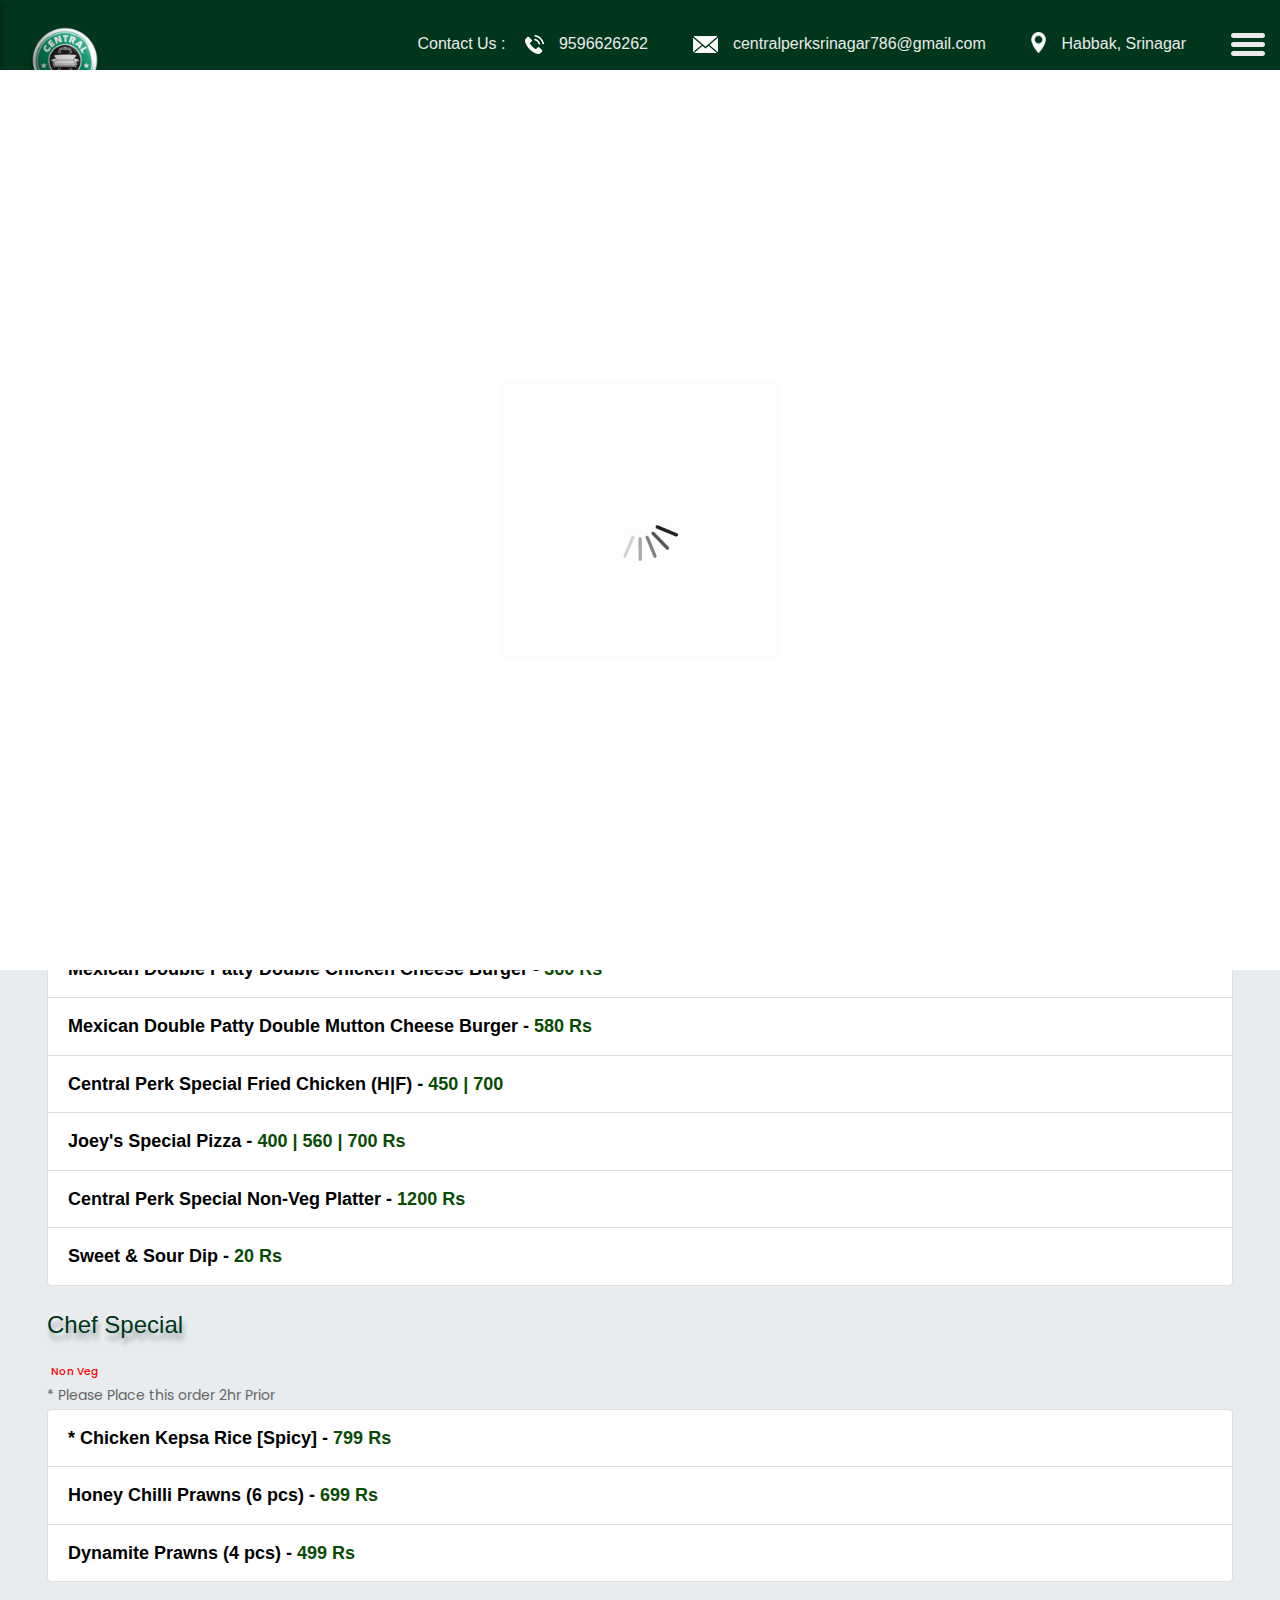
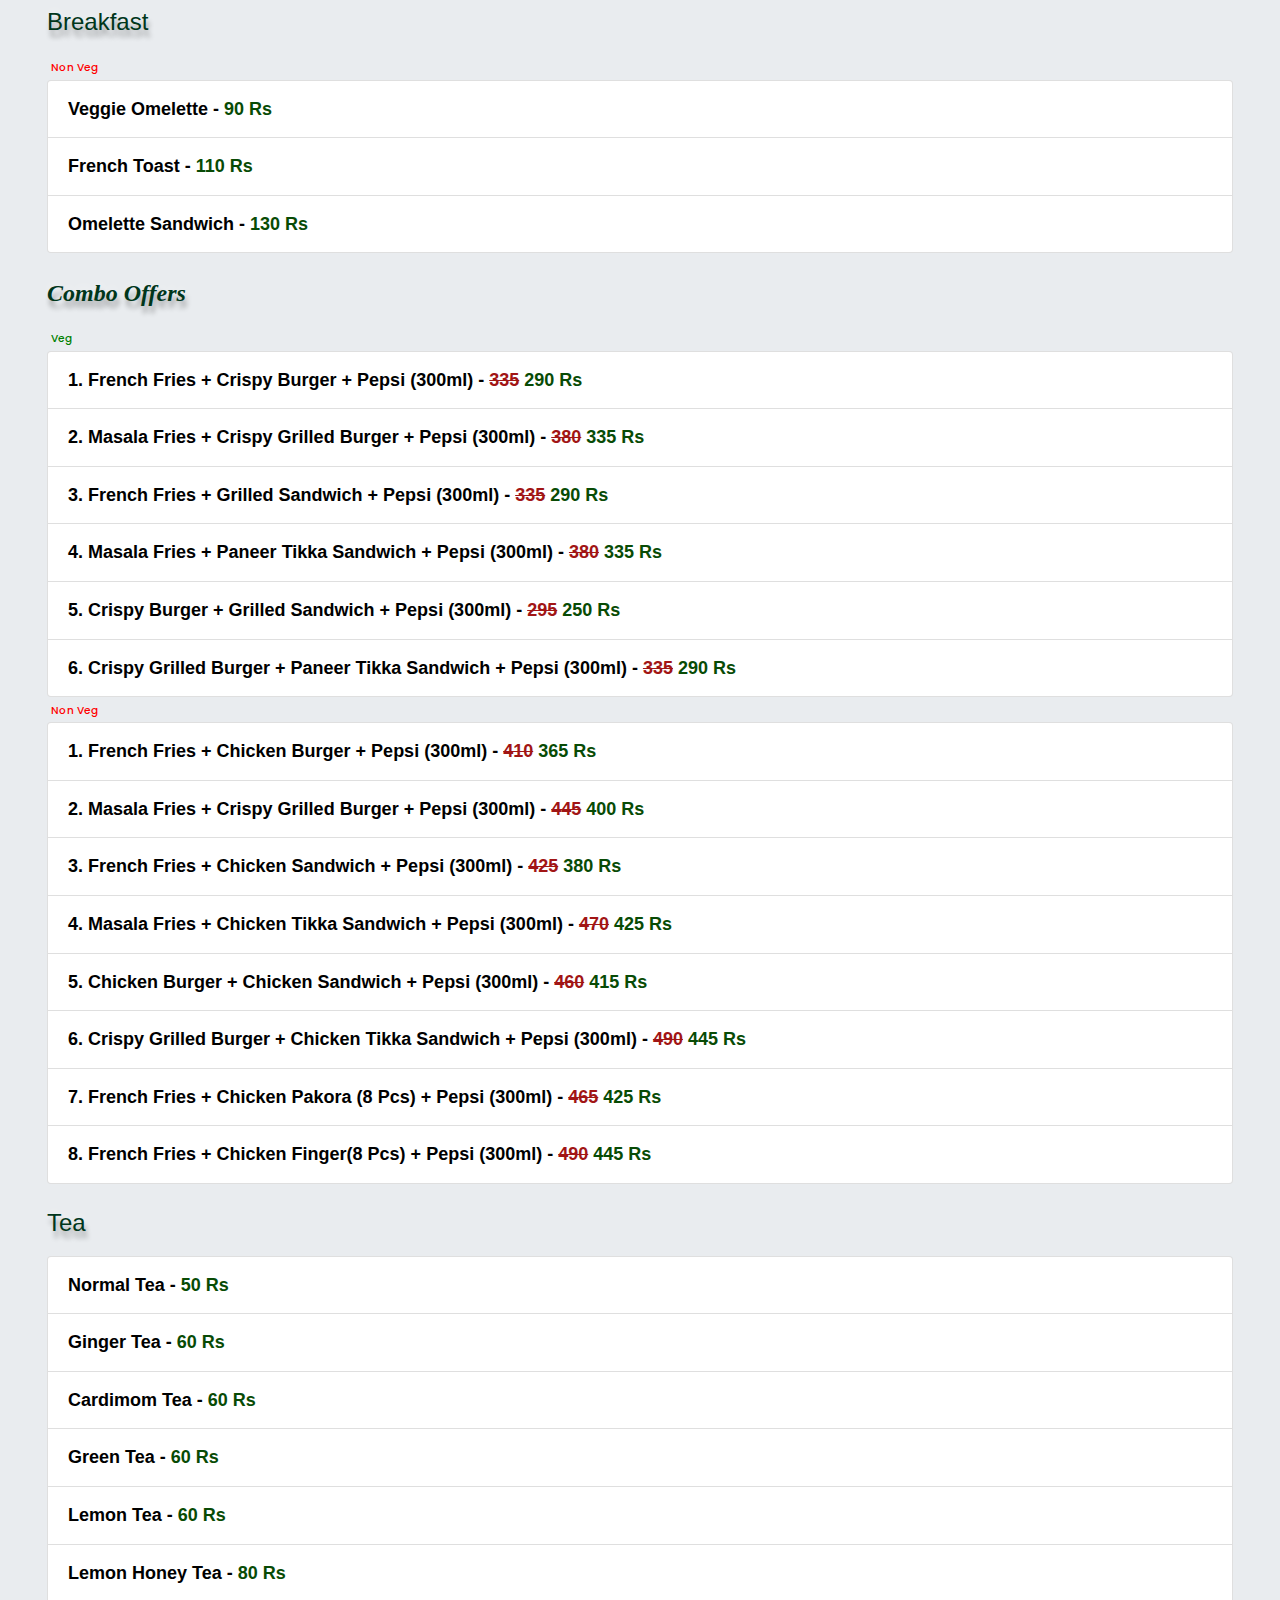
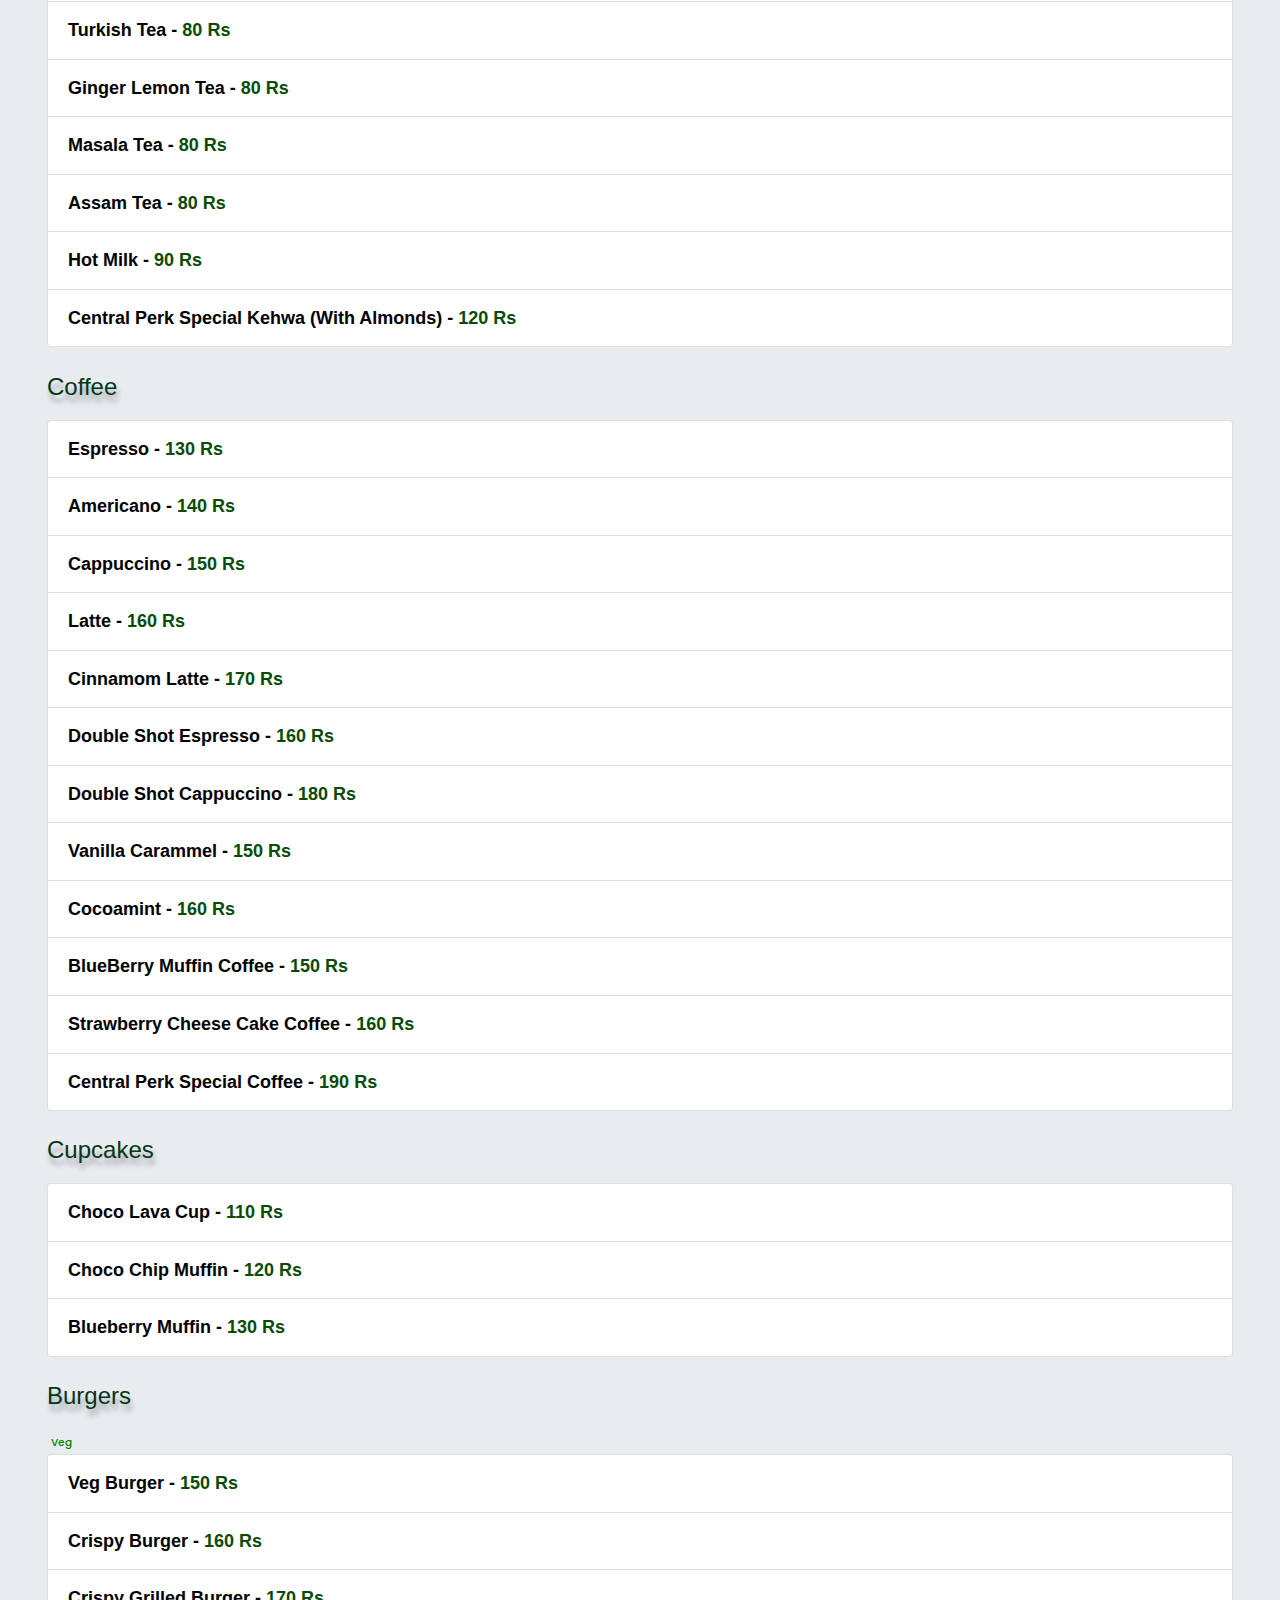
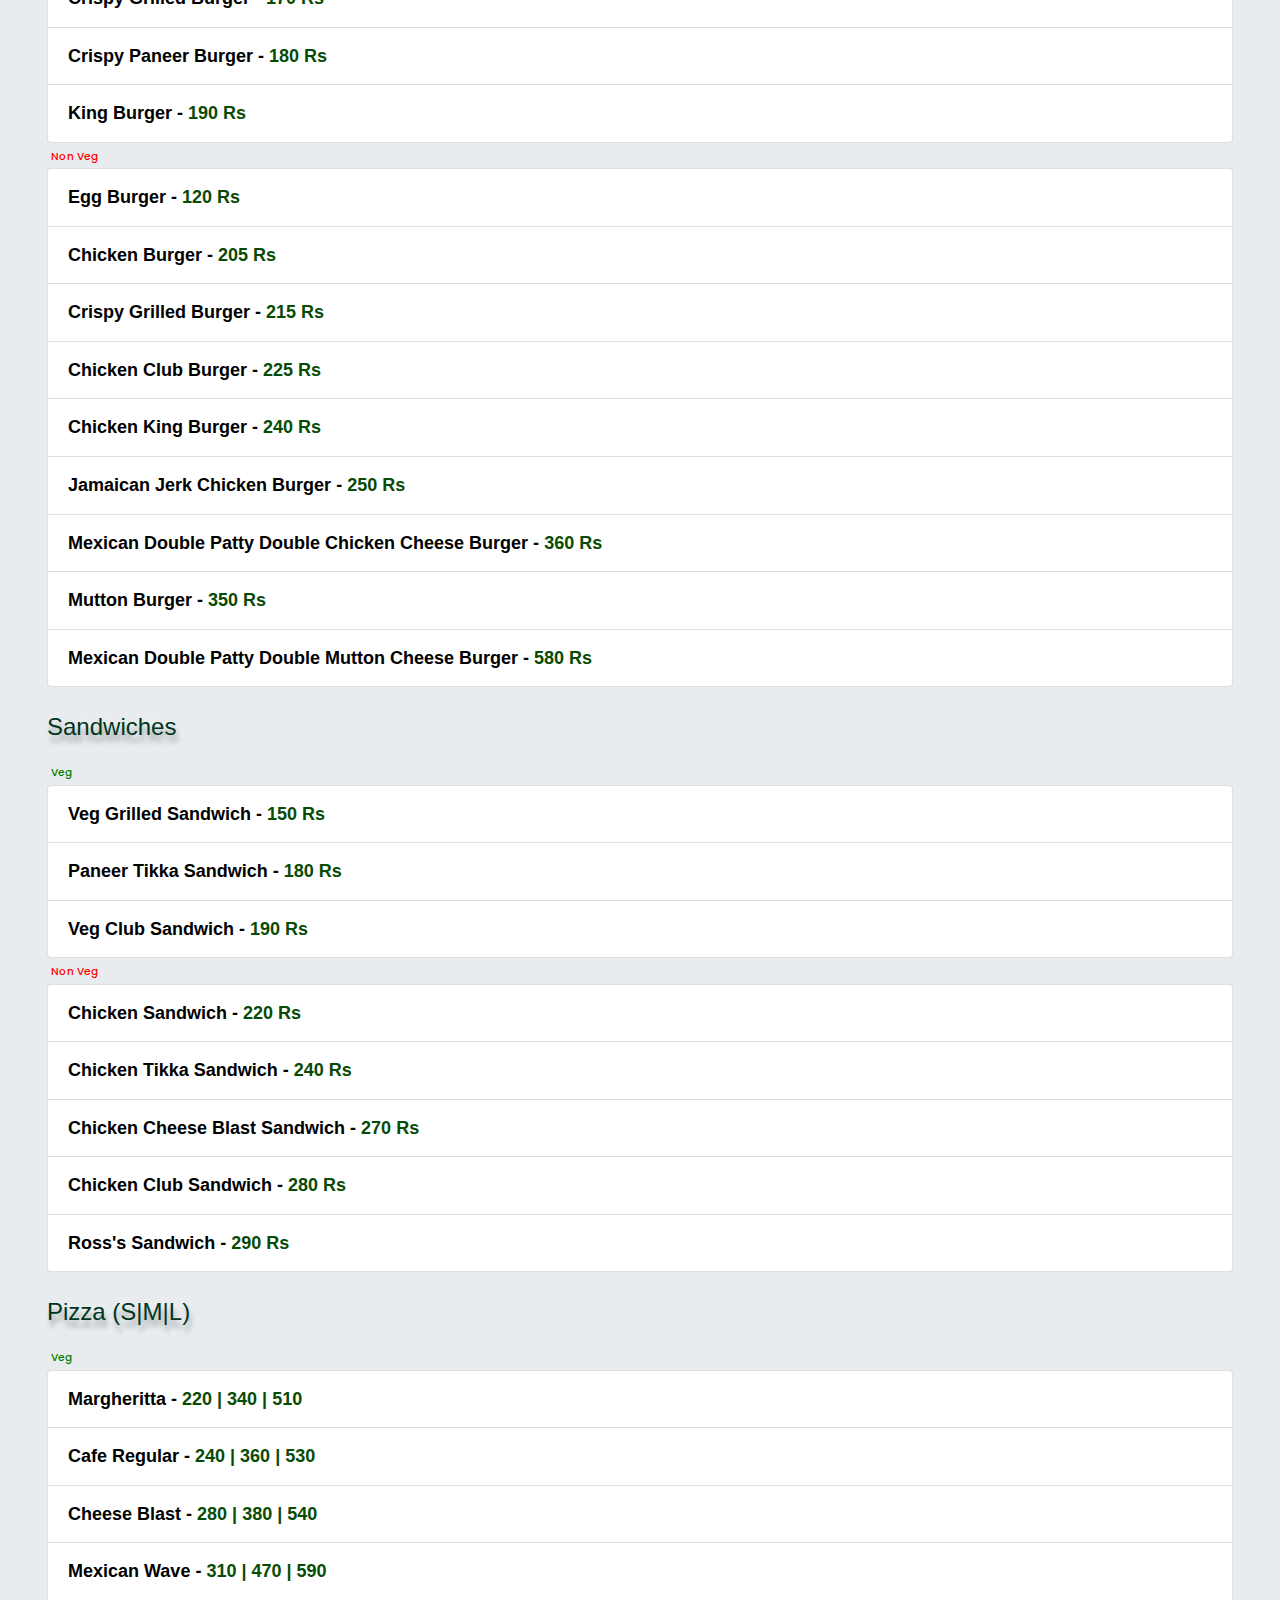
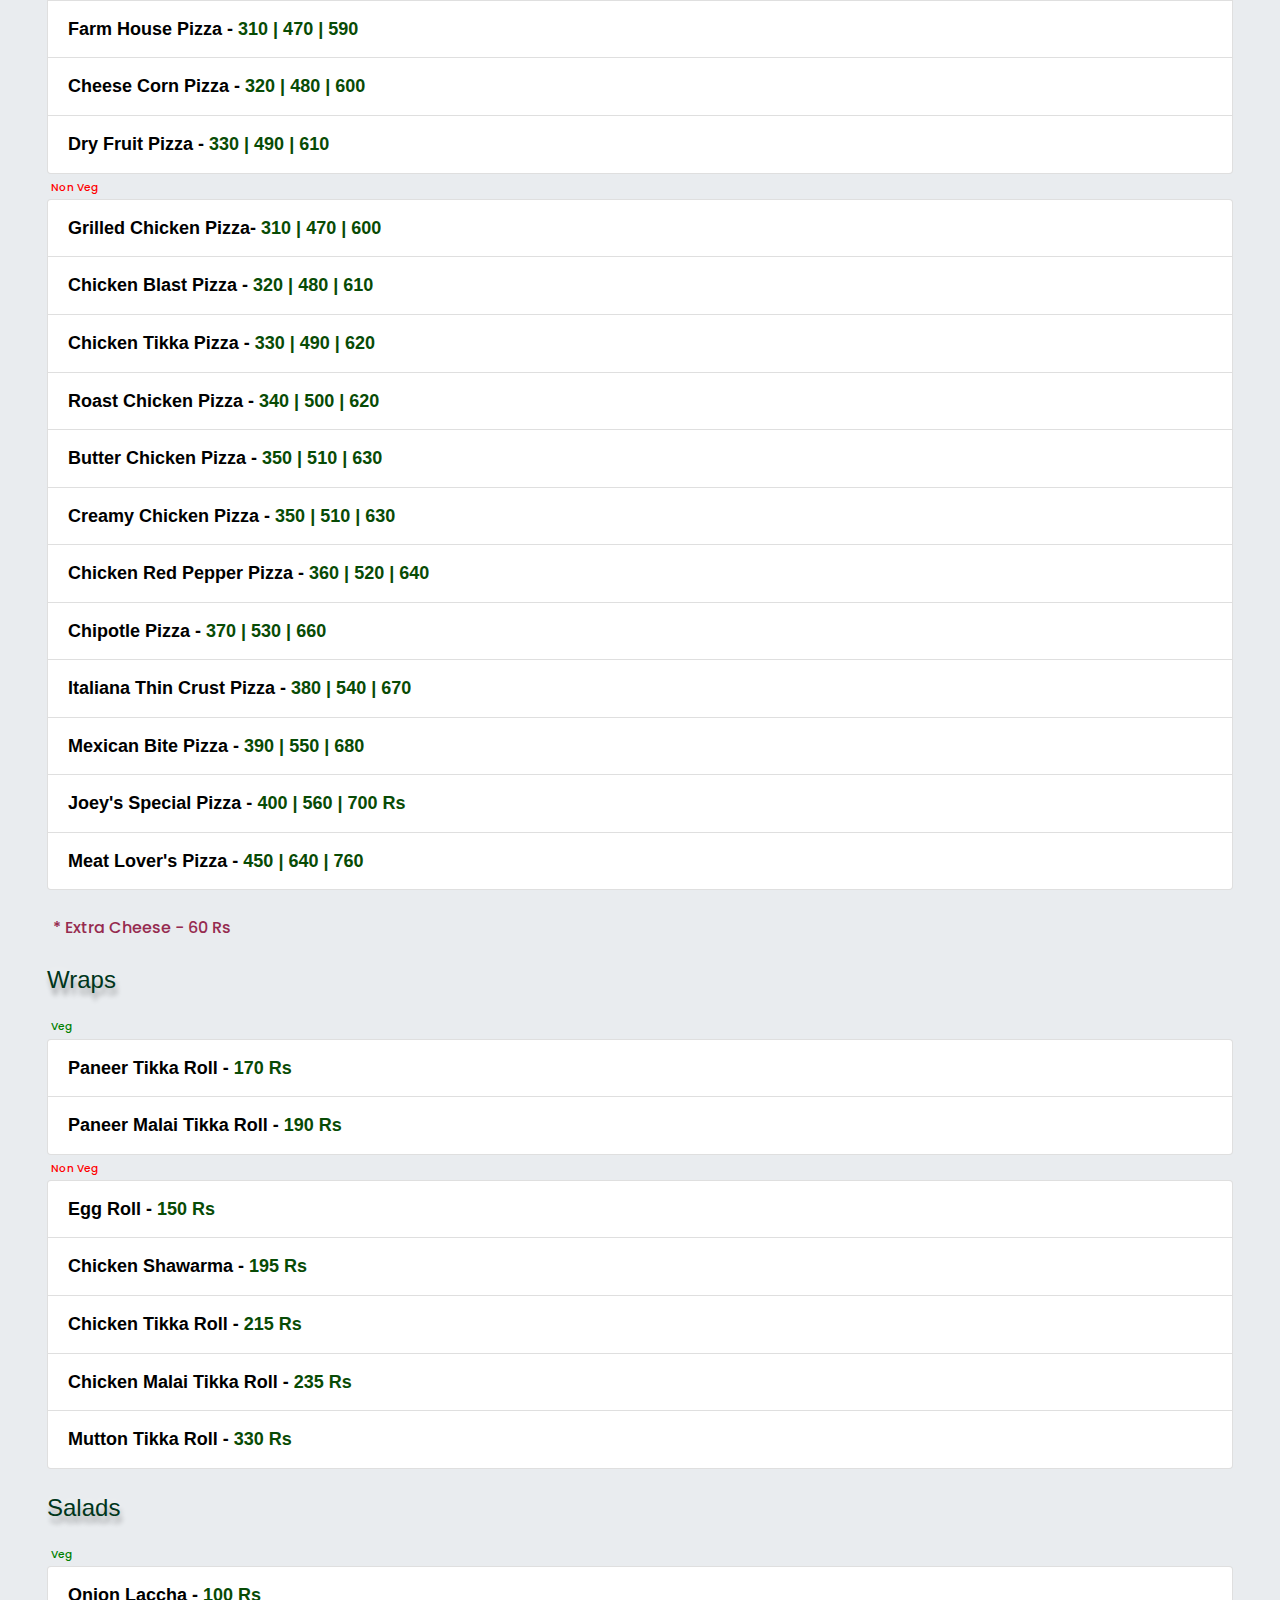
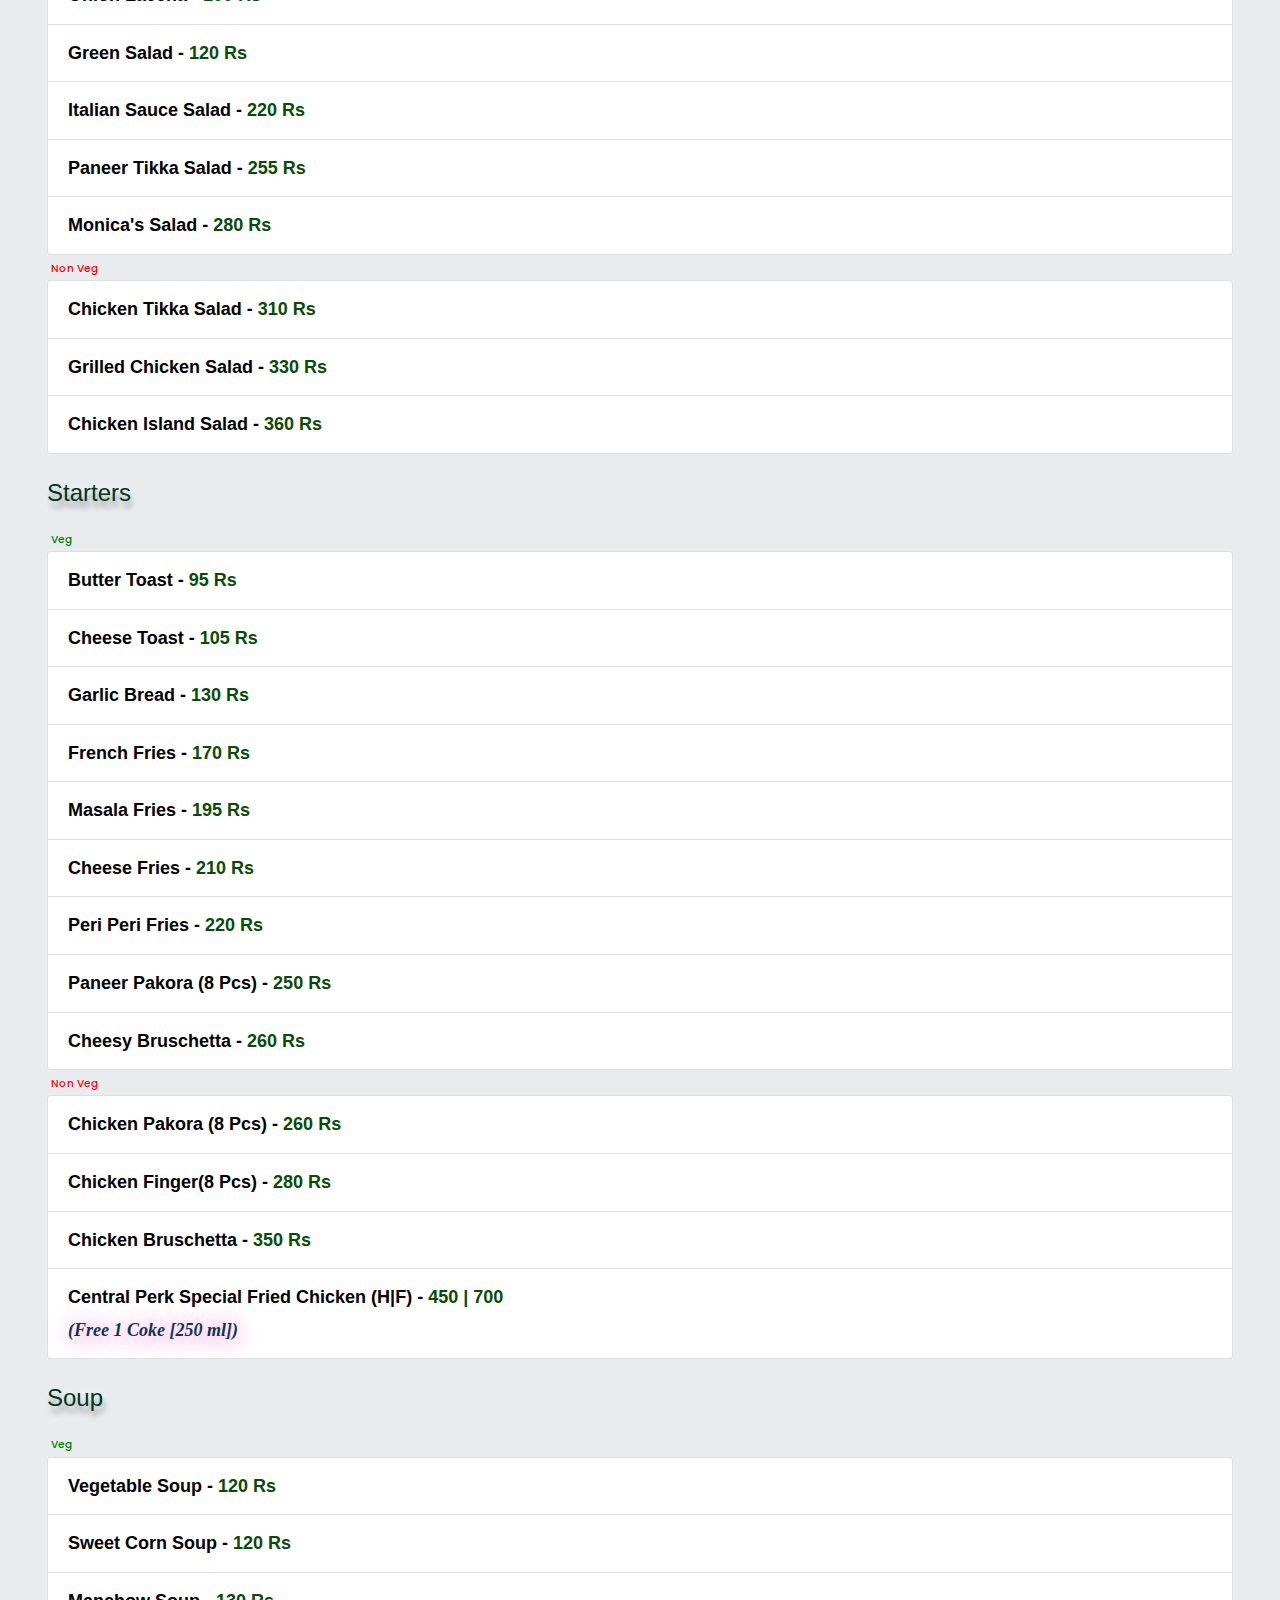
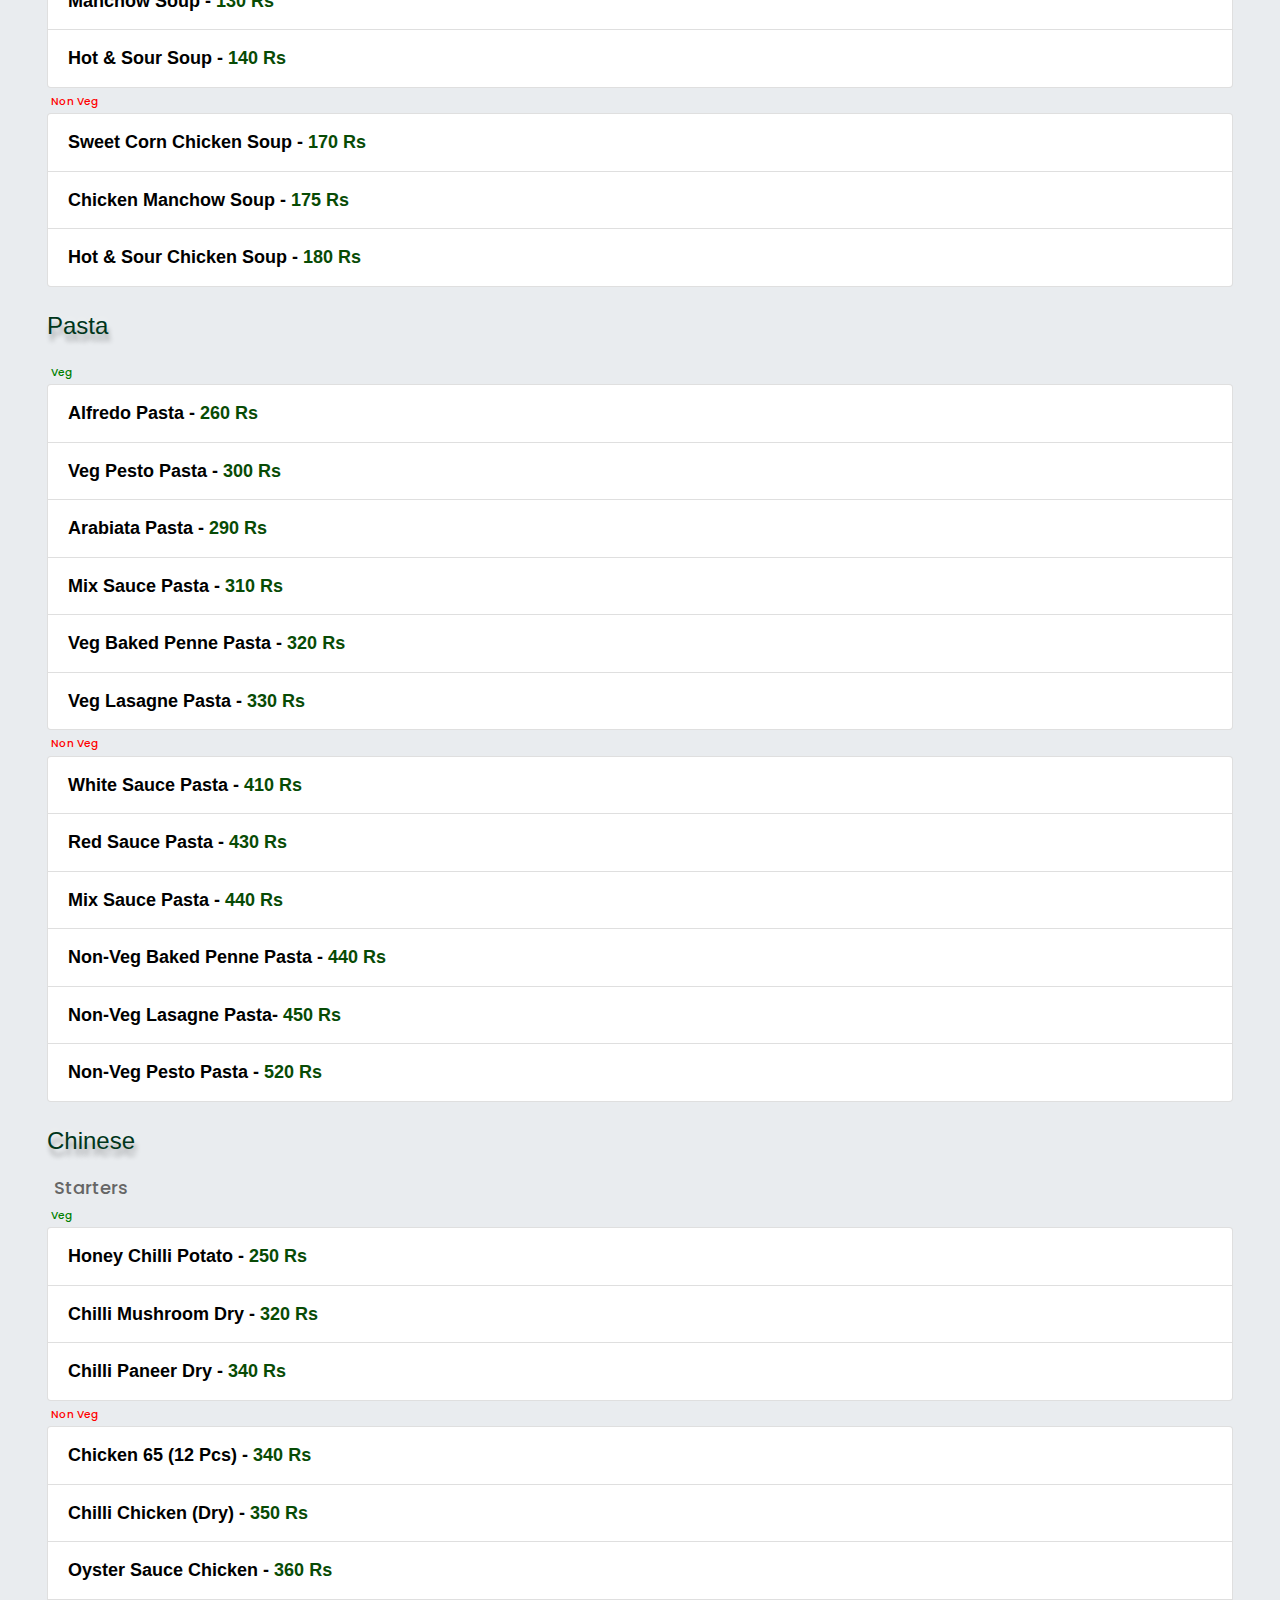
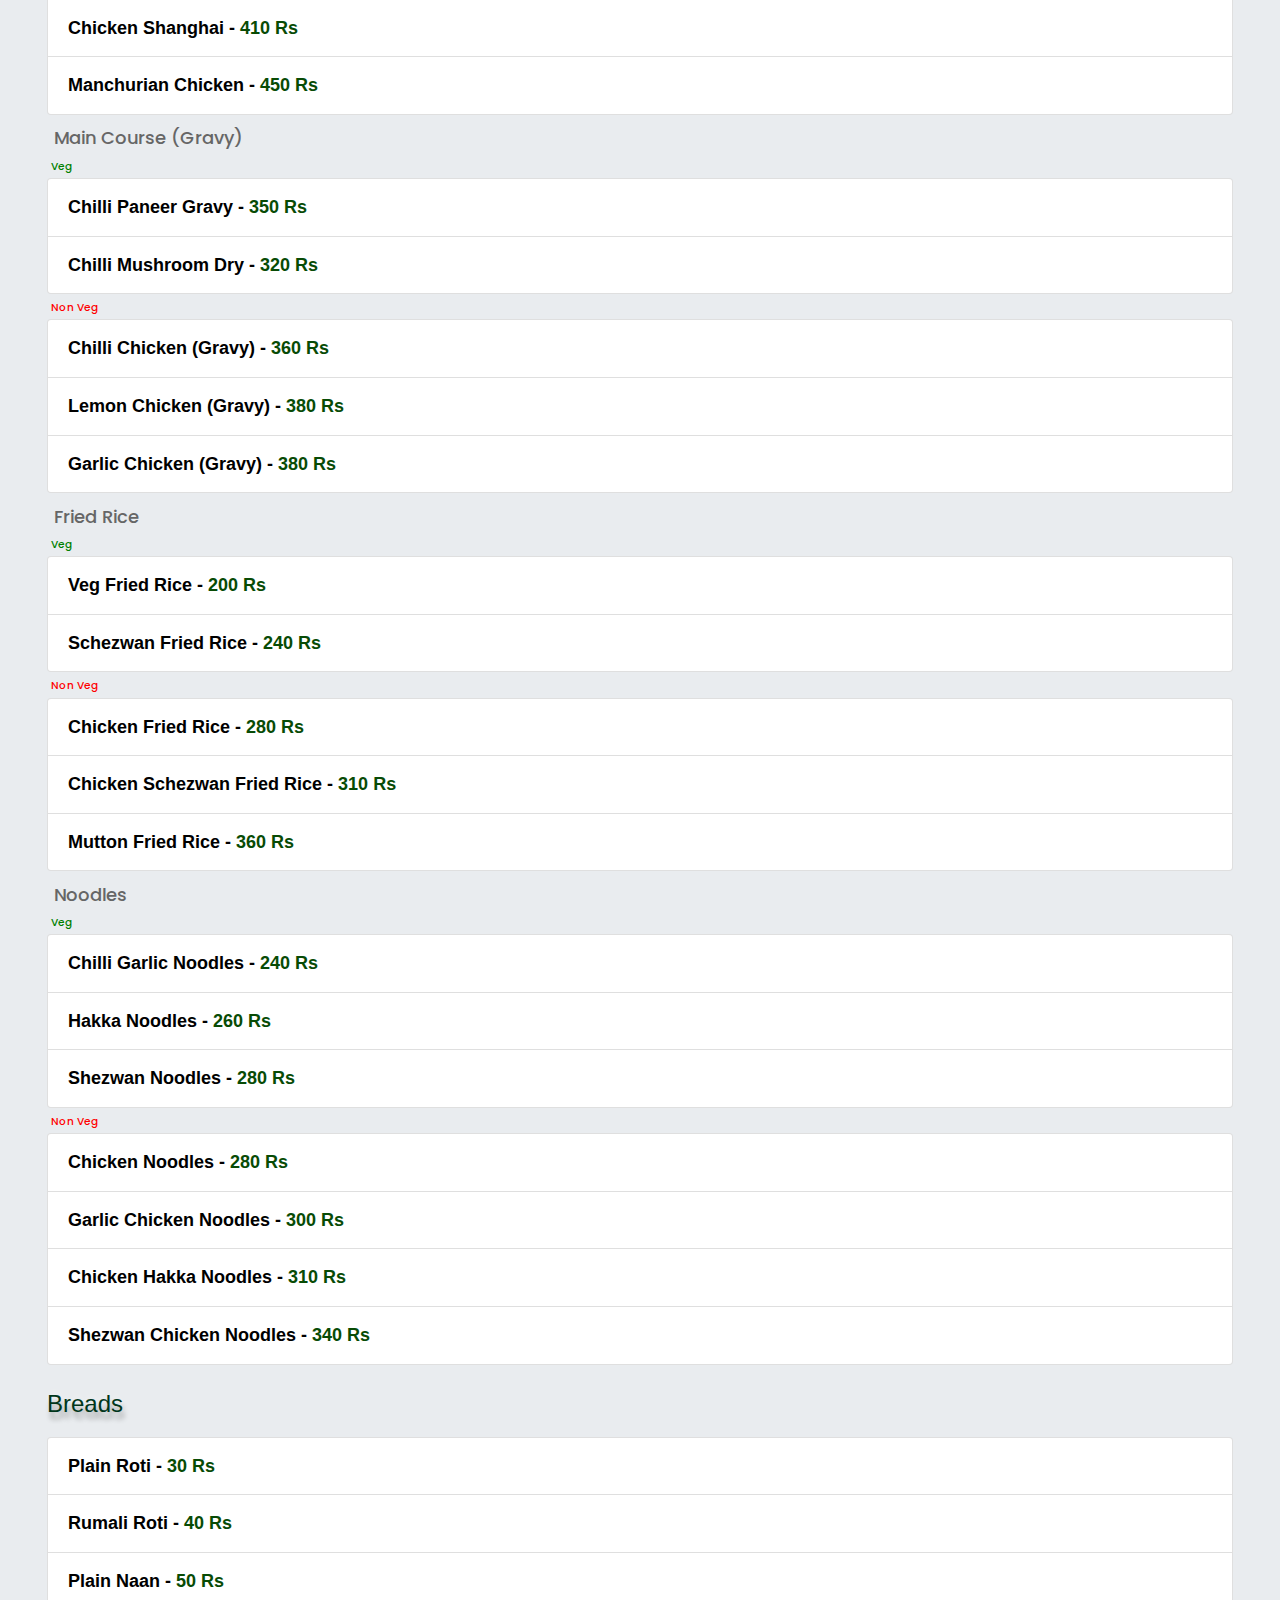
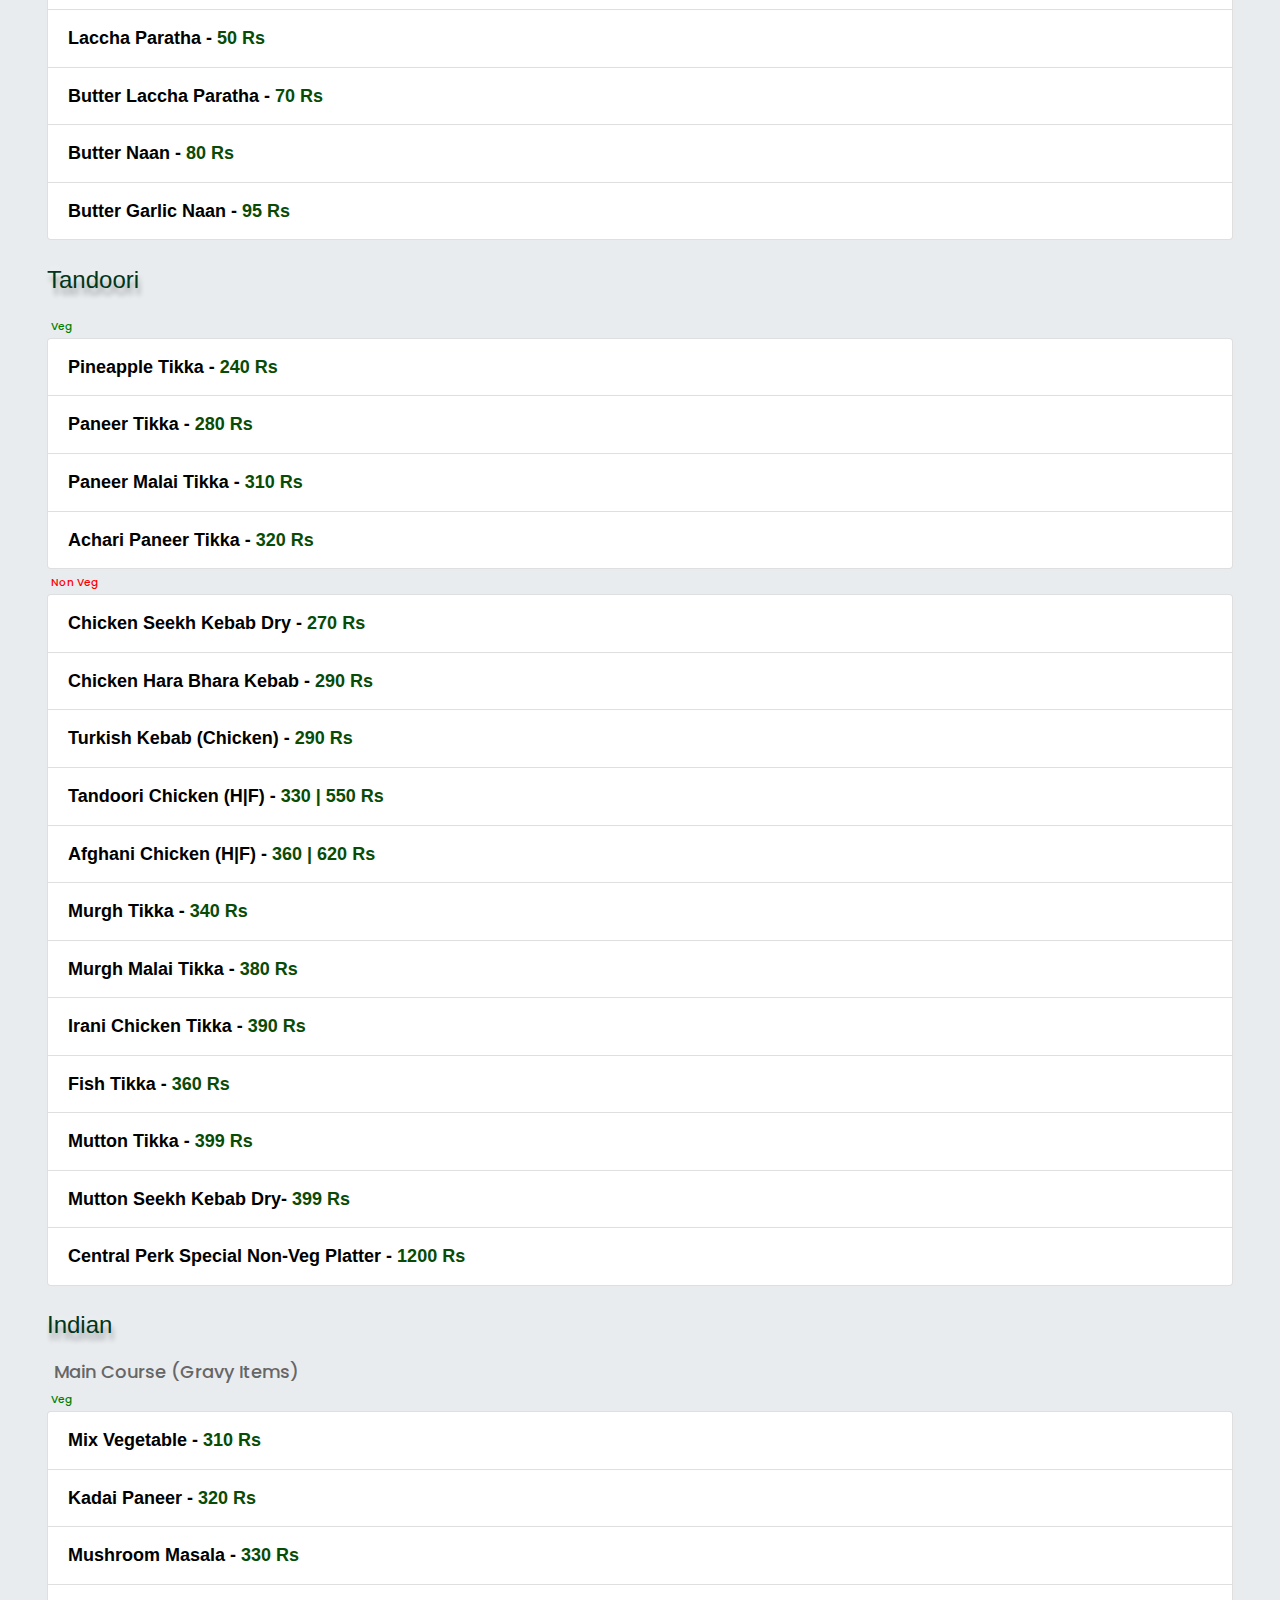
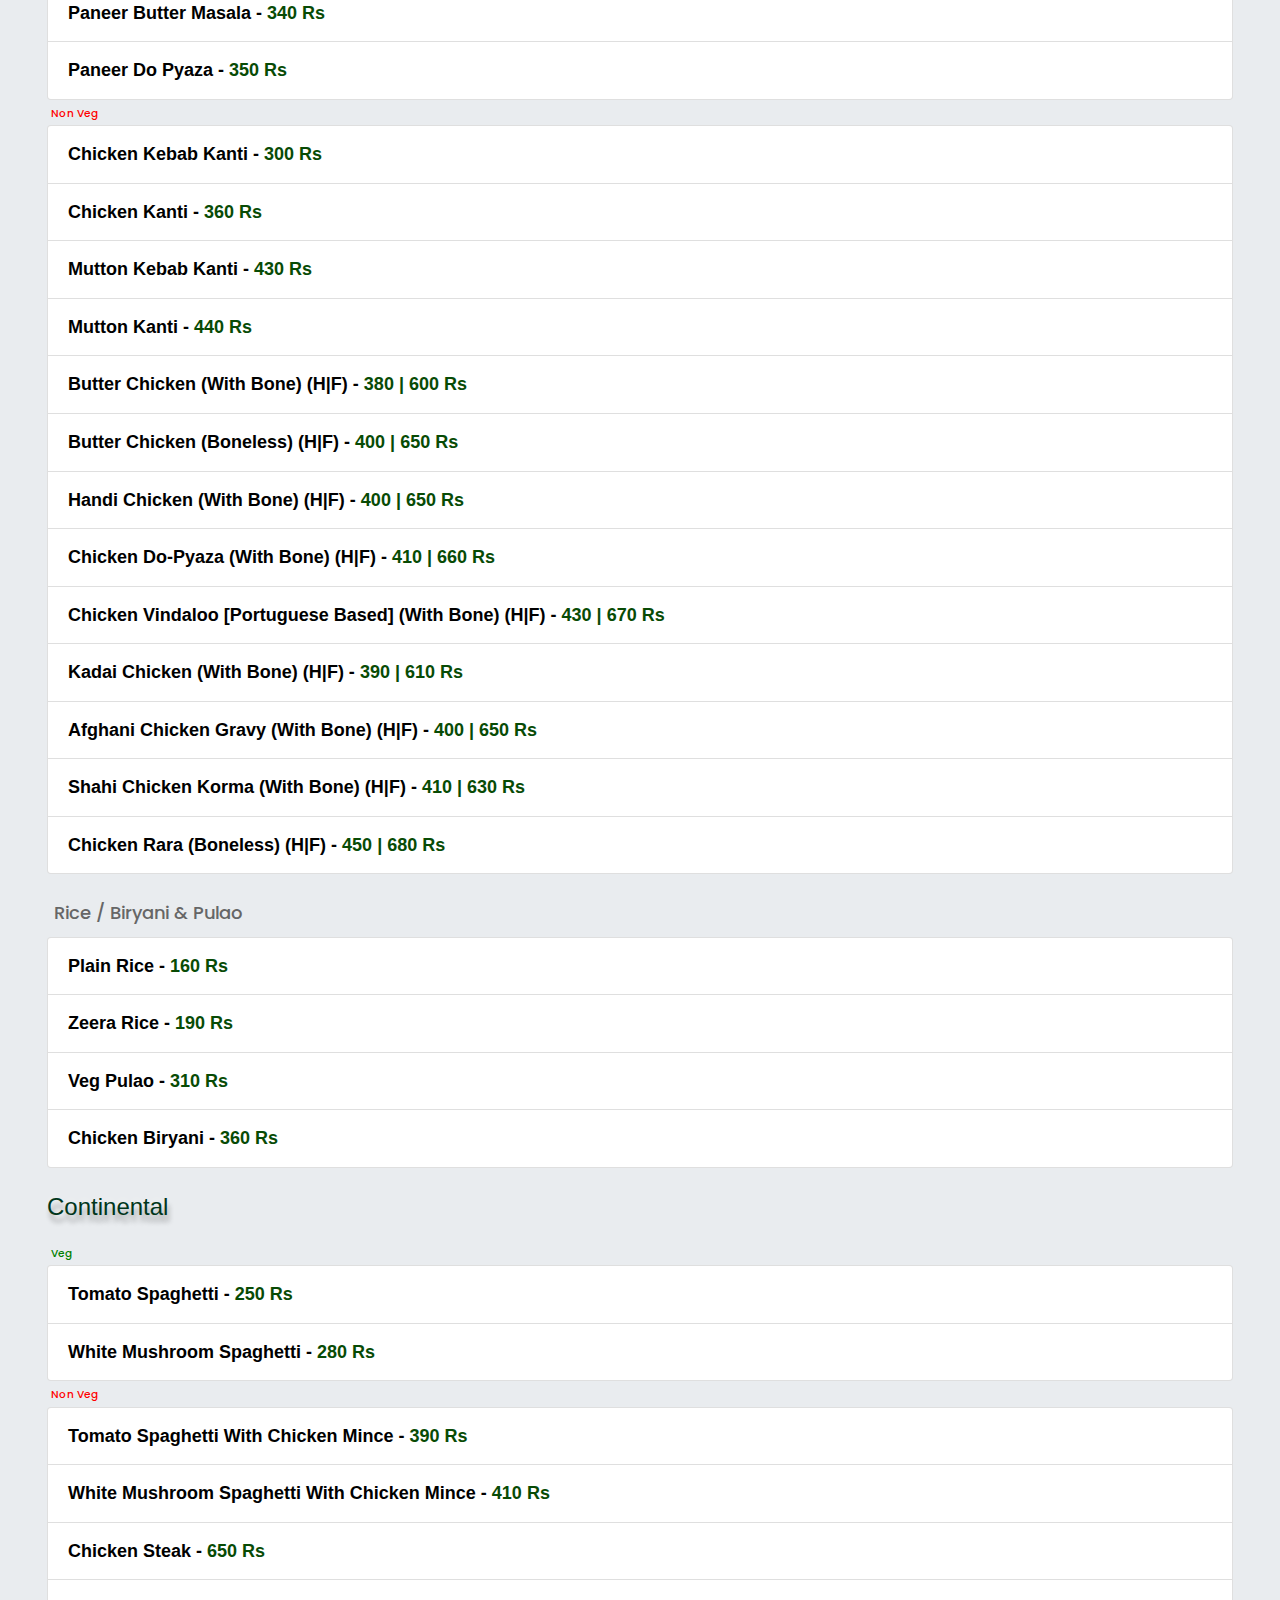
==== menu.html @ bce7906b "updated coffee prices" ====
<!DOCTYPE html>
<html lang="en">

<head>
    <!-- basic -->
    <meta charset="utf-8">
    <meta http-equiv="X-UA-Compatible" content="IE=edge">
    <!-- mobile metas -->
    <meta name="viewport" content="width=device-width, initial-scale=1">
    <meta name="viewport" content="initial-scale=1, maximum-scale=1">
    <!-- site metas -->
    <title>Central Perk</title>
    <meta name="keywords" content="">
    <meta name="description" content="">
    <meta name="author" content="">
    <!-- bootstrap css -->
    <link rel="stylesheet" href="css/bootstrap.min.css">
    <!-- owl css -->
    <link rel="stylesheet" href="css/owl.carousel.min.css">
    <!-- responsive-->
    <link rel="stylesheet" href="css/responsive.css">
    <!-- awesome fontfamily -->
    <link rel="stylesheet" href="https://cdnjs.cloudflare.com/ajax/libs/font-awesome/4.7.0/css/font-awesome.min.css">
    <!--[if lt IE 9]>
      <script src="https://oss.maxcdn.com/html5shiv/3.7.3/html5shiv.min.js"></script>
      <script src="https://oss.maxcdn.com/respond/1.4.2/respond.min.js"></script><![endif]-->
    <!-- style css -->
    <link rel="stylesheet" href="css/style.css">
</head>
<!-- body -->
<body class="main-layout Recipes_page">
    <!-- loader  -->
    <div class="loader_bg">
        <div class="loader"><img src="images/loading.gif" alt="" /></div>
    </div>

    <div class="wrapper">
    <!-- end loader -->

     <div class="sidebar">
            <!-- Sidebar  -->
            <nav id="sidebar">

                <div id="dismiss">
                    <i class="fa fa-arrow-left"></i>
                </div>

                <ul class="list-unstyled components">

                    <li >
                        <a href="index.html">Home</a>
                    </li>
                    
                    <li class="active">
                        <a href="menu.html">Menu</a>
                    </li>
                    <li>
                        <a href="#about">About</a>
                    </li>
                    <li>
                        <a href="#contact">Contact Us</a>
                    </li>
                </ul>

            </nav>
        </div>

    <div id="content">
    <!-- header -->
    <header>
        <div class="container-fluid">
            <div class="row">
                <div class="col-md-3">
                    <div class="full">
                        <a class="logo" href="index.html"><img src="images/logo2.jpg" alt="#" width="100" height="100"/></a>
                    </div>
                </div>
                <div class="col-md-9">
                    <div class="full">
                        <div class="right_header_info">
                            <ul>
                                <li class="dinone">Contact Us : <img style="margin-right: 15px;margin-left: 15px;" src="images/phone_icon.png" alt="#"><a href="#">9596626262</a></li>
                                <li class="dinone"><img style="margin-right: 15px;" src="images/mail_icon.png" alt="#"><a href="#">centralperksrinagar786@gmail.com</a></li>
                                <li class="dinone"><img style="margin-right: 15px;height: 21px;position: relative;top: -2px;" src="images/location_icon.png" alt="#"><a href="#">Habbak, Srinagar</a></li>
                                <li>
                                    <button type="button" id="sidebarCollapse">
                                        <img src="images/menu_icon.png" alt="#">
                                    </button>
                                </li>
                            </ul>
                        </div>
                    </div>
                </div>
            </div>
        </div>
    </header> 
    <!-- end header -->

    <main class="footer">  
        <h2 id="menu">Menu</h2>
        <div class="jumbotron">
            <li id="note">For Order Call On : <img style="margin-right: 15px;margin-left: 15px;" src="images/phone_icon.png" alt="#"><span>9596626262</span></li>
            <h3 id="note">Note: Please tap on the headings to navigate back to top</h3> 
            <div class=" col-md-12">
                <!-- <button type="button" class="tabs btn btn-light"><a href="#new_year"><h4 id="h4">New Year Offers <sup><i>Upto 10 Jan</i></sup></h4></a></button> -->
                <!-- <button type="button" class="tabs btn btn-light"><a href="#bubble"><h4 id="h4">Bubble Tea <sup><i>New</i></sup></h4></a></button> -->
                <button type="button" class="tabs btn btn-light"><a href="#cp_special"><h4 id="h4">Central Perk Special</h4></a></button>
                <!-- <button type="button" class="tabs btn btn-light"><a href="#meal_special"><h4 id="h4">Meal Special <sup><i>New</i></sup></h4></a></button> -->
                <button type="button" class="tabs btn btn-light"><a href="#chef_special"><h4 id="h4">Chef Special</h4></a></button>
                <!-- <button type="button" class="tabs btn btn-light"><a href="#winter_special"><h4 id="h4">Winter Special <sup><i>New</i></sup></h4></a></button> -->
                <button type="button" class="tabs btn btn-light"><a href="#breakfast"><h4 id="h4">Breakfast</h4></a></button>
                <!-- <button type="button" class="tabs btn btn-light"><a href="#combos"><h4 id="h4">Combos <sup></sup></h4></a></button> -->
                <button type="button" class="tabs btn btn-light"><a href="#combos"><h4 id="h4">Combos</h4></a></button>
                <button type="button" class="tabs btn btn-light"><a href="#tea"><h4 id="h4">Tea</h4></a></button>
                <button type="button" class="tabs btn btn-light"><a href="#coffee"><h4 id="h4">Coffee</h4></a></button>
                <button type="button" class="tabs btn btn-light"><a href="#cup_cakes"><h4 id="h4">Cupcakes</h4></a></button>
                <button type="button" class="tabs btn btn-light"><a href="#sandwich"><h4 id="h4">Sandwiches</h4></a></button>
                <button type="button" class="tabs btn btn-light"><a href="#burgers"><h4 id="h4">Burgers</h4></a></button>
                <button type="button" class="tabs btn btn-light"><a href="#pizza"><h4 id="h4">Pizza</h4></a></button>
                <button type="button" class="tabs btn btn-light"><a href="#wraps"><h4 id="h4">Wraps</h4></a></button>
                <button type="button" class="tabs btn btn-light"><a href="#salads"><h4 id="h4">Salads</h4></a></button>
                <button type="button" class="tabs btn btn-light"><a href="#starter"><h4 id="h4">Starters</h4></a></button>
                <button type="button" class="tabs btn btn-light"><a href="#soup"><h4 id="h4">Soup</h4></a></button>
                <button type="button" class="tabs btn btn-light"><a href="#pasta"><h4 id="h4">Pasta</h4></a></button>
                <button type="button" class="tabs btn btn-light"><a href="#cafe_china"><h4 id="h4">Chinese</h4></a></button>
                <button type="button" class="tabs btn btn-light"><a href="#breads"><h4 id="h4">Breads</h4></a></button>
                <button type="button" class="tabs btn btn-light"><a href="#tandoori"><h4 id="h4">Tandoori</h4></a></button>
                <button type="button" class="tabs btn btn-light"><a href="#indian"><h4 id="h4">Indian</h4></a></button>
                <!-- <button type="button" class="tabs btn btn-light"><a href="#thai_food"><h4 id="h4">Thai Food</h4></a></button> -->
                <button type="button" class="tabs btn btn-light"><a href="#continental"><h4 id="h4">Continental</h4></a></button>
                <button type="button" class="tabs btn btn-light"><a href="#mocktail"><h4 id="h4">Mocktails</h4></a></button>
                <button type="button" class="tabs btn btn-light"><a href="#shakes"><h4 id="h4">Shakes</h4></a></button>
                <button type="button" class="tabs btn btn-light"><a href="#drinks"><h4 id="h4">Drinks</h4></a></button>
                <button type="button" class="tabs btn btn-light"><a href="#deserts"><h4 id="h4">Desserts</h4></a></button>
            </div>
            <hr>
                <!-- <div class=" col-md-12">
                    <a href="#menu"><h3 id="new_year" class="h3">New Year Offers</h3></a>
                    <span class="rounded-pill text-bg-danger"  id="nonveg">| (OR) Choose between the given options</span>
                    <ul class="list-group">
                        <li class="list-group-item"><b>Order Upto Rs 299 - </b> <i>Free (Central Perk Special Kehwa | Any Tea)</i></li>
                        <li class="list-group-item"><b>Order Upto Rs 399 - </b> <i>Free (1 Cappuccino  | 1 Latte) </i></li>
                        <li class="list-group-item"><b>Order Upto Rs 499 - </b> <i>Free (Any Soup | Any Mocktail)  </i></li>
                        <li class="list-group-item"><b>Order Upto Rs 799 - </b> <i>Free (Any Chicken Burger | Any Chicken Sandwich)  </i></li>
                        <li class="list-group-item"><b>Order Upto Rs 999 - </b> <i>Free [1 Full] (Chicken Biryani | Chicken Fried Rice) </i></li>
                        <li class="list-group-item"><b>Order Upto Rs 1499 - </b> <i>Free (Any Large Sized Pizza)   </i></li>
                        <li class="list-group-item"><b>Order Upto Rs 2499 - </b> <i>Free [1 Full] (Tandoori Chicken | Afghani Chicken)  </i></li>
                </ul>
                </div><br> -->
                <!-- <div class=" col-md-12">
                <a href="#menu"><h3 id="bubble" class="h3">Bubble Tea / Boba Tea <sup><i>New</i></sup></h3></a>
                    <ul class="list-group">
                        <li class="list-group-item">French Vanilla- <b>180 Rs</b></li>
                        <li class="list-group-item">Thai Tea - <b>180 Rs</b></li>
                        <li class="list-group-item">Hong Kong Milk - <b>190 Rs</b></li>
                        <li class="list-group-item">Taro Base - <b>190 Rs</b></li>
                        <li class="list-group-item">Coconut - <b>200 Rs</b></li>
                        <li class="list-group-item">Blueberry - <b>200 Rs</b></li>
                </ul>
                </div><br> -->


                <div class=" col-md-12">
                    <a href="#menu"><h3 id="cp_special" class="h3">Central Perk Special</h3></a>
                        <ul class="list-group">
                            <li class="list-group-item">Central Perk Special Kehwa (With Almonds) - <b>120 Rs</b></li>
                            <li class="list-group-item">Strawberry Cheese Cake Coffee - <b>150 Rs</b></li>
                            <li class="list-group-item">Central Perk Special Coffee - <b>160 Rs</b></li>
                            <!-- <li class="list-group-item">Rachel's Trifle - <b>160 Rs</b></li> -->
                            <li class="list-group-item">Friends Fried Ice Cream - <b>190 Rs</b></li>
                            <li class="list-group-item">Monica's Salad - <b>280 Rs</b></li>
                            <li class="list-group-item">Ross's Sandwich - <b>290 Rs</b></li>
                            <li class="list-group-item">Mexican Double Patty Double Chicken Cheese Burger - <b>360 Rs</b></li>
                            <li class="list-group-item">Mexican Double Patty Double Mutton Cheese Burger - <b>580 Rs</b></li>
                            <li class="list-group-item">Central Perk Special Fried Chicken (H|F) - <b>450 | 700</b><br></li>
                            <li class="list-group-item">Joey's Special Pizza - <b>400 | 560 | 700 Rs</b></li>
                            <li class="list-group-item">Central Perk Special Non-Veg Platter - <b>1200 Rs</b></li>
                            <li class="list-group-item">Sweet & Sour Dip - <b>20 Rs</b></li>
                            
                    </ul>   
                </div><br>
                <!-- <div class=" col-md-12">
                    <a href="#menu"><h3 id="meal_special" class="h3">Meal Special <sup><i>New</i></sup></h3></a>
                       <span class="badge rounded-pill text-bg-danger"  id="add_on">* Portion</span><br>
                       <ul class="list-group">
                        <li class="list-group-item">Plain Rice - 2 Plain Naan - <span id="portion">*</span> Butter Chicken - <span id="portion">*</span> Kadai Paneer - 1 Lassi - <b>399 Rs</b></li>
                   </ul>
                </div><br> -->
                <div class=" col-md-12">
                    <a href="#menu"><h3 id="chef_special" class="h3">Chef Special</h3></a>

                       <span class="badge rounded-pill text-bg-danger"  id="nonveg">Non Veg</span>
                       <ul class="list-group">
                        * Please Place this order 2hr Prior
                        <li class="list-group-item">* Chicken Kepsa Rice [Spicy] - <b>799 Rs</b></li> 
                        <li class="list-group-item">Honey Chilli Prawns (6 pcs) - <b>699 Rs</b></li>
                        <li class="list-group-item">Dynamite Prawns (4 pcs) - <b>499 Rs</b></li>
                   </ul>
                </div><br>
                <!-- <div class=" col-md-12">
                    <a href="#menu"><h3 id="winter_special" class="h3">Winter Special <sup><i>New</i></sup></h3></a>
                        <ul class="list-group">
                            <li class="list-group-item">Mutton Harissa (1 Plate) - <b>300 Rs</b></li>
                    </ul>
                </div><br> -->
                <div class=" col-md-12 " id="breakfast">
                    <a href="#menu"><h3 class="h3">Breakfast</h3></a>
                    <!-- <span class="badge text-bg-success" id="veg">Veg</span>
                        <ul class="list-group">
                            <li class="list-group-item">Fruit Blast Oats - <b>90 Rs</b></li>
                        </ul> -->
                    <span class="badge rounded-pill text-bg-danger" id="nonveg">Non Veg</span>
                        <ul class="list-group">    
                            <li class="list-group-item">Veggie Omelette - <b>90 Rs</b></li>
                            <li class="list-group-item">French Toast - <b>110 Rs</b></li>
                            <li class="list-group-item">Omelette Sandwich - <b>130 Rs</b></li>
                       </ul>
                </div><br>
                <div class=" col-md-12 " id="combos">
                    <a href="#menu"><h3 class="h3 special">Combo Offers</h3></a>
                    <span class="badge text-bg-success" id="veg">Veg</span>
                        <ul class="list-group">
                            <li class="list-group-item">1. French Fries + Crispy Burger + Pepsi (300ml) - <s>335</s> <b>290 Rs</b></li>
                            <li class="list-group-item">2. Masala Fries + Crispy Grilled Burger + Pepsi (300ml) - <s>380</s>  <b>335 Rs</b></li>
                            <li class="list-group-item">3. French Fries + Grilled Sandwich + Pepsi (300ml) - <s>335</s>  <b>290 Rs</b></li>
                            <li class="list-group-item">4. Masala Fries + Paneer Tikka Sandwich + Pepsi (300ml) - <s>380</s>  <b>335 Rs</b></li>
                            <li class="list-group-item">5. Crispy Burger + Grilled Sandwich + Pepsi (300ml) - <s>295</s>  <b>250 Rs</b></li>
                            <li class="list-group-item">6. Crispy Grilled Burger + Paneer Tikka Sandwich + Pepsi (300ml) - <s>335</s>  <b>290 Rs</b></li>
                        </ul>
                    <span class="badge rounded-pill text-bg-danger" id="nonveg">Non Veg</span>
                        <ul class="list-group">    
                            <li class="list-group-item">1. French Fries + Chicken Burger + Pepsi (300ml) - <s>410</s> <b>365 Rs</b></li>
                            <li class="list-group-item">2. Masala Fries + Crispy Grilled Burger + Pepsi (300ml) - <s>445</s>  <b>400 Rs</b></li>
                            <li class="list-group-item">3. French Fries + Chicken Sandwich + Pepsi (300ml) - <s>425</s>  <b>380 Rs</b></li>
                            <li class="list-group-item">4. Masala Fries + Chicken Tikka Sandwich + Pepsi (300ml) - <s>470</s>  <b>425 Rs</b></li>
                            <li class="list-group-item">5. Chicken Burger + Chicken Sandwich + Pepsi (300ml) - <s>460</s>  <b>415 Rs</b></li>
                            <li class="list-group-item">6. Crispy Grilled Burger + Chicken Tikka Sandwich + Pepsi (300ml) - <s>490</s>  <b>445 Rs</b></li>
                            <li class="list-group-item">7. French Fries + Chicken Pakora (8 Pcs) + Pepsi (300ml) - <s>465</s>  <b>425 Rs</b></li>
                            <li class="list-group-item">8. French Fries + Chicken Finger(8 Pcs) + Pepsi (300ml) - <s>490</s>  <b>445 Rs</b></li>
                       </ul>
                </div><br>
                <div class=" col-md-12">
                    <a href="#menu"><h3 id="tea" class="h3">Tea</h3></a>
                        <ul class="list-group">
                            <li class="list-group-item">Normal Tea - <b>50 Rs</b></li>
                            <li class="list-group-item">Ginger Tea - <b>60 Rs</b></li>
                            <li class="list-group-item">Cardimom Tea - <b>60 Rs</b></li>
                            <li class="list-group-item">Green Tea - <b>60 Rs</b></li>
                            <li class="list-group-item">Lemon Tea - <b>60 Rs</b></li>
                            <li class="list-group-item">Lemon Honey Tea - <b>80 Rs</b></li>
                            <li class="list-group-item">Turkish Tea - <b>80 Rs</b></li>
                            <li class="list-group-item">Ginger Lemon Tea - <b>80 Rs</b></li>
                            <li class="list-group-item">Masala Tea - <b>80 Rs</b></li>
                            <li class="list-group-item">Assam Tea - <b>80 Rs</b></li>
                            <li class="list-group-item">Hot Milk - <b>90 Rs</b></li>
                            <li class="list-group-item">Central Perk Special Kehwa (With Almonds) - <b>120 Rs</b></li>
                       </ul>
                </div><br>
                <div class=" col-md-12">
                    <a href="#menu"><h3 id="coffee" class="h3">Coffee</h3></a>
                        <ul class="list-group">
                            <li class="list-group-item">Espresso - <b>130 Rs</b></li>
                            <li class="list-group-item">Americano - <b>140 Rs</b></li>
                            <li class="list-group-item">Cappuccino - <b>150 Rs</b></li>
                            <li class="list-group-item">Latte - <b>160 Rs</b></li>
                            <li class="list-group-item">Cinnamom Latte - <b>170 Rs</b></li>
                            <li class="list-group-item">Double Shot Espresso - <b>160 Rs</b></li>
                            <li class="list-group-item">Double Shot Cappuccino - <b>180 Rs</b></li>
                            <li class="list-group-item">Vanilla Carammel - <b>150 Rs</b></li>
                            <li class="list-group-item">Cocoamint - <b>160 Rs</b></li>
                            <li class="list-group-item">BlueBerry Muffin Coffee - <b>150 Rs</b></li>
                            <li class="list-group-item">Strawberry Cheese Cake Coffee - <b>160 Rs</b></li>
                            <li class="list-group-item">Central Perk Special Coffee - <b>190 Rs</b></li>
                       </ul>
                </div><br>
                <div class=" col-md-12">
                    <a href="#menu"><h3 id="cup_cakes" class="h3">Cupcakes</h3></a>
                        <ul class="list-group">
                            <li class="list-group-item">Choco Lava Cup - <b>110 Rs</b></li>
                            <li class="list-group-item">Choco Chip Muffin  - <b>120 Rs</b></li>
                            <li class="list-group-item">Blueberry Muffin - <b>130 Rs</b></li>
                       </ul>
                </div><br>
                <div class=" col-md-12">
                    <a href="#menu"><h3 id="burgers" class="h3">Burgers</h3></a>
                        <span class="badge text-bg-success" id="veg">Veg</span>
                        <ul class="list-group">
                            <li class="list-group-item">Veg Burger - <b>150 Rs</b></li>
                            <li class="list-group-item">Crispy Burger - <b>160 Rs</b></li>
                            <li class="list-group-item">Crispy Grilled Burger - <b>170 Rs</b></li>
                            <li class="list-group-item">Crispy Paneer Burger - <b>180 Rs</b></li>
                            <li class="list-group-item">King Burger - <b>190 Rs</b></li>
                       </ul>
                       <span class="badge rounded-pill text-bg-danger" id="nonveg">Non Veg</span>
                       <ul class="list-group">
                           <li class="list-group-item">Egg Burger - <b>120 Rs</b></li>
                           <li class="list-group-item">Chicken Burger - <b>205 Rs</b></li>
                           <li class="list-group-item">Crispy Grilled Burger - <b>215 Rs</b></li>
                           <li class="list-group-item">Chicken Club Burger - <b>225 Rs</b></li>
                           <li class="list-group-item">Chicken King Burger - <b>240 Rs</b></li>
                           <li class="list-group-item">Jamaican Jerk Chicken Burger - <b>250 Rs</b></li>
                           <li class="list-group-item">Mexican Double Patty Double Chicken Cheese Burger - <b>360 Rs</b></li>
                           <li class="list-group-item">Mutton Burger - <b>350 Rs</b></li>
                           <li class="list-group-item">Mexican Double Patty Double Mutton Cheese Burger - <b>580 Rs</b></li>
                        </ul>
                </div><br>
                <div class=" col-md-12">
                    <a href="#menu"><h3 id="sandwich" class="h3">Sandwiches</h3></a>
                    <span class="badge text-bg-success" id="veg">Veg</span>
                        <ul class="list-group">
                            <li class="list-group-item">Veg Grilled Sandwich - <b>150 Rs</b></li>
                            <li class="list-group-item">Paneer Tikka Sandwich - <b>180 Rs</b></li>
                            <li class="list-group-item">Veg Club Sandwich - <b>190 Rs</b></li>
                       </ul>
                       <span class="badge rounded-pill text-bg-danger"  id="nonveg">Non Veg</span>
                       <ul class="list-group">
                        <li class="list-group-item">Chicken Sandwich - <b>220 Rs</b></li>
                        <li class="list-group-item">Chicken Tikka Sandwich - <b>240 Rs</b></li>
                        <li class="list-group-item">Chicken Cheese Blast Sandwich - <b>270 Rs</b></li>
                        <li class="list-group-item">Chicken Club Sandwich - <b>280 Rs</b></li>
                        <li class="list-group-item">Ross's Sandwich - <b>290 Rs</b></li>
                        
                   </ul>
                </div><br>
                <div class=" col-md-12">
                    <a href="#menu"><h3 id="pizza" class="h3">Pizza (S|M|L) </h3></a>
                        <span class="badge text-bg-success" id="veg">Veg</span>
                        <ul class="list-group">
                            <li class="list-group-item">Margheritta - <b>220 | 340 | 510 </b></li>
                            <li class="list-group-item">Cafe Regular - <b>240 | 360 | 530</b></li>
                            <li class="list-group-item">Cheese Blast - <b>280 | 380 | 540</b></li>
                            <li class="list-group-item">Mexican Wave - <b>310 | 470 | 590</b></li>
                            <li class="list-group-item">Farm House Pizza - <b>310 | 470 | 590</b></li>
                            <li class="list-group-item">Cheese Corn Pizza <sup></sup> - <b>320 | 480 | 600</b></li>
                            <li class="list-group-item">Dry Fruit Pizza - <b>330 | 490 | 610</b></li>
                       </ul>
                       <span class="badge rounded-pill text-bg-danger"  id="nonveg">Non Veg</span>
                       <ul class="list-group">
                        <li class="list-group-item">Grilled Chicken Pizza- <b>310 | 470 | 600</b></li>
                        <li class="list-group-item">Chicken Blast Pizza - <b>320 | 480 | 610</b></li>
                        <li class="list-group-item">Chicken Tikka Pizza - <b>330 | 490 | 620</b></li>
                        <li class="list-group-item">Roast Chicken Pizza - <b>340 | 500 | 620</b></li>
                        <li class="list-group-item">Butter Chicken Pizza - <b>350 | 510 | 630</b></li>
                        <li class="list-group-item">Creamy Chicken Pizza - <b>350 | 510 | 630</b></li>
                        <li class="list-group-item">Chicken Red Pepper Pizza - <b>360 | 520 | 640</b></li>
                        <li class="list-group-item">Chipotle Pizza <sup></sup> - <b>370 | 530 | 660</b></li>
                        <li class="list-group-item">Italiana Thin Crust Pizza <sup></sup> - <b>380 | 540 | 670</b></li>
                        <li class="list-group-item">Mexican Bite Pizza <sup></sup> - <b>390 | 550 | 680</b></li>
                        <li class="list-group-item">Joey's Special Pizza - <b>400 | 560 | 700 Rs</b></li>
                        <li class="list-group-item">Meat Lover's Pizza - <b>450 | 640 | 760</b></li>
                        </ul>
                        <br>
                        <span class="badge rounded-pill text-bg-danger"  id="add_on">* Extra Cheese - 60 Rs</span><br>
                </div><br>
                <div class=" col-md-12">
                    <a href="#menu"><h3 id="wraps" class="h3">Wraps</h3></a>
                        <span class="badge text-bg-success" id="veg">Veg</span>
                        <ul class="list-group">
                            <li class="list-group-item">Paneer Tikka Roll - <b>170 Rs </b></li>
                            <li class="list-group-item">Paneer Malai Tikka Roll - <b>190 Rs</b></li>
                       </ul>
                       <span class="badge rounded-pill text-bg-danger"  id="nonveg">Non Veg</span>
                       <ul class="list-group">
                        <li class="list-group-item">Egg Roll - <b> 150 Rs</b></li>
                        <li class="list-group-item">Chicken Shawarma - <b> 195 Rs</b></li>
                        <li class="list-group-item">Chicken Tikka Roll - <b>215 Rs</b></li>
                        <li class="list-group-item">Chicken Malai Tikka Roll - <b>235 Rs</b></li>
                        <li class="list-group-item">Mutton Tikka Roll - <b>330 Rs</b></li>
                   </ul>
                </div><br>
                <div class=" col-md-12">
                    <a href="#menu"><h3 id="salads" class="h3">Salads</h3></a>
                        <span class="badge text-bg-success" id="veg">Veg</span>
                        <ul class="list-group">
                            <li class="list-group-item">Onion Laccha - <b>100 Rs</b></li>
                            <li class="list-group-item">Green Salad - <b>120 Rs</b></li>
                            <li class="list-group-item">Italian Sauce Salad - <b>220 Rs </b></li>
                            <li class="list-group-item">Paneer Tikka Salad - <b>255 Rs</b></li>
                            <li class="list-group-item">Monica's Salad - <b>280 Rs</b></li>
                       </ul>
                       <span class="badge rounded-pill text-bg-danger"  id="nonveg">Non Veg</span>
                       <ul class="list-group">
                        <li class="list-group-item">Chicken Tikka Salad - <b>310 Rs</b></li>
                        <li class="list-group-item">Grilled Chicken Salad - <b>330 Rs</b></li>
                        <li class="list-group-item">Chicken Island Salad - <b>360 Rs</b></li>
                   </ul>
                </div><br>
                <div class=" col-md-12">
                    <a href="#menu"><h3 id="starter" class="h3">Starters</h3></a>
                        <span class="badge text-bg-success" id="veg">Veg</span>
                        <ul class="list-group">
                            <li class="list-group-item">Butter Toast - <b>95 Rs</b></li>
                            <li class="list-group-item">Cheese Toast - <b>105 Rs</b></li>
                            <li class="list-group-item">Garlic Bread - <b>130 Rs</b></li>
                            <li class="list-group-item">French Fries - <b>170 Rs</b></li>
                            <li class="list-group-item">Masala Fries - <b>195 Rs</b></li>
                            <li class="list-group-item">Cheese Fries - <b>210 Rs</b></li>
                            <li class="list-group-item">Peri Peri Fries - <b>220 Rs</b></li>
                            <li class="list-group-item">Paneer Pakora (8 Pcs) - <b>250 Rs</b></li>
                            <li class="list-group-item">Cheesy Bruschetta - <b>260 Rs</b></li>
                       </ul>
                       <span class="badge rounded-pill text-bg-danger"  id="nonveg">Non Veg</span>
                       <ul class="list-group">
                            <li class="list-group-item">Chicken Pakora (8 Pcs) - <b>260 Rs</b></li>    
                            <li class="list-group-item">Chicken Finger(8 Pcs) - <b>280 Rs</b></li>
                            <li class="list-group-item">Chicken Bruschetta - <b>350 Rs</b></li>
                            <li class="list-group-item">Central Perk Special Fried Chicken (H|F) - <b>450 | 700</b><br>
                                <i>(Free 1 Coke [250 ml])</i>
                            </li>
                            
                       </ul>
                </div><br>
                <div class=" col-md-12">
                    <a href="#menu"><h3 id="soup" class="h3">Soup</h3></a>
                    <span class="badge text-bg-success" id="veg">Veg</span>
                        <ul class="list-group">
                            <li class="list-group-item">Vegetable Soup - <b>120 Rs</b></li>
                            <li class="list-group-item">Sweet Corn Soup - <b>120 Rs</b></li>
                            <li class="list-group-item">Manchow Soup - <b>130 Rs</b></li>
                            <li class="list-group-item">Hot & Sour Soup - <b>140 Rs</b></li>
                        </ul>
                    <span class="badge rounded-pill text-bg-danger"  id="nonveg">Non Veg</span>
                        <ul class="list-group">
                            <li class="list-group-item">Sweet Corn Chicken Soup - <b>170 Rs</b></li>
                            <li class="list-group-item">Chicken Manchow Soup - <b>175 Rs</b></li>
                            <li class="list-group-item">Hot & Sour Chicken Soup - <b>180 Rs</b></li>
                        </ul>
                </div><br>
                <div class=" col-md-12">
                    <a href="#menu"><h3 id="pasta" class="h3">Pasta</h3></a>
                    <span class="badge text-bg-success" id="veg">Veg</span>
                        <ul class="list-group">
                            <li class="list-group-item">Alfredo Pasta - <b>260 Rs</b></li>
                            <li class="list-group-item">Veg Pesto Pasta <sup></sup> - <b>300 Rs</b></li>
                            <li class="list-group-item">Arabiata Pasta - <b>290 Rs</b></li>
                            <li class="list-group-item">Mix Sauce Pasta - <b>310 Rs</b></li>
                            <li class="list-group-item">Veg Baked Penne Pasta - <b>320 Rs</b></li>
                            <li class="list-group-item">Veg Lasagne Pasta - <b>330 Rs</b></li>
                            <!-- <li class="list-group-item">Veg Jamaican Rasta Pasta - <b>350 Rs</b></li> -->
                            
                        </ul>
                    <span class="badge rounded-pill text-bg-danger"  id="nonveg">Non Veg</span>
                        <ul class="list-group">
                            <li class="list-group-item">White Sauce Pasta - <b>410 Rs</b></li>
                            <li class="list-group-item">Red Sauce Pasta - <b>430 Rs</b></li>
                            <li class="list-group-item">Mix Sauce Pasta - <b>440 Rs</b></li>
                            <li class="list-group-item">Non-Veg Baked Penne Pasta - <b>440 Rs</b></li>
                            <li class="list-group-item">Non-Veg Lasagne Pasta- <b>450 Rs</b></li>
                            <!-- <li class="list-group-item">Non-Veg Jamaican Rasta Pasta - <b>480 Rs</b></li> -->
                            <li class="list-group-item">Non-Veg Pesto Pasta  <sup></sup> - <b>520 Rs</b></li>  
                        </ul>
                </div><br>
                <div class=" col-md-12">
                    <a href="#menu"><h3 id="cafe_china" class="h3">Chinese</h3></a>
                    <span class="badge text-bg-secondary">Starters</span><br>
                    <div>
                    <span class="badge text-bg-success" id="veg">Veg</span>
                        <ul class="list-group">
                            <li class="list-group-item">Honey Chilli Potato - <b>250 Rs</b></li>
                            <li class="list-group-item">Chilli Mushroom Dry - <b>320 Rs</b></li>
                            <li class="list-group-item">Chilli Paneer Dry - <b>340 Rs</b></li>
                        </ul>
                    <span class="badge rounded-pill text-bg-danger"  id="nonveg">Non Veg</span>
                        <ul class="list-group">
                            <li class="list-group-item">Chicken 65 (12 Pcs) - <b>340 Rs</b></li>
                            <li class="list-group-item">Chilli Chicken (Dry) - <b> 350  Rs</b></li>
                            <li class="list-group-item">Oyster Sauce Chicken - <b>360 Rs</b></li>  
                            <li class="list-group-item">Chicken Shanghai - <b>410 Rs</b></li>
                            <li class="list-group-item">Manchurian Chicken - <b>450 Rs</b></li>  
                        </ul>
                    </div>
                    <span class="badge text-bg-secondary margin10">Main Course (Gravy)</span><br>
                    <div>
                    <span class="badge text-bg-success" id="veg">Veg</span>
                        <ul class="list-group">
                            <li class="list-group-item">Chilli Paneer Gravy - <b>350 Rs</b></li>
                            <li class="list-group-item">Chilli Mushroom Dry - <b>320 Rs</b></li>
                        </ul>
                    <span class="badge rounded-pill text-bg-danger"  id="nonveg">Non Veg</span>
                        <ul class="list-group">
                            <li class="list-group-item">Chilli Chicken (Gravy) - <b> 360  Rs</b></li>
                            <li class="list-group-item">Lemon Chicken (Gravy) - <b>380 Rs</b></li>
                            <li class="list-group-item">Garlic Chicken (Gravy) - <b>380 Rs</b></li>
                        </ul>
                    </div>
                    <span class="badge text-bg-secondary margin10">Fried Rice</span><br>
                    <div>
                        <span class="badge text-bg-success" id="veg">Veg</span>
                        <ul class="list-group">
                            <li class="list-group-item">Veg Fried Rice - <b>200 Rs</b></li>
                            <li class="list-group-item">Schezwan Fried Rice - <b>240 Rs</b></li>
                        </ul>
                        <span class="badge rounded-pill text-bg-danger"  id="nonveg">Non Veg</span>
                        <ul class="list-group">
                            <li class="list-group-item">Chicken Fried Rice - <b>280 Rs</b></li>
                            <li class="list-group-item">Chicken Schezwan Fried Rice - <b>310 Rs</b></li>
                            <li class="list-group-item">Mutton Fried Rice - <b>360 Rs</b></li>
                        </ul>
                    </div>
                    <span class="badge text-bg-secondary margin10">Noodles</span><br>
                    <div>
                        <span class="badge text-bg-success" id="veg">Veg</span>
                        <ul class="list-group">
                            <li class="list-group-item">Chilli Garlic Noodles - <b>240 Rs</b></li>
                            <li class="list-group-item">Hakka Noodles - <b>260 Rs</b></li>
                            <li class="list-group-item">Shezwan Noodles - <b>280 Rs</b></li>
                        </ul>
                        <span class="badge rounded-pill text-bg-danger"  id="nonveg">Non Veg</span>
                        <ul class="list-group">
                            <li class="list-group-item">Chicken Noodles - <b>280 Rs</b></li>
                            <li class="list-group-item">Garlic Chicken Noodles - <b>300 Rs</b></li>
                            <li class="list-group-item">Chicken Hakka Noodles - <b>310 Rs</b></li>
                            <li class="list-group-item">Shezwan Chicken Noodles - <b>340 Rs</b></li>
                        </ul>
                    </div>
                    
                </div><br>
                <div class=" col-md-12">
                    <a href="#menu"><h3 id="breads" class="h3">Breads</h3></a>
                        <ul class="list-group">
                            <li class="list-group-item">Plain Roti - <b>30 Rs</b></li>
                            <li class="list-group-item">Rumali Roti - <b>40 Rs</b></li>
                            <li class="list-group-item">Plain Naan - <b>50 Rs</b></li>
                            <li class="list-group-item">Laccha Paratha - <b>50 Rs</b></li>
                            <li class="list-group-item">Butter Laccha Paratha - <b>70 Rs</b></li>
                            <li class="list-group-item">Butter Naan - <b>80 Rs</b></li>
                            <li class="list-group-item">Butter Garlic Naan - <b>95 Rs</b></li>
                       </ul>
                </div><br>
                <div class=" col-md-12">
                    <a href="#menu"><h3 id="tandoori" class="h3">Tandoori</h3></a>
                    <span class="badge text-bg-success" id="veg">Veg</span>
                        <ul class="list-group">
                            <li class="list-group-item">Pineapple Tikka - <b>240 Rs</b></li>
                            <li class="list-group-item">Paneer Tikka - <b>280 Rs</b></li>
                            <li class="list-group-item">Paneer Malai Tikka - <b>310 Rs</b></li>
                            <li class="list-group-item">Achari Paneer Tikka - <b>320 Rs</b></li>
                        </ul>
                    <span class="badge rounded-pill text-bg-danger"  id="nonveg">Non Veg</span>
                        <ul class="list-group">
                            <li class="list-group-item">Chicken Seekh Kebab Dry - <b>270 Rs</b></li>
                            <!-- <li class="list-group-item">Kalmi Kebab (Chicken) - <b>290 Rs</b></li> -->
                            <li class="list-group-item">Chicken Hara Bhara Kebab - <b>290 Rs</b></li>
                            <li class="list-group-item">Turkish Kebab (Chicken) - <b>290 Rs</b></li>
                            <li class="list-group-item">Tandoori Chicken (H|F) - <b>330 | 550 Rs</b></li>
                            <li class="list-group-item">Afghani Chicken (H|F) - <b>360 | 620 Rs</b></li>
                            <li class="list-group-item">Murgh Tikka - <b>340 Rs</b></li>
                            <li class="list-group-item">Murgh Malai Tikka - <b>380 Rs</b></li>
                            <li class="list-group-item">Irani Chicken Tikka - <b>390 Rs</b></li>
                            <li class="list-group-item">Fish Tikka - <b>360 Rs</b></li>
                            <!-- <li class="list-group-item">Murgh Lababdar - <b>399 Rs</b></li> -->
                            <li class="list-group-item">Mutton Tikka - <b>399 Rs</b></li>
                            <li class="list-group-item">Mutton Seekh Kebab Dry- <b>399 Rs</b></li>
                            <li class="list-group-item">Central Perk Special Non-Veg Platter - <b>1200 Rs</b></li>
                        </ul>
                </div><br>
                <div class=" col-md-12">
                    <a href="#menu"><h3 id="indian" class="h3">Indian</h3></a>
                    <span class="badge text-bg-secondary">Main Course (Gravy Items)</span><br>
                        <div>
                            <span class="badge rounded-pill text-bg-danger"  id="veg">Veg</span>
                                <ul class="list-group">
                                    <li class="list-group-item">Mix Vegetable - <b>310 Rs</b></li>
                                    <li class="list-group-item">Kadai Paneer - <b>320 Rs</b></li>
                                    <li class="list-group-item">Mushroom Masala - <b>330 Rs</b></li>
                                    <li class="list-group-item">Paneer Butter Masala - <b>340 Rs</b></li>
                                    <li class="list-group-item">Paneer Do Pyaza - <b>350 Rs</b></li>
                                </ul>
                            <span class="badge text-bg-success" id="nonveg">Non Veg</span>
                                <ul class="list-group">
                                    <li class="list-group-item">Chicken Kebab Kanti - <b>300 Rs</b></li>
                                    <li class="list-group-item">Chicken Kanti - <b>360 Rs</b></li>
                                    <li class="list-group-item">Mutton Kebab Kanti - <b>430 Rs</b></li>
                                    <li class="list-group-item">Mutton Kanti - <b>440 Rs</b></li>
                                    
                                    <li class="list-group-item">Butter Chicken (With Bone) (H|F) - <b> 380 | 600  Rs</b></li>
                                    <li class="list-group-item">Butter Chicken (Boneless) (H|F) - <b> 400 | 650  Rs</b></li>
                                    <li class="list-group-item">Handi Chicken (With Bone) (H|F) - <b> 400 | 650 Rs</b></li>
                                    <li class="list-group-item">Chicken Do-Pyaza  (With Bone) (H|F) - <b> 410 | 660 Rs</b></li>
                                    <li class="list-group-item">Chicken Vindaloo [Portuguese Based] (With Bone) (H|F) - <b>430 | 670 Rs</b></li>
                                    <!-- <li class="list-group-item">Chicken Changezi (With Bone) (H|F) - <b> 430 | 670 Rs</b></li> -->
                                    <li class="list-group-item">Kadai Chicken (With Bone) (H|F) - <b> 390 | 610  Rs</b></li>
                                    <li class="list-group-item">Afghani Chicken Gravy (With Bone) (H|F) - <b> 400 | 650 Rs</b></li>
                                    <li class="list-group-item">Shahi Chicken Korma (With Bone) (H|F) - <b> 410 | 630 Rs</b></li>
                                    <li class="list-group-item">Chicken Rara (Boneless) (H|F) - <b>  450 | 680 Rs</b></li>
                                </ul>
                        </div><br>
                    <span class="badge text-bg-secondary mb10">Rice / Biryani & Pulao</span>
                        <ul class="list-group">
                            <li class="list-group-item">Plain Rice  - <b>160 Rs</b></li>
                            <li class="list-group-item">Zeera Rice  - <b>190 Rs</b></li>
                            <li class="list-group-item">Veg Pulao  - <b>310 Rs</b></li>
                            <li class="list-group-item">Chicken Biryani - <b>360 Rs</b></li>
                        </ul>
                </div><br>
                <!-- <div class=" col-md-12">
                    <a href="#menu"><h3 id="thai_food" class="h3">Thai Food</h3></a>
                    <span class="badge text-bg-secondary">Thai Food</span><br>
                        <ul class="list-group">
                            <li class="list-group-item">Red Thai Curry - <b>620 Rs</b></li>
                            <li class="list-group-item">Green Thai Cury - <b>650 Rs</b></li>
                        </ul>
                </div><br> -->
                <div class=" col-md-12">
                    <a href="#menu"><h3 id="continental" class="h3">Continental</h3></a>
                    <span class="badge text-bg-success" id="veg">Veg</span>
                        <ul class="list-group">
                            <li class="list-group-item">Tomato Spaghetti - <b>250 Rs</b></li>
                            <li class="list-group-item">White Mushroom Spaghetti - <b>280 Rs</b></li>
                        </ul>
                    <span class="badge rounded-pill text-bg-danger"  id="nonveg">Non Veg</span>
                        <ul class="list-group">
                            <li class="list-group-item">Tomato Spaghetti With Chicken Mince - <b>390 Rs</b></li>
                            <li class="list-group-item">White Mushroom Spaghetti With Chicken Mince - <b>410 Rs</b></li>
                            <li class="list-group-item">Chicken Steak - <b>650 Rs</b></li>
                            <li class="list-group-item">Mutton Steak - <b>800 Rs</b></li>
                        </ul>
                </div><br>
                <div class=" col-md-12">
                    <a href="#menu"><h3 id="mocktail" class="h3">Mocktails</h3></a>
                        <ul class="list-group">
                            <!-- <li class="list-group-item">PopCorn Mojito - <b>10 Rs</b></li> -->
                            <li class="list-group-item">Lemon Iced Tea - <b>130 Rs</b></li>
                            <li class="list-group-item">Peach Iced Tea - <b>130 Rs</b></li>
                            <li class="list-group-item">Virgin Mojito - <b>150 Rs</b></li>
                            <li class="list-group-item">Dark Mojito - <b>150 Rs</b></li>
                            <li class="list-group-item">Water Melon Mojito - <b>150 Rs</b></li>
                            <li class="list-group-item">Green Apple Mojito - <b>150 Rs</b></li>
                            <li class="list-group-item">Strawberry Mojito - <b>150 Rs</b></li>
                            <li class="list-group-item">Blue Caracao Mojito - <b>160 Rs</b></li>
                            <li class="list-group-item">Peach Mojito - <b>160 Rs</b></li>
                            <li class="list-group-item">Blueberry Mojito - <b>160 Rs</b></li>
                            <li class="list-group-item">Passionfruit Mojito - <b>170 Rs</b></li>
                            <li class="list-group-item">Pink Grapefruit Mojito - <b>170 Rs</b></li>
                       </ul>
                </div><br>
                <div class=" col-md-12">
                    <a href="#menu"><h3 id="shakes" class="h3">Shakes</h3></a>
                    <span class="badge rounded-pill text-bg-danger"  id="add_on">* Add on ice cream - 40 Rs</span>
                        <ul class="list-group">
                            <li class="list-group-item">Cold Coffee - <b>130 Rs</b></li>
                            <li class="list-group-item">Vanilla Shake - <b>130 Rs</b></li>
                            <li class="list-group-item">Banana Caramel - <b>140 Rs</b></li>
                            <li class="list-group-item">Strawberry Shake - <b>160 Rs</b></li>
                            <li class="list-group-item">Chocolate Shake - <b>160 Rs</b></li>
                            <li class="list-group-item">Butterscotch Shake - <b>160 Rs</b></li>
                            <li class="list-group-item">Oreo Shake - <b>170 Rs</b></li>
                            <li class="list-group-item">Kit Kat Shake - <b>170 Rs</b></li>
                            <li class="list-group-item">Mango Shake - <b>170 Rs</b></li>
                            <li class="list-group-item">Blueberry Shake - <b>180 Rs</b></li>
                            <li class="list-group-item">Bounty Shake - <b>190 Rs</b></li>
                            <!-- <li class="list-group-item">Redberry Shake - <b>180 Rs</b></li> -->
                            <!-- <li class="list-group-item">Bubble Gum Shake - <b>180 Rs</b></li> -->
                            <!-- <li class="list-group-item">Popcorn Shake - <b>180 Rs</b></li> -->
                            <!-- <li class="list-group-item">Hazelnut Shake - <b>190 Rs</b></li> -->
                       </ul>
                </div><br>
                <div class=" col-md-12">
                    <a href="#menu"><h3 id="drinks" class="h3">Drinks</h3></a>
                        <ul class="list-group">
                            <li class="list-group-item">Pepsi - <b>35 Rs</b></li>
                            <li class="list-group-item">Diet Pepsi - <b>40 Rs</b></li>
                            <li class="list-group-item">7UP - <b>35 Rs</b></li>
                            <li class="list-group-item">Sweet Lassi - <b>60 Rs</b></li>
                            <li class="list-group-item">Salted Lassi - <b>60 Rs</b></li>
                            <li class="list-group-item">Fresh Lime Soda - <b>100 Rs</b></li>
                       </ul>
                </div><br>
                <div class=" col-md-12">
                    <a href="#menu"><h3 id="deserts" class="h3">Desserts</h3></a>
                        <ul class="list-group">
                            <li class="list-group-item">Vanila Ice Cream (1 Scoop) - <b>50 Rs</b></li>
                            <li class="list-group-item">Chocolate Ice Cream (1 Scoop) - <b>60 Rs</b></li>
                            <li class="list-group-item">Mango Ice Cream (1 Scoop) - <b>60 Rs</b></li>
                            <li class="list-group-item">Strawberry Ice Cream (1 Scoop) - <b>60 Rs</b></li>
                            <li class="list-group-item">Butterscotch Ice Cream (1 Scoop) - <b>70 Rs</b></li>
                            <li class="list-group-item">Brownie - <b>130 Rs</b></li>
                            <li class="list-group-item">Hot Chocolate - <b>150 Rs</b></li>
                            <li class="list-group-item">Brownie with Ice Cream - <b>180 Rs</b></li>
                            <li class="list-group-item">Friends Fried Ice Cream - <b>190 Rs</b></li>
                       </ul>
                </div><br>

        </div>
    </main>
        
    <!-- footer -->
    <footer id="contact">
        <div class="footer">
            <div class="container-fluid">
                <div class="row">
                  <div class=" col-md-12">
                    <h2>Request  A<strong class="white"> Call  Back</strong></h2>
                  </div>
                    <div class="col-xl-6 col-lg-6 col-md-6 col-sm-12">
                      
                        <form class="main_form">
                            <div class="row">
                             
                                <div class="col-xl-12 col-lg-12 col-md-12 col-sm-12">
                                    <input class="form-control" placeholder="Name" type="text" name="Name">
                                </div>
                                <div class="col-xl-12 col-lg-12 col-md-12 col-sm-12">
                                    <input class="form-control" placeholder="Email" type="text" name="Email">
                                </div>
                                <div class="col-xl-12 col-lg-12 col-md-12 col-sm-12">
                                    <input class="form-control" placeholder="Phone" type="text" name="Phone">
                                </div>
                                <div class="col-xl-12 col-lg-12 col-md-12 col-sm-12">
                                    <textarea class="textarea" placeholder="Message" type="text" name="Message"></textarea>
                                </div>
                                <div class="col-xl-12 col-lg-12 col-md-12 col-sm-12">
                                    <button class="send">Send</button>
                                </div>
                            </div>
                        </form>
                    </div>
                    <div class="col-xl-6 col-lg-6 col-md-6 col-sm-12">
                        <div class="img-box">
                            <figure><img src="images/img.jpg" alt="img" /></figure>
                        </div>
                    </div>
                </div>
                <div class="row">
                    <div class="col-md-12">
                        <div class="footer_logo">
                          <a href="index.html"><img src="images/logo.jpg" alt="logo" /></a>
                        </div>
                    </div>
                    <div class="col-md-12">
                        <ul class="lik">
                            <li > <a href="index.html">Home</a></li>
                            <li class="active"> <a href="Menu.html">Menu</a></li>
                            <li> <a href="#about">About</a></li>
                            <li> <a href="#contact">Contact us</a></li>
                        </ul>
                    </div>
                    <div class="col-md-12">
                        <div >
                            <h3>Newsletter</h3>
                            <form class="newtetter">
                                <input class="tetter" placeholder="Your email" type="text" name="Your email">
                                <button class="submit">Subscribe</button>
                            </form>
                        </div>
                    </div>
                </div>
            </div>
            <div class="copyright">
                <div class="container">
                    <p>© 2019 All Rights Reserved.</p>
                </div>
            </div>
        </div>
    </fooetr>
    <!-- end footer -->

    </div>
    </div>
    <div class="overlay"></div>
    <!-- Javascript files-->
    <script src="js/jquery.min.js"></script>
    <script src="js/popper.min.js"></script>
    <script src="js/bootstrap.bundle.min.js"></script>
    <script src="js/owl.carousel.min.js"></script>
    <script src="js/custom.js"></script>
     <script src="js/jquery.mCustomScrollbar.concat.min.js"></script>
    
     <script src="js/jquery-3.0.0.min.js"></script>
   <script type="text/javascript">
        $(document).ready(function() {
            $("#sidebar").mCustomScrollbar({
                theme: "minimal"
            });

            $('#dismiss, .overlay').on('click', function() {
                $('#sidebar').removeClass('active');
                $('.overlay').removeClass('active');
            });

            $('#sidebarCollapse').on('click', function() {
                $('#sidebar').addClass('active');
                $('.overlay').addClass('active');
                $('.collapse.in').toggleClass('in');
                $('a[aria-expanded=true]').attr('aria-expanded', 'false');
            });
        });
    </script>

<script>
         $(document).ready(function() {
           var owl = $('.owl-carousel');
           owl.owlCarousel({
             margin: 10,
             nav: true,
             loop: true,
             responsive: {
               0: {
                 items: 1
               },
               600: {
                 items: 2
               },
               1000: {
                 items: 5
               }
             }
           })
         })
      </script>

</body>

</html>
---- css/responsive.css ----
/*--------------------------------------------------------------------- File Name: responsive.css ---------------------------------------------------------------------*/
 @media (min-width: 1200px) and (max-width: 1500px) {
     .right_header_info ul li {
        font-size: 14px;
         margin-left: 12px;
    }
     .slider_cont h3 {
        font-size: 36px;
         line-height: 45px;
    }
     .slider_cont p {
        margin-top: 10px;
         margin-bottom: 5px
    }
     .slider_section {
        min-height: auto;
    }
     .carousel-control-prev {
         width: 50px;
         height:50px;
         left: -20px;
         top: 95%;
    }
     .carousel-control-next {
         width: 50px;
         height:50px;
         right: -20px;
         top: 95%;
    }
}
 @media (min-width: 992px) and (max-width: 1199px) {
     .slider_section {
        min-height: auto;
    }
     .slider_cont {
        padding-left: 128px;
         margin: 0;
    }
     .slider_cont h3 {
        font-size: 36px;
         line-height: 45px;
    }
     .slider_cont p {
        margin-top: 10px;
         margin-bottom: 5px
    }
     #main_slider .carousel-control-prev, #main_slider .carousel-control-next {
        width: 54px;
         height: 54px;
    }
     .carousel-control-prev {
         width: 50px;
         height:50px;
         left: -20px;
         top: 95%;
    }
     .carousel-control-next {
         width: 50px;
         height:50px;
         right: -20px;
         top: 95%;
    }
     .about .about_img figure {
        padding: 155px 0px 0px 60px;
    }
     .footer h2 {
        padding-left: 17px;
    }
     .main_form {
        padding-left: 17px;
    }
}
 @media (min-width: 768px) and (max-width: 991px) {
  .slider_cont {
        display: none;
    }  
  
     .slider_section {
        min-height: auto;
    }
     .slider_image img {
        height: 250px;
    }
     .slider_image.full.text_align_center img {
        height: 250px;
    }
     #main_slider a.carousel-control-prev {
        top: 31%;
    }
     .carousel-control-prev {
         left: -2px;
         width: 50px;
         height:50px;
         top: 95%;
    }
     .carousel-control-next {
         right: -2px;
         width: 50px;
         height:50px;
         top: 95%;
    }
     .blog {
         padding-top: 120px;
    }
     .about_page .footer {
        margin-top: 120px;
    }
     .about .about_img {
         margin-top: 30px;
    }
     .about .about_img figure {
        padding: 28px 0px 0px 60px;
         margin-right: -64px;
    }
     .blog .blog_box p {
         font-size: 15px;
         line-height: 22px;
         padding: 0px 10px;
    }
     .footer h2 {
        padding-left: 17px;
    }
     .main_form {
        padding-left: 17px;
    }
     .Client .Client_box {
        padding: 55px 30px;
    }
}
 @media (min-width: 576px) and (max-width: 767px) {
     
    .slider_cont {
        display: none;
    }
     .slider_section {
        min-height: auto;
    }
     .slider_image img {
        height: 250px;
    }
     .slider_image.full.text_align_center img {
        height: 250px;
    }
     #main_slider a.carousel-control-prev {
        top: 31%;
    }
     .right_header_info {
        padding: 0px 0 0;
    }
     .right_header_info ul {
        margin-top: -37px !important;
    }
     .carousel-control-prev {
         left: -2px;
         width: 50px;
         height:50px;
         top: 95%;
    }
     .carousel-control-next {
         right: -2px;
         width: 50px;
         height:50px;
         top: 95%;
    }
     .title h2 {
        font-size: 34px;
         line-height: 35px;
    }
     .about .about_img {
        margin-top: 30px;
         margin-right: 65px;
    }
     .about .about_img figure {
        padding: 31px 0px 0px 44px;
         margin-right: -60px;
    }
     .blog {
         padding-top: 120px;
    }
     .about_page .footer {
        margin-top: 120px;
    }
     .mar_bottom {
        margin-bottom: 30px;
    }
     .footer h2 {
        padding-left: 0px;
    }
     .main_form {
        padding-left: 0px;
    }
     .send {
        margin-bottom: 30px;
    }
     ul.lik li a {
        padding: 0px 21px;
    }
}
 @media (max-width: 575px) {
     .logo {
        text-align: center;
         display: block;
    }
     .right_header_info ul {
         float: inherit;
         float: inherit;
         text-align: center;
         display: flex;
         justify-content: center;
         width: 100%;
    }
     .right_header_info ul li {
        padding-top: 10px;
         margin-left: 10px;
    }
     .dinone {
        display: none !important;
    }
     .slider_cont {
        display: none;
    }
     #main_slider a.carousel-control-prev {
        top: 40%;
         left: 0px;
         width: 50px;
         height: 50px;
    }
     #main_slider a.carousel-control-next {
        top: 60%;
         left: 0px;
         width: 50px;
         height: 50px;
    }
     .slider_section {
        min-height: auto;
    }
     .slider_image img {
        height: 250px;
    }
     .slider_image.full.text_align_center img {
        height: 250px;
    }
     .product_blog_img {
        text-align: center;
    }
     .carousel-control-prev {
         left: -2px;
         width: 50px;
         height:50px;
         top: 95%;
    }
     .carousel-control-next {
         right: -2px;
         width: 50px;
         height:50px;
         top: 95%;
    }
     .title h2 {
        font-size: 36px;
         line-height: 38px;
    }
     .blog {
        padding-top: 120px;
    }
     .about_page .footer {
        margin-top: 120px;
    }
     .about .about_img figure {
        padding: 32px 0px 0px 32px;
         margin-right: -30px;
    }
     .about .about_img {
        margin-top: 30px;
         margin-right: 30px;
    }
     .about .about_box {
        padding: 55px 20px;
    }
     .Client .Client_box {
        padding: 65px 25px;
    }
     .mar_bottom {
        margin-bottom: 30px;
    }
     .footer h2 {
        padding-left: 0px;
         font-size: 28px;
    }
     .main_form {
        padding-left: 0px;
    }
     .send {
        margin-bottom: 30px;
    }
     ul.lik li a {
        padding: 0px 13px;
    }
     .newtetter .tetter {
        width: 64%;
    }
     .submit {
        width: 102px;
         padding: 9px 18px;
    }
     .yellow_bg {
        margin-top: 163px;
    }
}
---- css/style.css ----
/*--------------------------------------------------------------------- File Name: style.css ---------------------------------------------------------------------*/
/*--------------------------------------------------------------------- import Fonts ---------------------------------------------------------------------*/
 @import url('https://fonts.googleapis.com/css?family=Rajdhani:300,400,500,600,700');
 @import url('https://fonts.googleapis.com/css?family=Poppins:100,100i,200,200i,300,300i,400,400i,500,500i,600,600i,700,700i,800,800i,900,900i');
 @import url('https://fonts.googleapis.com/css?family=Raleway:100,100i,200,200i,300,300i,400,400i,500,500i,600,600i,700,700i,800,800i,900,900i');
/*--------------------------------------------------------------------- basic ---------------------------------------------------------------------*/
 body {
     color: #666666;
     font-size: 14px;
     font-family: 'poppins', sans-serif;
     line-height: 1.80857;
     font-weight: normal;
}
 a {
     color: #1f1f1f;
     text-decoration: none !important;
     outline: none !important;
     -webkit-transition: all .3s ease-in-out;
     -moz-transition: all .3s ease-in-out;
     -ms-transition: all .3s ease-in-out;
     -o-transition: all .3s ease-in-out;
     transition: all .3s ease-in-out;
}
 h1, h2, h3, h4, h5, h6 {
     letter-spacing: 0;
     font-weight: normal;
     position: relative;
     padding: 0 0 10px 0;
     font-weight: normal;
     line-height: normal;
     color: #111111;
     margin: 0 
}
 h1 {
     font-size: 24px 
}
 h2 {
     font-size: 22px 
}
 h3 {
     font-size: 18px 
}
 h4 {
     font-size: 16px 
}
 h5 {
     font-size: 14px 
}
 h6 {
     font-size: 13px 
}
 *, *::after, *::before {
     -webkit-box-sizing: border-box;
     -moz-box-sizing: border-box;
     box-sizing: border-box;
}
 h1 a, h2 a, h3 a, h4 a, h5 a, h6 a {
     color: #212121;
     text-decoration: none!important;
     opacity: 1 
}
 button:focus {
     outline: none;
}
 ul, li, ol {
     margin: 0px;
     padding: 0px;
     list-style: none;
}
 p {
     margin: 0px;
     font-weight: 300;
     font-size: 15px;
     line-height: 24px;
}
 a {
     color: #222222;
     text-decoration: none;
     outline: none !important;
}
 a, .btn {
     text-decoration: none !important;
     outline: none !important;
     -webkit-transition: all .3s ease-in-out;
     -moz-transition: all .3s ease-in-out;
     -ms-transition: all .3s ease-in-out;
     -o-transition: all .3s ease-in-out;
     transition: all .3s ease-in-out;
}
 img {
     max-width: 100%;
     height: auto;
}
 :focus {
     outline: 0;
}
 .btn-custom {
     margin-top: 20px;
     background-color: transparent !important;
     border: 2px solid #ddd;
     padding: 12px 40px;
     font-size: 16px;
}
 .lead {
     font-size: 18px;
     line-height: 30px;
     color: #767676;
     margin: 0;
     padding: 0;
}
 .form-control:focus {
     border-color: #ffffff !important;
     box-shadow: 0 0 0 .2rem rgba(255, 255, 255, .25);
}
 .navbar-form input {
     border: none !important;
}
 .badge {
     font-weight: 500;
}
 blockquote {
     margin: 20px 0 20px;
     padding: 30px;
}
 button {
     border: 0;
     margin: 0;
     padding: 0;
     cursor: pointer;
}
 .full {
     float: left;
     width: 100%;
}
 .layout_padding {
     padding-top: 90px;
     padding-bottom: 90px;
}
 .layout_padding_2 {
     padding-top: 75px;
     padding-bottom: 75px;
}
 .light_silver {
     background: #f9f9f9;
}
 .theme_bg {
     background: #38c8a8;
}
 .margin_top_30 {
     margin-top: 30px !important;
}
 .full {
     width: 100%;
     float: left;
     margin: 0;
     padding: 0;
}
/**-- heading section --**/
 .main_heading {
     text-align: center;
     display: flex;
     justify-content: center;
     position: relative;
     margin-bottom: 50px;
}
 .main_heading h2 {
     padding: 0;
     font-size: 48px;
     line-height: 60px;
     font-weight: 400;
     position: relative;
     letter-spacing: -0.5px;
     color: #114c7d;
     border-left: solid #38c8a8 10px;
     padding-left: 15px;
}
 .main_heading h2 strong {
     background: #38c8a8;
     color: #fff;
     font-weight: 600;
     padding: 0 15px;
     line-height: 68px;
}
 .white_heading_main h2 {
     color: #fff;
}
 .small_main_heading {
     margin-top: 25px;
     float: left;
     width: 100%;
     border-bottom: solid rgba(0, 0, 0, 0.07) 1px;
     margin-bottom: 25px;
}
 .small_main_heading h2 {
     padding: 2px 0 20px 0;
     color: #114c7d;
     font-weight: 400;
     font-size: 28px;
     background-image: url('../images/fevicon.png');
     background-repeat: no-repeat;
     padding-left: 55px;
     letter-spacing: -0.5px;
}
 .small_main_heading h2 strong {
     color: #38c8a8;
     font-weight: 600;
}
 .main_bt {
     background: #38c8a8;
     color: #fff;
     padding: 8px 25px 8px 20px;
     float: left;
     font-size: 15px;
     font-weight: 300;
     border-left: solid #114c7d 5px;
     border-radius: 0;
}
 a.readmore_bt {
     color: #fff;
     font-weight: 300;
     text-decoration: underline !important;
}
 .main_bt:hover, .main_bt:focus {
     background: #114c7d;
     border-left: solid #38c8a8 5px;
     color: #fff;
}
 .margin_top_50 {
     margin-top: 50px;
}
 .margin_bottom_30_all {
     margin-bottom: 30px;
}
 .text_align_center {
     text-align: center;
}
/*---------------------------- preloader area ----------------------------*/
 .loader_bg {
     position: fixed;
     z-index: 9999999;
     background: #fff;
     width: 100%;
     height: 100%;
}
 .loader {
     height: 100%;
     width: 100%;
     position: absolute;
     left: 0;
     top: 0;
     display: flex;
     justify-content: center;
     align-items: center;
}
 .loader img {
     width: 280px;
}
/*--------------------------------------------------------------------- header ---------------------------------------------------------------------*/
 header {
     min-height: 90px;
     background: rgb(0, 54, 27);
     padding: 10px 0;
     position:absolute;
     width: 100%;
     top: 0;
     left: 0;
     z-index: 998;
}
 header .container-fluid {
     max-width: 1850px;
}
 .right_header_info {
     width: 100%;
     float: left;
     padding: 20px 0 0;
}
 .right_header_info ul {
     list-style: none;
     padding: 0;
     margin: 0;
     float: right;
}
 .right_header_info ul li {
     display: inline;
     font-size: 16px;
     margin-left: 45px;
     color: #eaeaea;
     font-weight: 400;
     float: left;
}
 .right_header_info ul li a {
     color: #eaeaea;
     font-weight: 300;
}
 .button_user a {
     float: left;
     min-width: 75px;
     height: 35px;
     text-align: center;
     line-height: 35px;
     position: relative;
     top: -3px;
     padding: 0 15px;
     margin: 0 2px;
}
 .button_user a {
     float: left;
     min-width: 75px;
     height: 40px;
     text-align: center;
     line-height: 38px;
     position: relative;
     top: -7px;
     padding: 0 15px;
     margin: 0 2px;
     border: solid #eaeaea 1px;
}
 .button_user a:hover, .button_user a:focus, .button_user a.active {
     background: #e3d105;
     color: #fff;
     border-color: #e3d105;
     color: #222;
}
 #sidebarCollapse {
     background: transparent;
}
 .slider_section {
     background: #212020;
     min-height: 100vh;
     padding-top: 93px;
}
/** slider section **/
 #main_slider {
     padding: 90px 0 30px;
}
 .slider_section .container {
     width: 100%;
     max-width: 1920px;
}
 .vert .carousel-item-next.carousel-item-left, .vert .carousel-item-prev.carousel-item-right {
     -webkit-transform: translate3d(0, 0, 0);
     transform: translate3d(0, 0, 0);
}
 .vert .carousel-item-next, .vert .active.carousel-item-right {
     -webkit-transform: translate3d(0, 100%, 0);
     transform: translate3d(0, 100% 0);
}
 .vert .carousel-item-prev, .vert .active.carousel-item-left {
     -webkit-transform: translate3d(0,-100%, 0);
     transform: translate3d(0,-100%, 0);
}
 .slider_cont {
     padding-left: 190px;
     float: left;
     margin: 100px 0 0;
}
 .slider_cont h3 {
     font-size: 70px;
     font-weight: 600;
     color: #fff;
     line-height: 70px;
     letter-spacing: -2px;
}
 .slider_cont p {
     font-size: 18px;
     color: #999;
     line-height: normal;
     font-weight: 300;
     margin-top: 15px;
     margin-bottom: 10px;
     padding-right: 30px;
}
 #main_slider .carousel-control-prev, #main_slider .carousel-control-next {
     width: 65px;
     height: 65px;
     background: #e1e0e0;
     opacity: 1;
     font-size: 30px;
     color: #212020;
     border-radius: 100%;
}
 #main_slider a.carousel-control-prev {
     position: absolute;
     left: 50px;
     top: 42%;
}
 #main_slider a.carousel-control-next {
     position: absolute;
     left: 50px;
     top: 52%;
}
 .main_bt_border {
     color: #fff;
     font-size: 18px;
     font-weight: 300;
     min-width: 150px;
     border: solid #fff 1px;
     float: left;
     text-align: center;
     min-height: 50px;
     line-height: 50px;
     margin-top: 20px;
}
 .main_bt_border:hover, .main_bt_border:focus {
     background: #e3d105;
     border-color: #e3d105;
     color: #222;
}
 .theme_color {
     color: #f8c90d !important;
}
.resip_section {
    background: #212020;
    margin-top: 0;
    padding: 60px 0px 50px 0px;
    border-top: solid rgba(255,255,255,.1) 1px;
    box-shadow: inset 0 10px 30px -16px #000;
}
 .ourheading h2 {
    font-size: 45px;
     font-weight: 500;
     line-height: 40px;
     color: #fff;
     padding-bottom: 38px;
}
 .product_blog_cont {
     text-align: center;
     padding-top: 20px;
}
 .product_blog_cont h3 {
     color: #fff;
     font-size: 22px;
     font-weight: 400;
     text-align: center;
}
 .product_blog_cont h4 {
     color: #fff;
     font-size: 18px;
}
 .bgbg {
    font-size: 33px !important;
}
 .carousel-control-prev:focus, .carousel-control-prev:hover {
    background: #e3d105;
     color: #000;
}
 .carousel-control-prev {
     left: -160px;
     color: #000;
     opacity: 1;
     width: 55px;
     height:55px;
     background: #fff;
     top: 35%;
}
 .carousel-control-next:focus, .carousel-control-next:hover {
    background: #e3d105;
     color: #000;
}
 .carousel-control-next {
     right: -160px;
     color: #000;
     opacity: 1;
     width: 55px;
     height:55px;
     background: #fff;
     top: 35%;
}
 .owl-prev span {
     display: none;
}
 .owl-prev {
     width: 50px;
     height: 45px;
     background: url(../images/icon.jpg) !important;
     float: left;
     opacity: 1;
     color: #000;
}
 .owl-next {
     width: 50px;
     height: 45px;
     background: url(../images/-2.jpg) !important;
     float: right;
     opacity: 1;
     color: #000;
}
 .owl-next:hover{
    background: #e3d105;
     color: #000;
}
 .owl-dots {
     display: none;
}
 .owl-next span {
     display: none;
}
/** about **/
 .about {
    padding-top: 90px;
}
 .about .about_box {
    background: #191918;
     padding: 55px 40px;
}
 .about .about_box h3 {
     font-size: 30px;
     line-height: 28px;
     color: #fff;
     font-weight: 500;
     padding: 0;
}
 .about .about_box p {
     color: #ffff;
     font-size: 17px;
     line-height: 28px;
     padding: 30px 0px;
     font-weight: 400;
}
 .about .about_box a {
     color: #fff;
     font-size: 22px;
     line-height: 29px;
}
 .about .about_box a:hover {
     color: #e7bb0b;
}
 .about .about_img {
     height: 100%;
     background: #d8b00f;
     margin-top: 90px;
}
 .about .about_img figure {
     margin: 0;
     margin-right: 0px;
     padding: 92px 0px 0px 60px;
     margin-right: -64px;
}
/** end about **/
/** blog **/
 .blog {
    padding-top: 180px;
}
 .title {
    text-align: center;
     padding-bottom: 60px;
}
 .title h2 {
    font-size: 45px;
     font-weight: 500;
     line-height: 40px;
     color: #191918;
     padding: 20px 0px;
}
 .title span {
    color: #191918;
     font-size: 17px;
     line-height: 20px;
     display: block;
}
 .blog .blog_box {
    border:#a1a1a1 solid 1px;
     background: #fff;
}
 .blog .blog_box .blog_img_box {
    background: #fff;
     box-shadow: #ddd 0px 3px 3px 0px;
}
 .blog .blog_box .blog_img_box figure {
    margin:0;
     position: relative;
}
 .blog_img_box figure img {
    width: 100%;
}
 .blog .blog_box .blog_img_box figure span {
     background: #000;
     top: 0;
     text-align: center;
     padding: 7px 10px;
     color: #fff;
     right: 0;
     left: 0;
     position: absolute;
     width: 100px;
}
 .blog .blog_box h3 {
     color: #373535;
     font-size: 22px;
     line-height: 25px;
     font-weight: 500;
     padding: 0px 20px;
     padding-top: 30px;
     padding-bottom: 15px;
}
 .blog .blog_box p {
     color: #525050;
     font-size: 17px;
     line-height: 28px;
     padding: 0px 20px;
     padding-bottom:28px;
}
/** end blog **/
/** Our Client **/
 .Client {
     padding-top:90px;
}
 .Client .title h2 {
     font-size: 45px;
     font-weight: 500;
     line-height: 40px;
     color: #191918;
     padding: 20px 0px;
     padding-bottom: 0px;
}
 .Client .Client_box {
     background: #212020;
     border-radius: 20px;
     text-align: center;
     padding: 65px 50px;
}
 .Client .Client_box h3 {
     color: #fff;
     font-size: 30px;
     line-height: 28px;
     padding: 25px 0px;
     padding-top: 32px;
}
 .Client .Client_box p {
     color: #fff;
     font-size: 17px;
     line-height:28px;
     font-weight: 400;
}
 .Client .Client_box i {
     padding-top: 20px;
     display: inline-block;
}
/** end Our Client **/
/*--------------------------------------------------------------------- footer ---------------------------------------------------------------------*/
 .footer {
     background: #d8b00f;
     padding-top:70px;
     margin-top: 70px;
}
 .footer h2 {
     color: #000;
     font-size: 40px;
     font-weight: 500;
     padding-left: 223px;
     padding-bottom: 0px;
}
 .white {
     color: #fff;
     font-weight: 500;
}
 .main_form {
     padding-top: 30px;
     padding-left: 223px;
}
 .form-control {
     border: #fff solid 2px;
     border-radius: inherit;
     margin-bottom: 25px;
     padding: 15px 20px;
     font-family: poppins;
}
 .form-control:focus {
     box-shadow: inherit;
     border: #fff solid 2px !important;
}
 .textarea {
     font-family: poppins;
     border: #fff solid 2px;
     margin-bottom: 25px;
     padding: 15px 20px;
     width: 100%;
     padding-top: 40px;
}
 .send {
     font-family: poppins;
     float: left;
     margin: 0 auto;
     display: block;
     background: #fff;
     color: #000;
     max-width: 165px;
     padding: 13px 0px;
     width: 100%;
     font-size: 18px;
}
 .send:hover {
     background: #000;
     color: #fff;
}
 .footer .img-box {
     padding-right: 25px;
}
 .footer_logo {
     margin-top: 40px;
     text-align: center;
     border-bottom: #ddd solid 1px;
     padding-bottom: 15px;
     margin-bottom: 15px;
}
 ul.lik {
    text-align: center;
     margin-top: 10px;
}
 ul.lik li {
    display: inline-block;
}
 ul.lik li a {
     color: #292323;
     font-size: 17px;
     line-height: 27px;
     padding: 0px 25px;
     font-weight: 500;
}
 ul.lik li a:hover {
     color: #fff;
}
 ul.lik li.active a {
    color: #fff;
}
 .new {
    text-align: center;
     margin-top: 40px;
}
 .new h3 {
    color: #fff;
     font-size:22px;
     font-weight: 500;
     display:inline-block;
     padding-right: 15px;
}
 .newtt p {
    color: #fff;
     text-align: center;
     margin-top: 35px;
}
 .newtetter {
    display: inline-block;
}
 .newtetter .tetter {
     padding: 9px 20px;
     border-radius: inherit;
     border: indianred
}
 .submit {
     background: #070100;
     margin-left: -3px;
     padding: 9px 50px;
     color: #fff;
}
 .submit:hover {
    background: #ddd;
     color: #000;
}
 .footer .img-box figure {
    margin: 0px;
}
 .footer .img-box figure img {
    width: 100%;
}
 .copyright {
    background: #fff;
     margin-top: 90px;
}
 .copyright p {
    color: #000;
     text-align: center;
     padding: 25px 0px;
     font-size: 17px;
}
 .copyright a:hover {
    color: #d8b00f;
}
 .owl-dot {
     background: #15cfe5 !important;
     width: 25px;
     height: 25px;
     margin-bottom: 25px !important;
     border-radius: 25px;
     margin: 0px 5px;
     margin-bottom: 0px;
}
/* --------------------------------------------------- SIDEBAR STYLE ----------------------------------------------------- */
 #sidebar {
     width: 280px;
     position: fixed;
     top: 0;
     left: -280px;
     height: 100vh;
     z-index: 999;
     background: #fff;
     color: #fff;
     transition: all 0.3s;
     overflow-y: scroll;
     box-shadow: 3px 3px 3px rgba(0, 0, 0, 0.2);
}
 #sidebar.active {
     left: 0;
}
 #dismiss {
     width: 35px;
     height: 35px;
     line-height: 34px;
     text-align: center;
     background: #111;
     position: absolute;
     top: 10px;
     right: 10px;
     cursor: pointer;
     -webkit-transition: all 0.3s;
     -o-transition: all 0.3s;
     transition: all 0.3s;
}
 #dismiss:hover {
     background: #111;
     color: #fff;
}
 .overlay {
     display: none;
     position: fixed;
     width: 100vw;
     height: 100vh;
     background: rgba(0, 0, 0, 0.7);
     z-index: 998;
     opacity: 0;
     transition: all 0.5s ease-in-out;
}
 .overlay.active {
     display: block;
     opacity: 1;
}
 #sidebarCollapse {
     background: transparent;
     padding: 0;
     border: none;
}
 #sidebar .sidebar-header {
     padding: 20px;
     background: #6d7fcc;
}
 #sidebar ul.components {
     padding: 55px 0;
}
 #sidebar ul p {
     color: #fff;
     padding: 10px;
}
 #sidebar ul li a {
     padding: 10px 25px;
     font-size: 1.3em;
     display: block;
     font-weight: 300;
}
 #sidebar ul li a:hover {
     color: #fff;
     background: #d8b00f;
}
 #sidebar ul li.active > a, a[aria-expanded="true"] {
     color: #fff;
     background: #d8b00f;
}
 a[data-toggle="collapse"] {
     position: relative;
}
 .dropdown-toggle::after {
     display: block;
     position: absolute;
     top: 50%;
     right: 20px;
     transform: translateY(-50%);
}
 ul ul a {
     font-size: 0.9em !important;
     padding-left: 30px !important;
     background: #6d7fcc;
}
 ul.CTAs {
     padding: 20px;
}
 ul.CTAs a {
     text-align: center;
     font-size: 0.9em !important;
     display: block;
     border-radius: 5px;
     margin-bottom: 5px;
}
 a.download {
     background: #fff;
     color: #7386D5;
}
 a.article, a.article:hover {
     background: #6d7fcc !important;
     color: #fff !important;
}
/*--------------------------------------------------------------------- ener page css ---------------------------------------------------------------------*/
 .bg_bg {
    background: url(../images/bg.jpg);
}
 .yellow_bg .title h2 {
     font-weight: bold;
     color: #fff;
     font-weight: 500;
}
 .yellow_bg {
     background-color: #e3d105;
     padding: 40px 0px;
     margin-top: 90px;
}
 .yellow_bg .title {
     padding-bottom: 0px;
     text-align: center;
}
 .about_page .about span {
    padding-top: 15px;
}
 .about_page .footer {
    margin-top: 180px;
}
 .blog_page .blog {
    padding-top: 90px;
}
 .blog_page .blog span {
    padding-top: 15px;
}
 .yellow_bg .title h2 {
     font-weight: bold;
     color: #fff;
     font-weight: 500;
}
.h3{
     font-family:'Lavenda', 'Lucida Sans', 'Lucida Sans Regular', 'Lucida Grande', 'Lucida Sans Unicode', Geneva, Verdana, sans-serif;
     font-size:x-large;
     color: rgb(0, 54, 27);
     text-shadow: 2px 7px 5px rgba(0,0,0,0.3), 
     0px -4px 10px rgba(255,255,255,0.3);
}
li{
     font-family:'Gill Sans', 'Gill Sans MT', Calibri, 'Trebuchet MS', sans-serif;
     font-size: large;
     font-weight: 700;
     color: #000;
}
b{
     color: rgb(8, 75, 5);
}
#veg{
     color: green;
}
#nonveg{
     color: red;
}
#add_on{
     font-size: medium;
     color: rgb(150, 43, 79);
}
#portion{
     color: rgb(150, 43, 79);
}
#h4{
     font-family:'Franklin Gothic Medium', 'Arial Narrow', Arial, sans-serif;
     font-size: x-large;
     color: rgb(0, 54, 27);
}
#menu{
     margin: 0px;
     font-family:'Gill Sans', 'Gill Sans MT', Calibri, 'Trebuchet MS', sans-serif;
     color:white;
     font-variant: small-caps;
}
.tabs {
     margin-top: 10px;
}
#note {
     padding-left: 15px;
     padding-top: 5px;
     background-color: rgb(17, 17, 139);
     color: white;
}
.text-bg-secondary{ 
     font-size: 18px;
}
.special {
     font-family: 'Times New Roman', Times, serif;
     font-weight: bold;
     font-style:oblique;
     text-shadow: 2px 7px 5px rgba(0,0,0,0.3), 
     0px -4px 10px rgba(255,255,255,0.3);
}
i {
     font-family: cursive;
     color: #0c3658;
     text-shadow: 3px 3px 20px #ff99cc,
    -2px 1px 30px #ff99cc;
}
s{
     color: rgb(161, 21, 21);
}
.margin10 {
     margin-top: 10px;
}
.mb10 {
     margin-bottom: 10px;
}
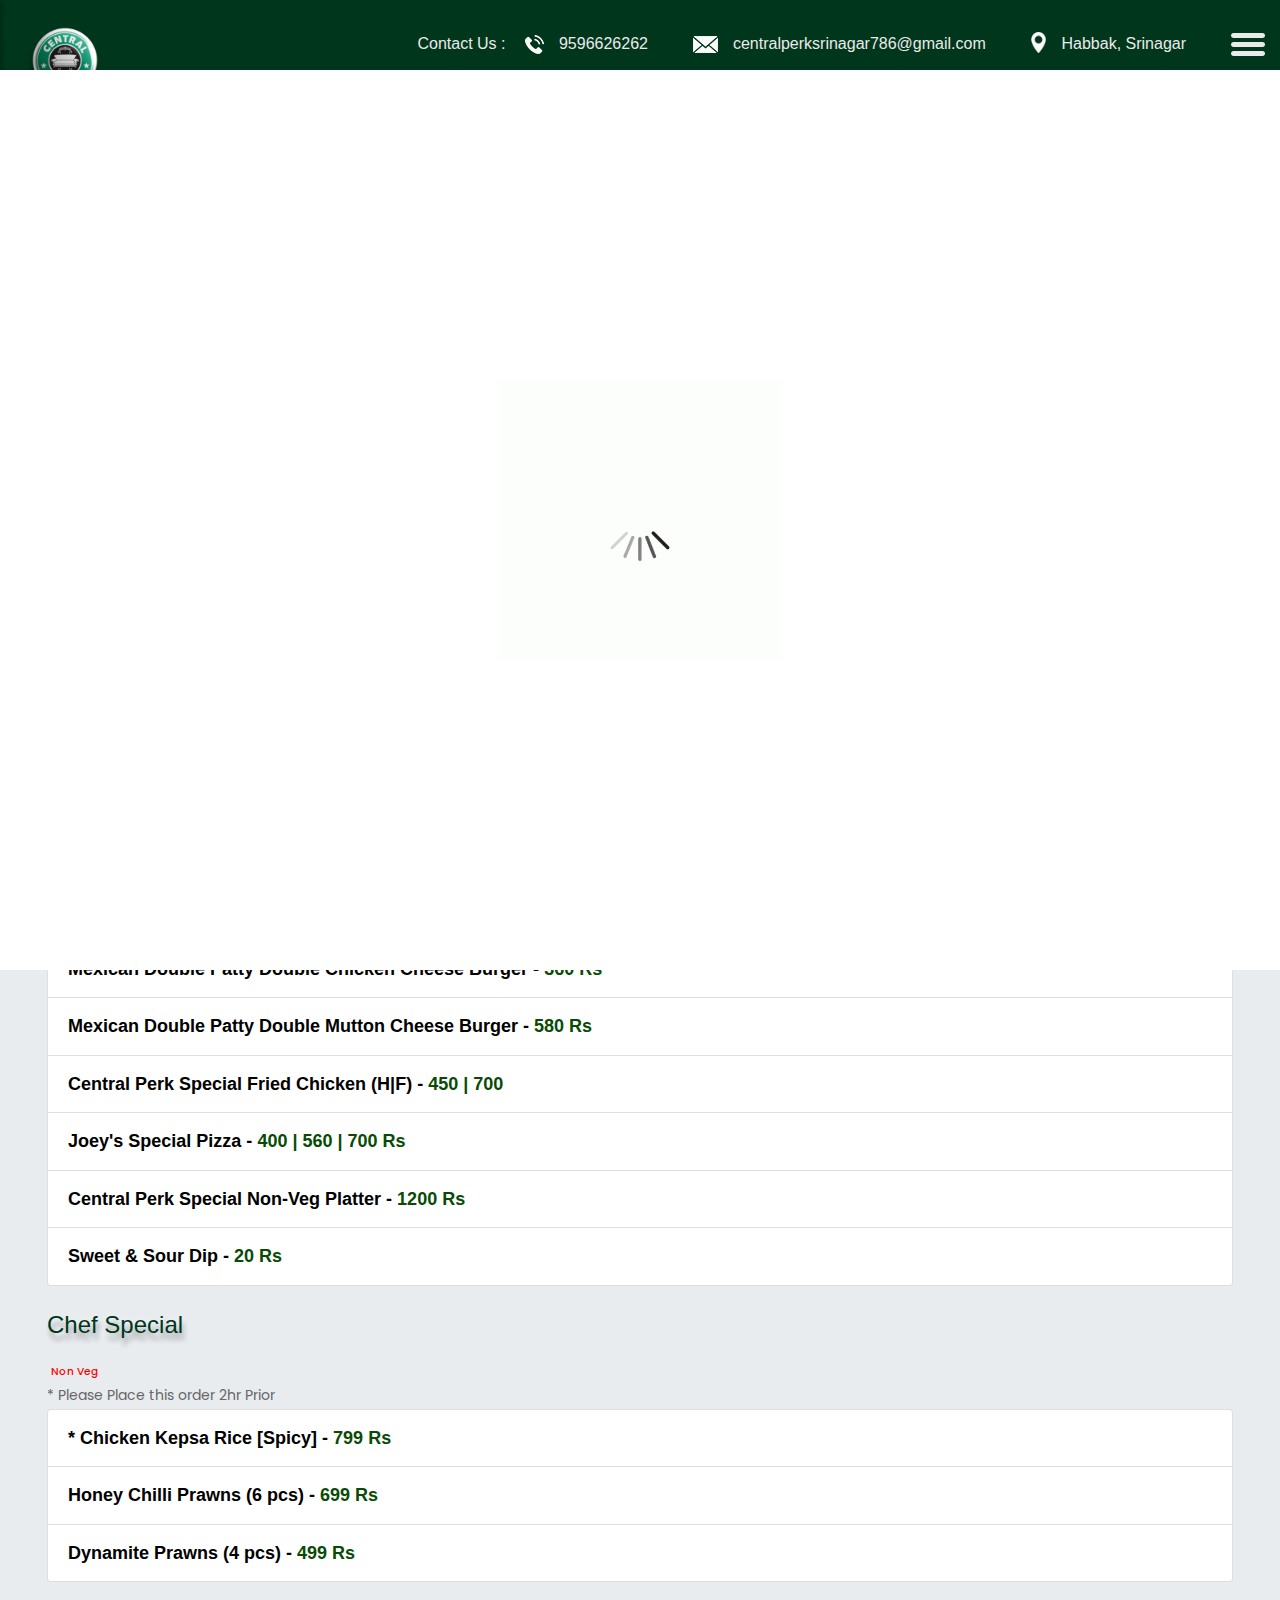
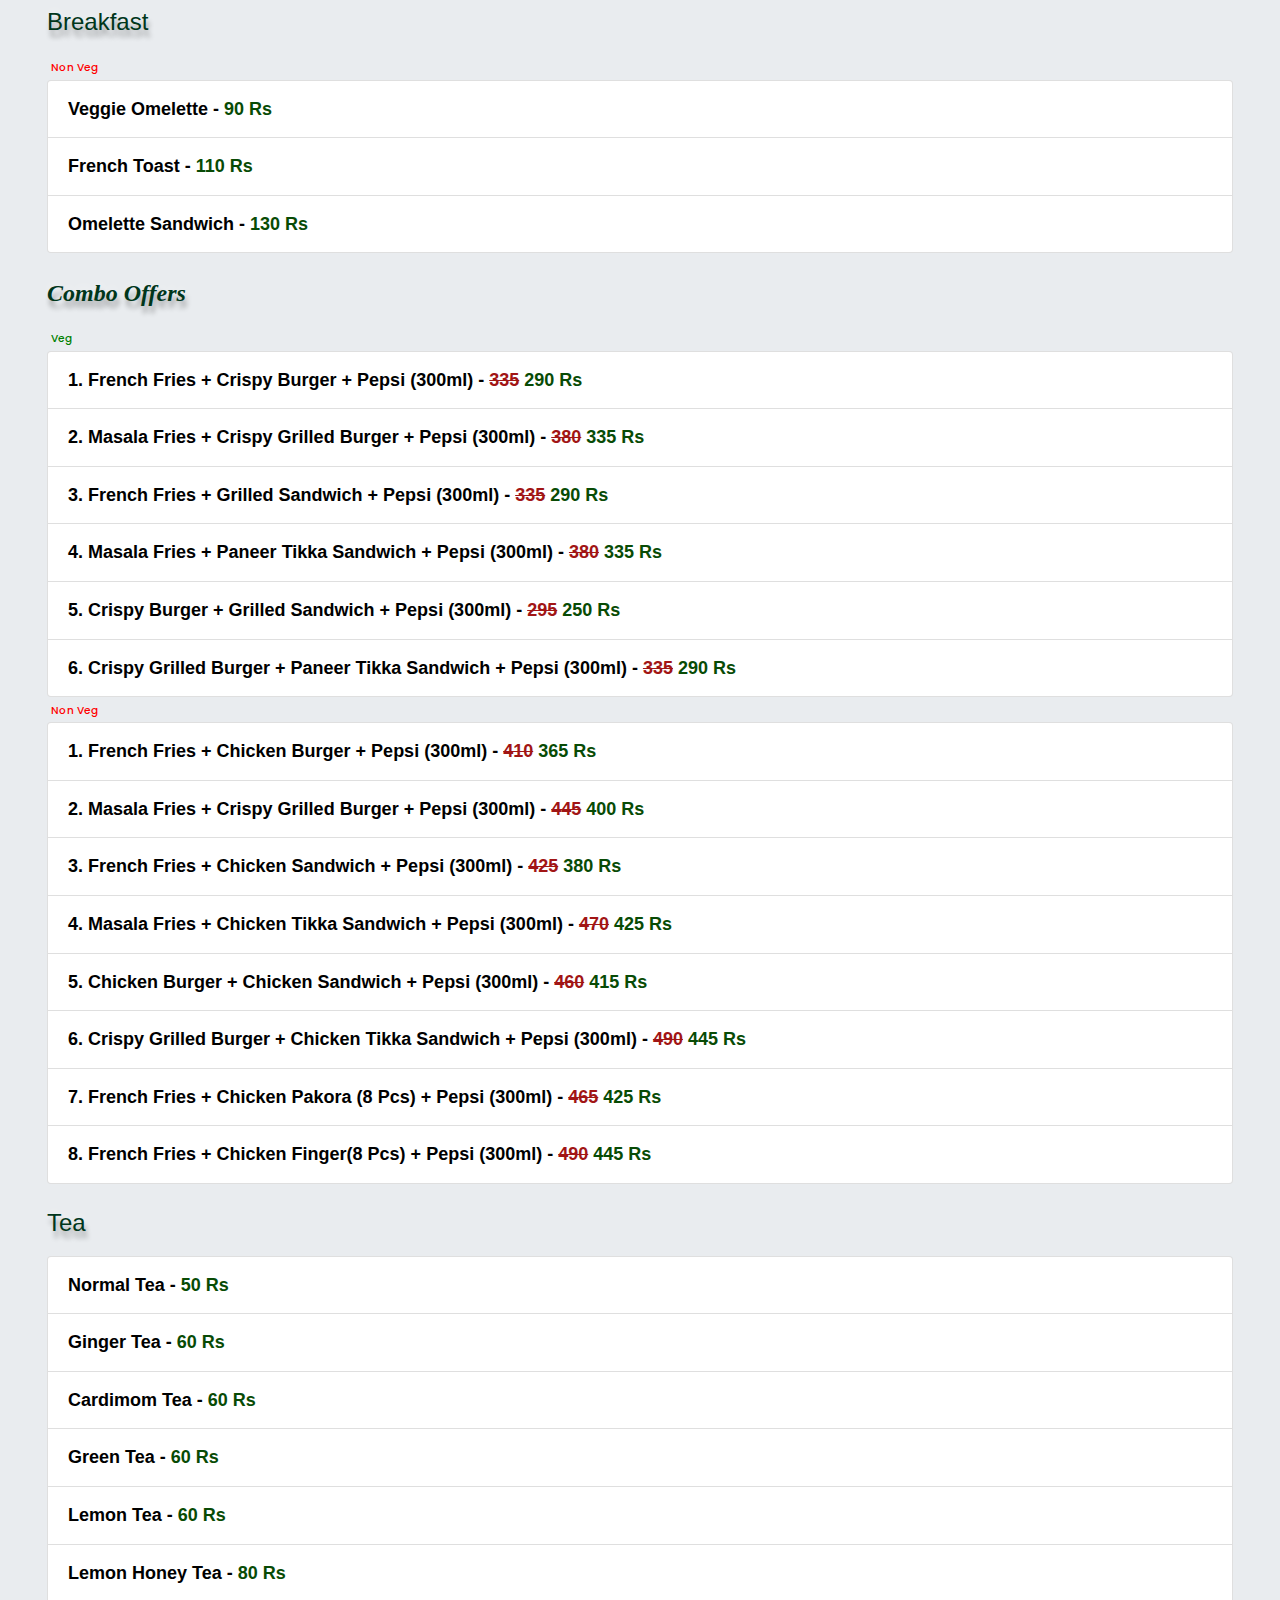
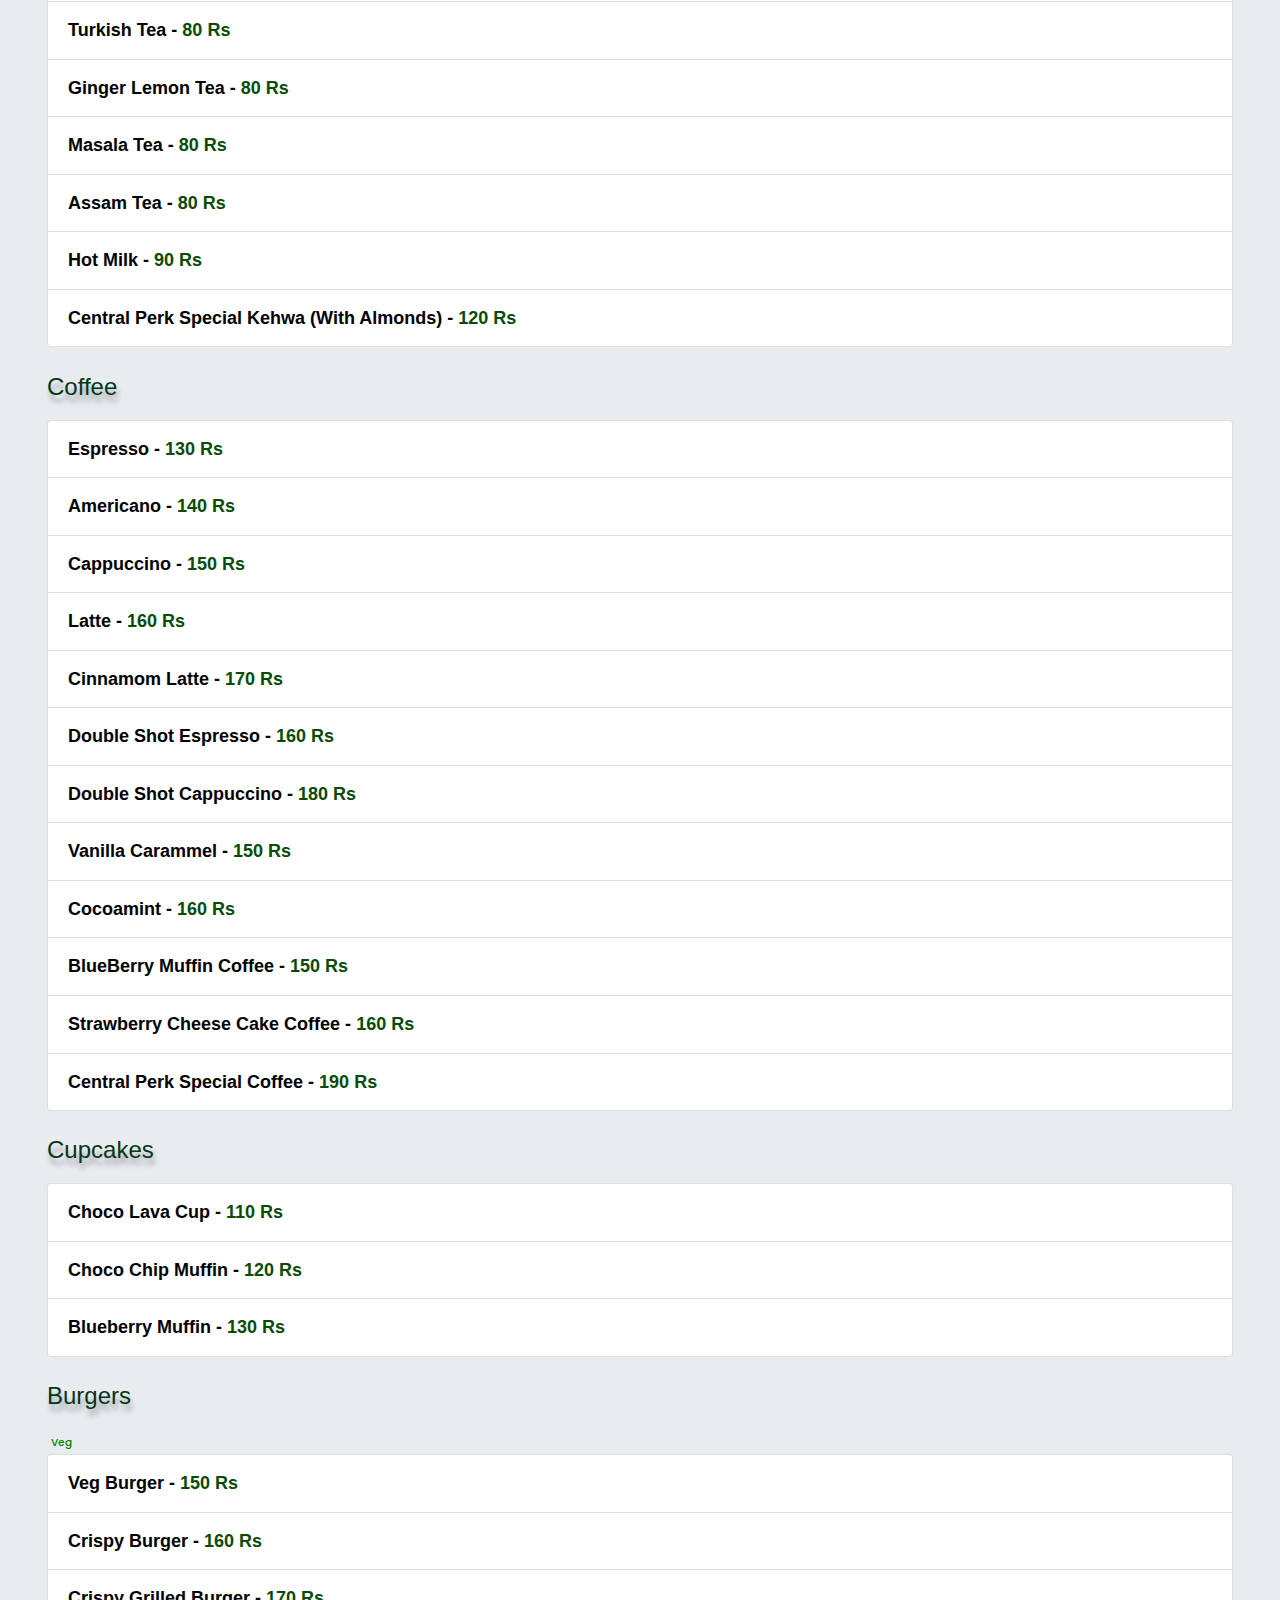
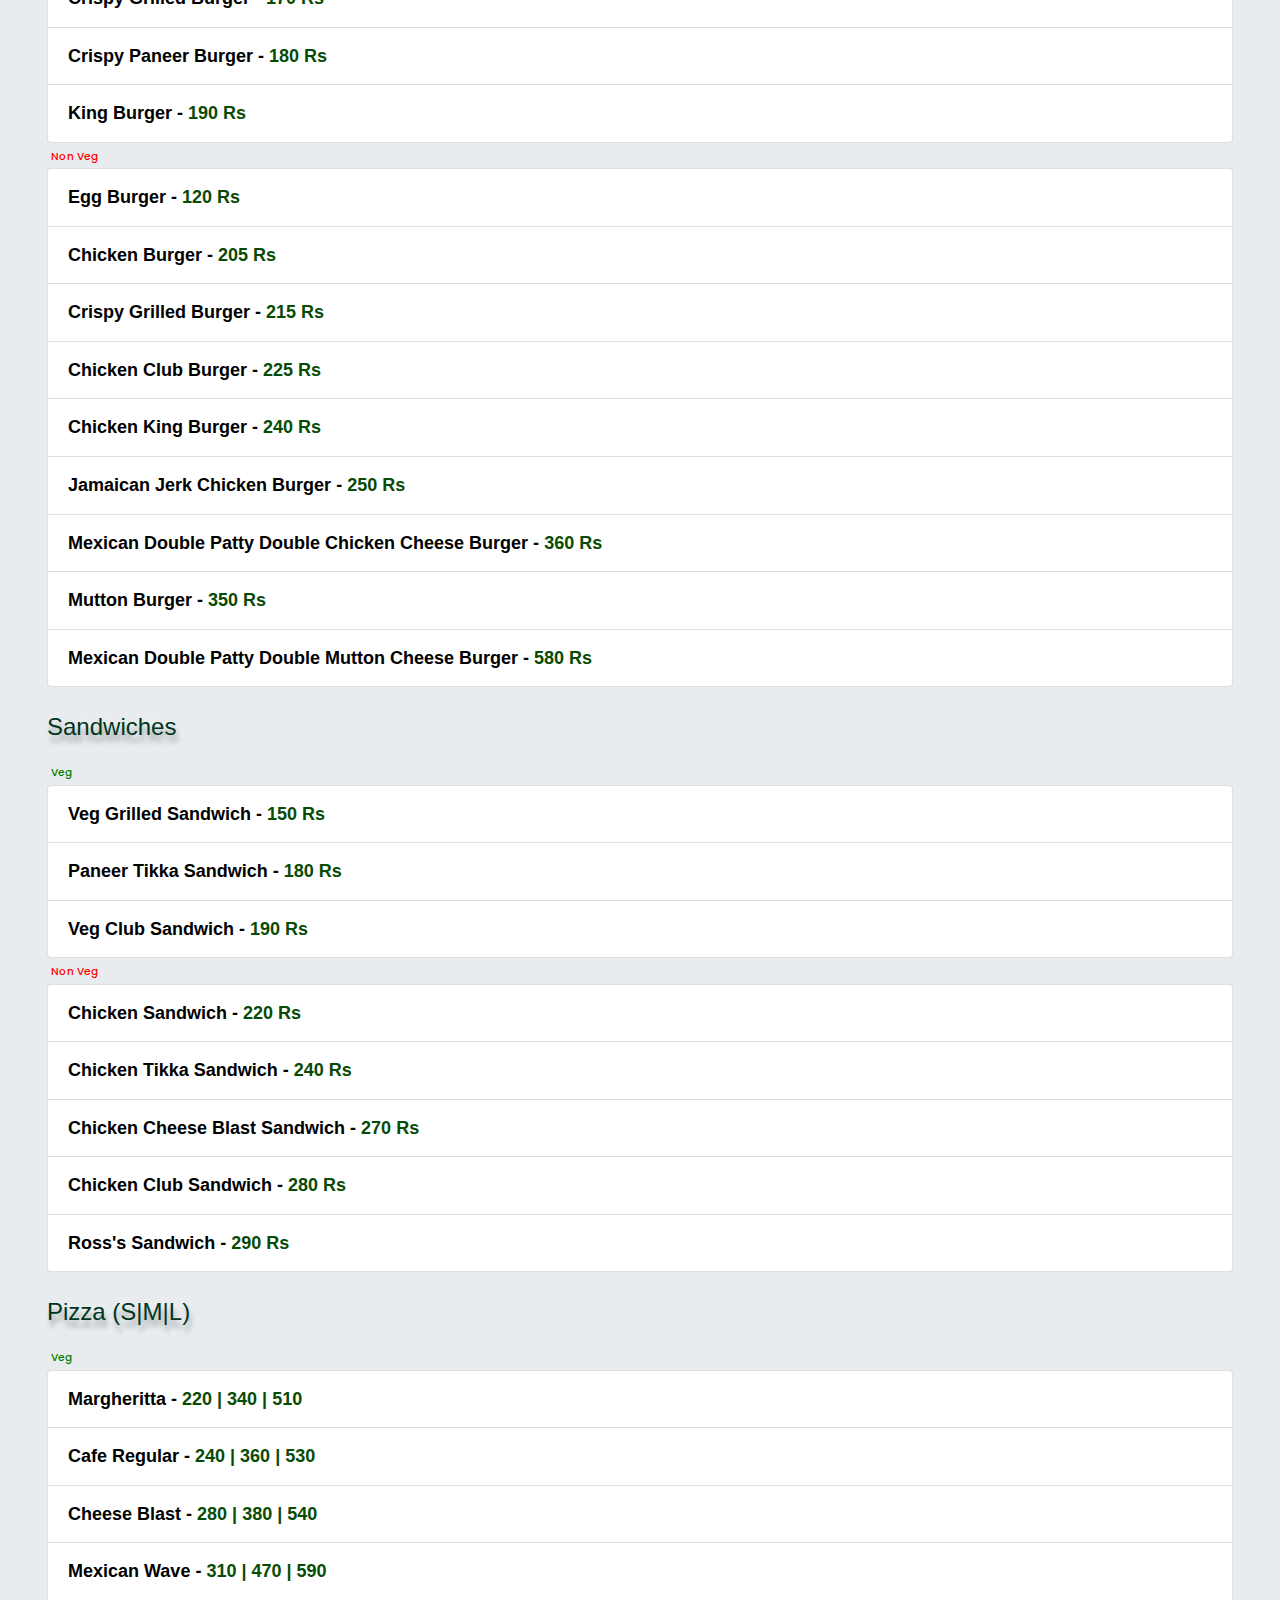
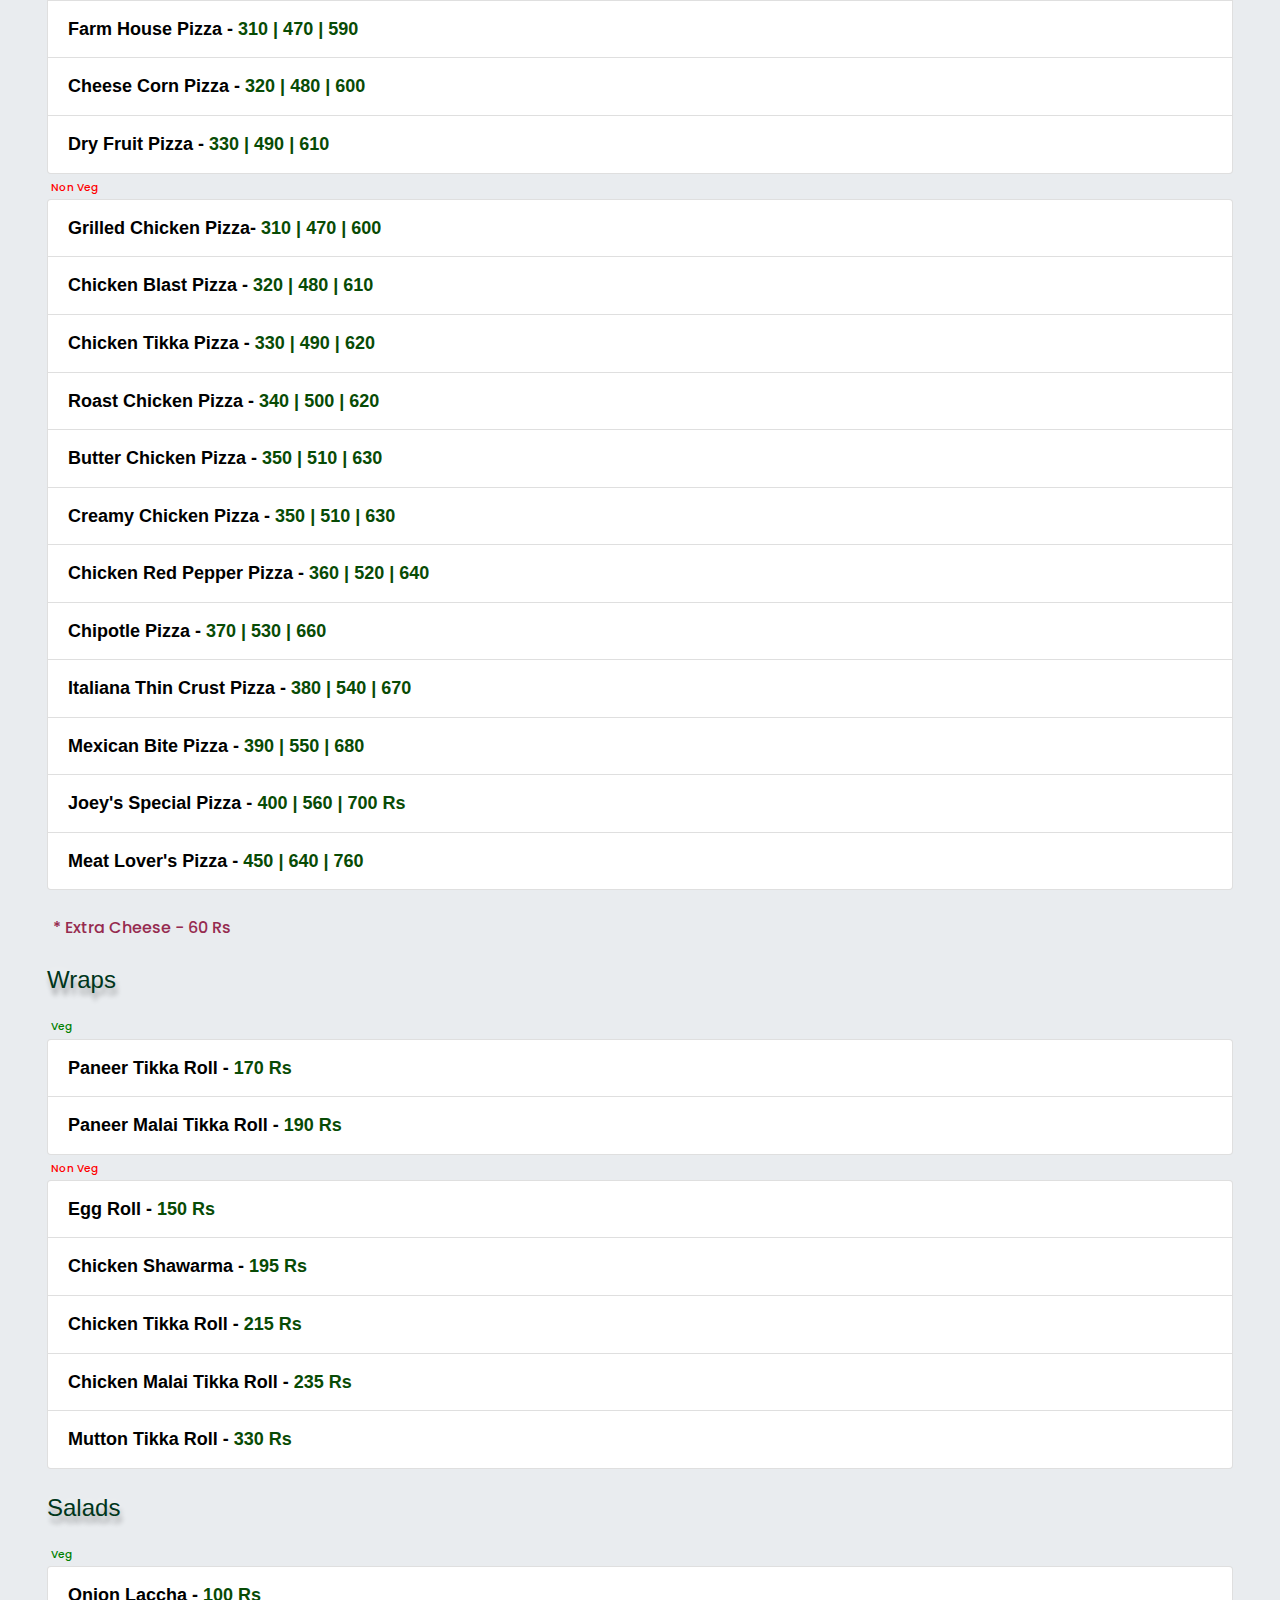
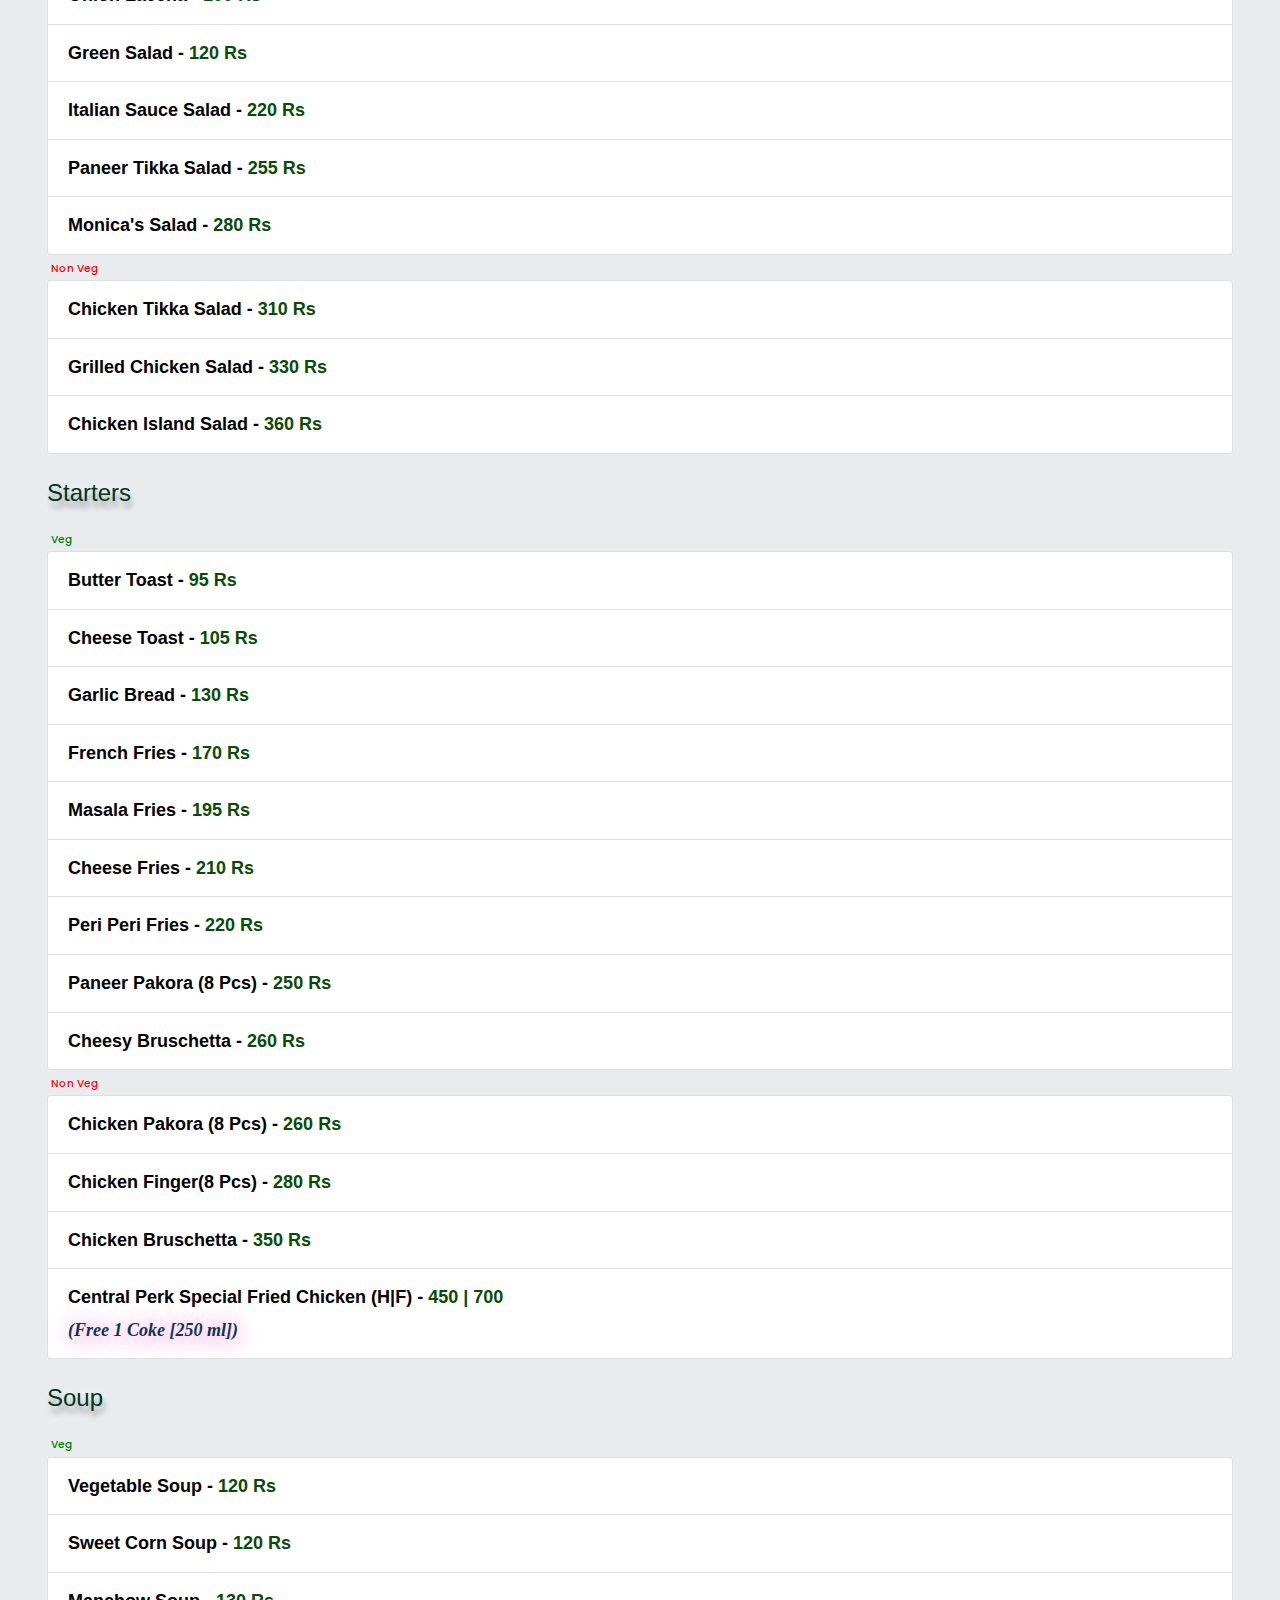
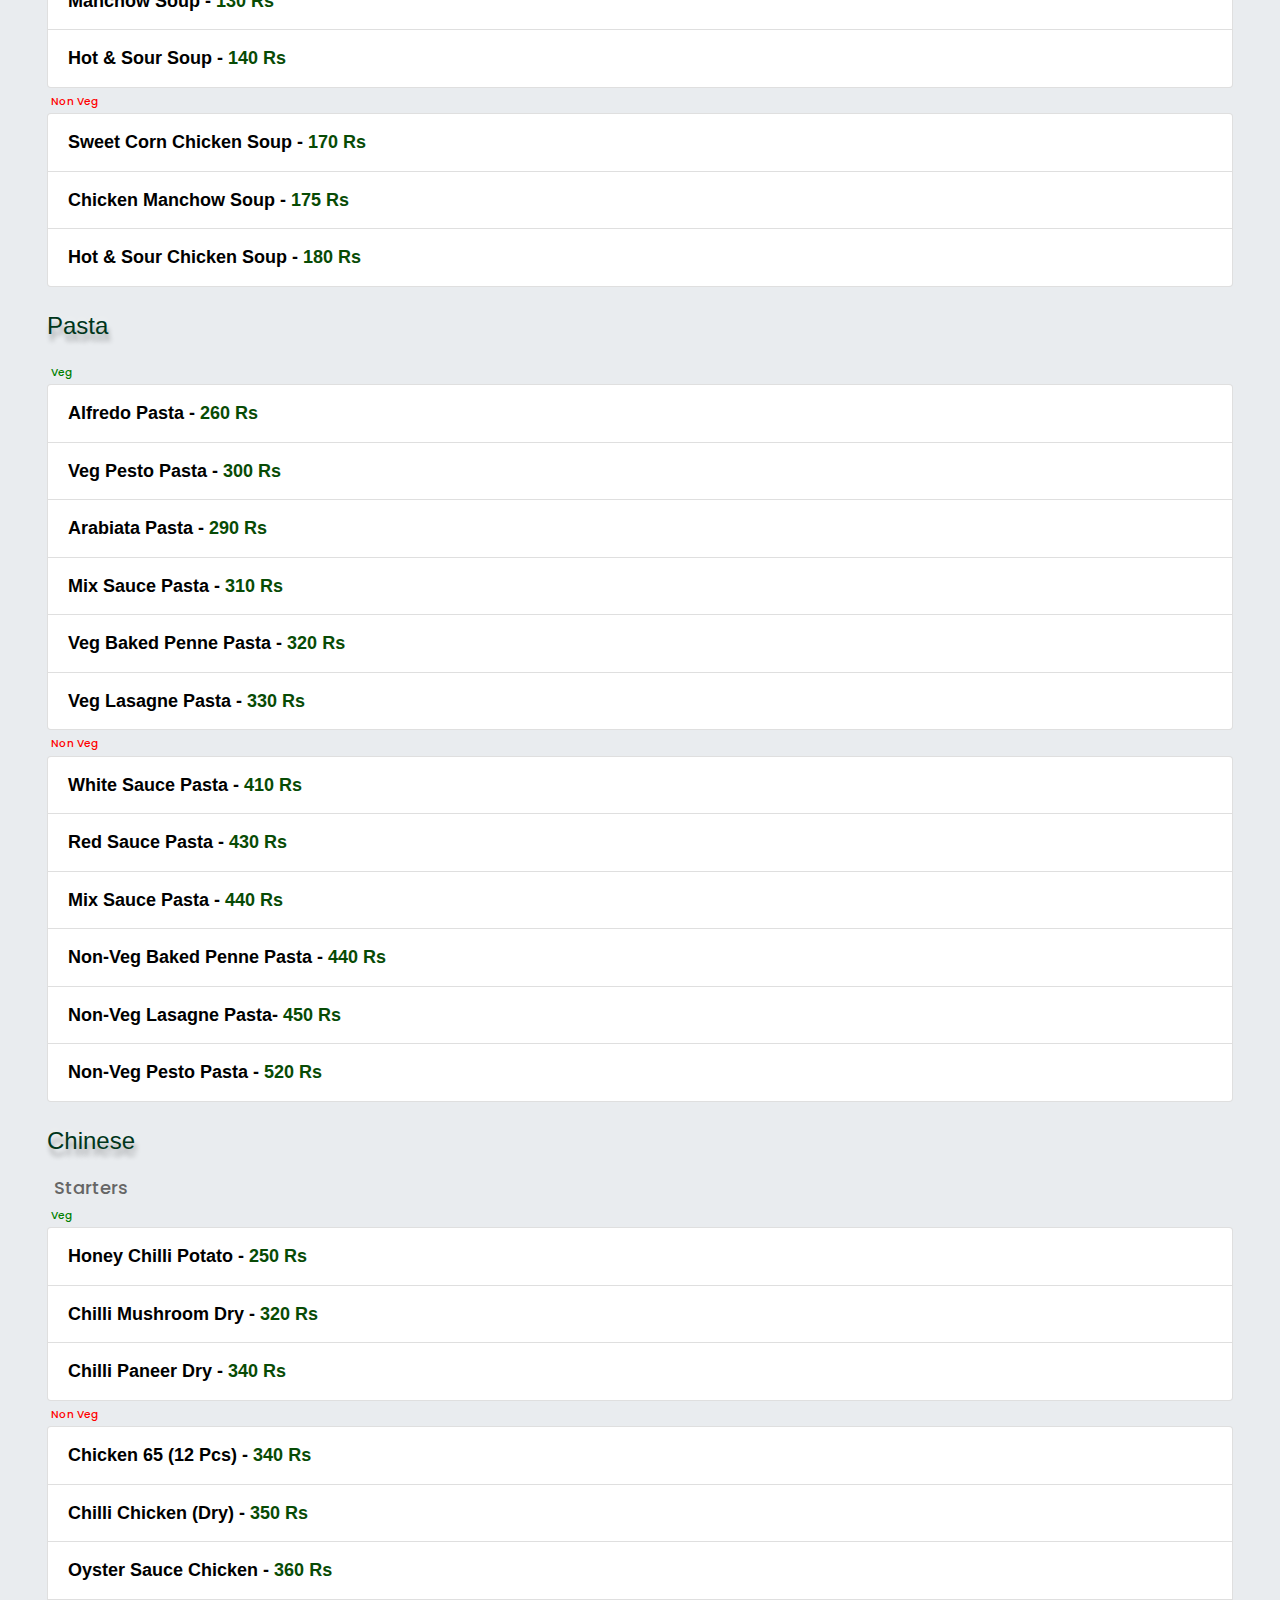
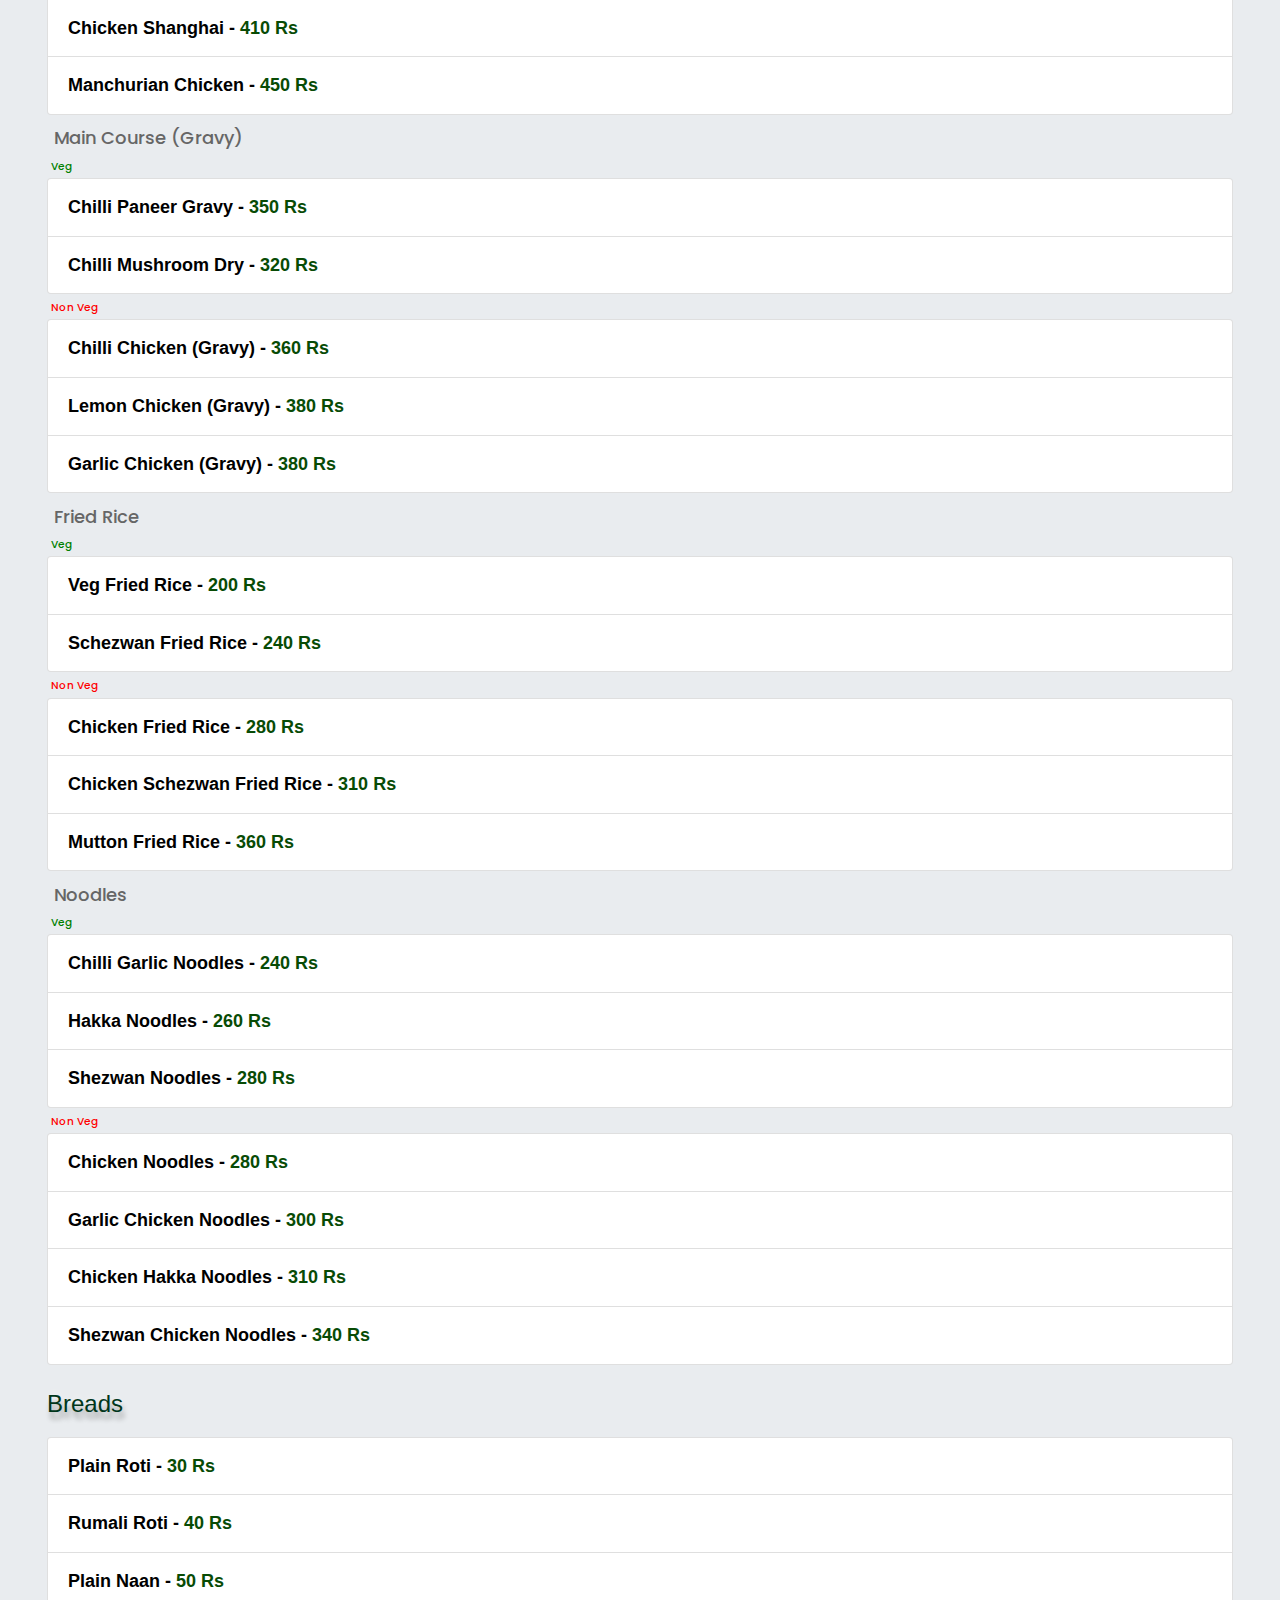
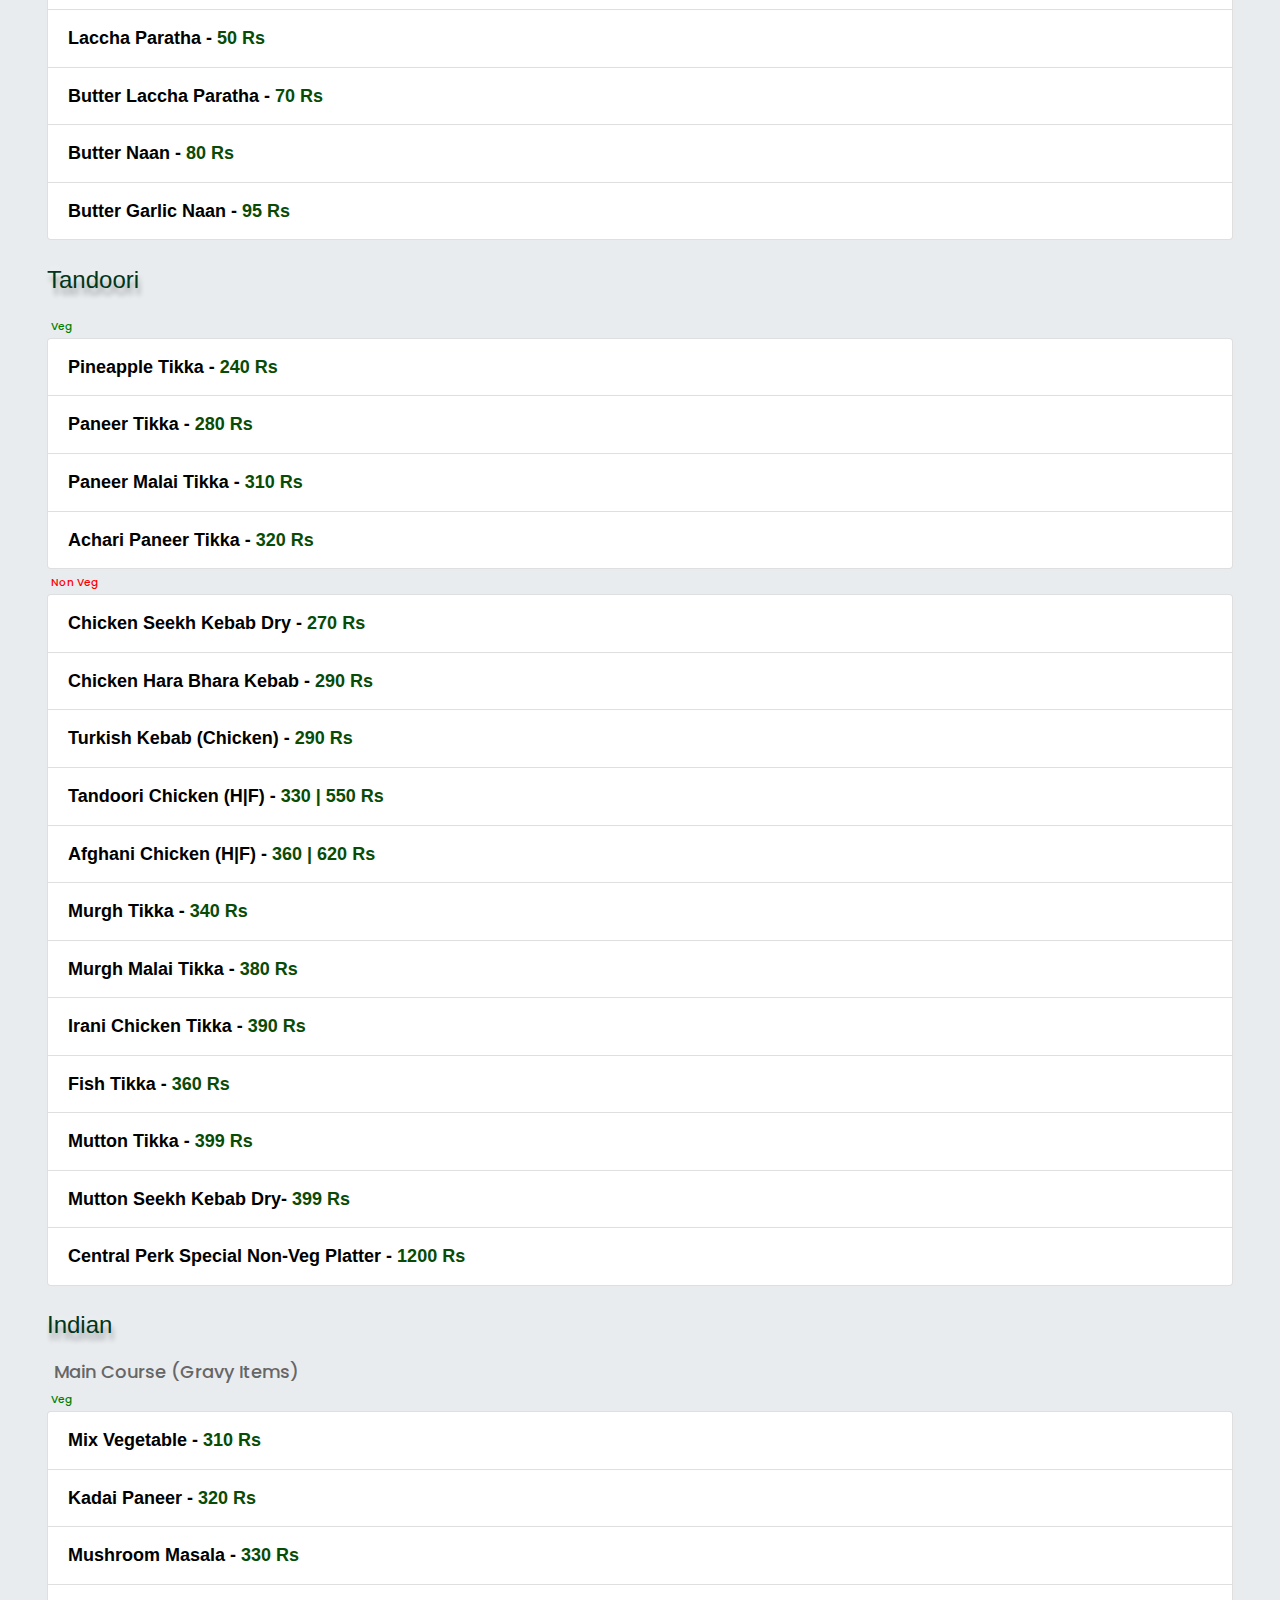
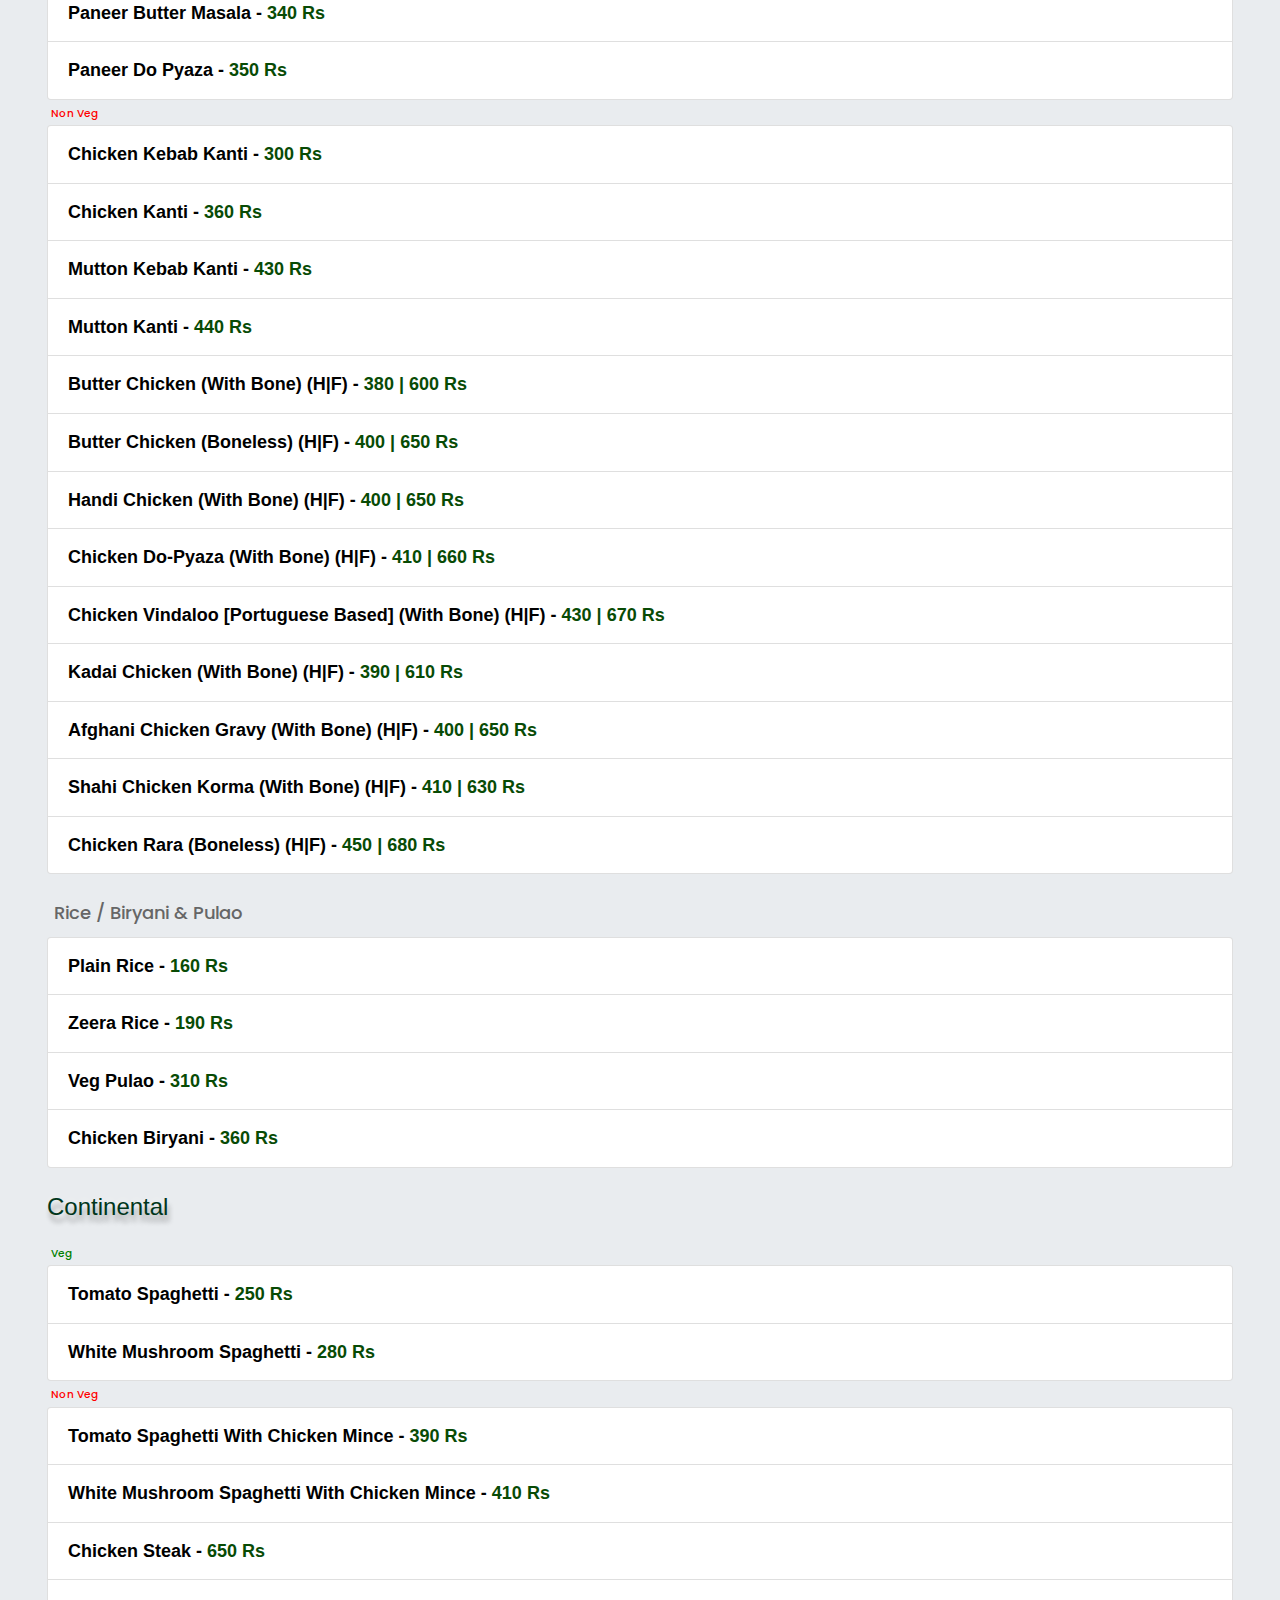
==== commit 5bfb44d3: "updated price" ====
--- a/menu.html
+++ b/menu.html
@@ -165,7 +165,7 @@
                         <ul class="list-group">
                             <li class="list-group-item">Central Perk Special Kehwa (With Almonds) - <b>120 Rs</b></li>
                             <li class="list-group-item">Strawberry Cheese Cake Coffee - <b>150 Rs</b></li>
-                            <li class="list-group-item">Central Perk Special Coffee - <b>160 Rs</b></li>
+                            <li class="list-group-item">Central Perk Special Coffee - <b>190 Rs</b></li>
                             <!-- <li class="list-group-item">Rachel's Trifle - <b>160 Rs</b></li> -->
                             <li class="list-group-item">Friends Fried Ice Cream - <b>190 Rs</b></li>
                             <li class="list-group-item">Monica's Salad - <b>280 Rs</b></li>
@@ -638,7 +638,7 @@
                     <a href="#menu"><h3 id="shakes" class="h3">Shakes</h3></a>
                     <span class="badge rounded-pill text-bg-danger"  id="add_on">* Add on ice cream - 40 Rs</span>
                         <ul class="list-group">
-                            <li class="list-group-item">Cold Coffee - <b>130 Rs</b></li>
+                            <li class="list-group-item">Cold Coffee - <b>160 Rs</b></li>
                             <li class="list-group-item">Vanilla Shake - <b>130 Rs</b></li>
                             <li class="list-group-item">Banana Caramel - <b>140 Rs</b></li>
                             <li class="list-group-item">Strawberry Shake - <b>160 Rs</b></li>
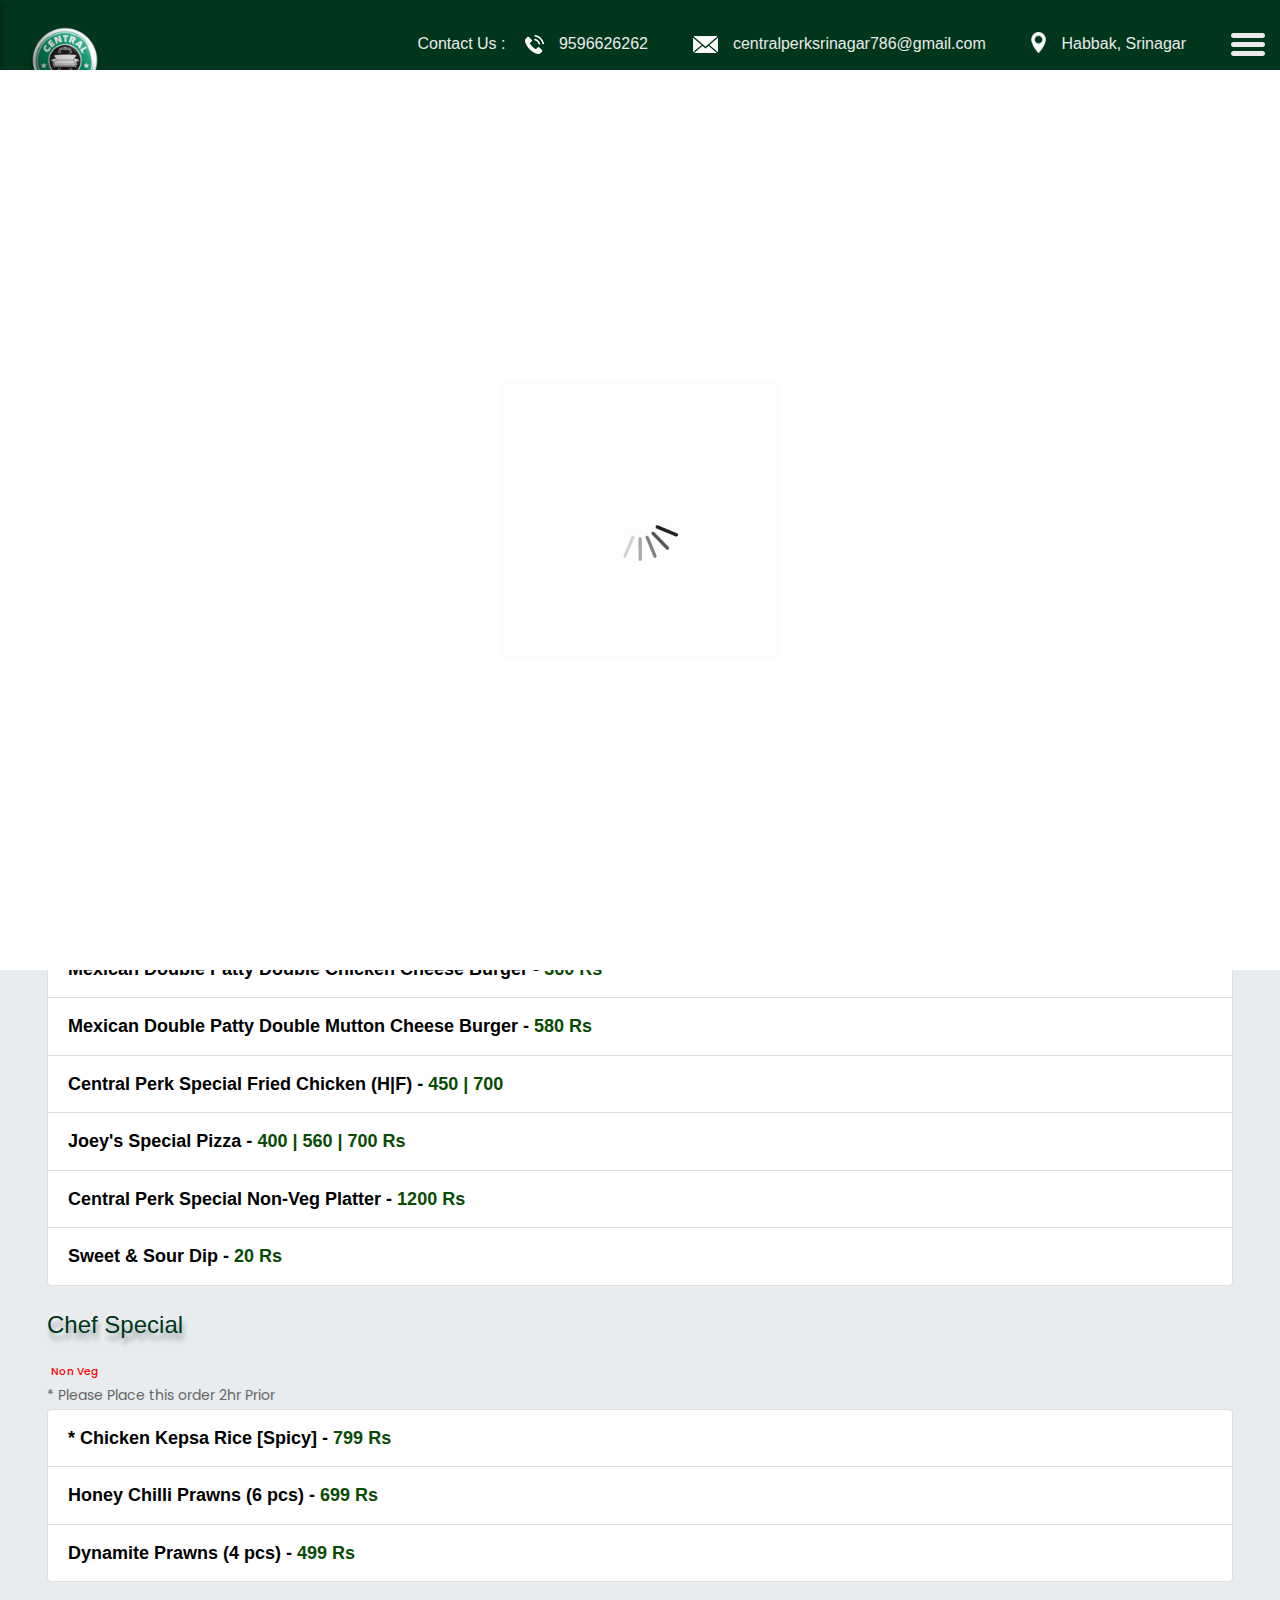
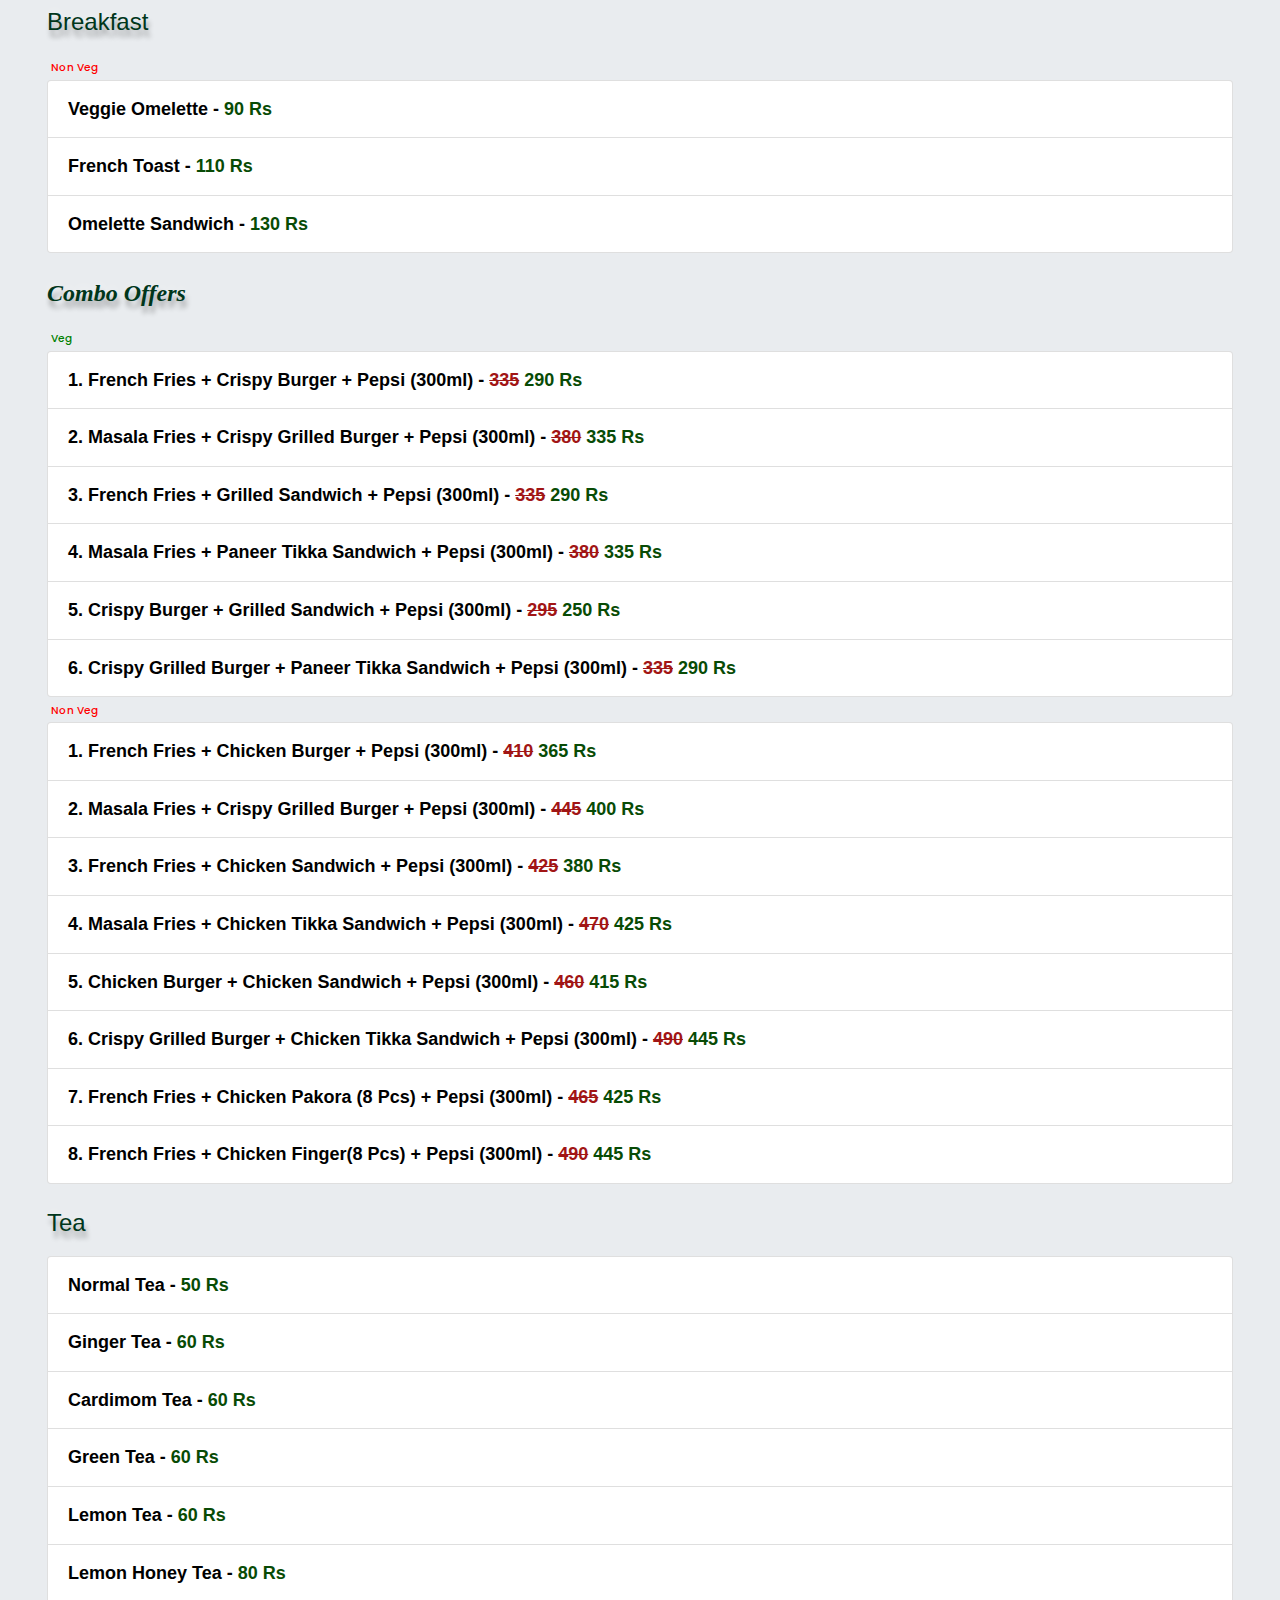
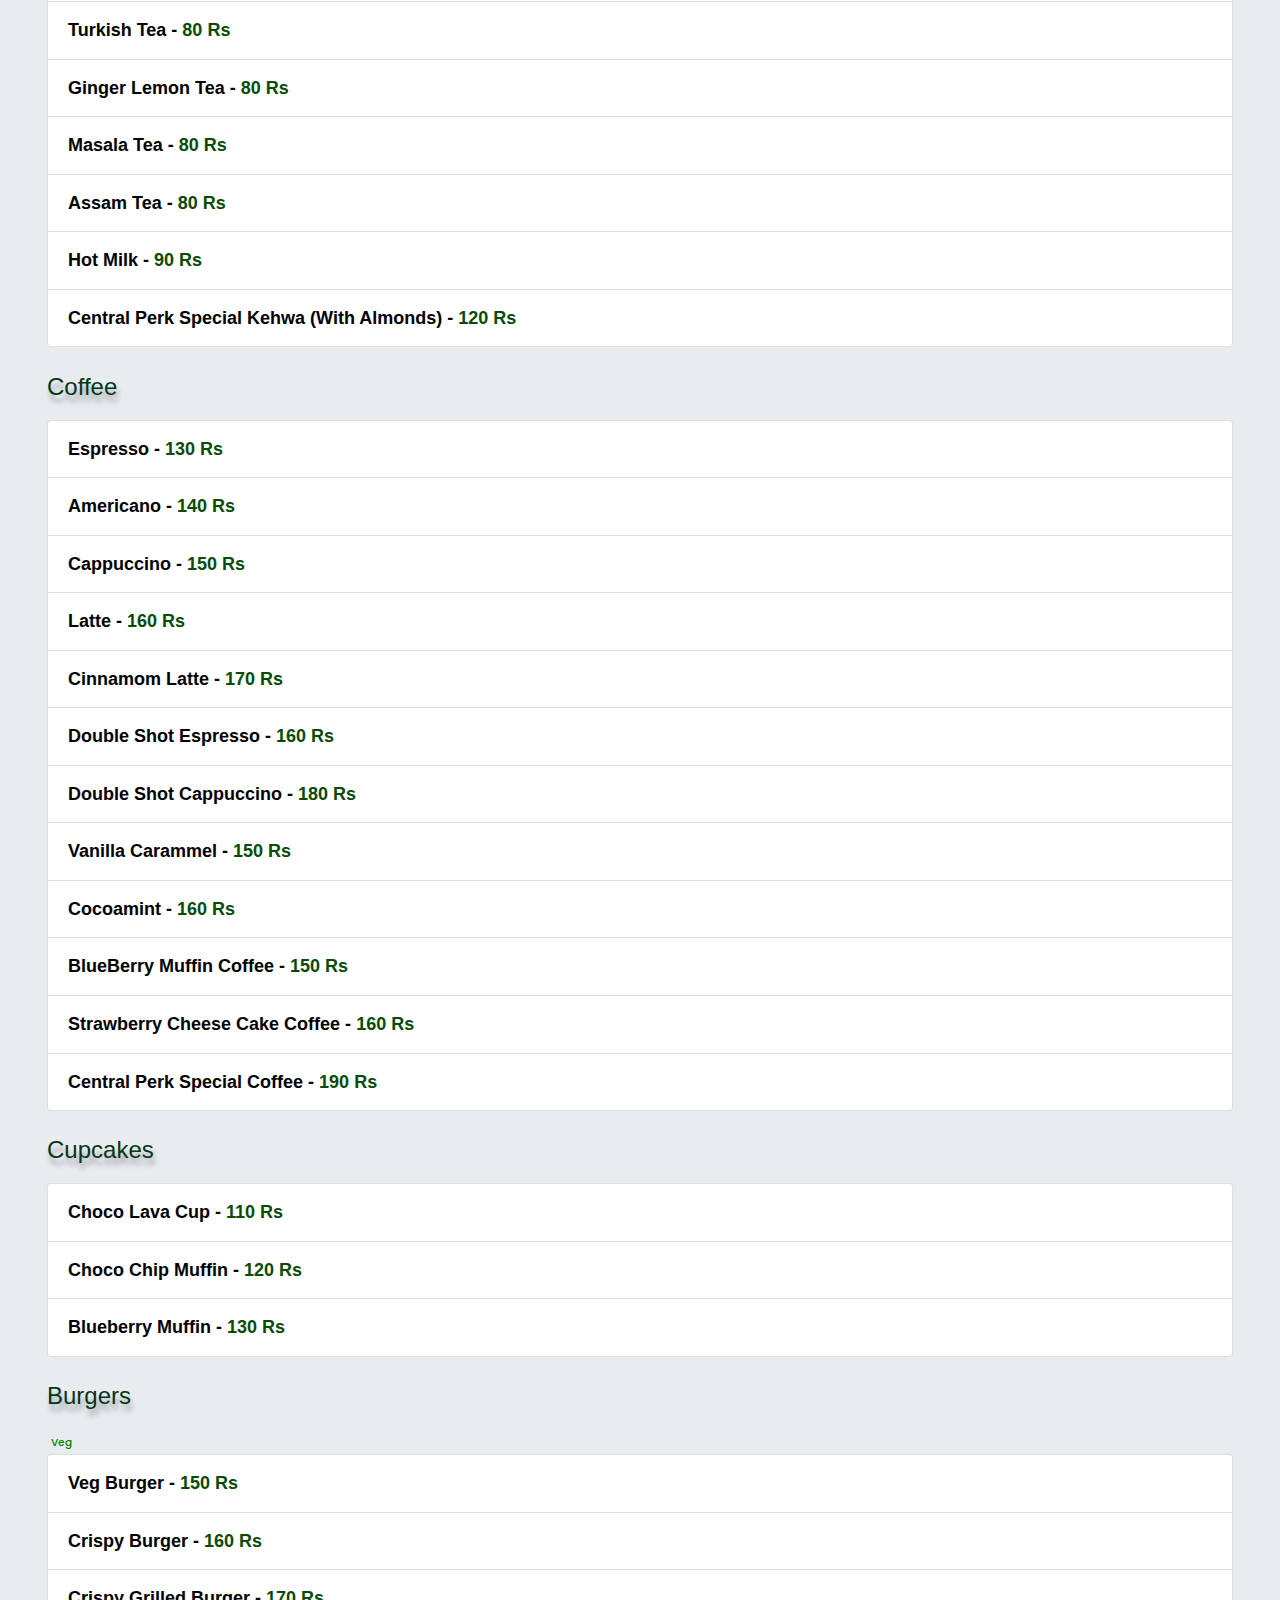
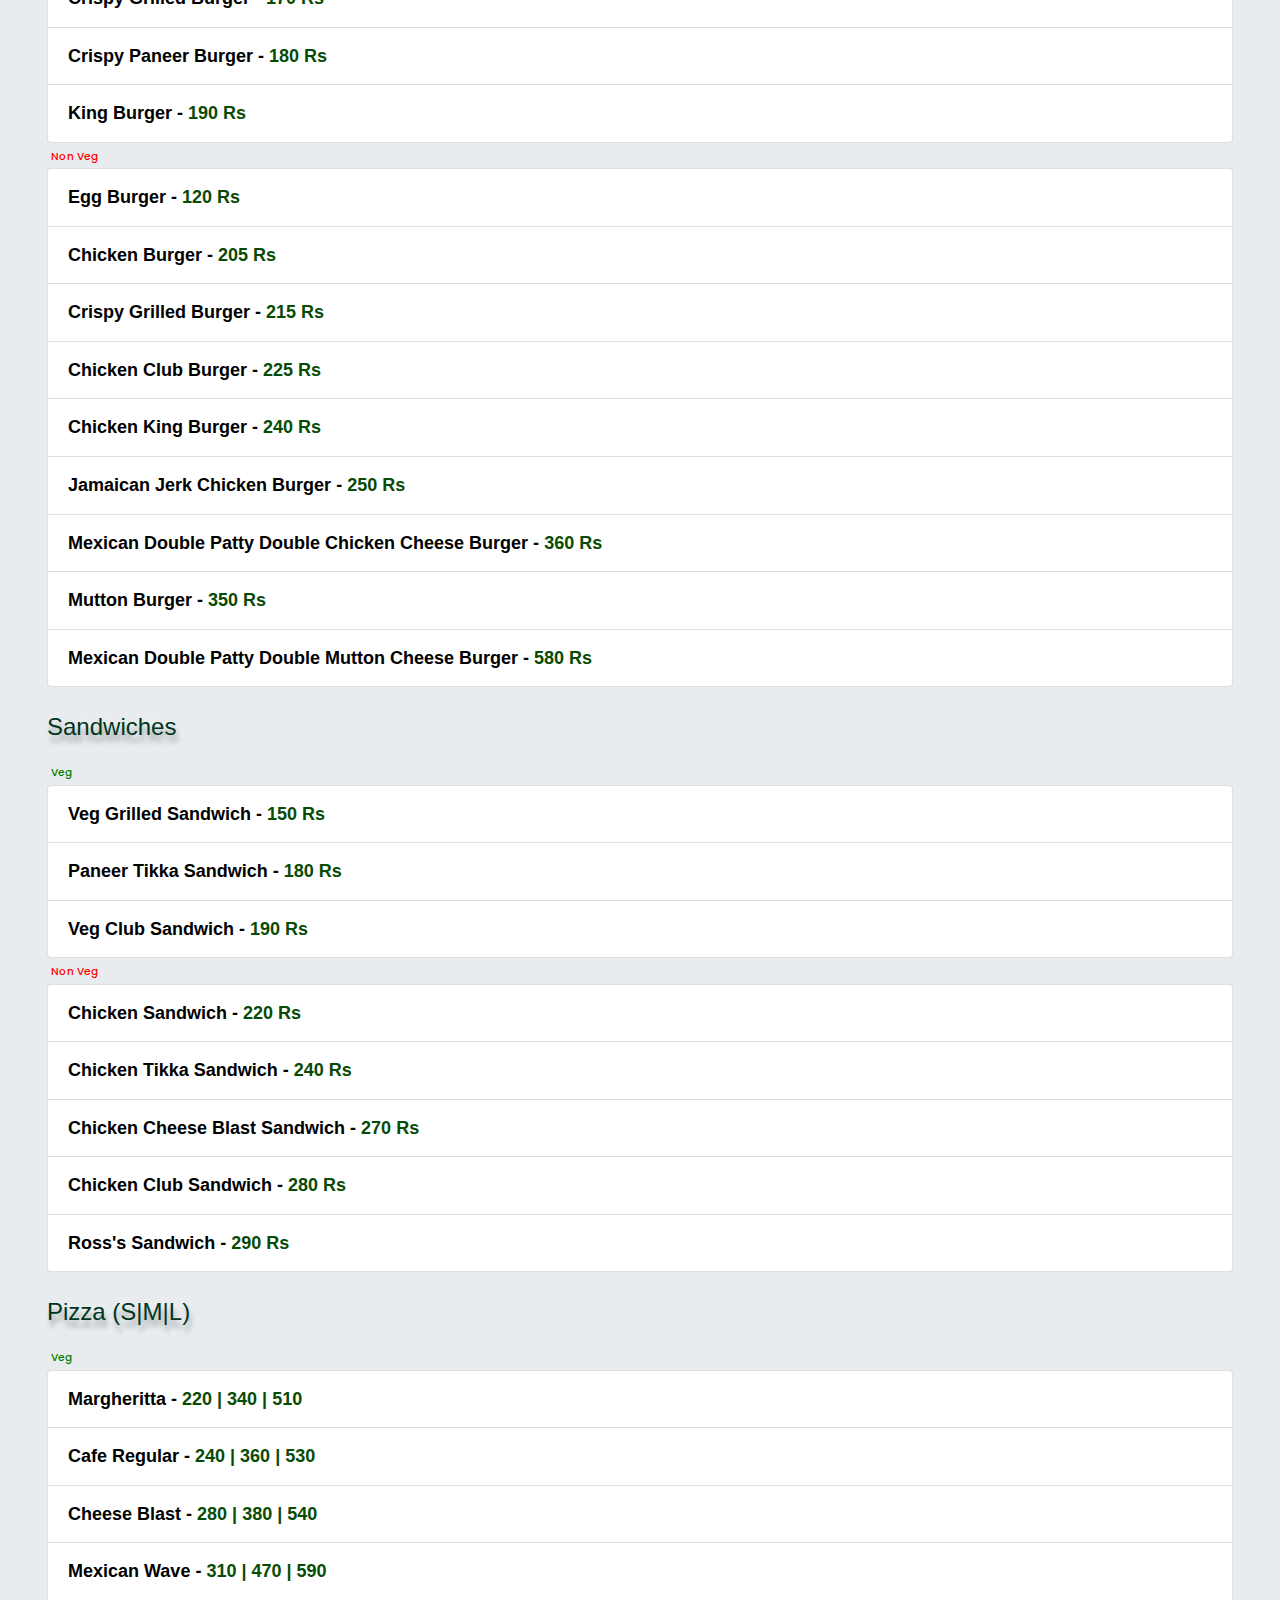
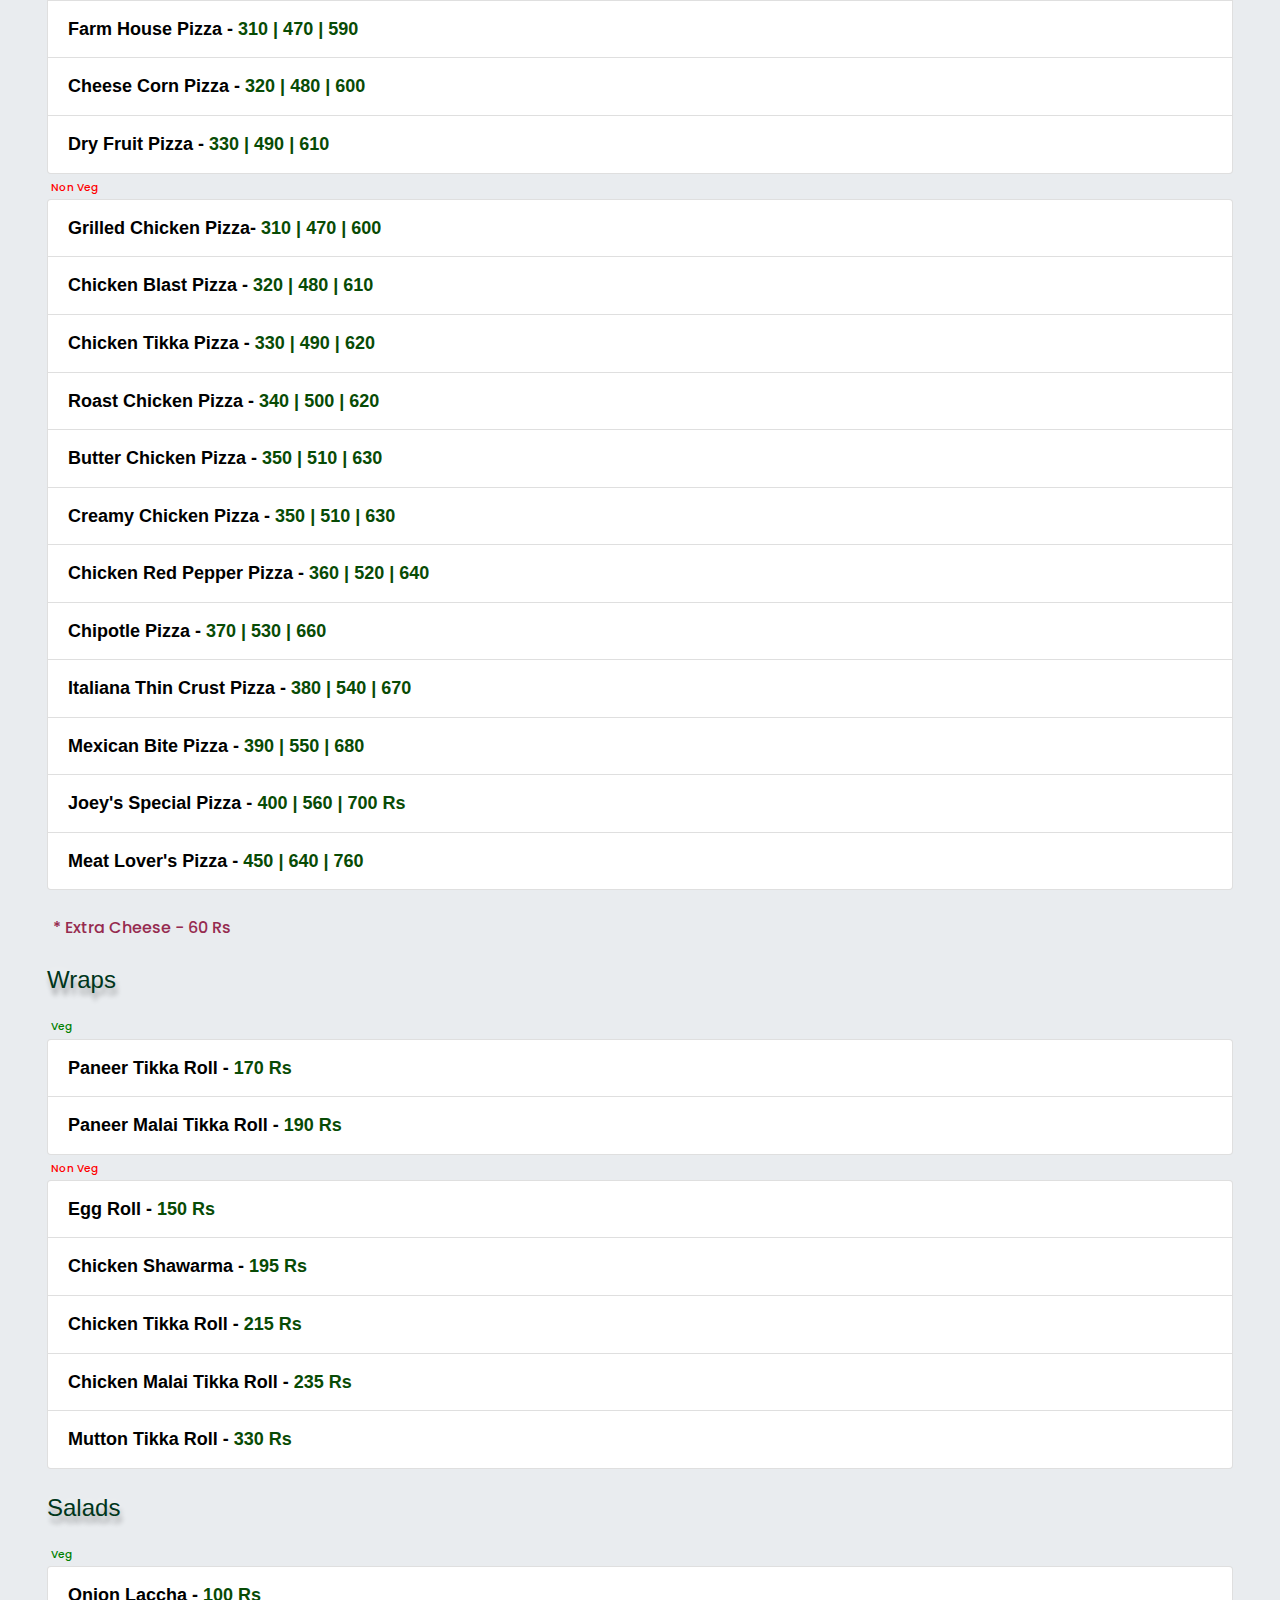
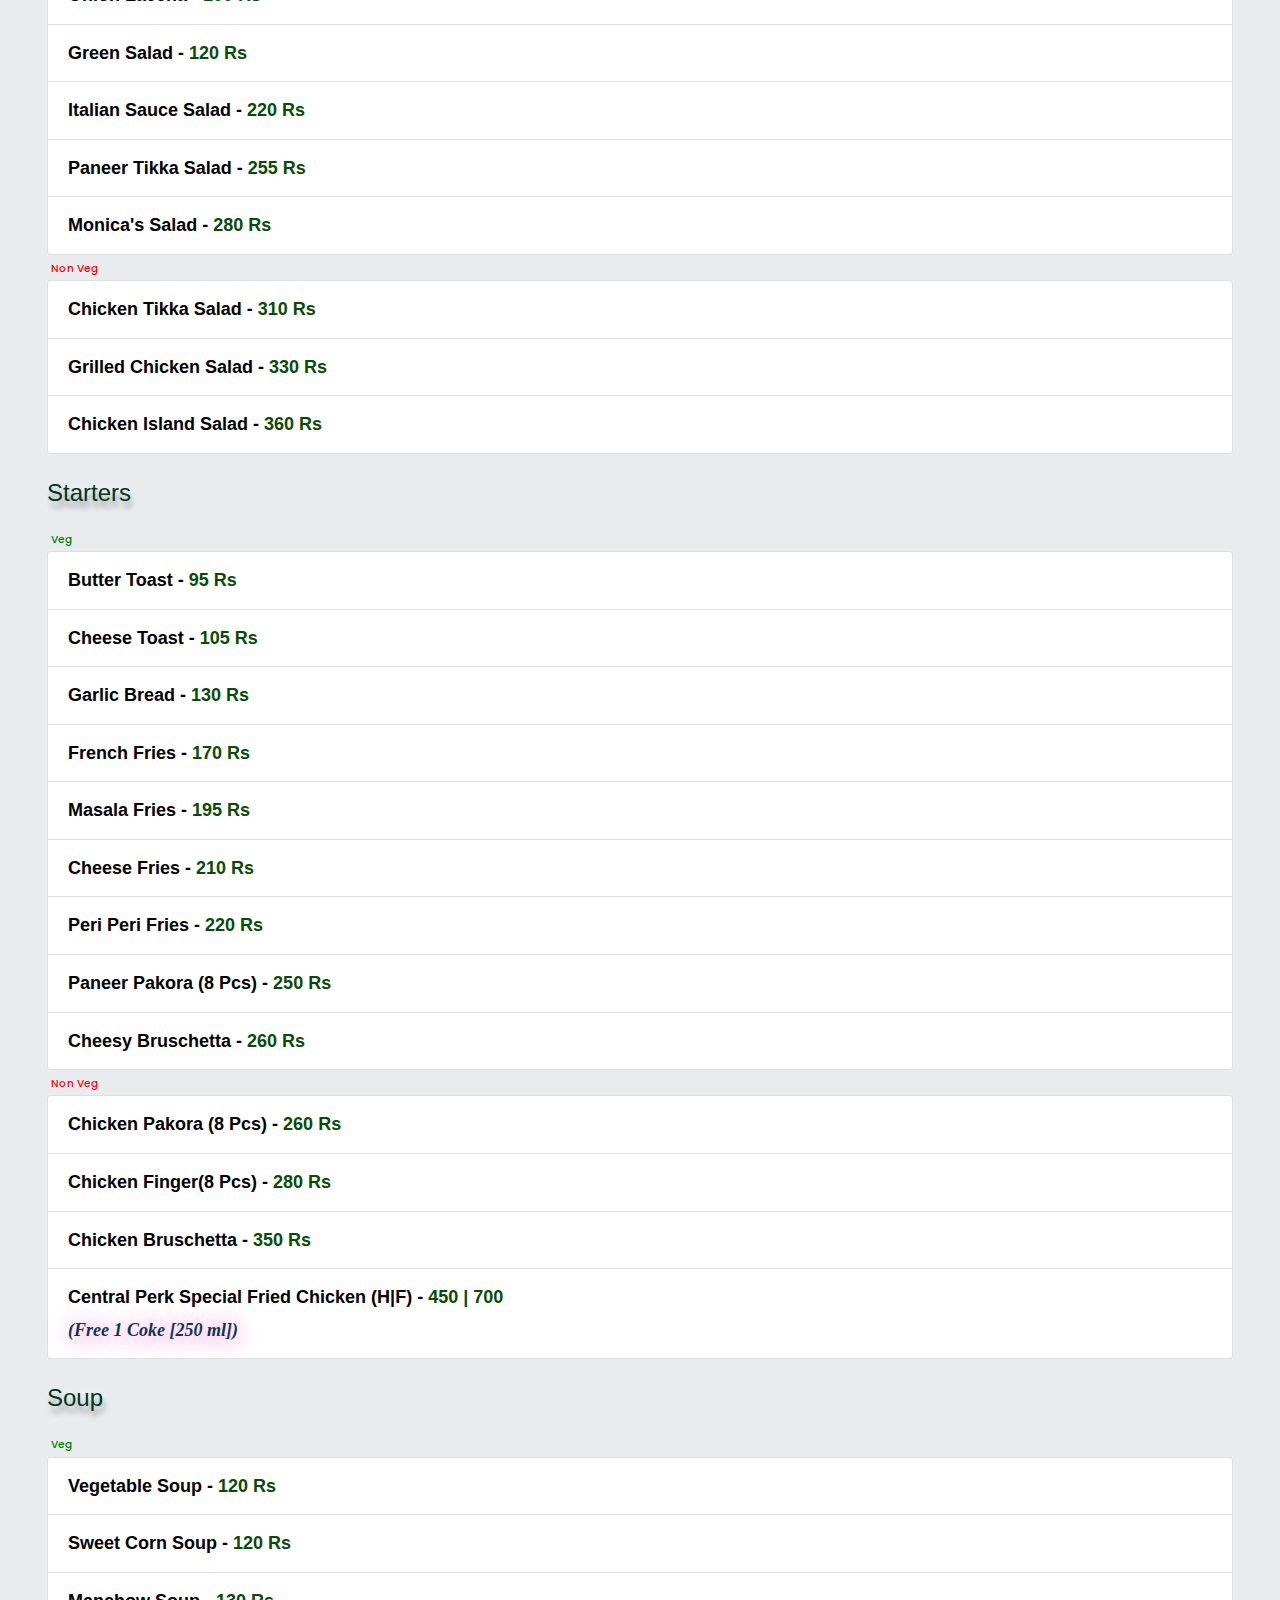
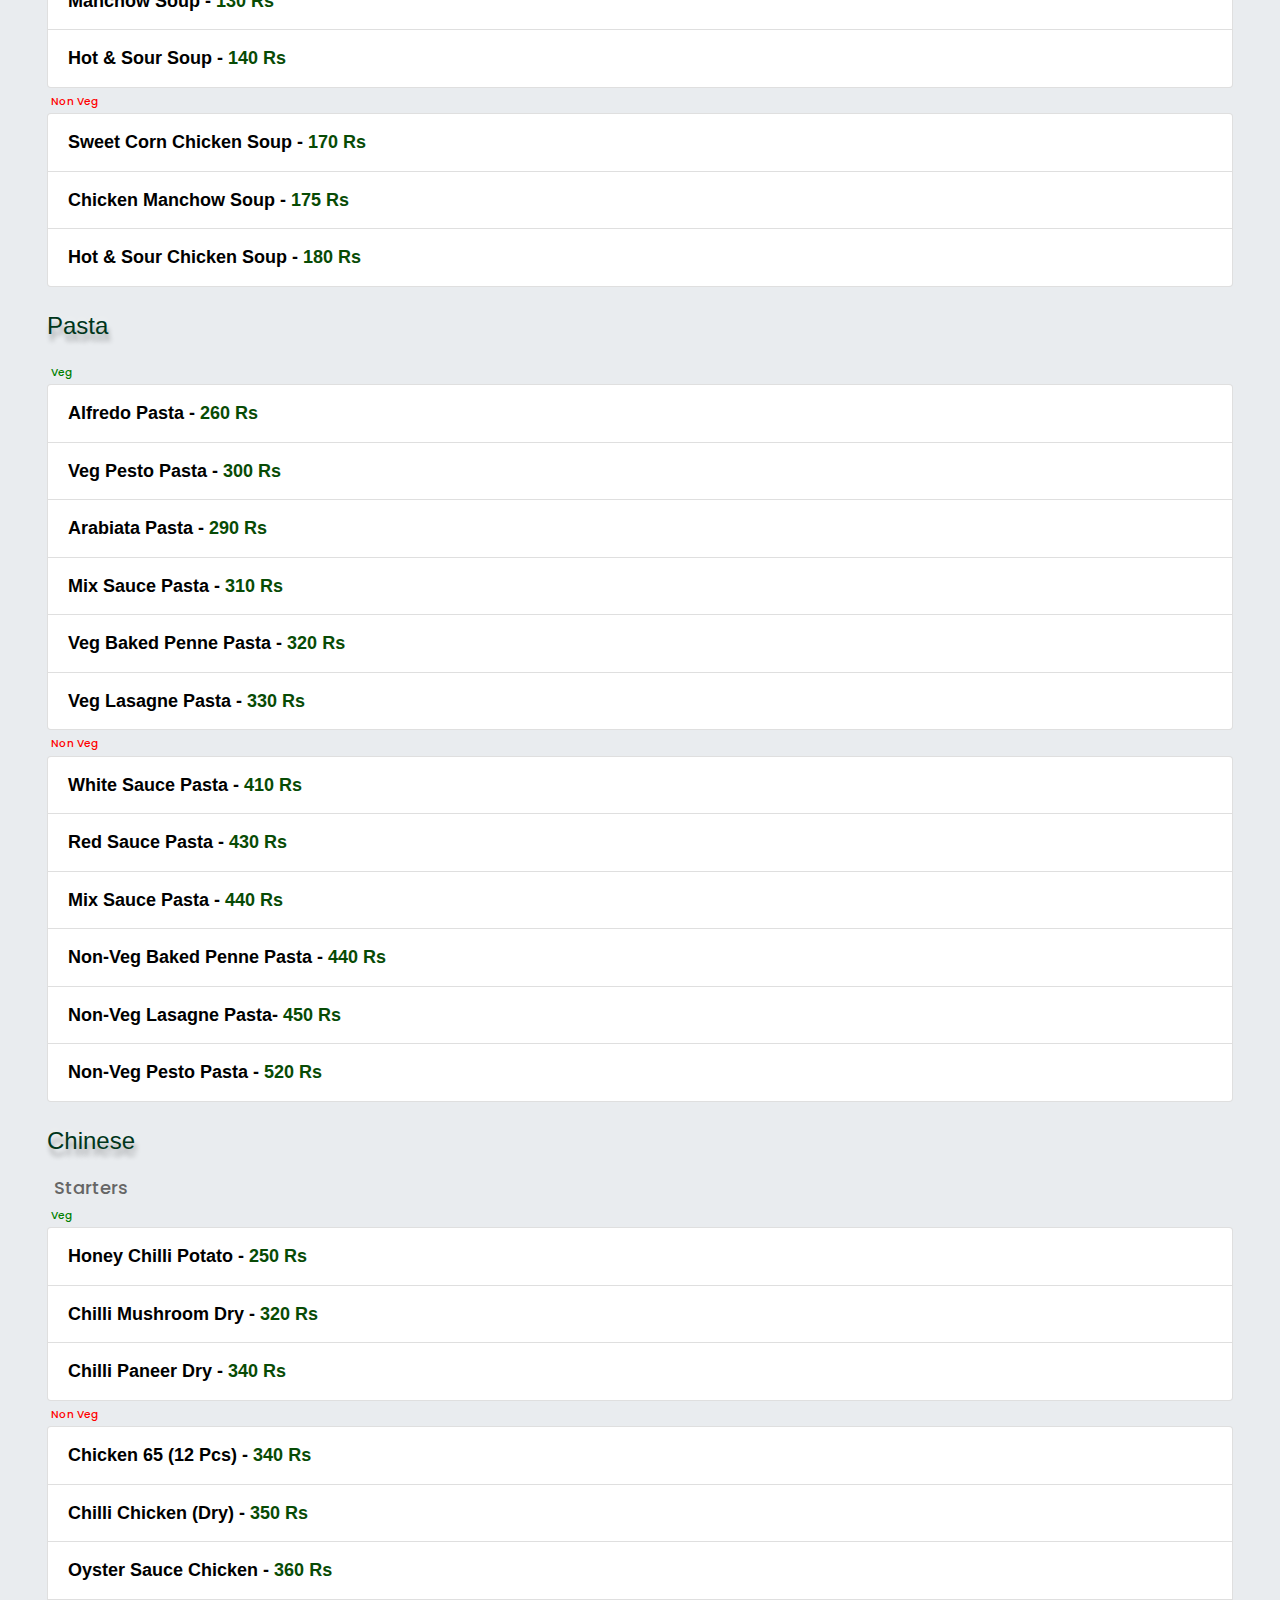
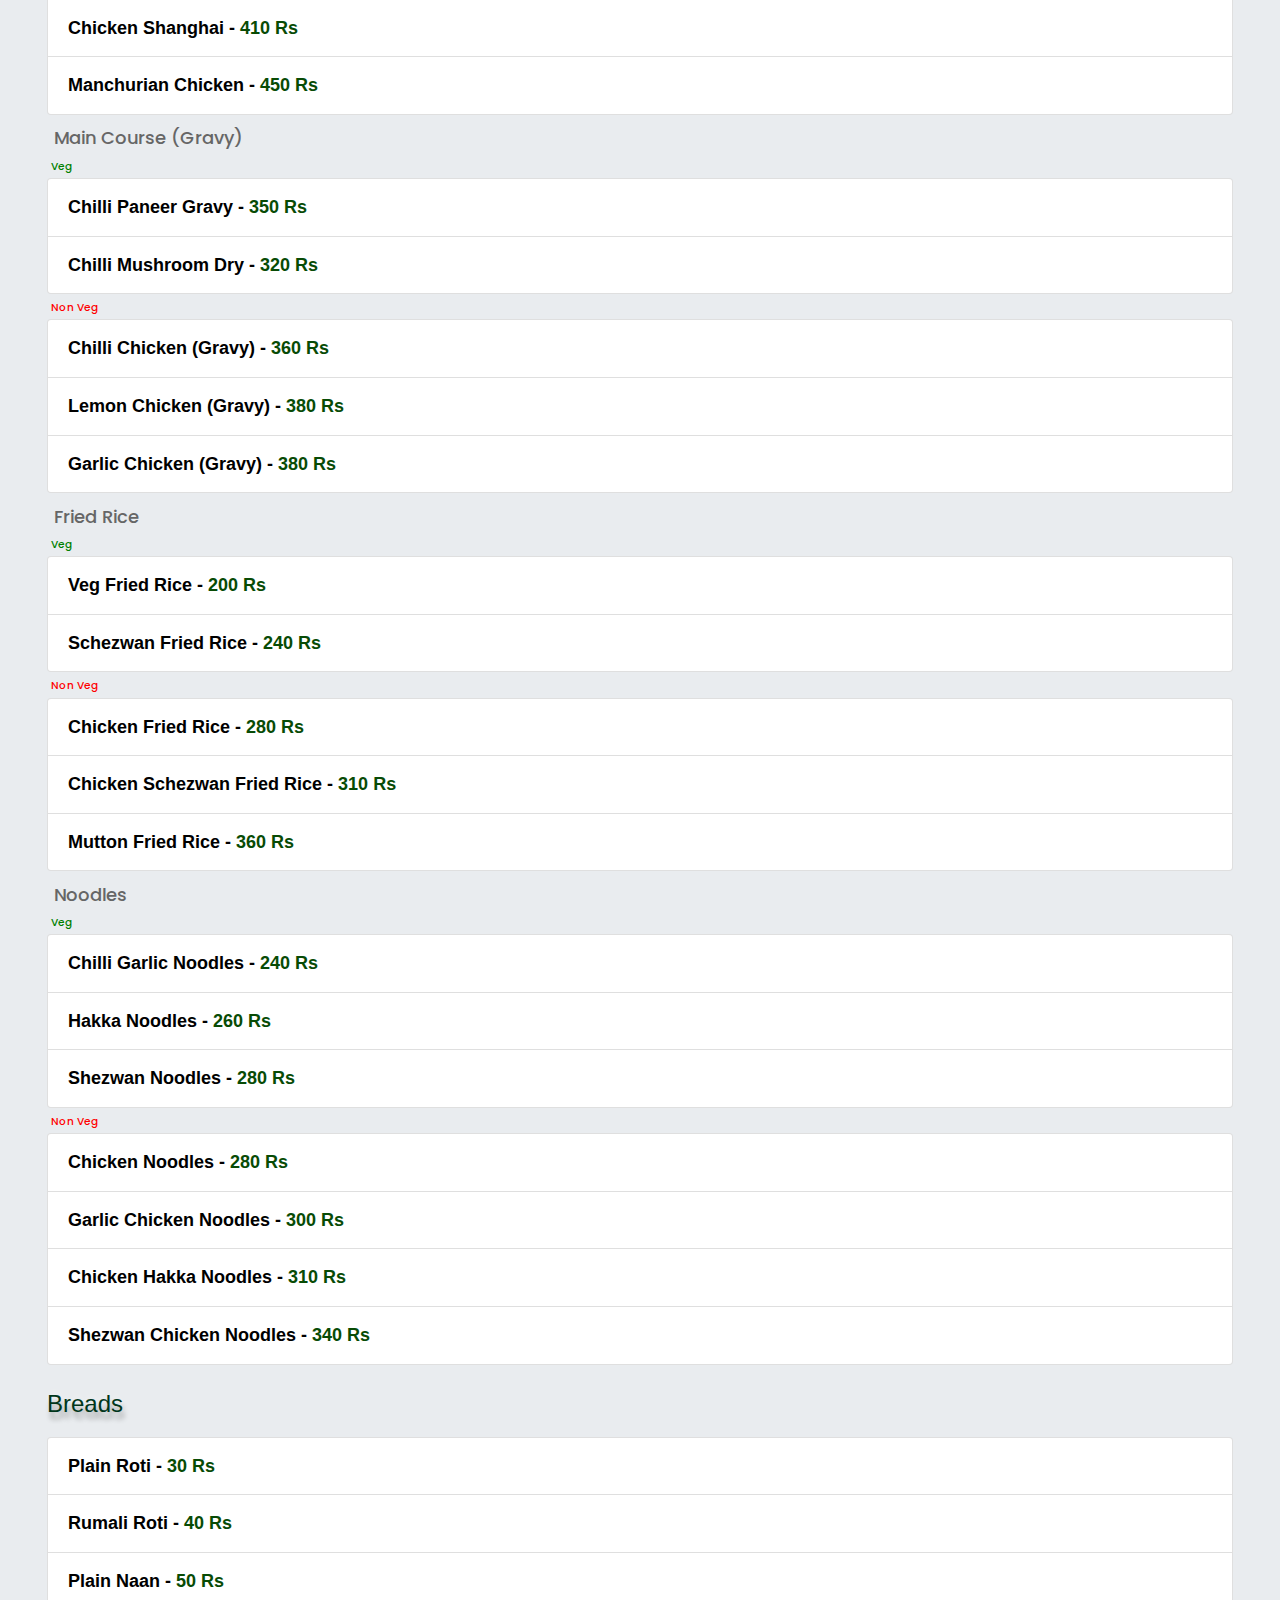
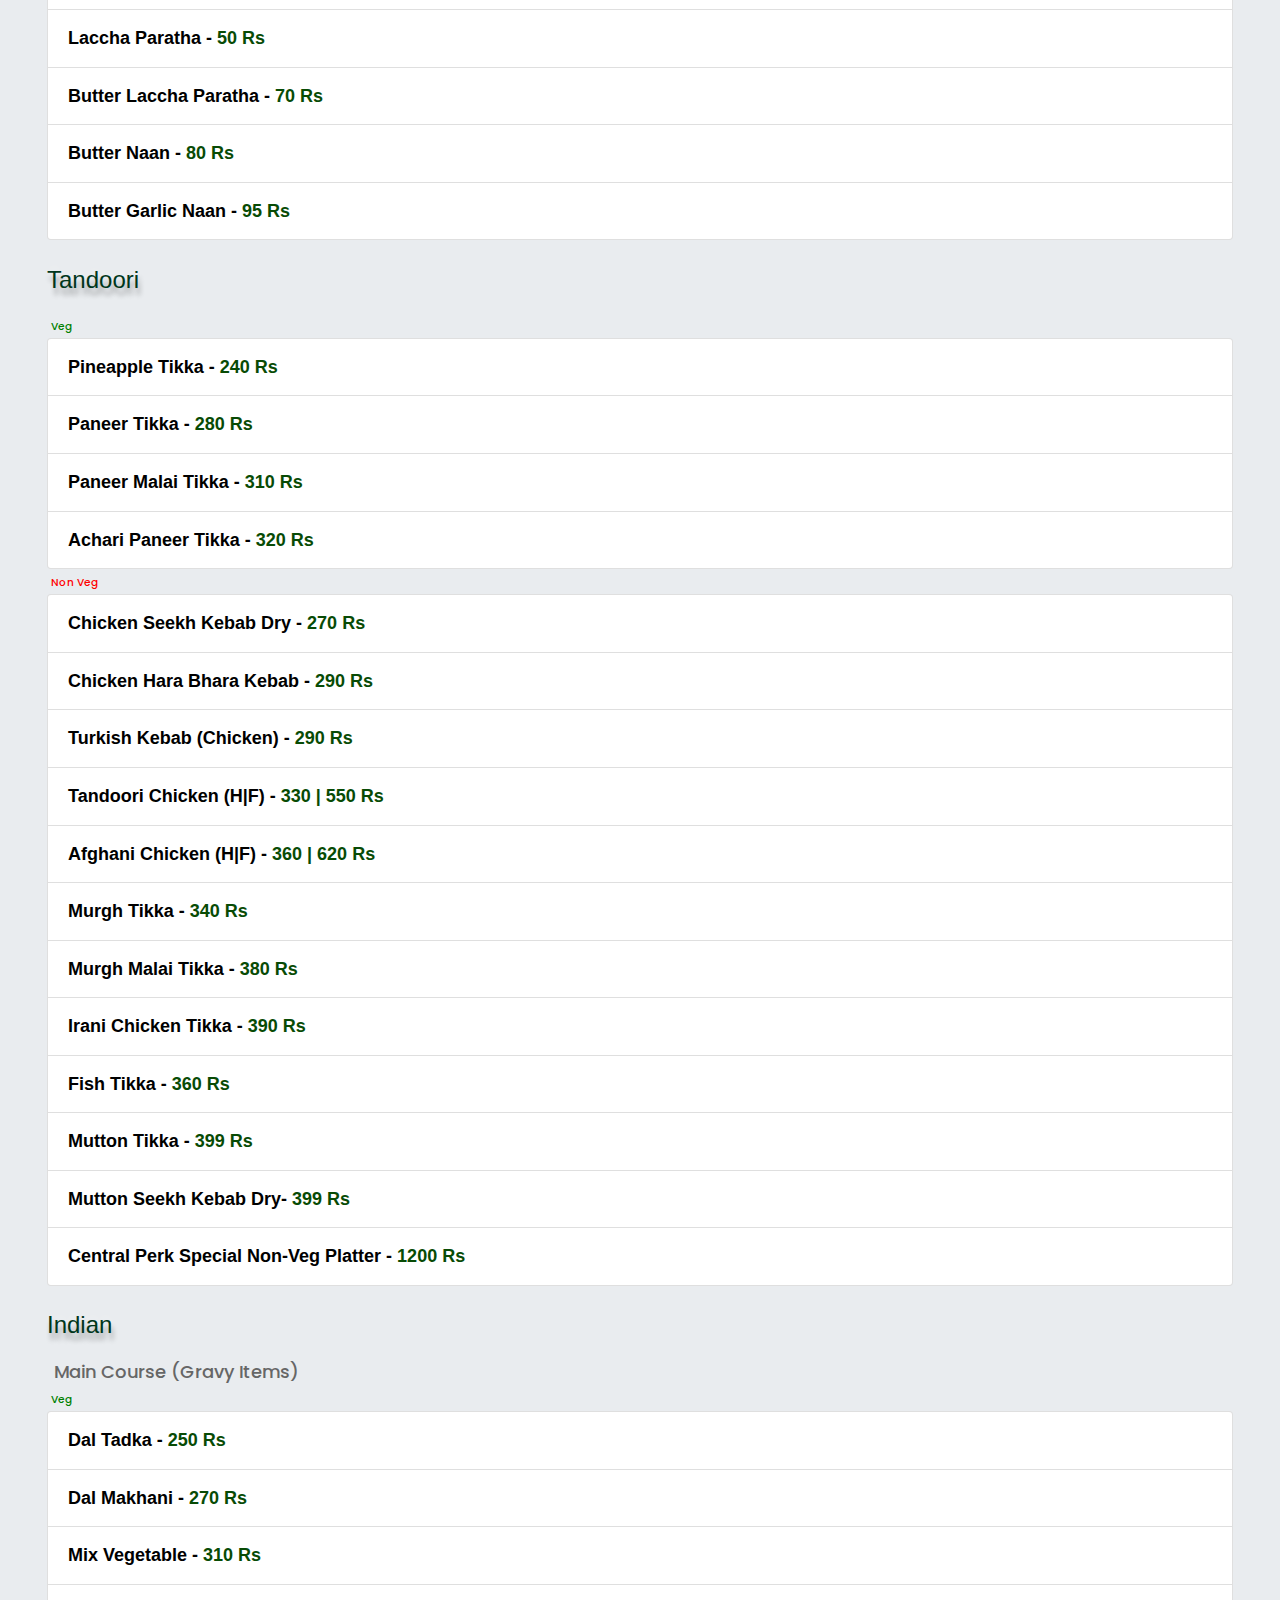
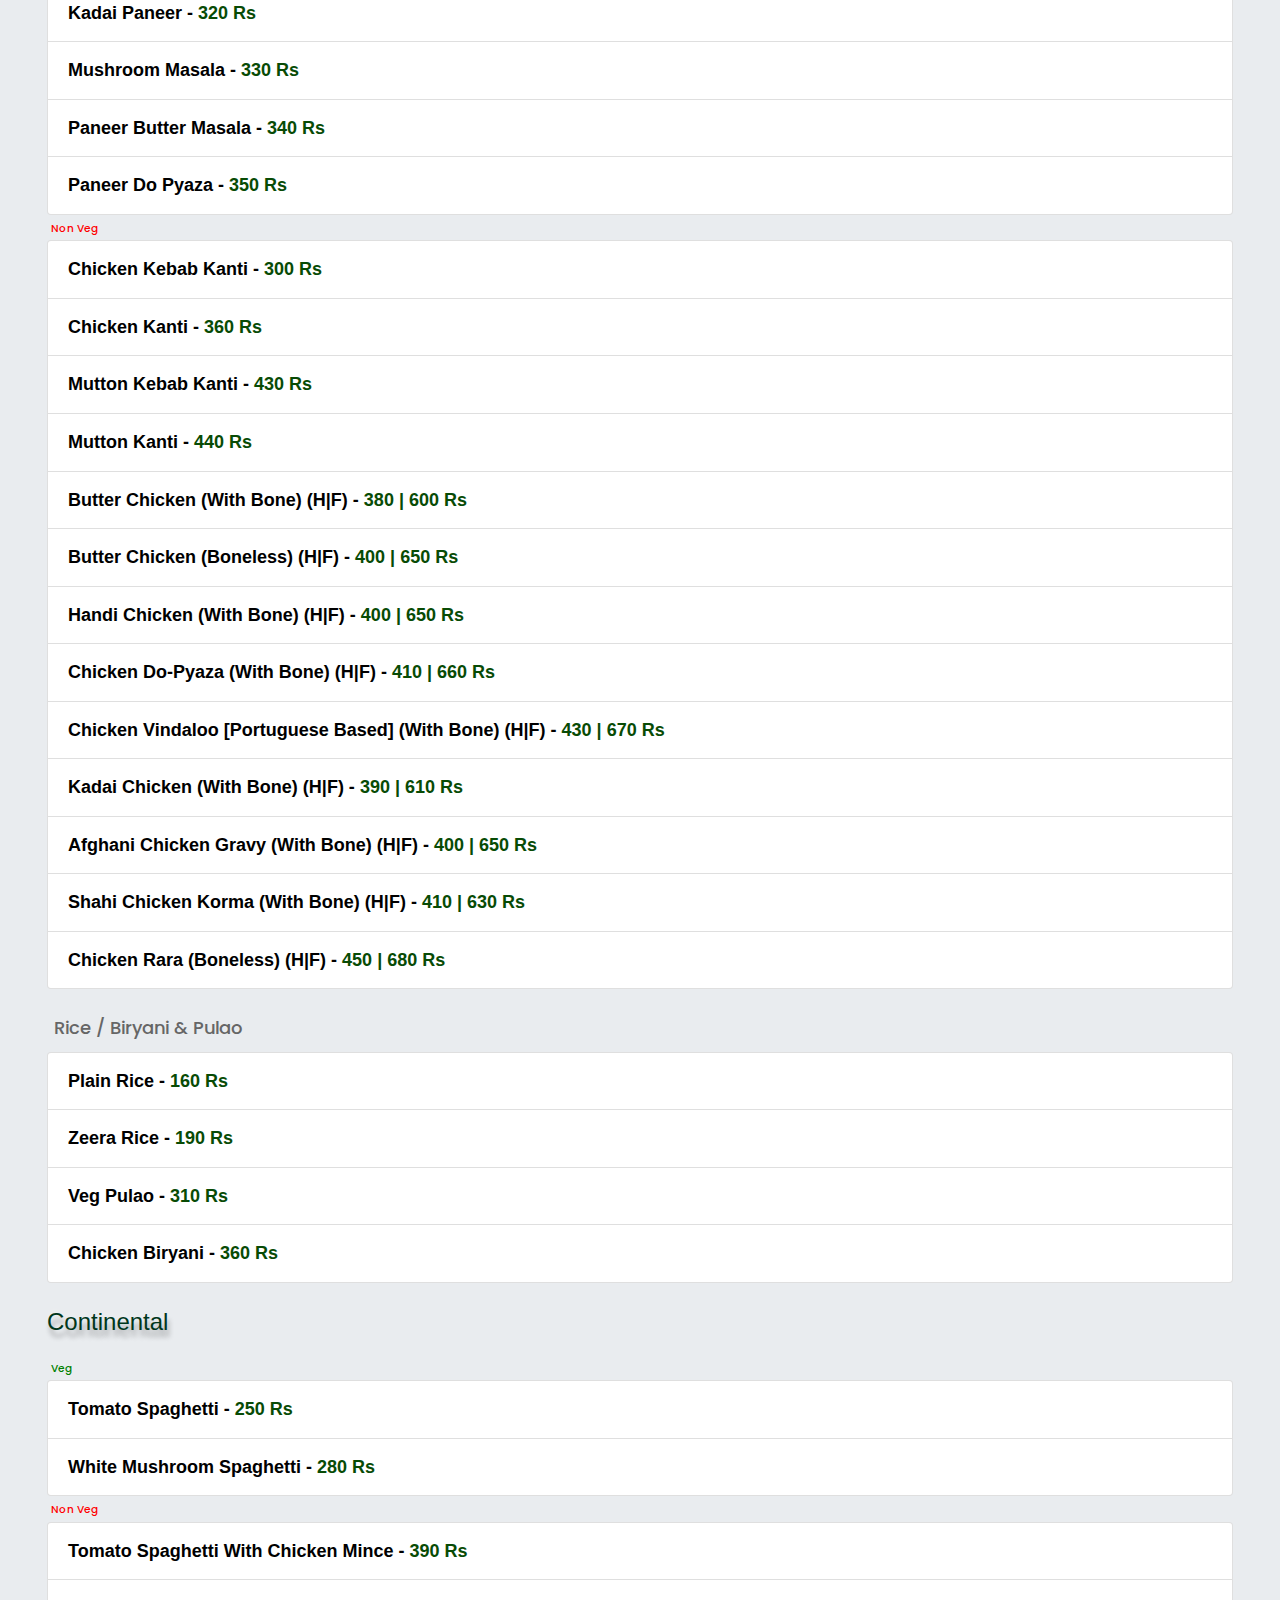
==== commit daa329f0: "updated price" ====
--- a/menu.html
+++ b/menu.html
@@ -560,6 +560,8 @@
                         <div>
                             <span class="badge rounded-pill text-bg-danger"  id="veg">Veg</span>
                                 <ul class="list-group">
+                                    <li class="list-group-item">Dal Tadka - <b>250 Rs</b></li>
+                                    <li class="list-group-item">Dal Makhani - <b>270 Rs</b></li>
                                     <li class="list-group-item">Mix Vegetable - <b>310 Rs</b></li>
                                     <li class="list-group-item">Kadai Paneer - <b>320 Rs</b></li>
                                     <li class="list-group-item">Mushroom Masala - <b>330 Rs</b></li>
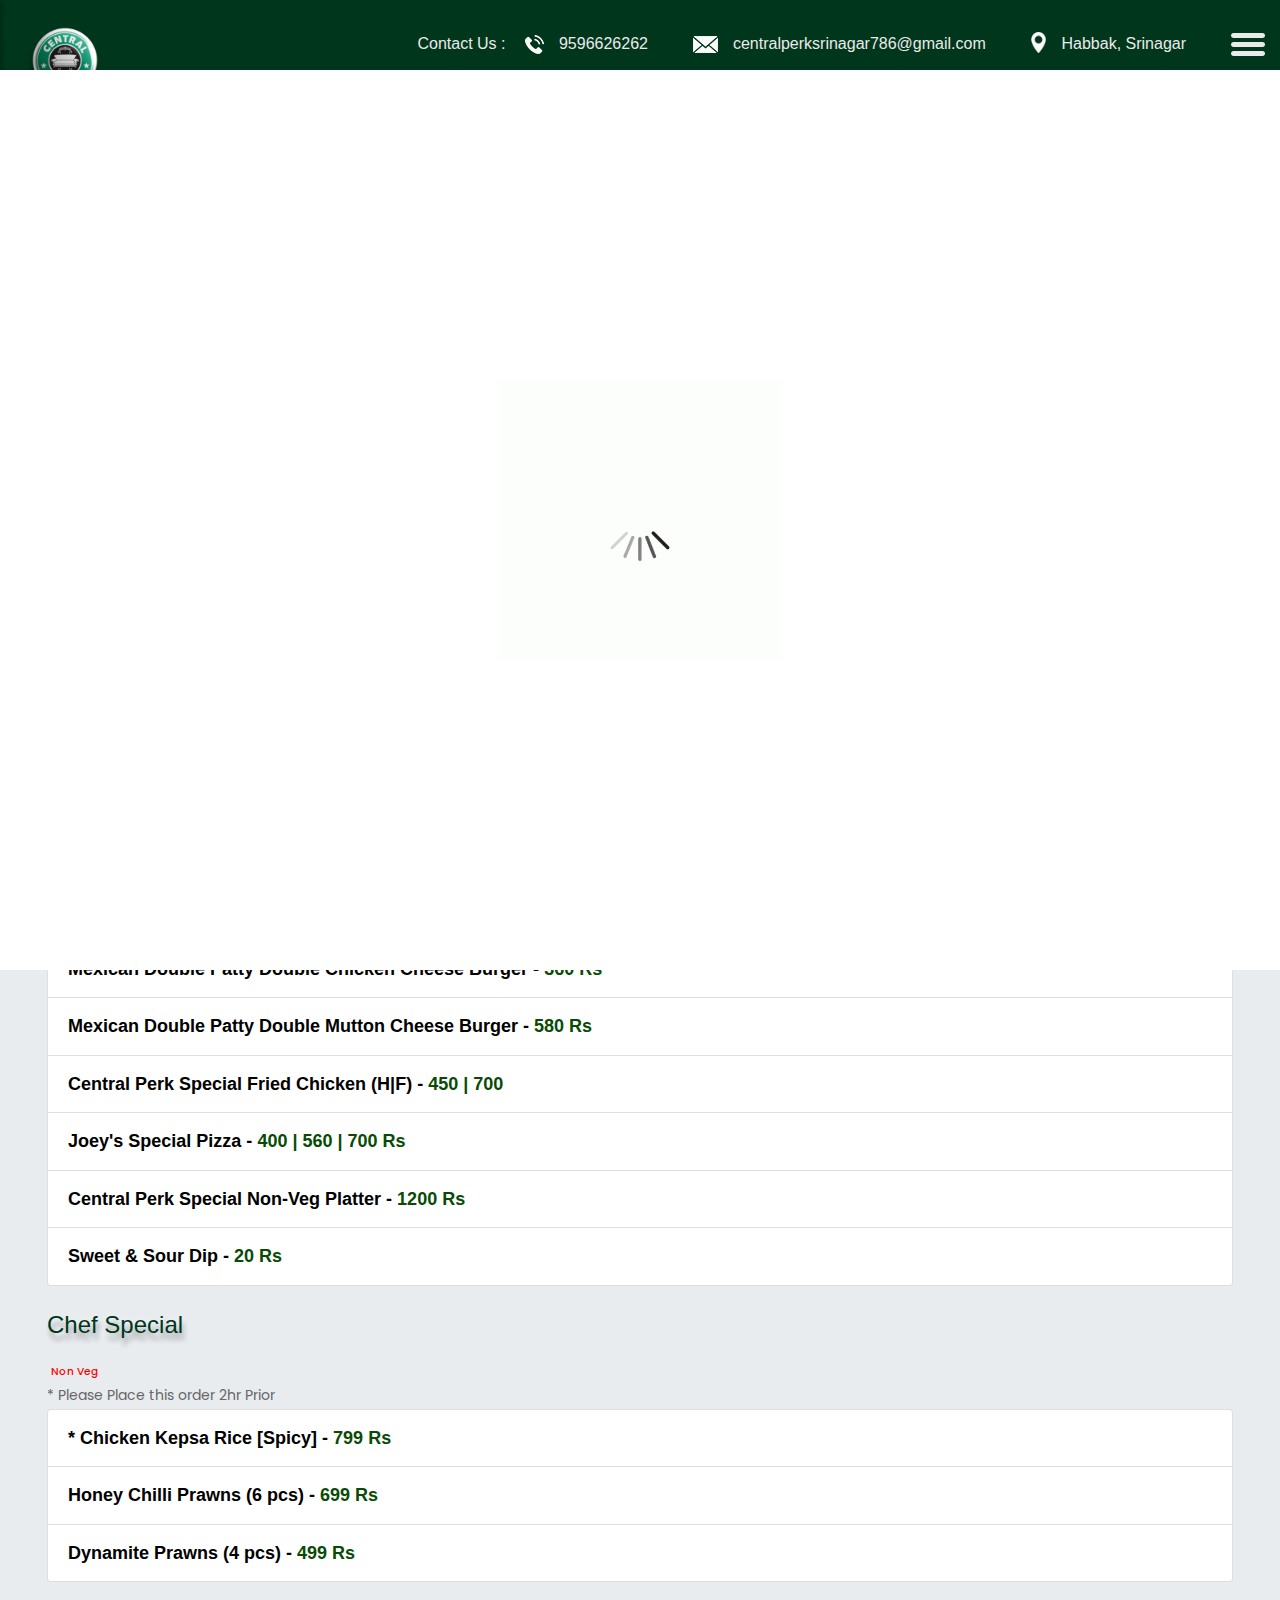
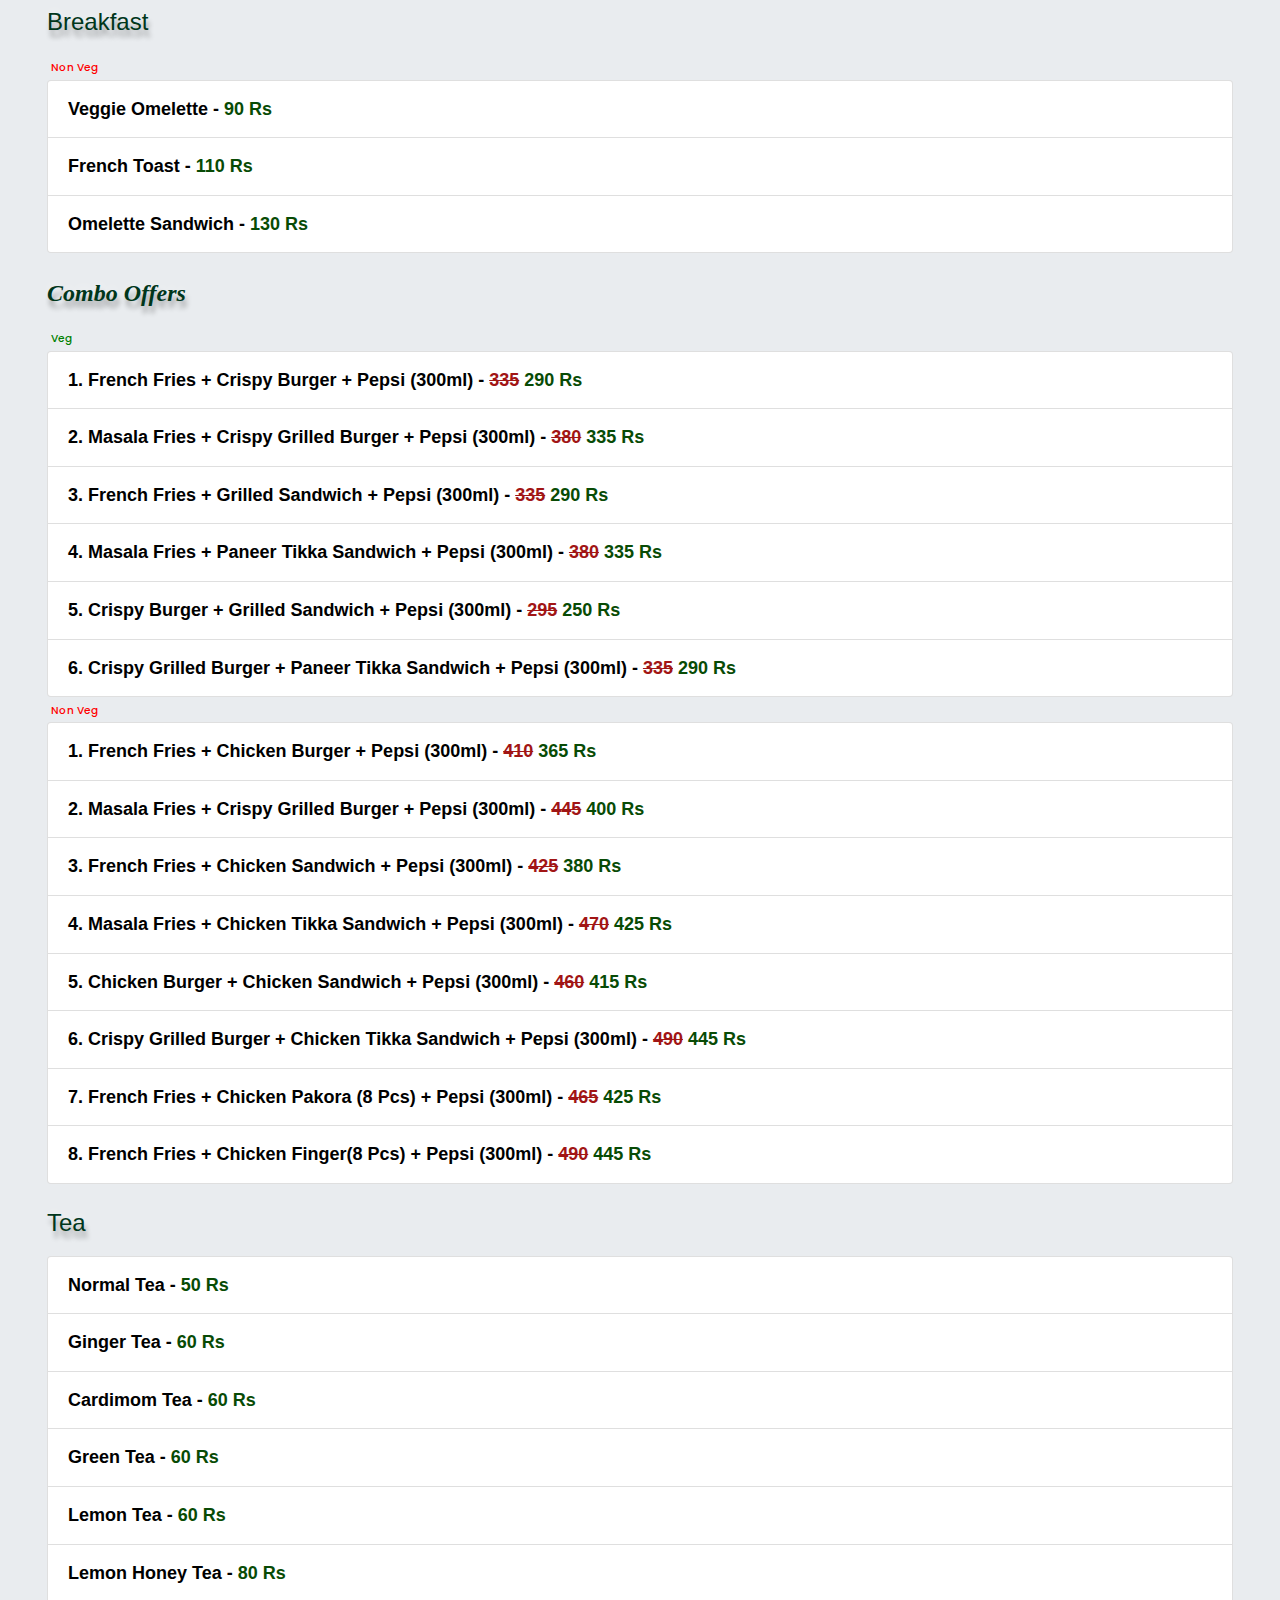
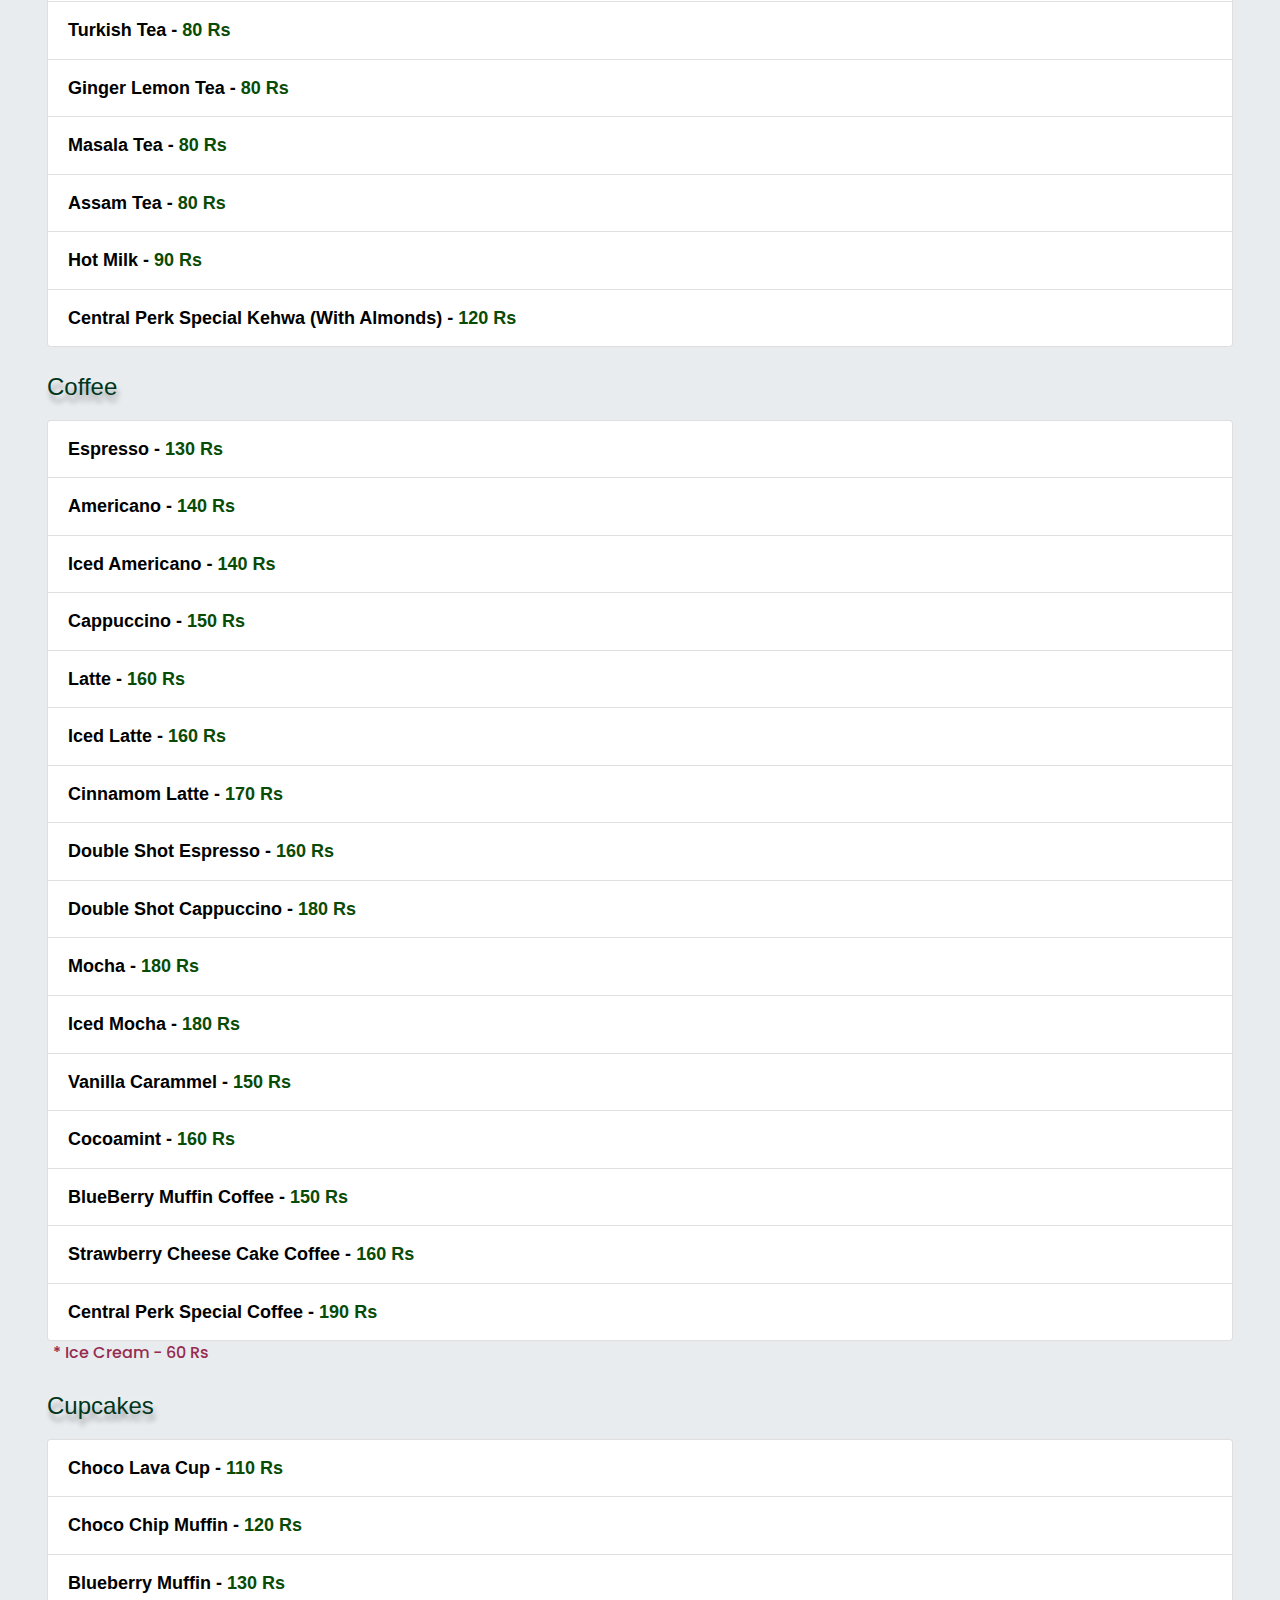
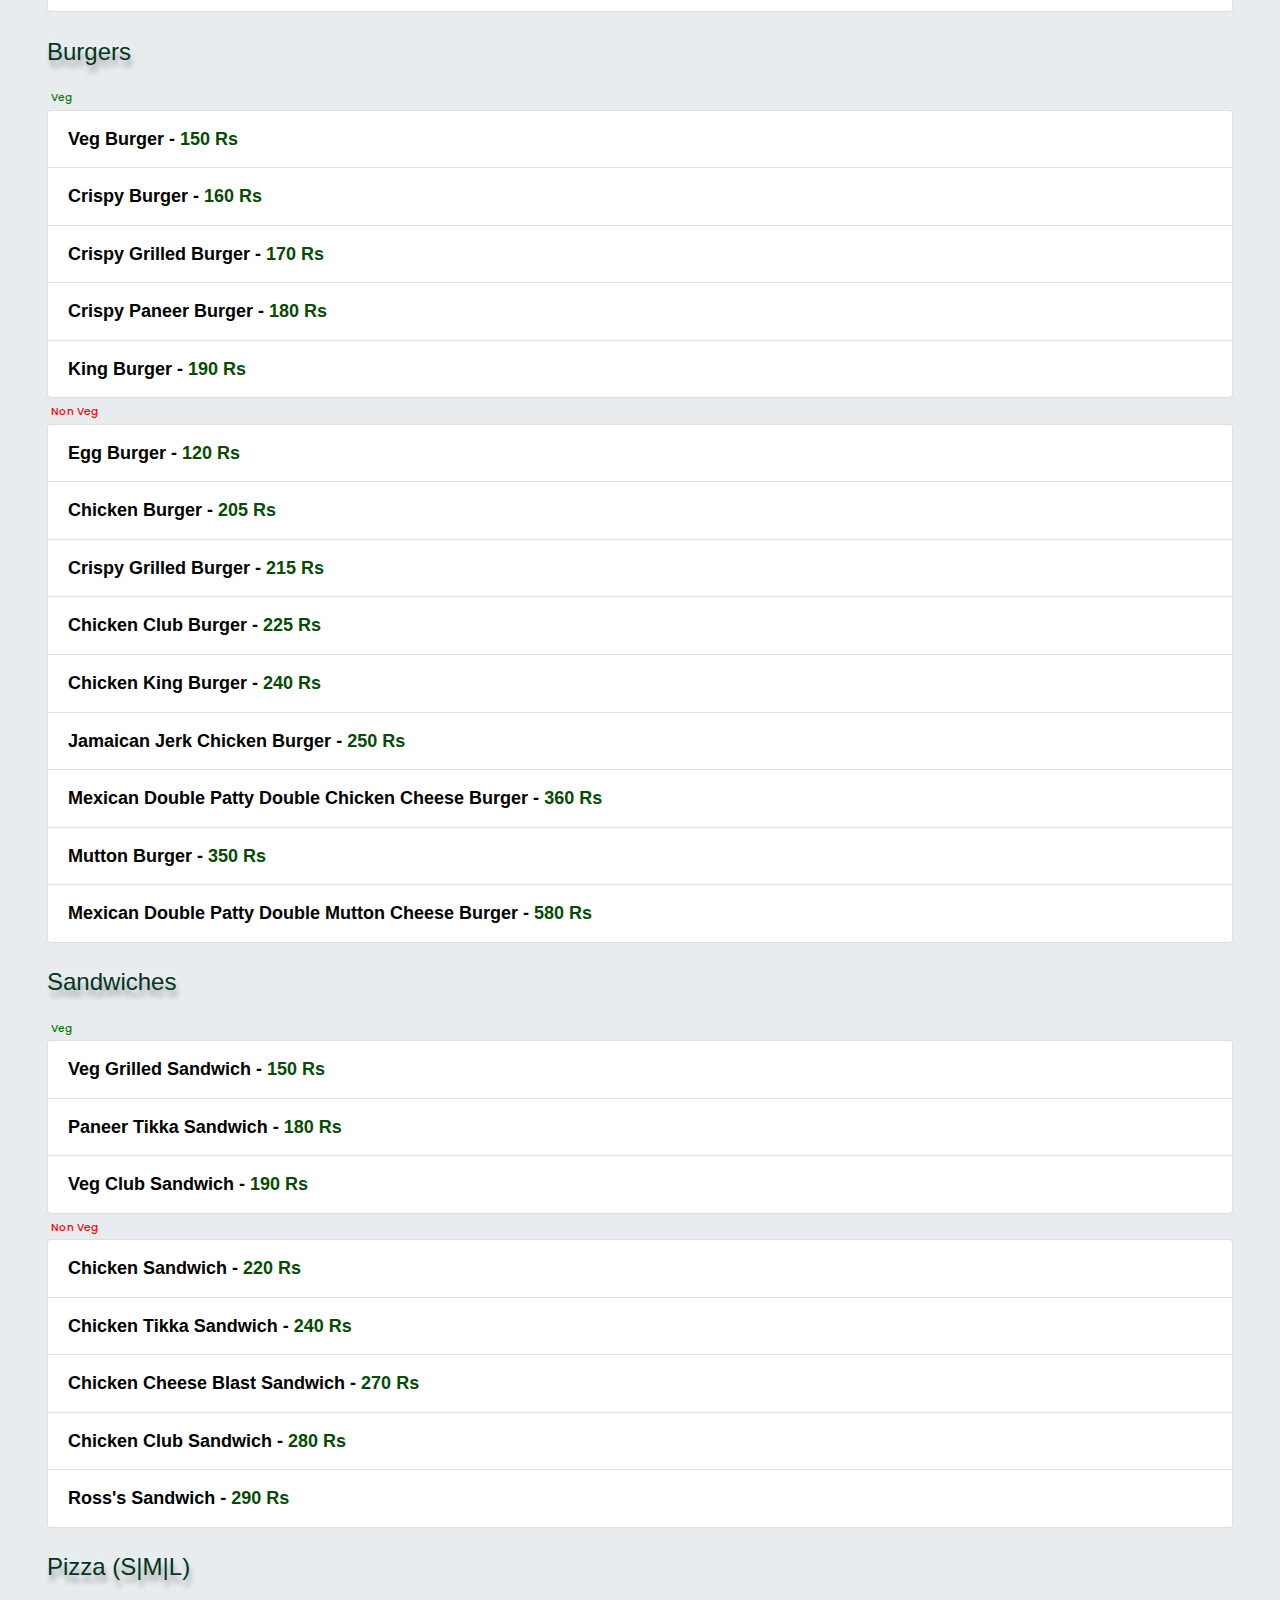
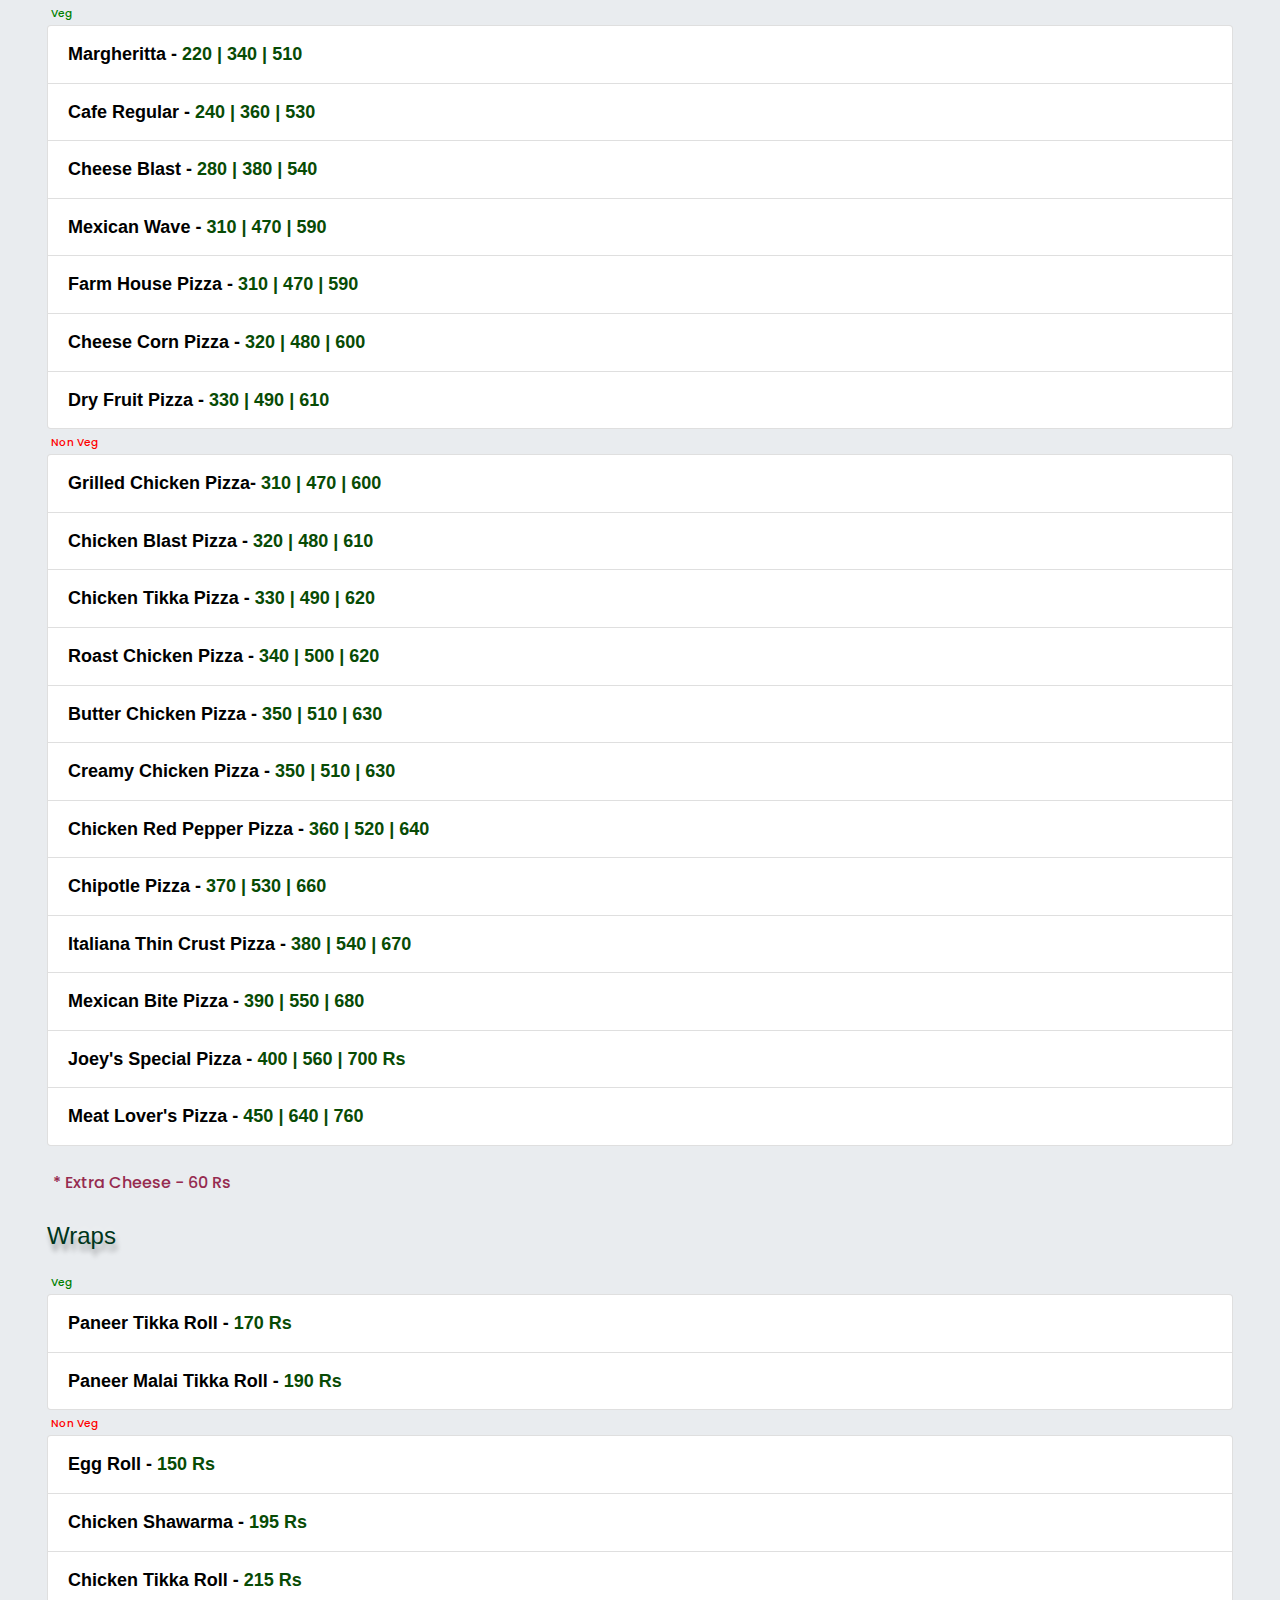
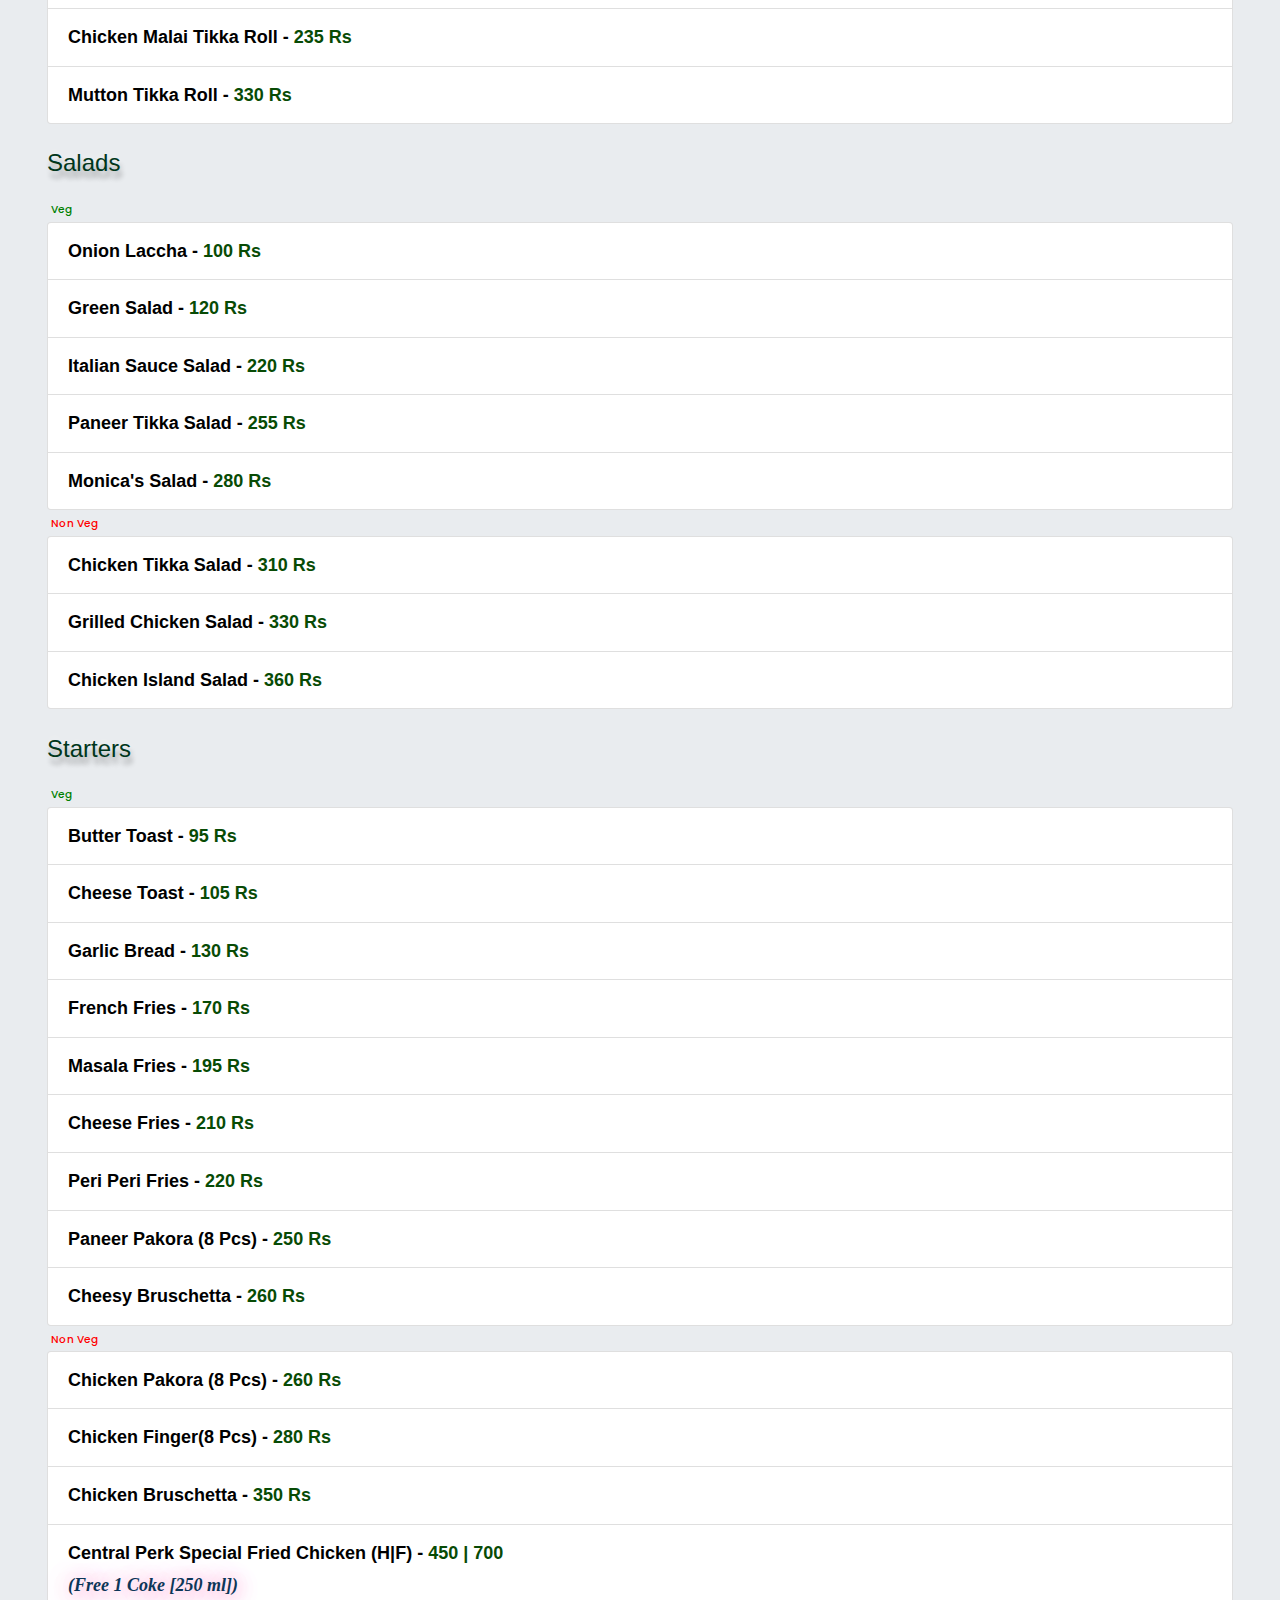
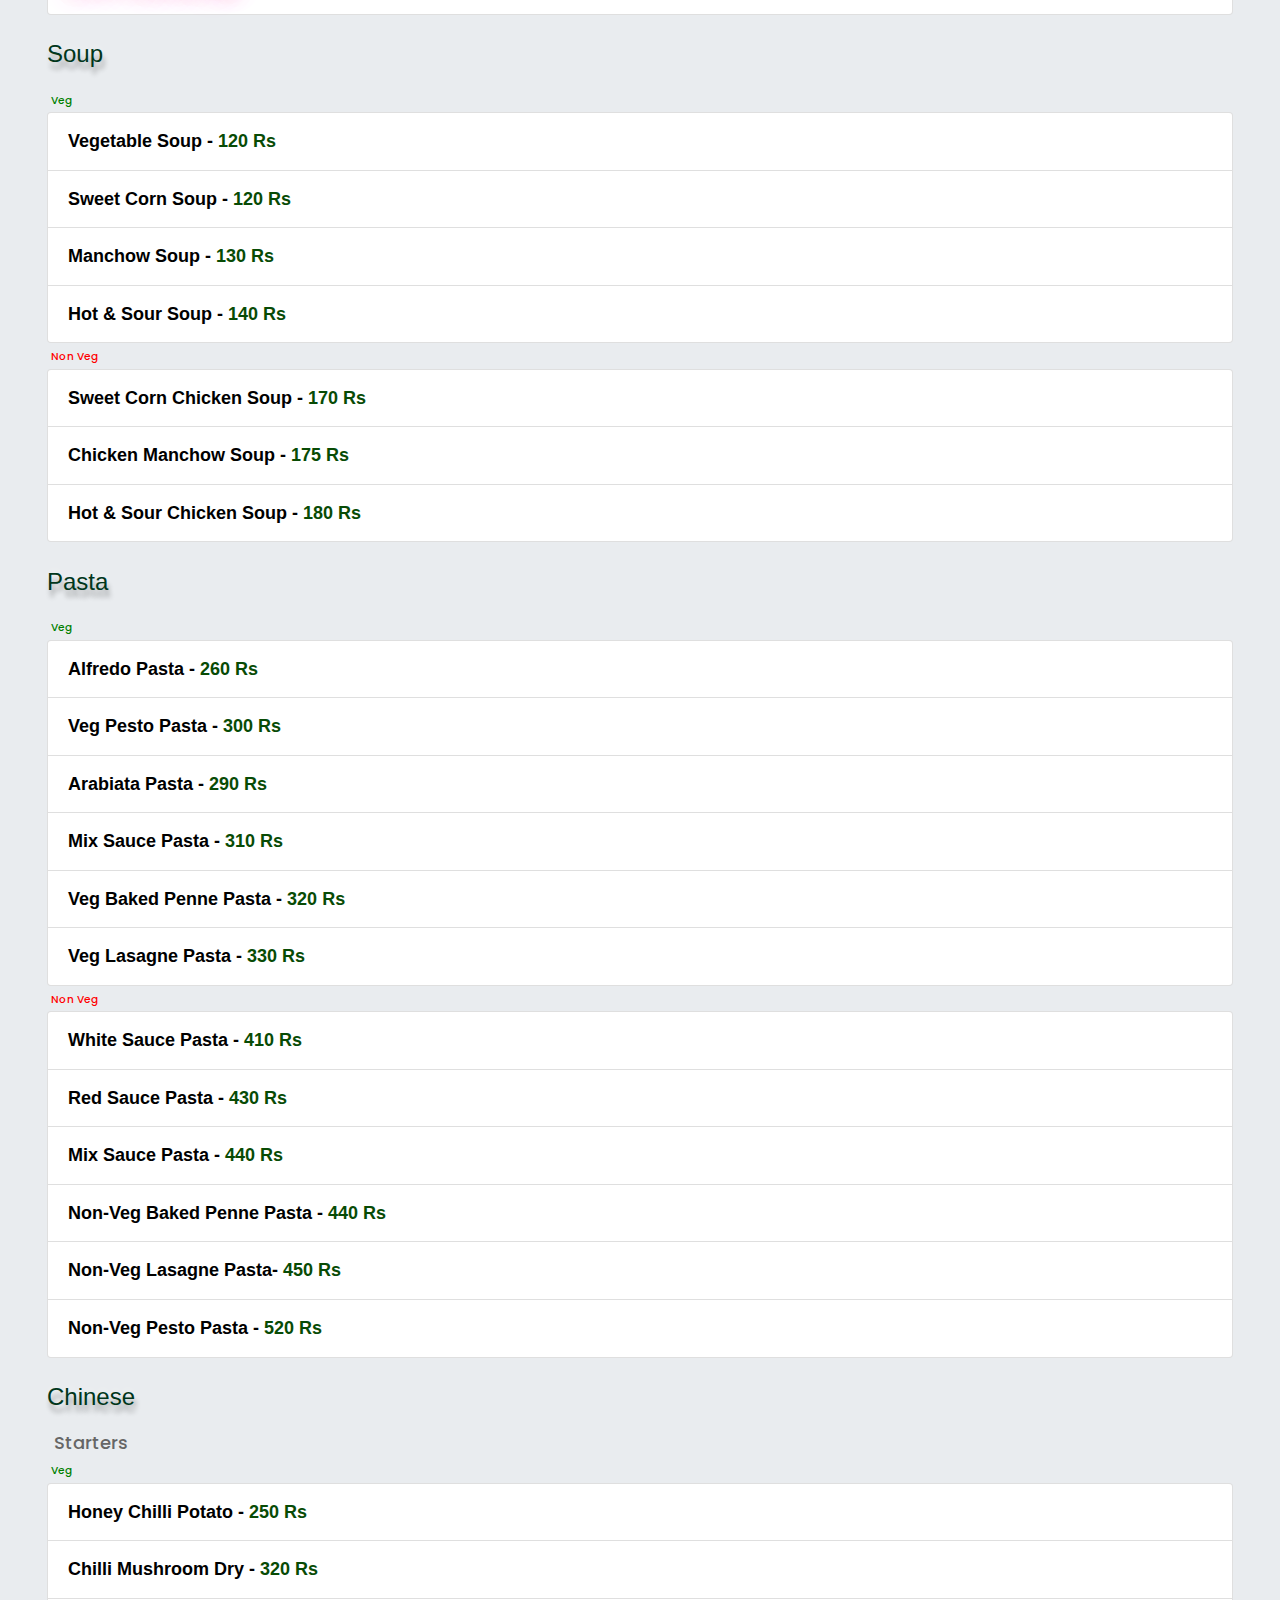
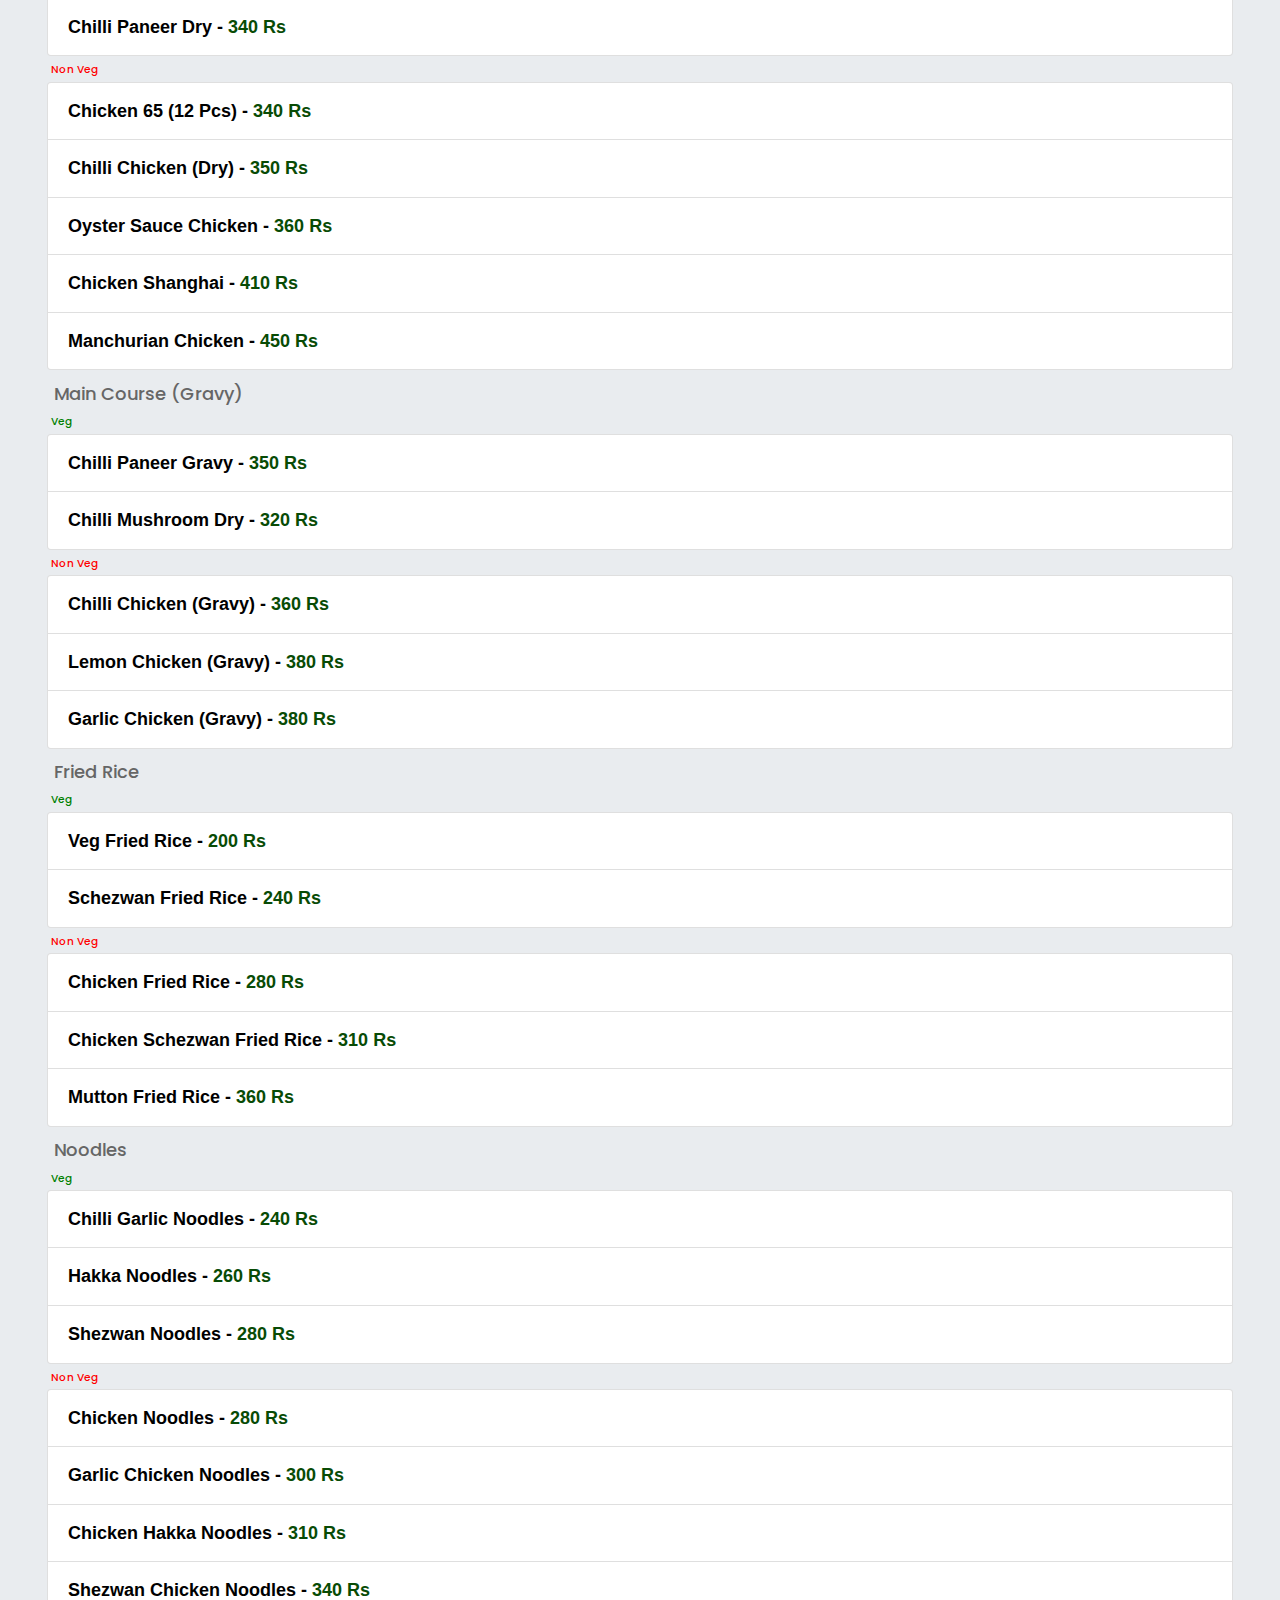
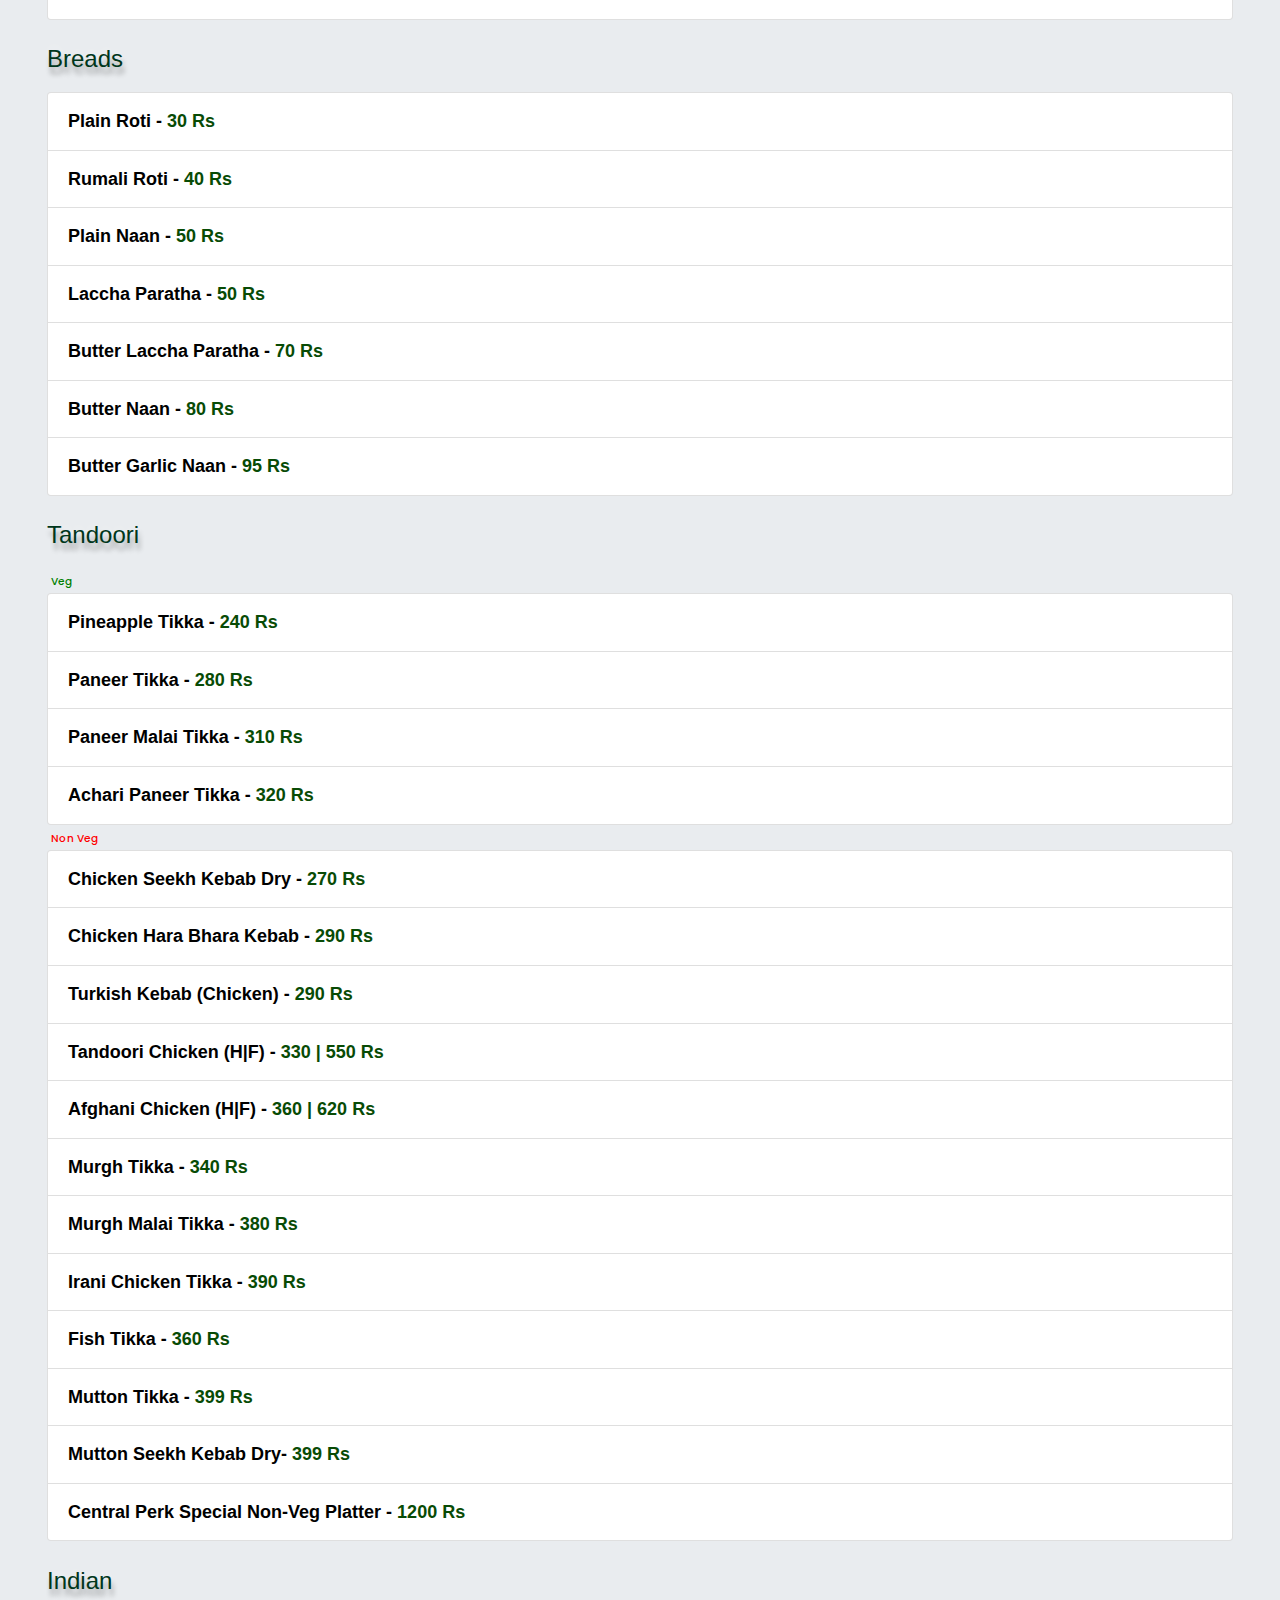
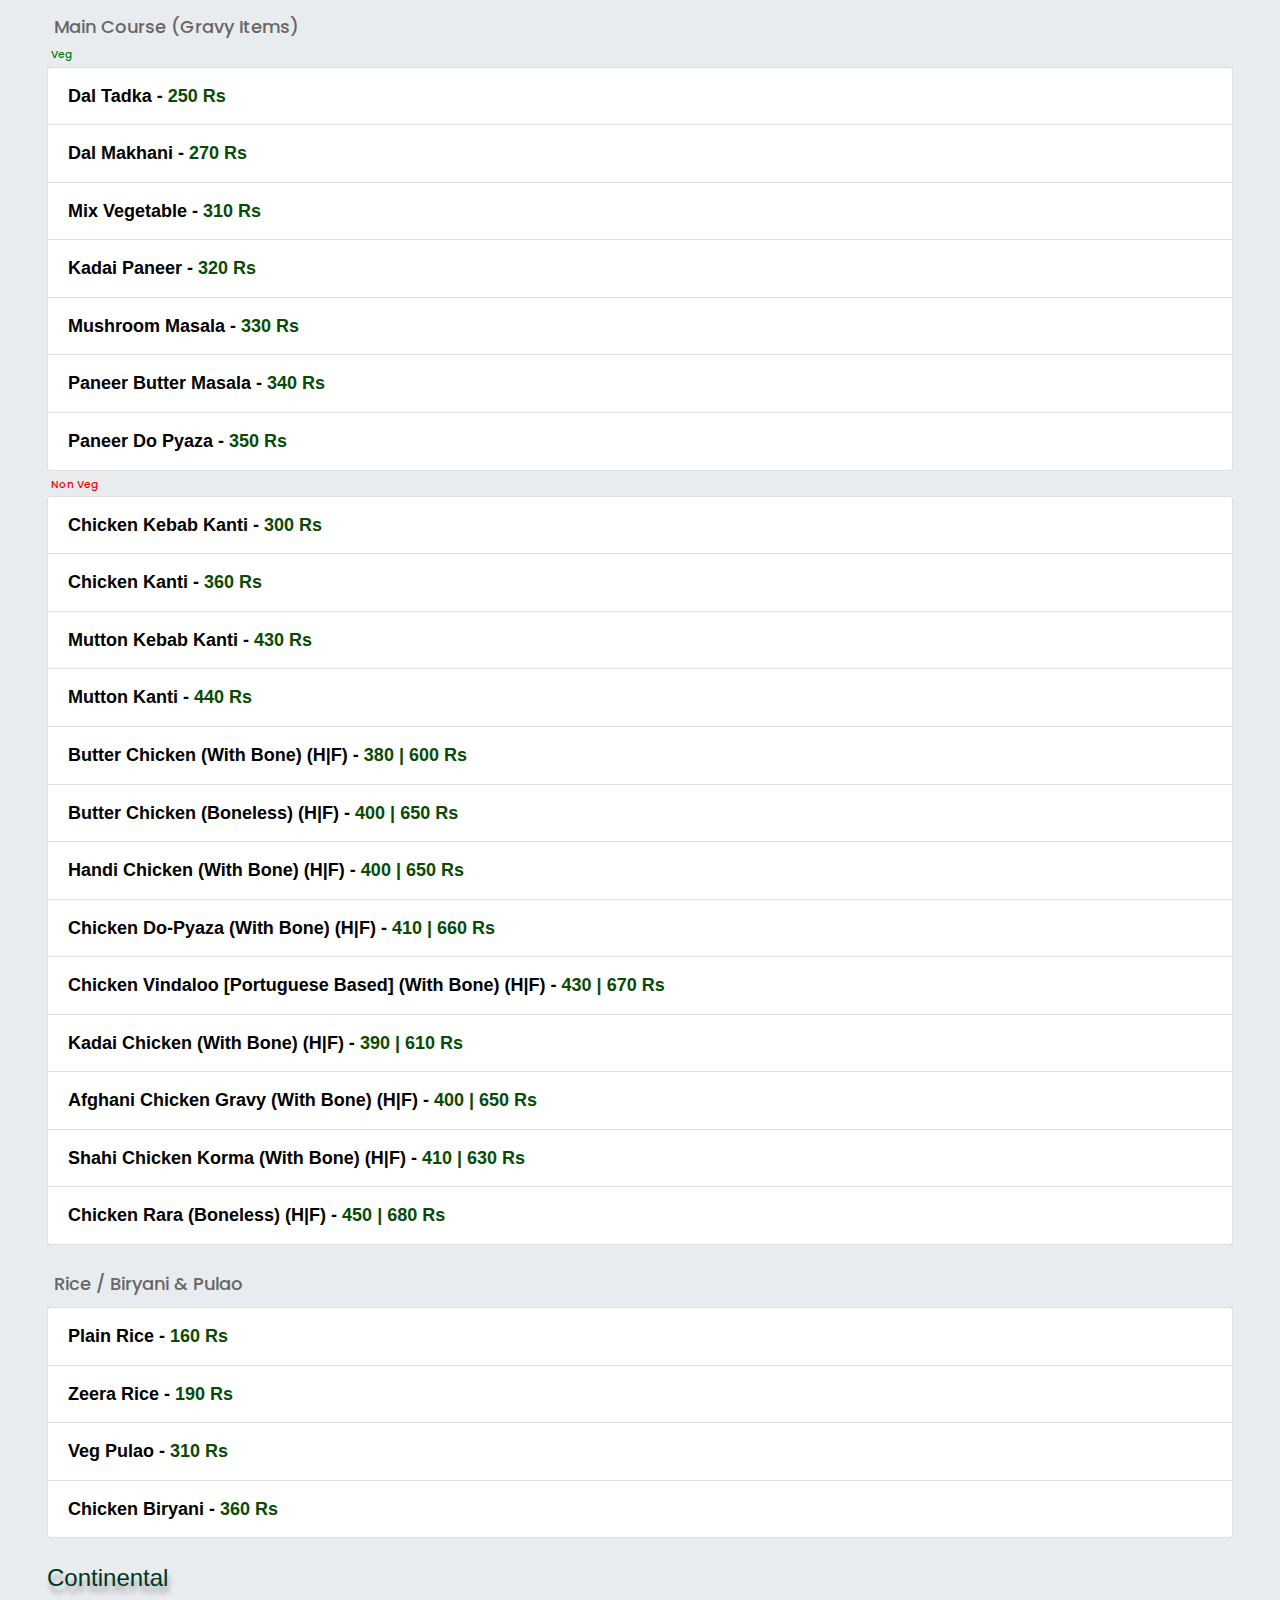
==== commit 0c648d2a: "updated price" ====
--- a/menu.html
+++ b/menu.html
@@ -129,9 +129,11 @@
                 <!-- <button type="button" class="tabs btn btn-light"><a href="#thai_food"><h4 id="h4">Thai Food</h4></a></button> -->
                 <button type="button" class="tabs btn btn-light"><a href="#continental"><h4 id="h4">Continental</h4></a></button>
                 <button type="button" class="tabs btn btn-light"><a href="#mocktail"><h4 id="h4">Mocktails</h4></a></button>
+                <button type="button" class="tabs btn btn-light"><a href="#iced_tea"><h4 id="h4">Iced Tea</h4></a></button>
                 <button type="button" class="tabs btn btn-light"><a href="#shakes"><h4 id="h4">Shakes</h4></a></button>
                 <button type="button" class="tabs btn btn-light"><a href="#drinks"><h4 id="h4">Drinks</h4></a></button>
                 <button type="button" class="tabs btn btn-light"><a href="#deserts"><h4 id="h4">Desserts</h4></a></button>
+                
             </div>
             <hr>
                 <!-- <div class=" col-md-12">
@@ -261,17 +263,22 @@
                         <ul class="list-group">
                             <li class="list-group-item">Espresso - <b>130 Rs</b></li>
                             <li class="list-group-item">Americano - <b>140 Rs</b></li>
+                            <li class="list-group-item">Iced Americano - <b>140 Rs</b></li>
                             <li class="list-group-item">Cappuccino - <b>150 Rs</b></li>
                             <li class="list-group-item">Latte - <b>160 Rs</b></li>
+                            <li class="list-group-item">Iced Latte - <b>160 Rs</b></li>
                             <li class="list-group-item">Cinnamom Latte - <b>170 Rs</b></li>
                             <li class="list-group-item">Double Shot Espresso - <b>160 Rs</b></li>
                             <li class="list-group-item">Double Shot Cappuccino - <b>180 Rs</b></li>
+                            <li class="list-group-item">Mocha - <b>180 Rs</b></li>
+                            <li class="list-group-item">Iced Mocha - <b>180 Rs</b></li>
                             <li class="list-group-item">Vanilla Carammel - <b>150 Rs</b></li>
                             <li class="list-group-item">Cocoamint - <b>160 Rs</b></li>
                             <li class="list-group-item">BlueBerry Muffin Coffee - <b>150 Rs</b></li>
                             <li class="list-group-item">Strawberry Cheese Cake Coffee - <b>160 Rs</b></li>
                             <li class="list-group-item">Central Perk Special Coffee - <b>190 Rs</b></li>
                        </ul>
+                       <span class="badge rounded-pill text-bg-danger"  id="add_on">* Ice Cream - 60 Rs</span><br>
                 </div><br>
                 <div class=" col-md-12">
                     <a href="#menu"><h3 id="cup_cakes" class="h3">Cupcakes</h3></a>
@@ -619,21 +626,23 @@
                         </ul>
                 </div><br>
                 <div class=" col-md-12">
-                    <a href="#menu"><h3 id="mocktail" class="h3">Mocktails</h3></a>
+                    <a href="#menu"><h3 id="iced_tea" class="h3">Iced Tea</h3></a>
                         <ul class="list-group">
                             <!-- <li class="list-group-item">PopCorn Mojito - <b>10 Rs</b></li> -->
                             <li class="list-group-item">Lemon Iced Tea - <b>130 Rs</b></li>
-                            <li class="list-group-item">Peach Iced Tea - <b>130 Rs</b></li>
+                            <li class="list-group-item">Peach Iced Tea - <b>140 Rs</b></li>
+                            <li class="list-group-item">Passionfruit Iced Tea - <b>150 Rs</b></li>
+                       </ul>
+                </div><br>
+                <div class=" col-md-12">
+                    <a href="#menu"><h3 id="mocktail" class="h3">Mocktails</h3></a>
+                        <ul class="list-group">
                             <li class="list-group-item">Virgin Mojito - <b>150 Rs</b></li>
-                            <li class="list-group-item">Dark Mojito - <b>150 Rs</b></li>
                             <li class="list-group-item">Water Melon Mojito - <b>150 Rs</b></li>
                             <li class="list-group-item">Green Apple Mojito - <b>150 Rs</b></li>
-                            <li class="list-group-item">Strawberry Mojito - <b>150 Rs</b></li>
-                            <li class="list-group-item">Blue Caracao Mojito - <b>160 Rs</b></li>
+                            <li class="list-group-item">Strawberry Mojito - <b>160 Rs</b></li>
                             <li class="list-group-item">Peach Mojito - <b>160 Rs</b></li>
                             <li class="list-group-item">Blueberry Mojito - <b>160 Rs</b></li>
-                            <li class="list-group-item">Passionfruit Mojito - <b>170 Rs</b></li>
-                            <li class="list-group-item">Pink Grapefruit Mojito - <b>170 Rs</b></li>
                        </ul>
                 </div><br>
                 <div class=" col-md-12">
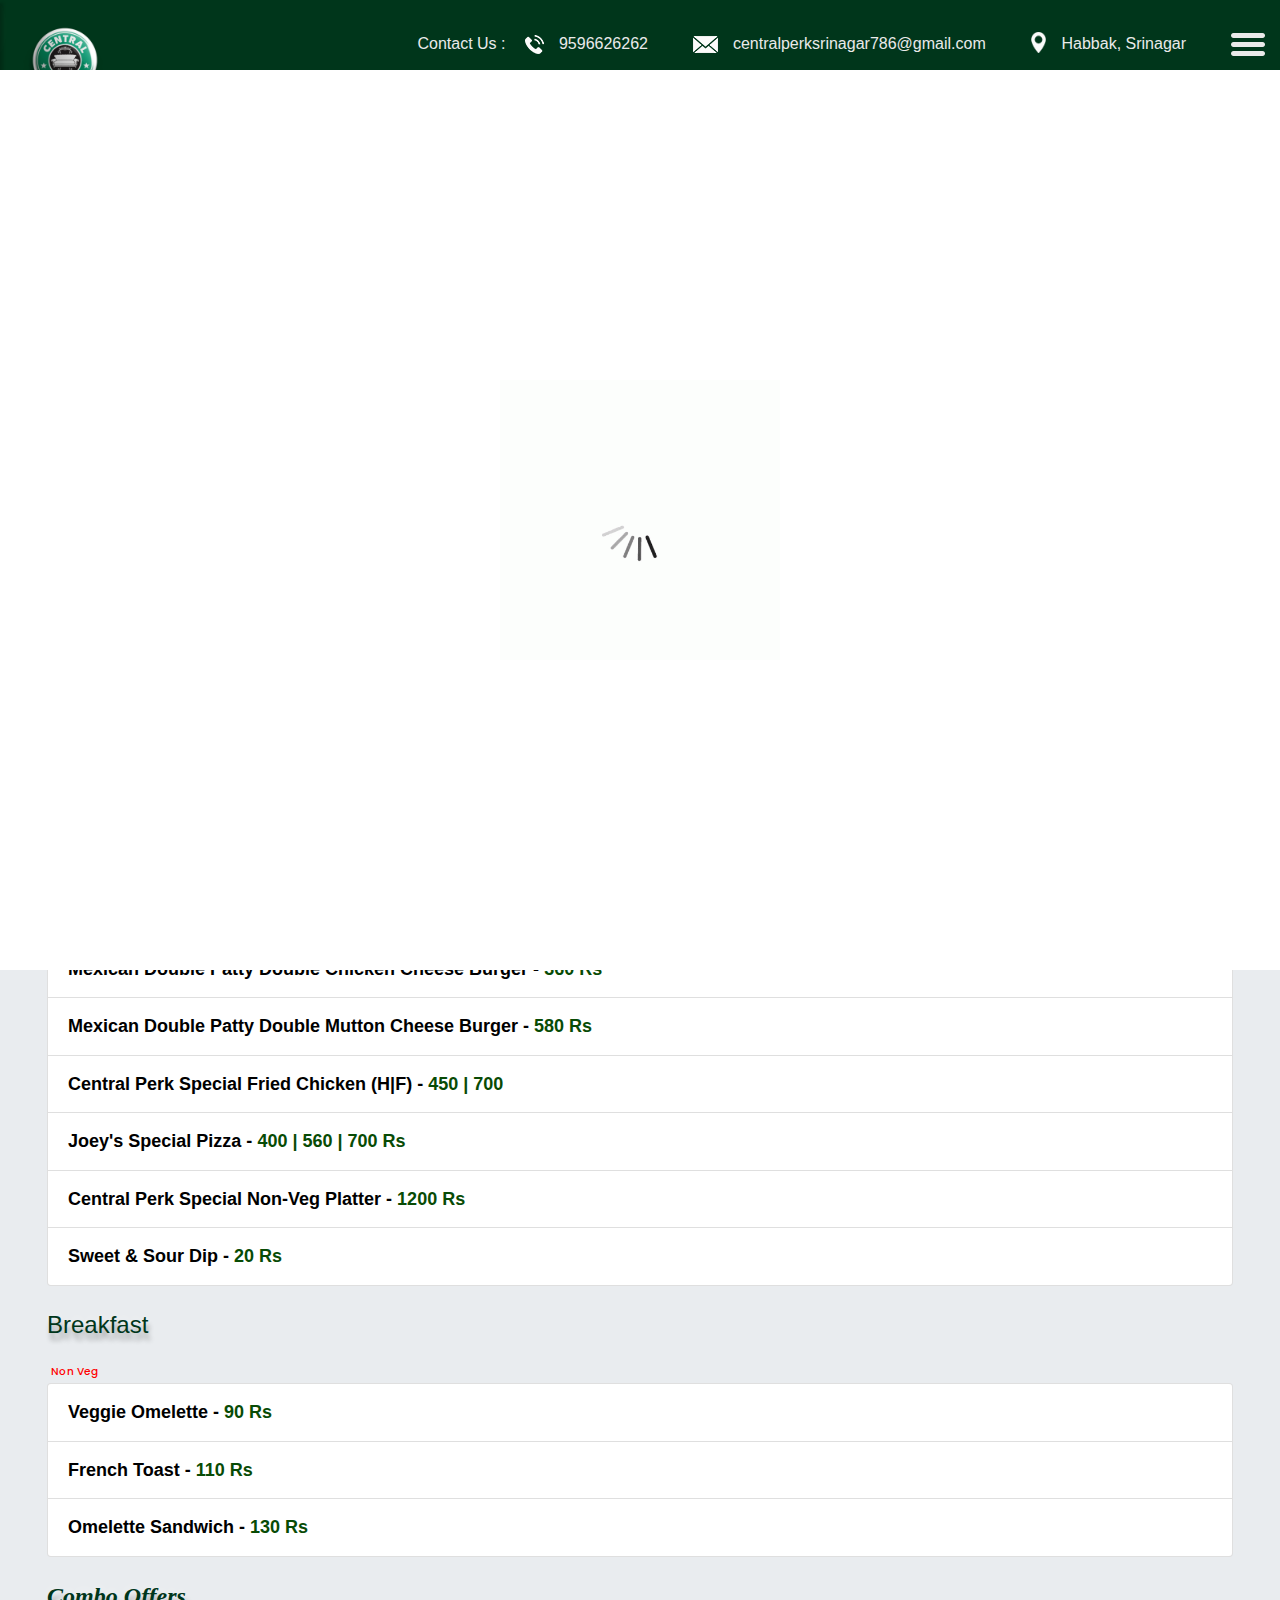
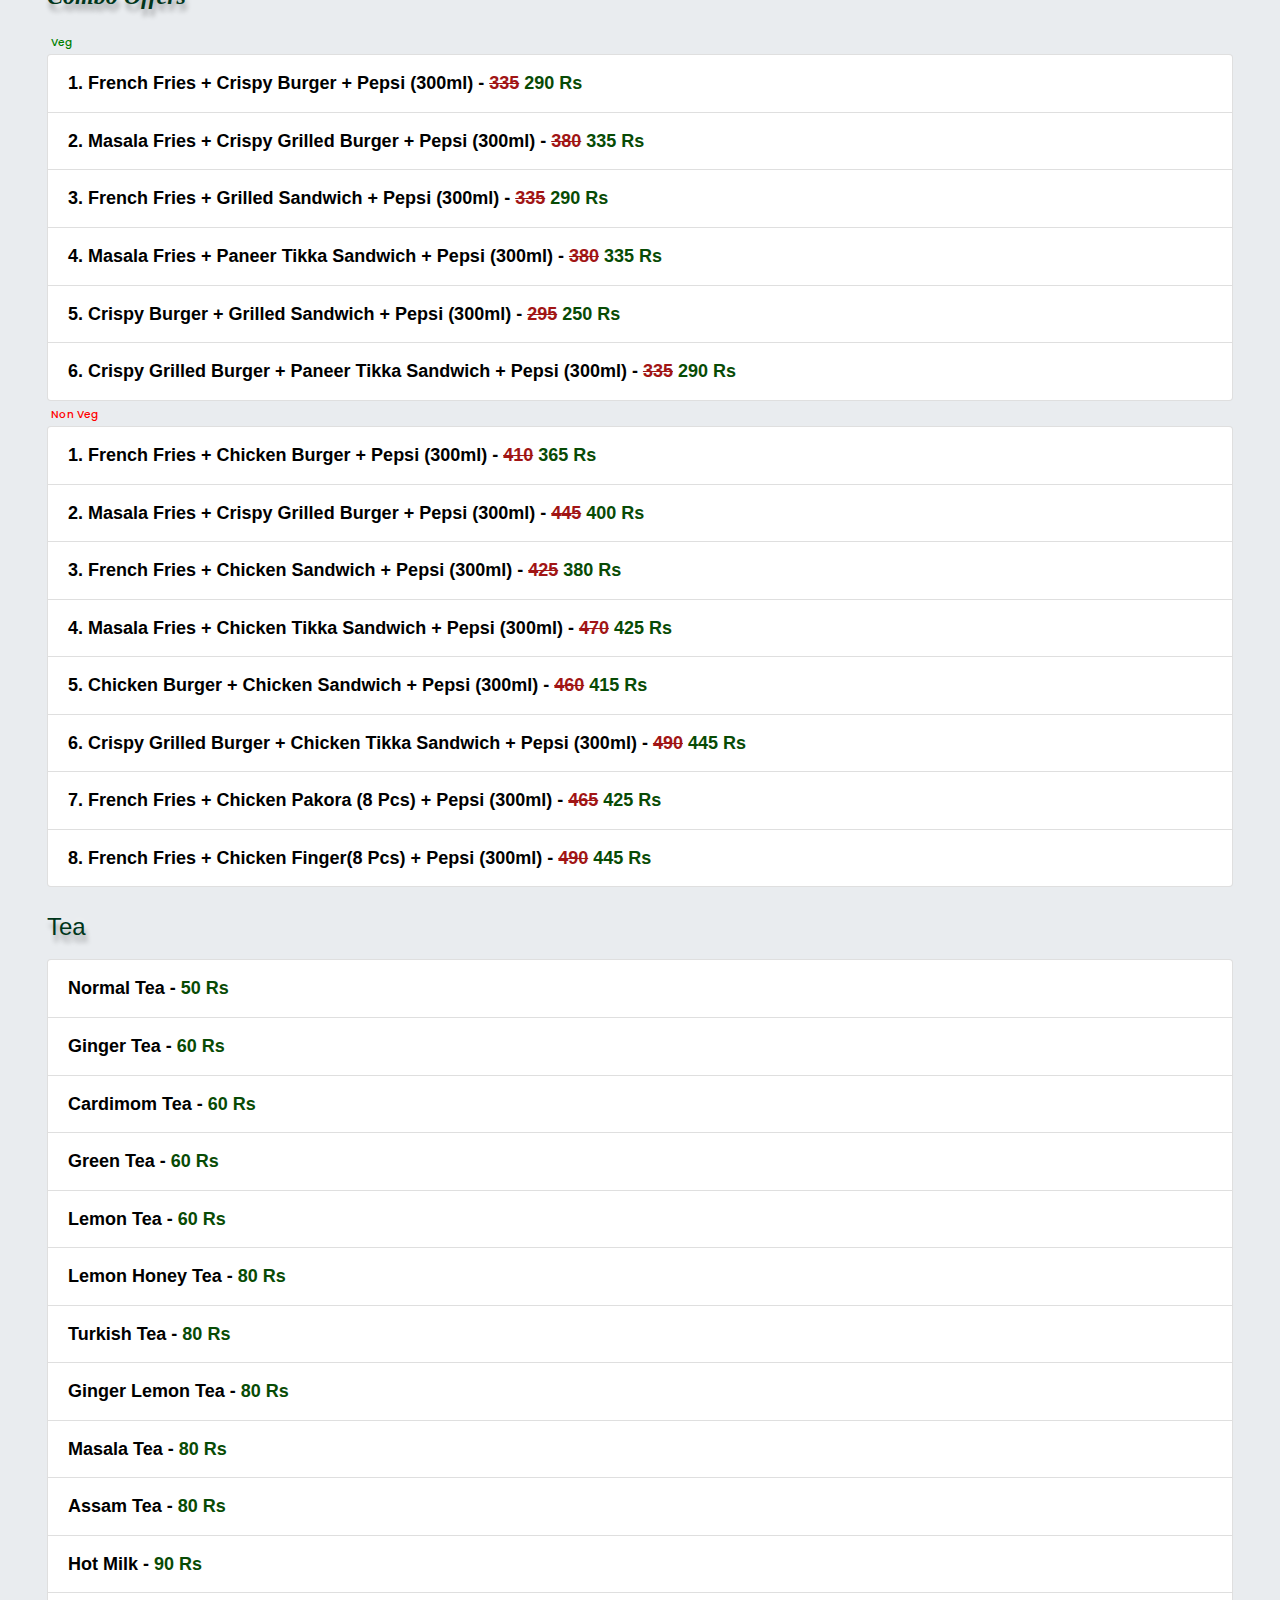
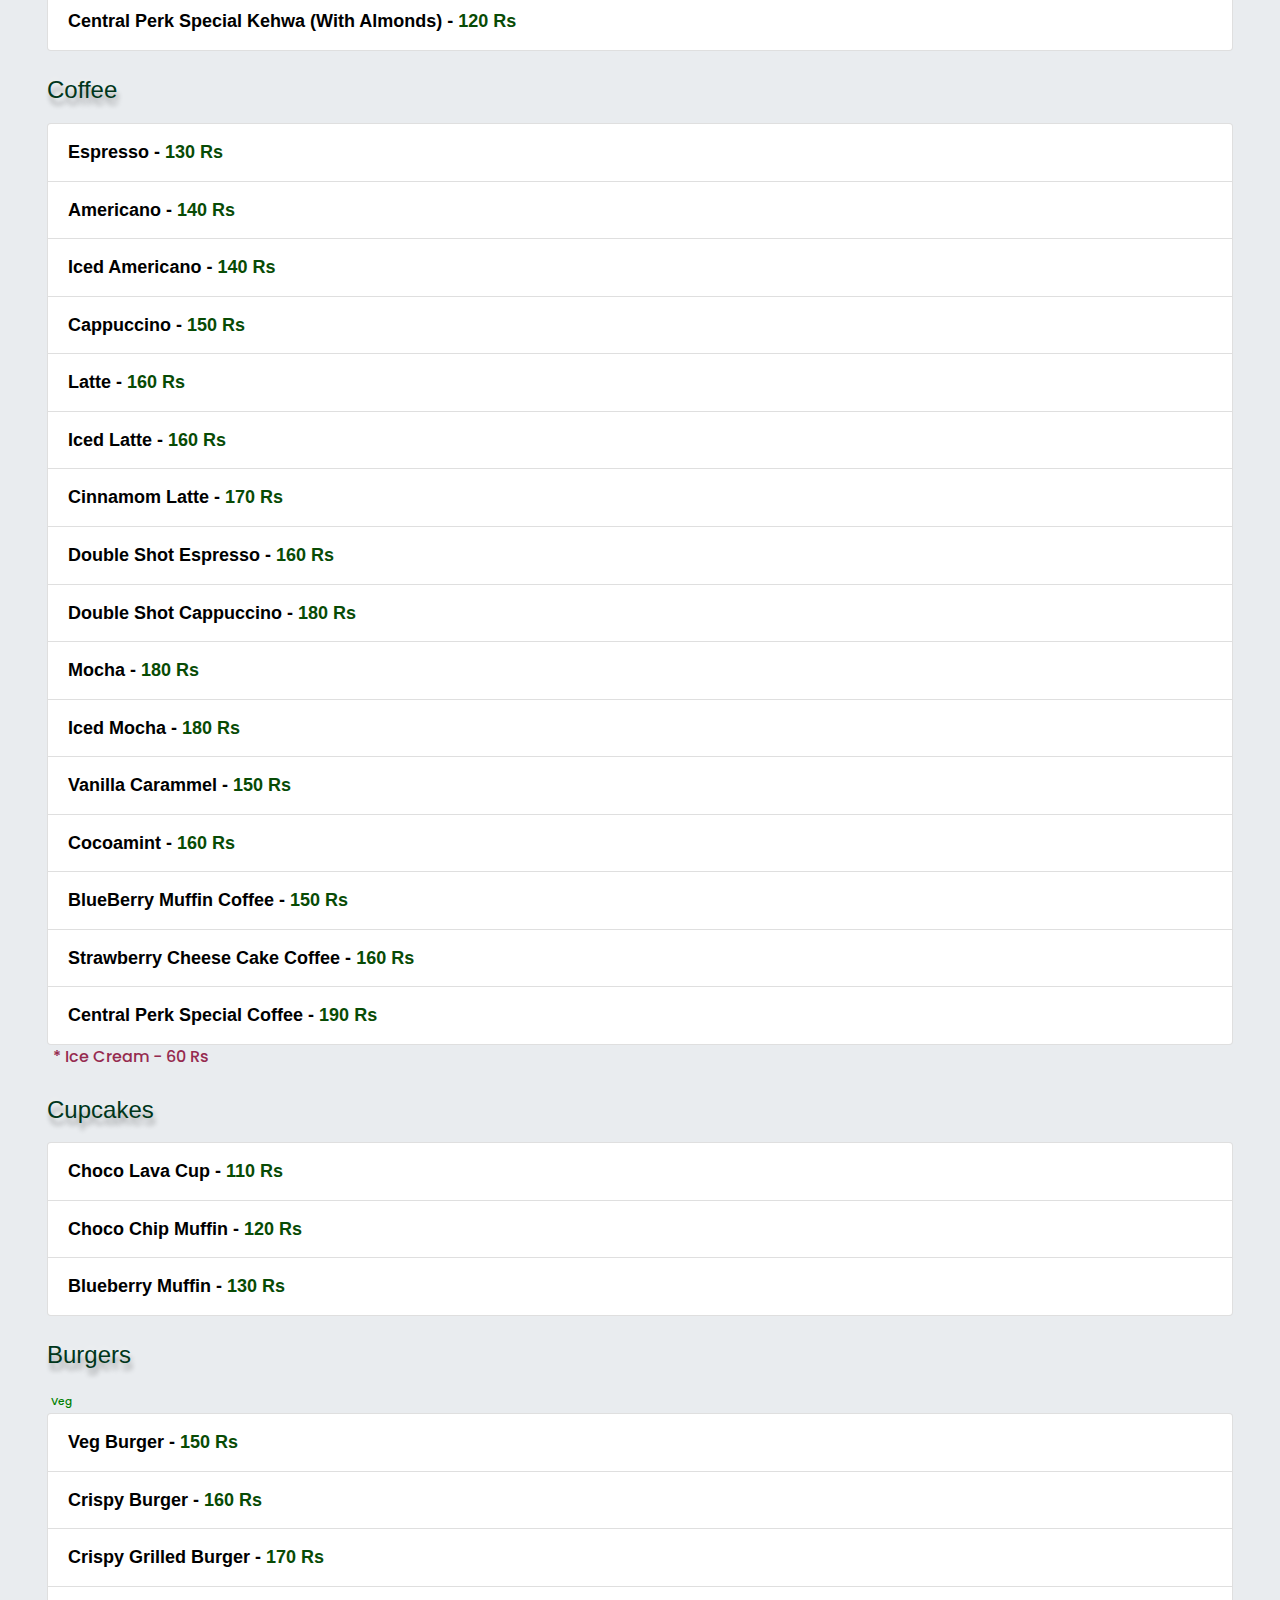
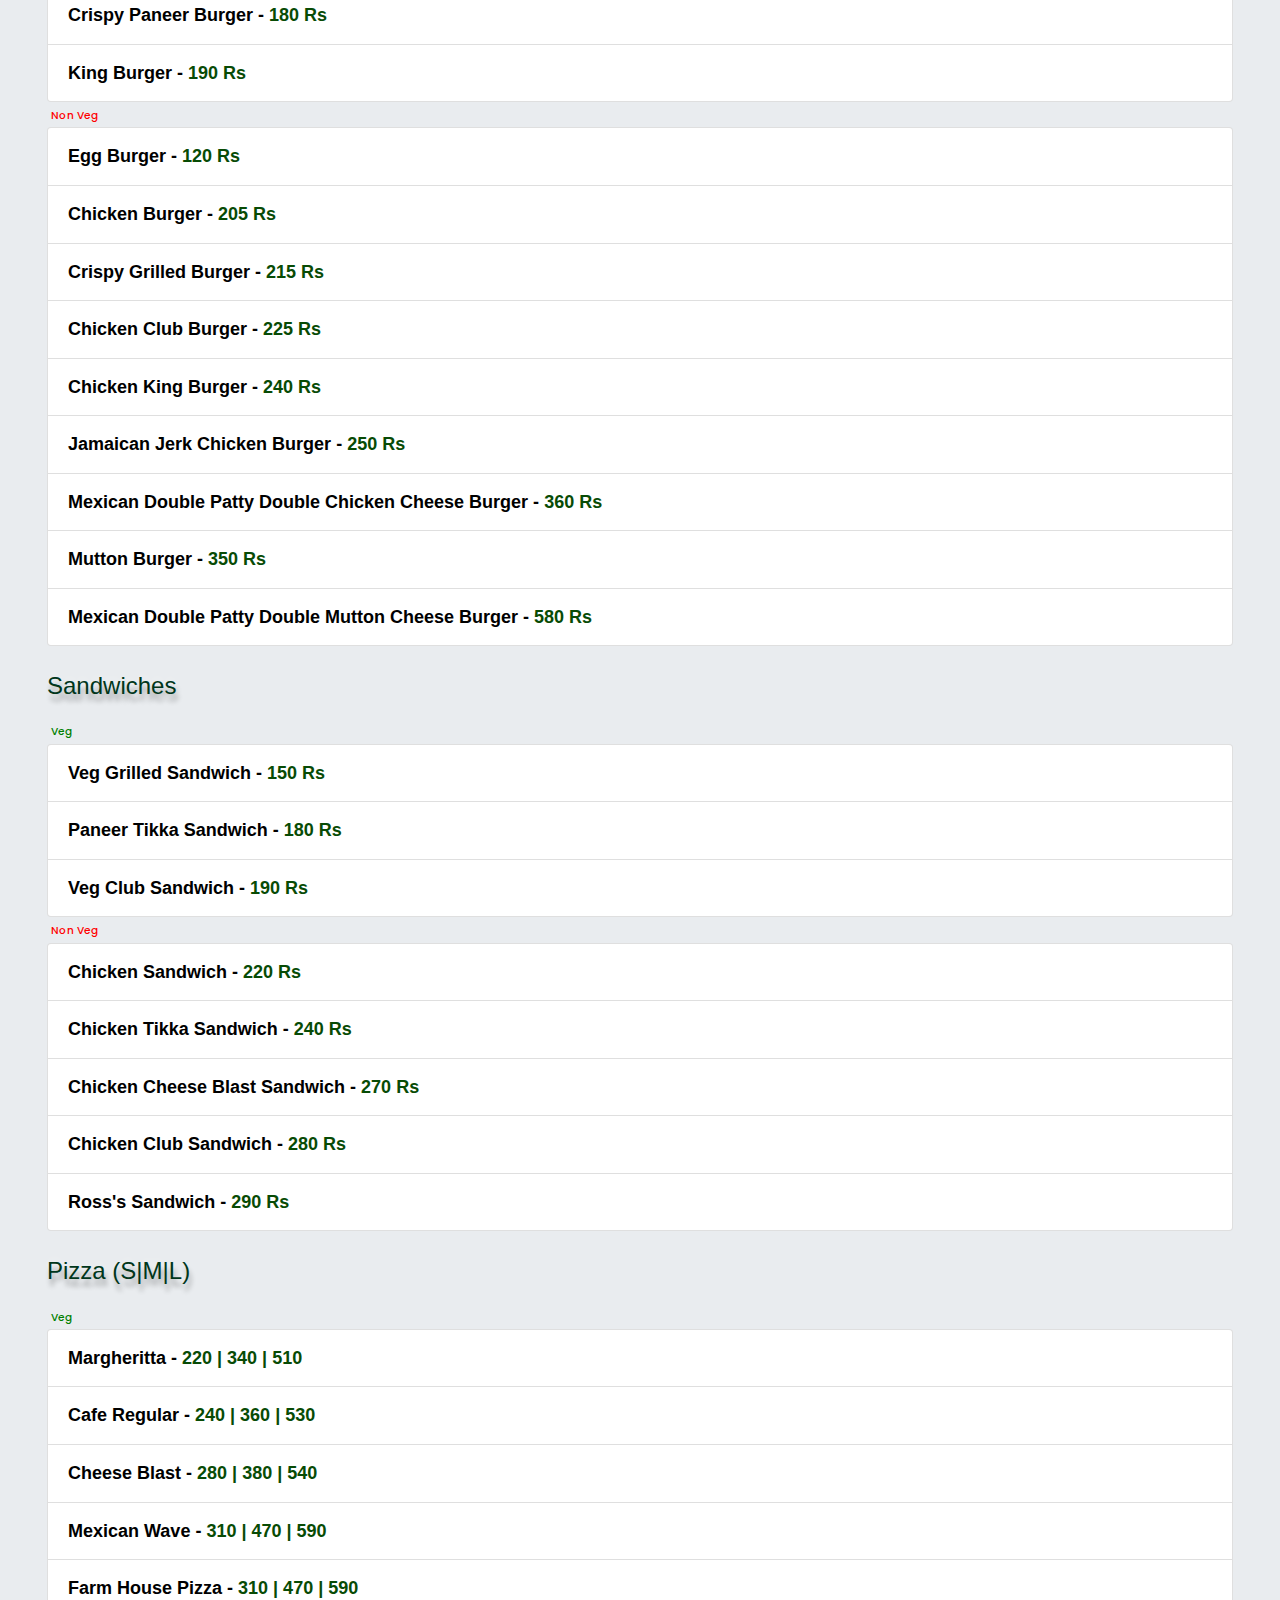
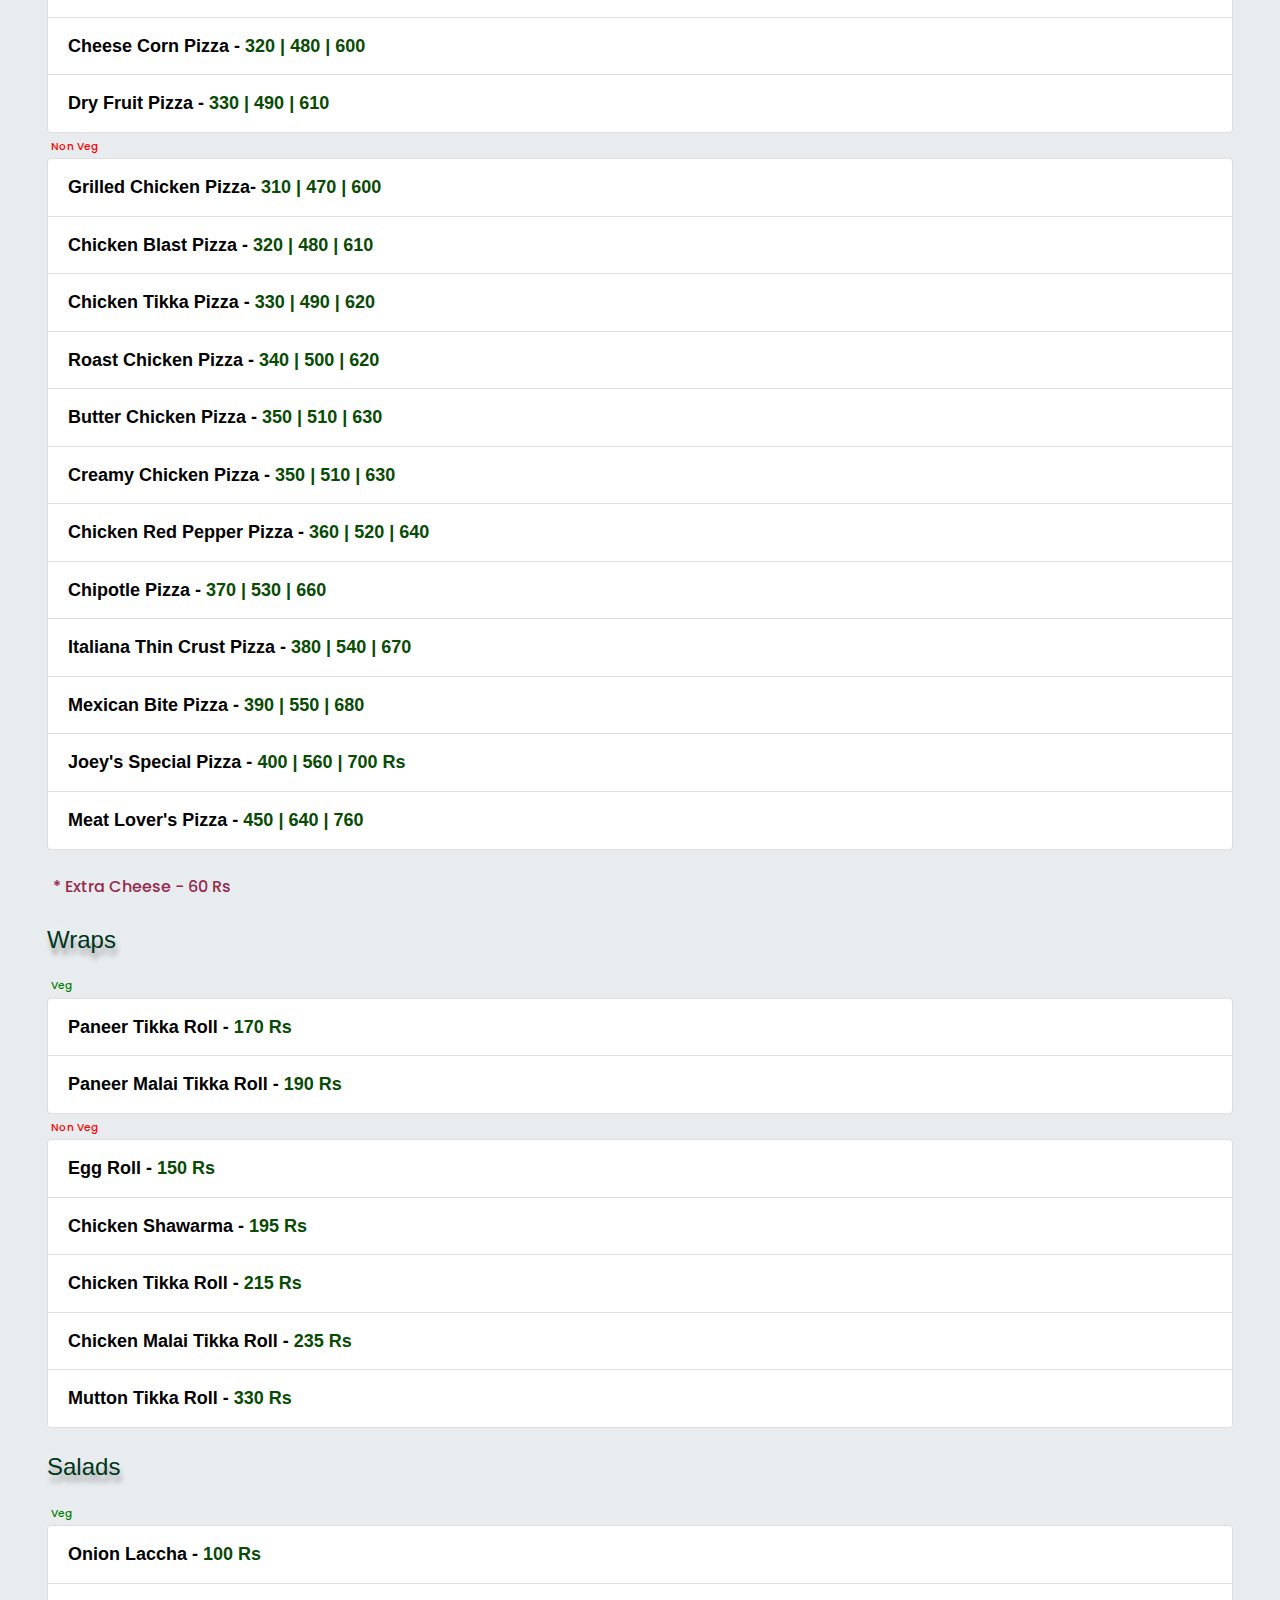
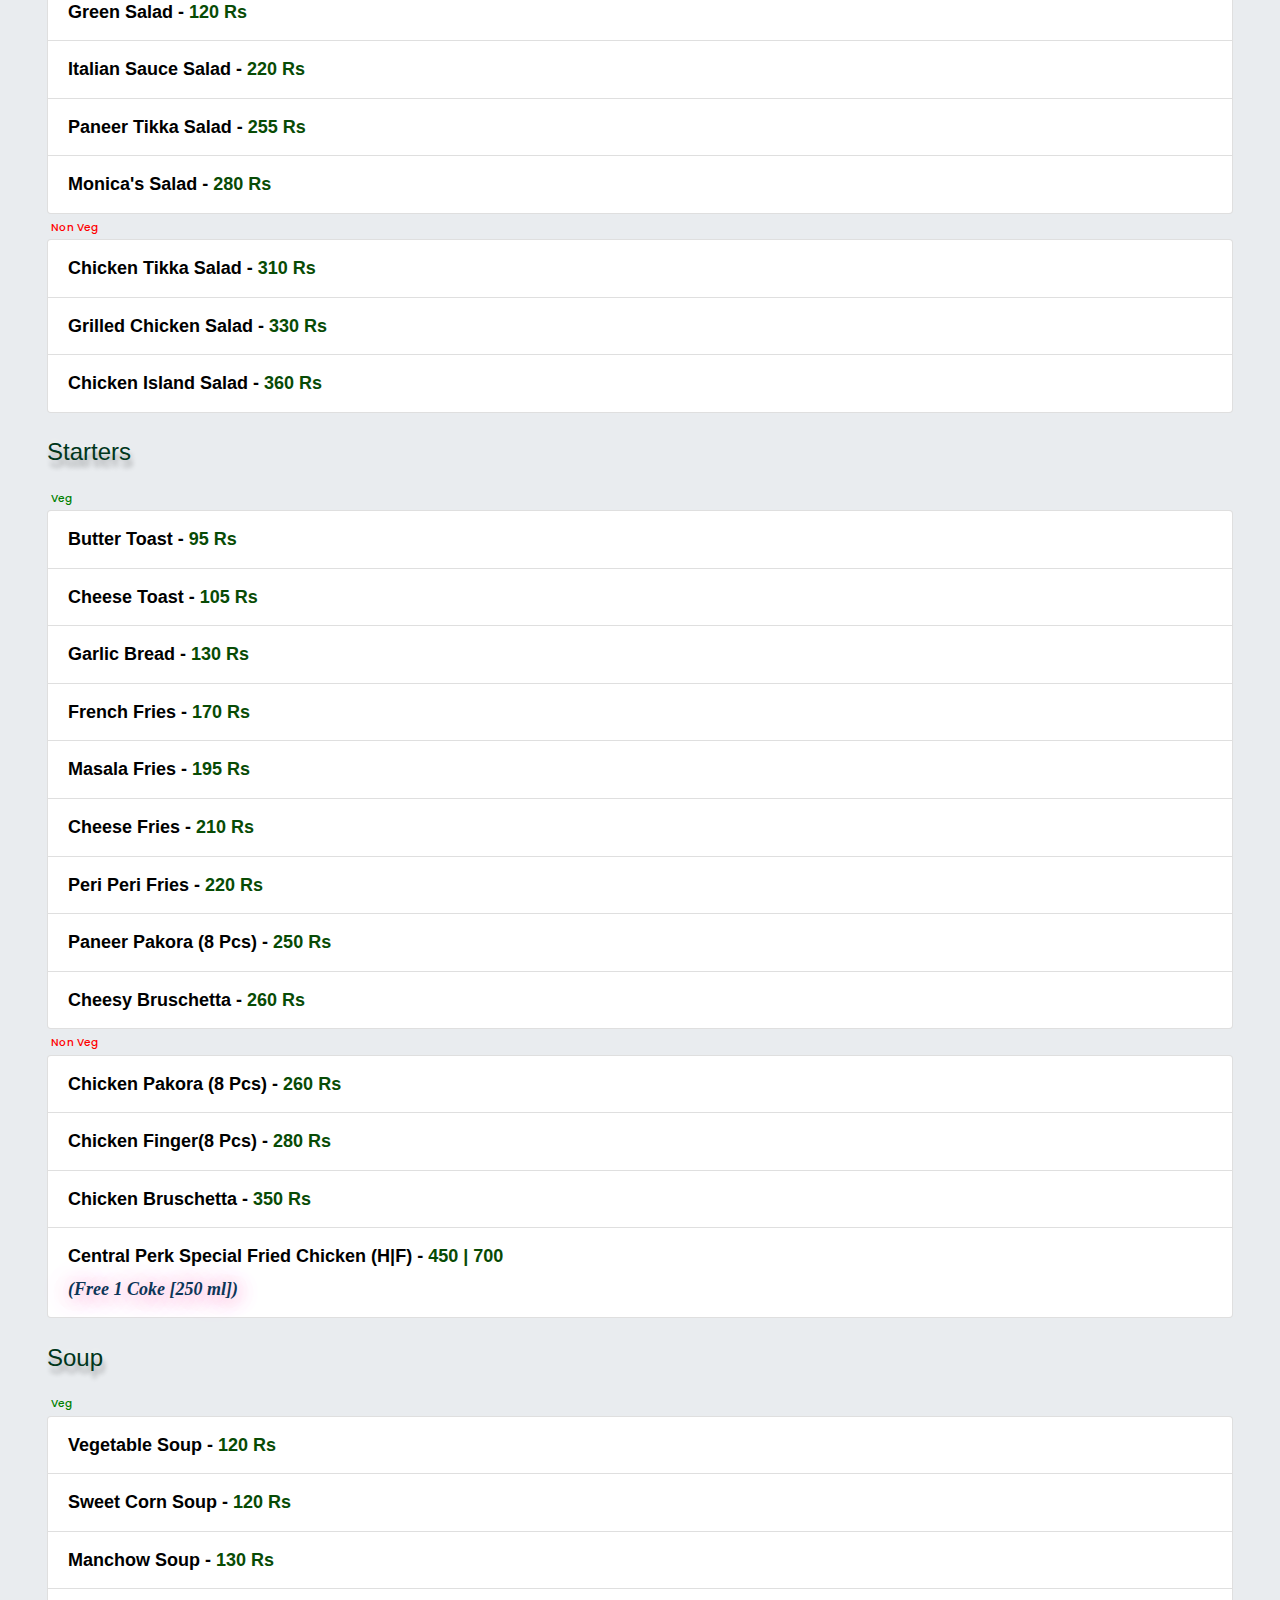
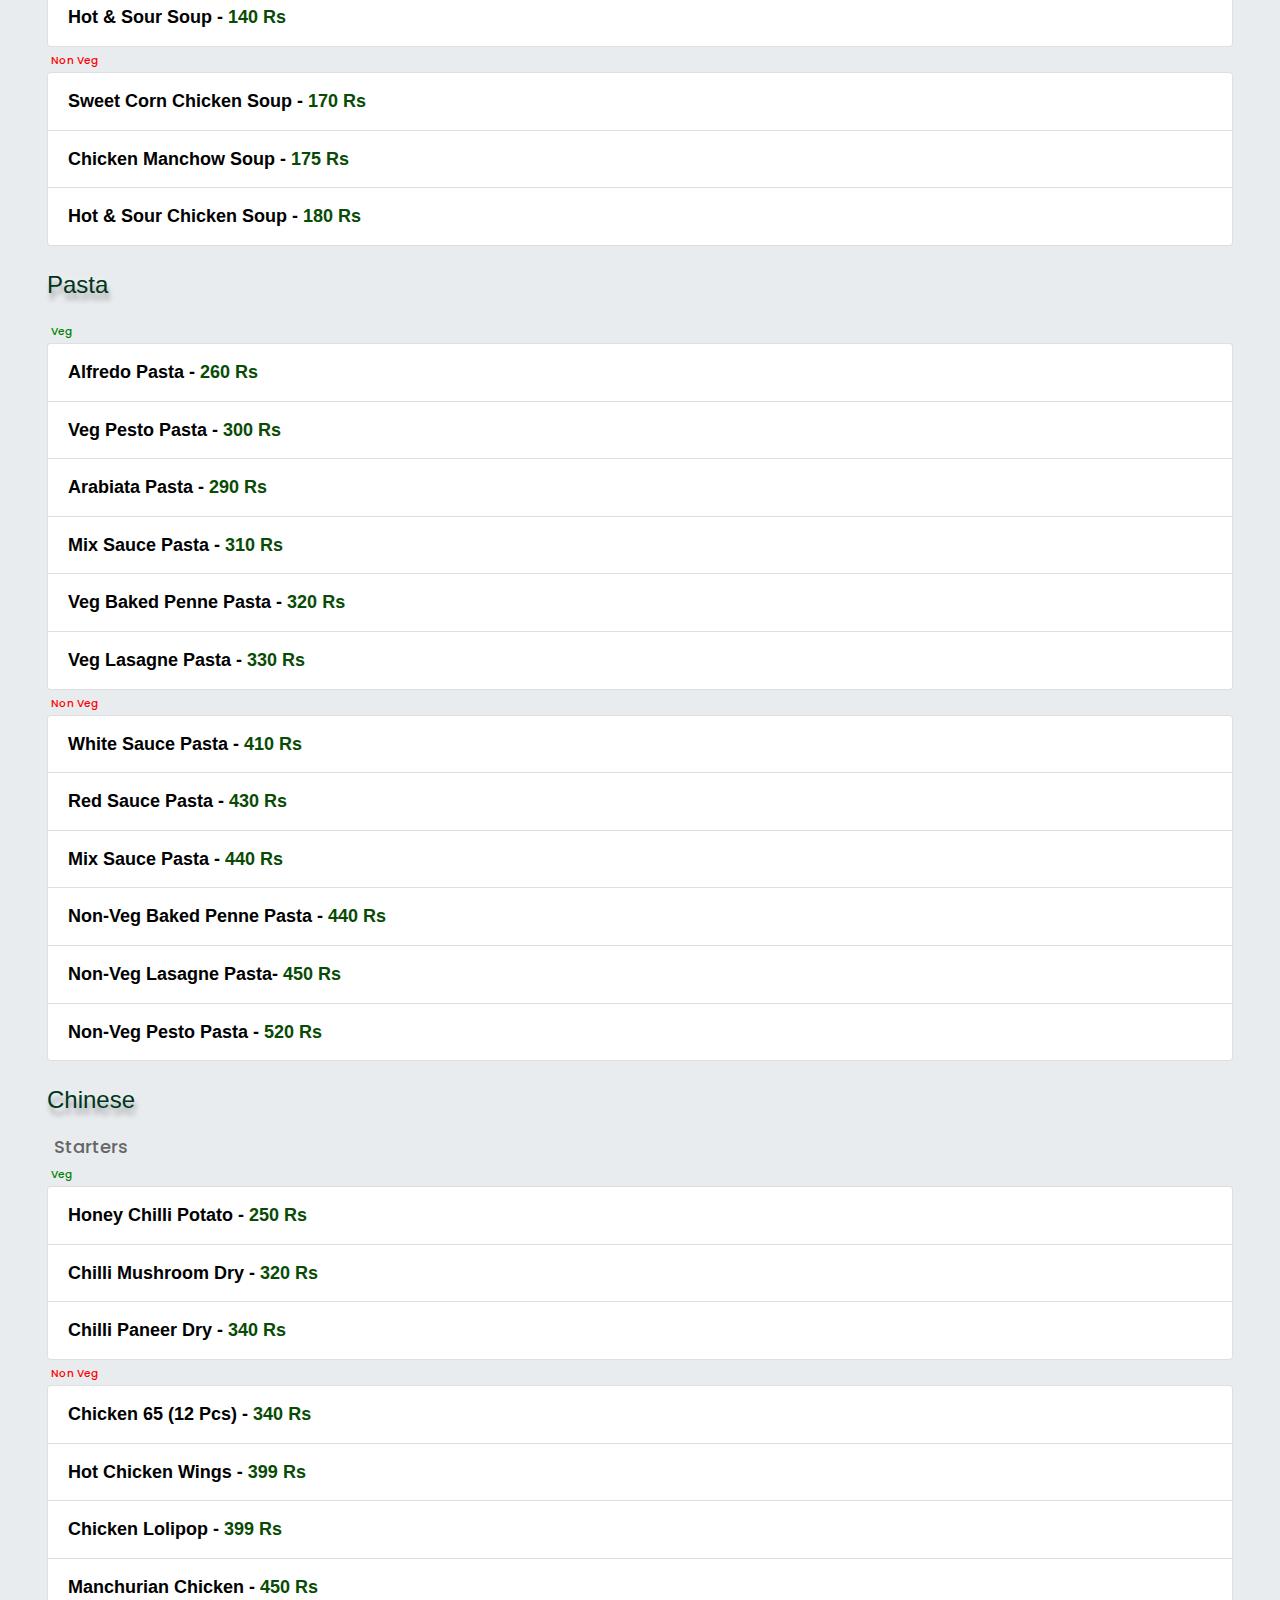
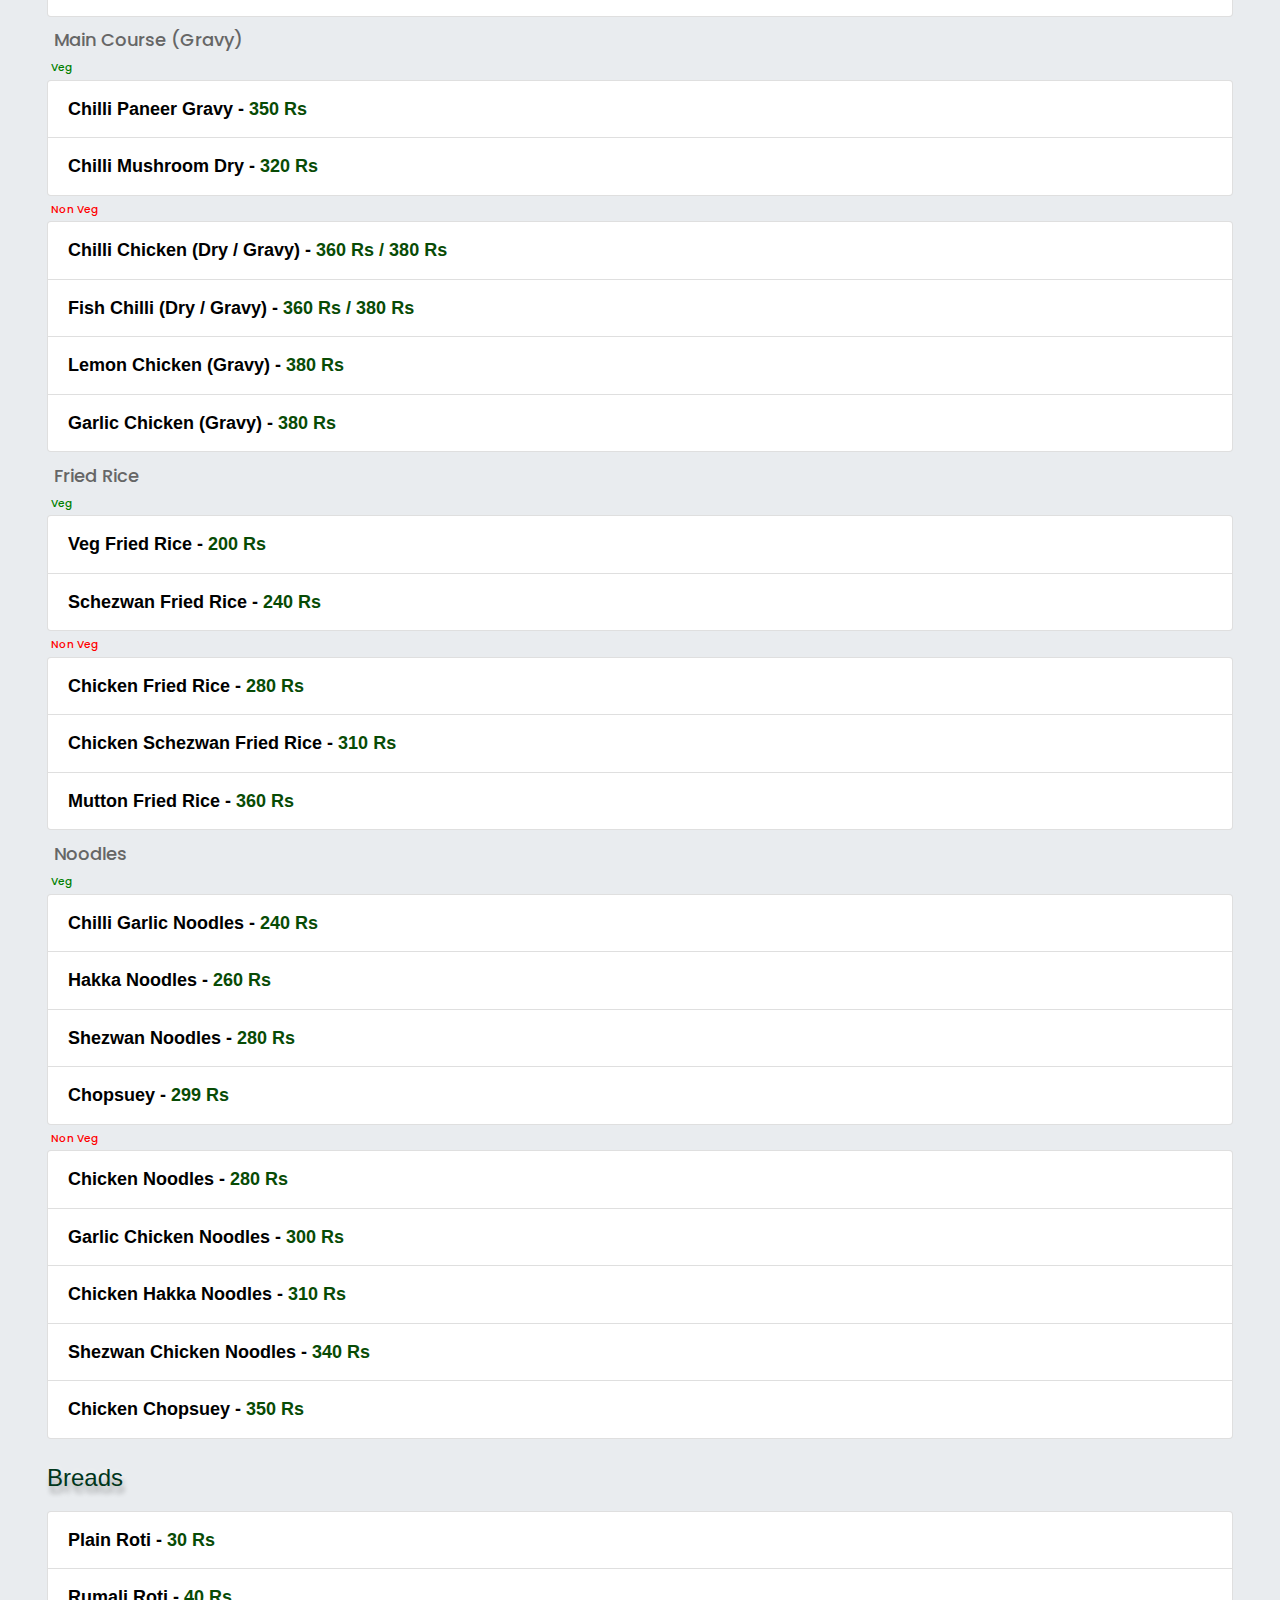
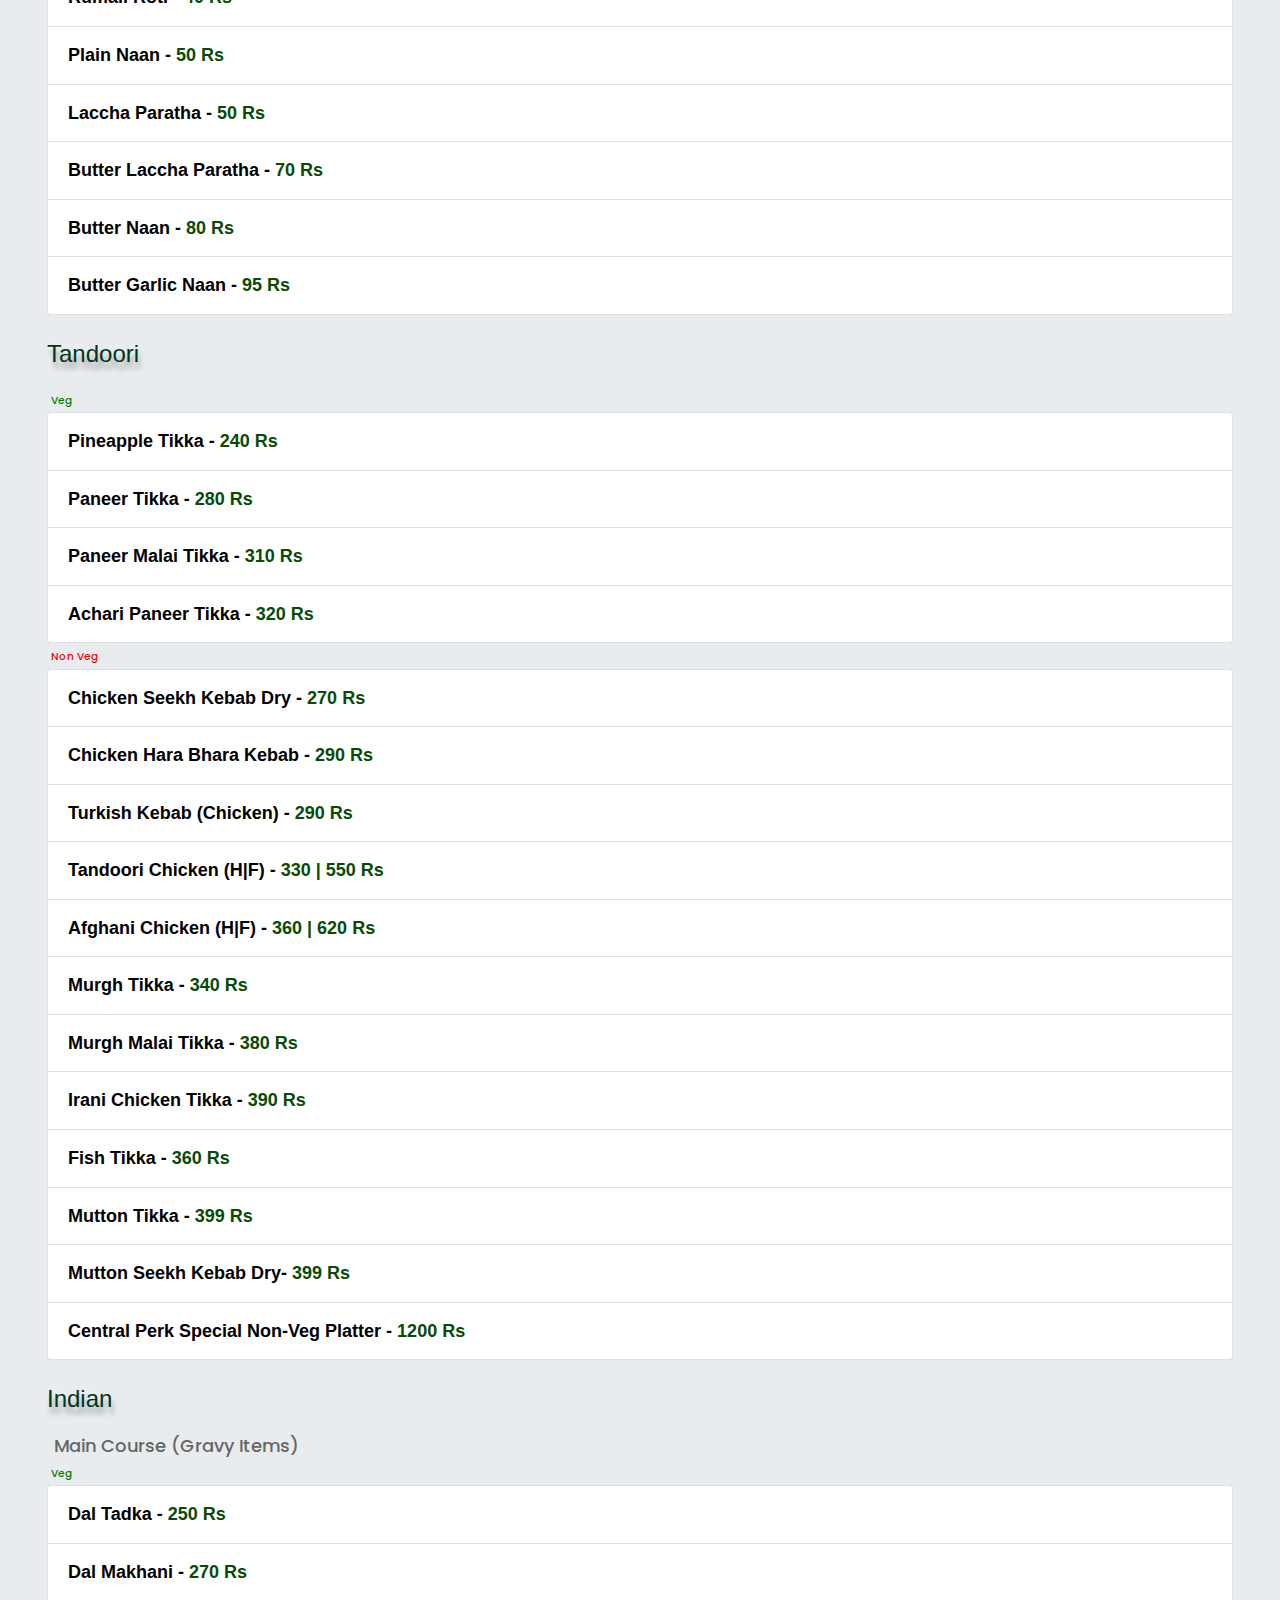
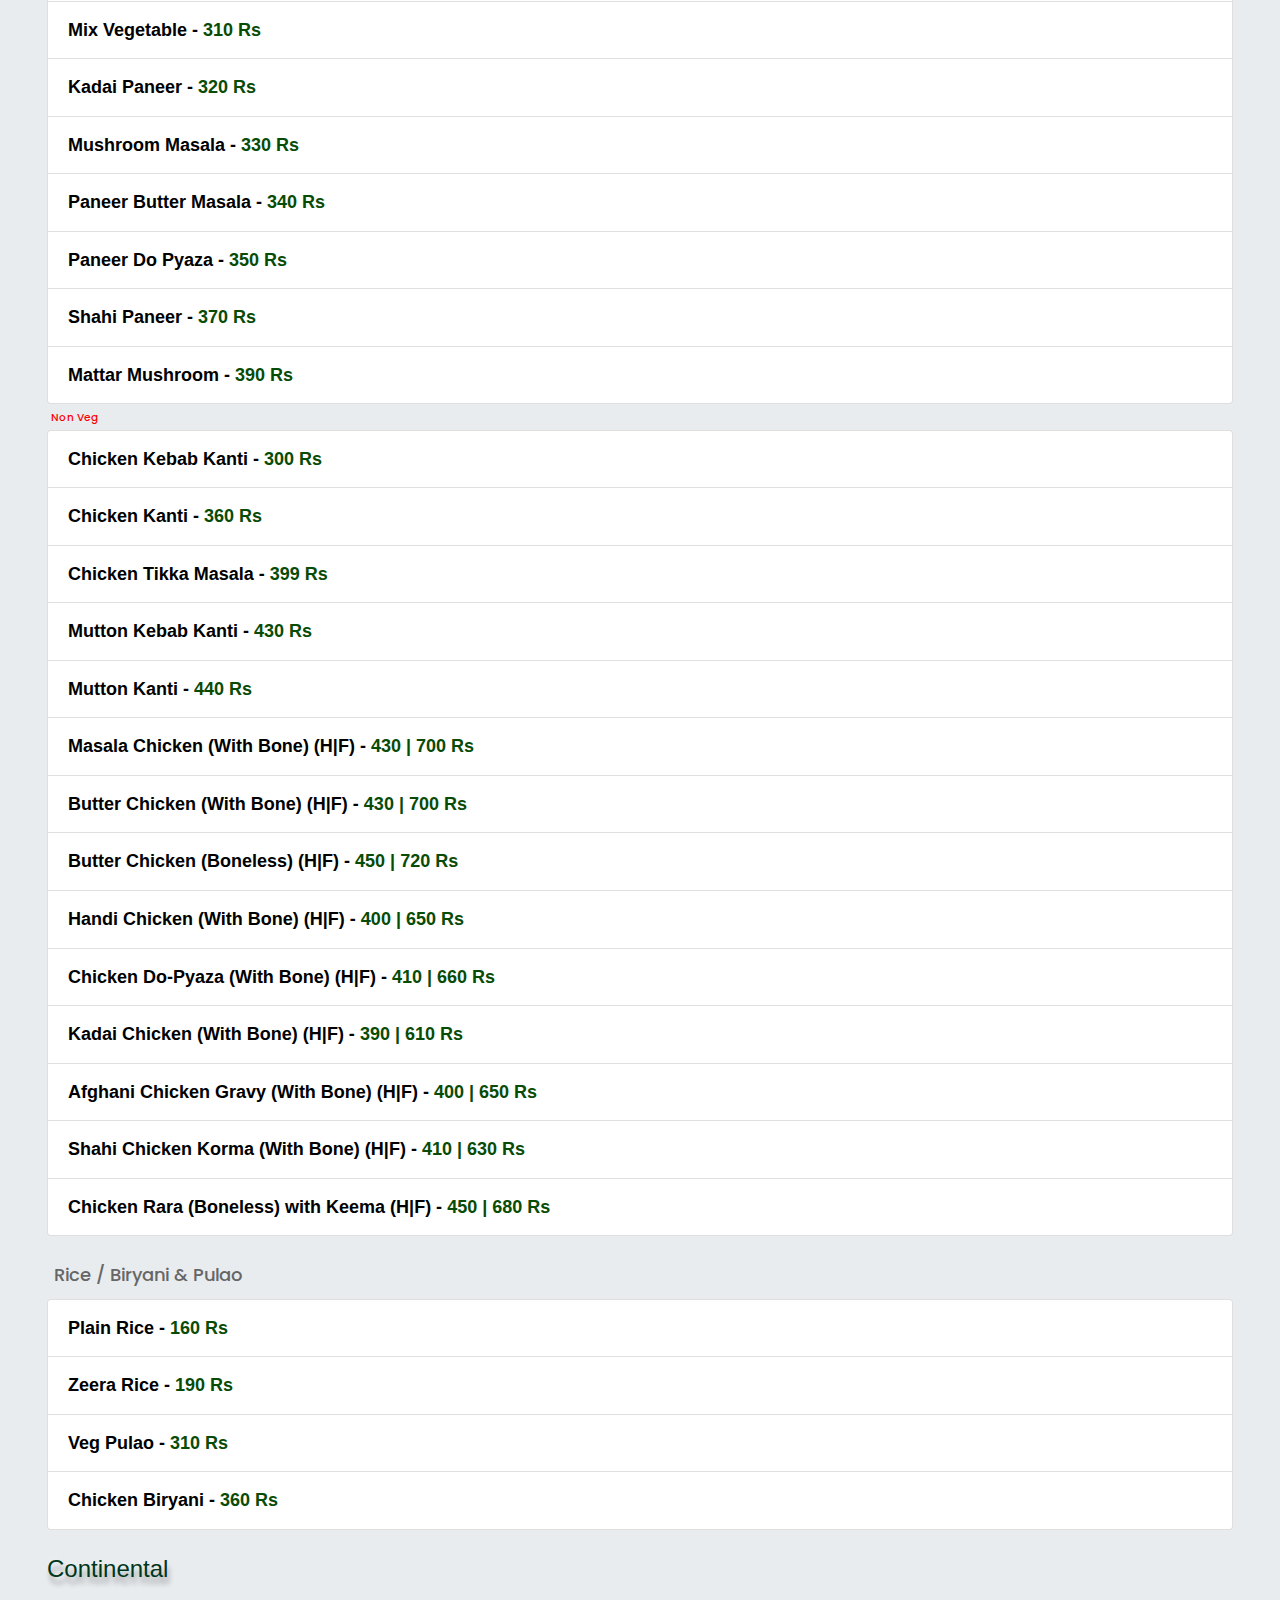
==== commit 953f3b9c: "updated menu" ====
--- a/menu.html
+++ b/menu.html
@@ -106,7 +106,7 @@
                 <!-- <button type="button" class="tabs btn btn-light"><a href="#bubble"><h4 id="h4">Bubble Tea <sup><i>New</i></sup></h4></a></button> -->
                 <button type="button" class="tabs btn btn-light"><a href="#cp_special"><h4 id="h4">Central Perk Special</h4></a></button>
                 <!-- <button type="button" class="tabs btn btn-light"><a href="#meal_special"><h4 id="h4">Meal Special <sup><i>New</i></sup></h4></a></button> -->
-                <button type="button" class="tabs btn btn-light"><a href="#chef_special"><h4 id="h4">Chef Special</h4></a></button>
+                <!-- <button type="button" class="tabs btn btn-light"><a href="#chef_special"><h4 id="h4">Chef Special</h4></a></button> -->
                 <!-- <button type="button" class="tabs btn btn-light"><a href="#winter_special"><h4 id="h4">Winter Special <sup><i>New</i></sup></h4></a></button> -->
                 <button type="button" class="tabs btn btn-light"><a href="#breakfast"><h4 id="h4">Breakfast</h4></a></button>
                 <!-- <button type="button" class="tabs btn btn-light"><a href="#combos"><h4 id="h4">Combos <sup></sup></h4></a></button> -->
@@ -188,7 +188,7 @@
                         <li class="list-group-item">Plain Rice - 2 Plain Naan - <span id="portion">*</span> Butter Chicken - <span id="portion">*</span> Kadai Paneer - 1 Lassi - <b>399 Rs</b></li>
                    </ul>
                 </div><br> -->
-                <div class=" col-md-12">
+                <!-- <div class=" col-md-12">
                     <a href="#menu"><h3 id="chef_special" class="h3">Chef Special</h3></a>
 
                        <span class="badge rounded-pill text-bg-danger"  id="nonveg">Non Veg</span>
@@ -198,7 +198,7 @@
                         <li class="list-group-item">Honey Chilli Prawns (6 pcs) - <b>699 Rs</b></li>
                         <li class="list-group-item">Dynamite Prawns (4 pcs) - <b>499 Rs</b></li>
                    </ul>
-                </div><br>
+                </div><br> -->
                 <!-- <div class=" col-md-12">
                     <a href="#menu"><h3 id="winter_special" class="h3">Winter Special <sup><i>New</i></sup></h3></a>
                         <ul class="list-group">
@@ -470,9 +470,10 @@
                     <span class="badge rounded-pill text-bg-danger"  id="nonveg">Non Veg</span>
                         <ul class="list-group">
                             <li class="list-group-item">Chicken 65 (12 Pcs) - <b>340 Rs</b></li>
-                            <li class="list-group-item">Chilli Chicken (Dry) - <b> 350  Rs</b></li>
-                            <li class="list-group-item">Oyster Sauce Chicken - <b>360 Rs</b></li>  
-                            <li class="list-group-item">Chicken Shanghai - <b>410 Rs</b></li>
+                            <!-- <li class="list-group-item">Oyster Sauce Chicken - <b>360 Rs</b></li>   -->
+                            <li class="list-group-item">Hot Chicken Wings - <b>399 Rs</b></li>
+                            <li class="list-group-item">Chicken Lolipop - <b>399 Rs</b></li>
+                            <!-- <li class="list-group-item">Chicken Shanghai - <b>410 Rs</b></li> -->
                             <li class="list-group-item">Manchurian Chicken - <b>450 Rs</b></li>  
                         </ul>
                     </div>
@@ -485,7 +486,8 @@
                         </ul>
                     <span class="badge rounded-pill text-bg-danger"  id="nonveg">Non Veg</span>
                         <ul class="list-group">
-                            <li class="list-group-item">Chilli Chicken (Gravy) - <b> 360  Rs</b></li>
+                            <li class="list-group-item">Chilli Chicken (Dry / Gravy) - <b> 360 Rs / 380 Rs</b></li>
+                            <li class="list-group-item">Fish Chilli (Dry / Gravy) - <b> 360 Rs / 380 Rs</b></li>
                             <li class="list-group-item">Lemon Chicken (Gravy) - <b>380 Rs</b></li>
                             <li class="list-group-item">Garlic Chicken (Gravy) - <b>380 Rs</b></li>
                         </ul>
@@ -511,6 +513,7 @@
                             <li class="list-group-item">Chilli Garlic Noodles - <b>240 Rs</b></li>
                             <li class="list-group-item">Hakka Noodles - <b>260 Rs</b></li>
                             <li class="list-group-item">Shezwan Noodles - <b>280 Rs</b></li>
+                            <li class="list-group-item">Chopsuey - <b>299 Rs</b></li>
                         </ul>
                         <span class="badge rounded-pill text-bg-danger"  id="nonveg">Non Veg</span>
                         <ul class="list-group">
@@ -518,6 +521,7 @@
                             <li class="list-group-item">Garlic Chicken Noodles - <b>300 Rs</b></li>
                             <li class="list-group-item">Chicken Hakka Noodles - <b>310 Rs</b></li>
                             <li class="list-group-item">Shezwan Chicken Noodles - <b>340 Rs</b></li>
+                            <li class="list-group-item">Chicken Chopsuey - <b>350 Rs</b></li>
                         </ul>
                     </div>
                     
@@ -574,24 +578,27 @@
                                     <li class="list-group-item">Mushroom Masala - <b>330 Rs</b></li>
                                     <li class="list-group-item">Paneer Butter Masala - <b>340 Rs</b></li>
                                     <li class="list-group-item">Paneer Do Pyaza - <b>350 Rs</b></li>
+                                    <li class="list-group-item">Shahi Paneer - <b>370 Rs</b></li>
+                                    <li class="list-group-item">Mattar Mushroom - <b>390 Rs</b></li>
                                 </ul>
                             <span class="badge text-bg-success" id="nonveg">Non Veg</span>
                                 <ul class="list-group">
                                     <li class="list-group-item">Chicken Kebab Kanti - <b>300 Rs</b></li>
                                     <li class="list-group-item">Chicken Kanti - <b>360 Rs</b></li>
+                                    <li class="list-group-item">Chicken Tikka Masala - <b>399 Rs</b></li>
                                     <li class="list-group-item">Mutton Kebab Kanti - <b>430 Rs</b></li>
                                     <li class="list-group-item">Mutton Kanti - <b>440 Rs</b></li>
-                                    
-                                    <li class="list-group-item">Butter Chicken (With Bone) (H|F) - <b> 380 | 600  Rs</b></li>
-                                    <li class="list-group-item">Butter Chicken (Boneless) (H|F) - <b> 400 | 650  Rs</b></li>
+                                    <li class="list-group-item">Masala Chicken (With Bone) (H|F) - <b> 430 | 700  Rs</b></li>
+                                    <li class="list-group-item">Butter Chicken (With Bone) (H|F) - <b> 430 | 700  Rs</b></li>
+                                    <li class="list-group-item">Butter Chicken (Boneless) (H|F) - <b> 450 | 720  Rs</b></li>
                                     <li class="list-group-item">Handi Chicken (With Bone) (H|F) - <b> 400 | 650 Rs</b></li>
                                     <li class="list-group-item">Chicken Do-Pyaza  (With Bone) (H|F) - <b> 410 | 660 Rs</b></li>
-                                    <li class="list-group-item">Chicken Vindaloo [Portuguese Based] (With Bone) (H|F) - <b>430 | 670 Rs</b></li>
+                                    <!-- <li class="list-group-item">Chicken Vindaloo [Portuguese Based] (With Bone) (H|F) - <b>430 | 670 Rs</b></li> -->
                                     <!-- <li class="list-group-item">Chicken Changezi (With Bone) (H|F) - <b> 430 | 670 Rs</b></li> -->
                                     <li class="list-group-item">Kadai Chicken (With Bone) (H|F) - <b> 390 | 610  Rs</b></li>
                                     <li class="list-group-item">Afghani Chicken Gravy (With Bone) (H|F) - <b> 400 | 650 Rs</b></li>
                                     <li class="list-group-item">Shahi Chicken Korma (With Bone) (H|F) - <b> 410 | 630 Rs</b></li>
-                                    <li class="list-group-item">Chicken Rara (Boneless) (H|F) - <b>  450 | 680 Rs</b></li>
+                                    <li class="list-group-item">Chicken Rara (Boneless) with Keema (H|F) - <b>  450 | 680 Rs</b></li>
                                 </ul>
                         </div><br>
                     <span class="badge text-bg-secondary mb10">Rice / Biryani & Pulao</span>
@@ -689,6 +696,8 @@
                             <li class="list-group-item">Hot Chocolate - <b>150 Rs</b></li>
                             <li class="list-group-item">Brownie with Ice Cream - <b>180 Rs</b></li>
                             <li class="list-group-item">Friends Fried Ice Cream - <b>190 Rs</b></li>
+                            <li class="list-group-item">Affogato - <b>210 Rs</b></li>
+                            affogato
                        </ul>
                 </div><br>
 
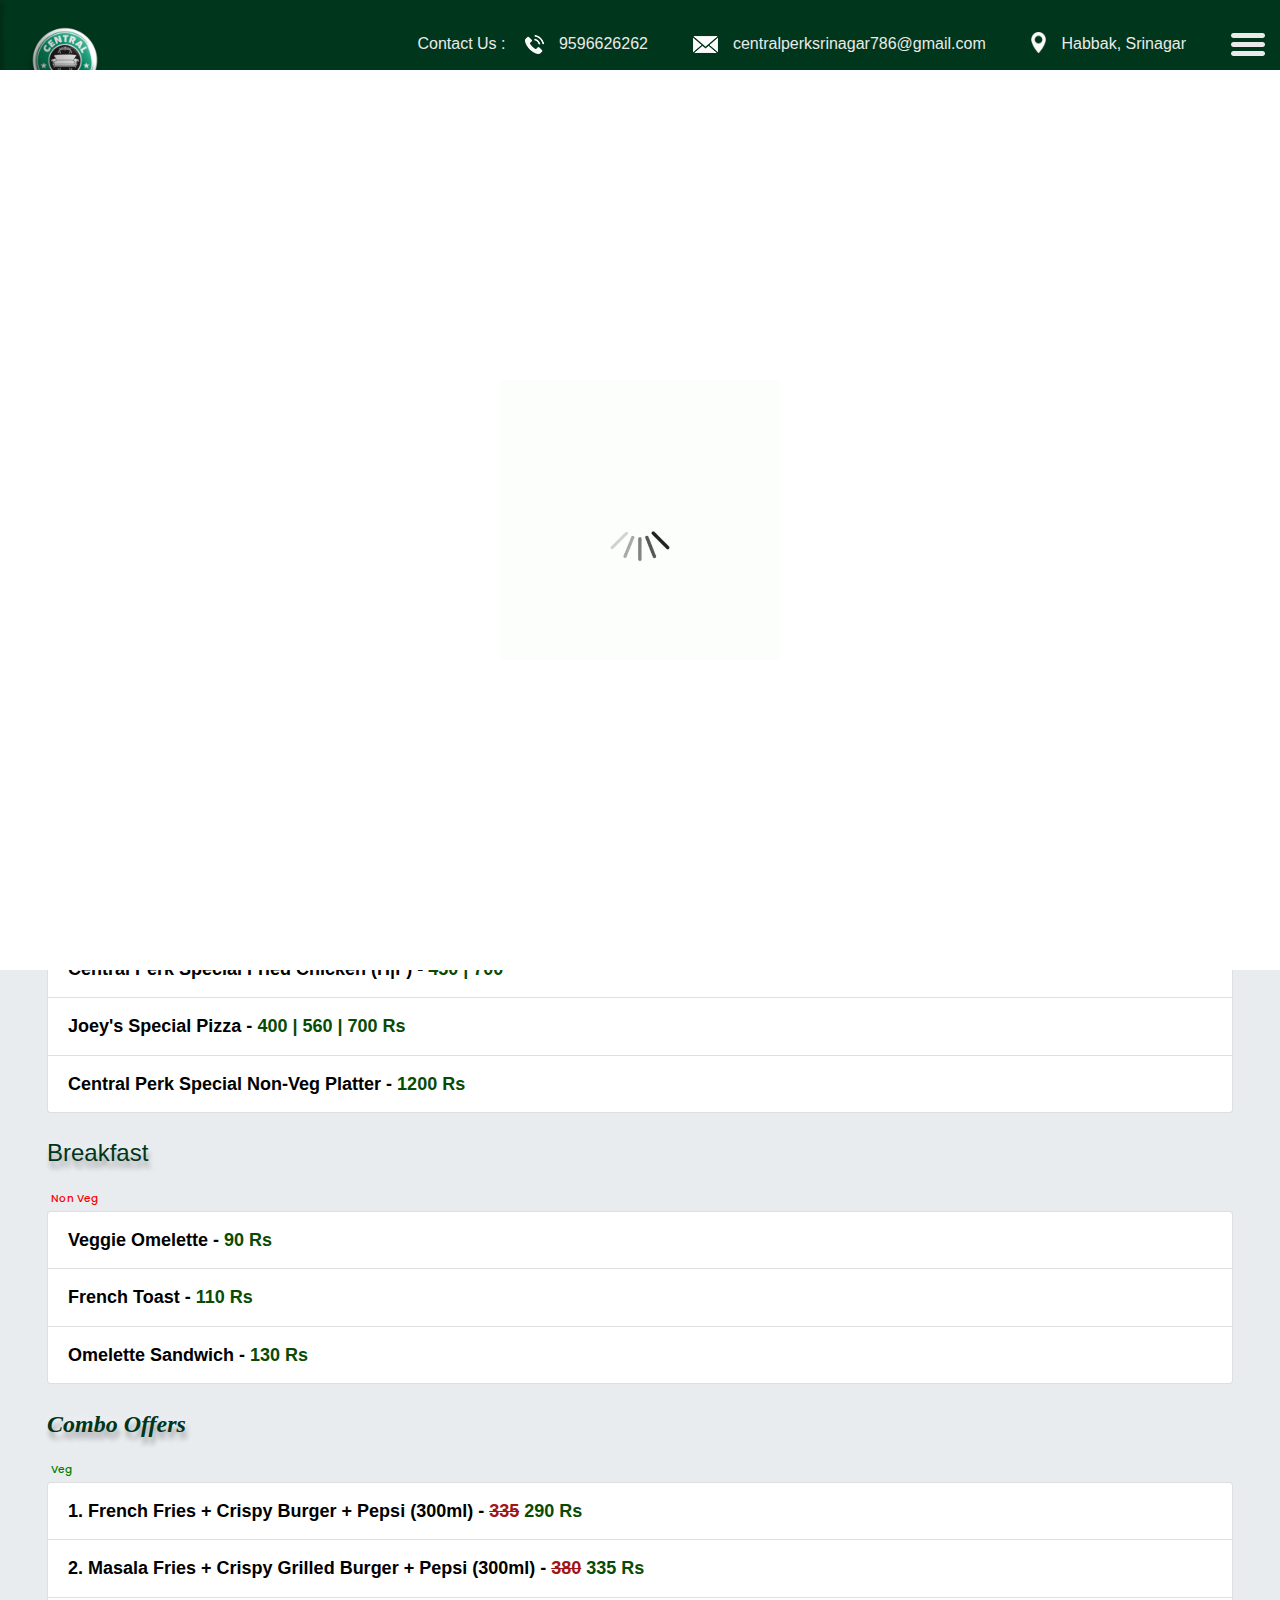
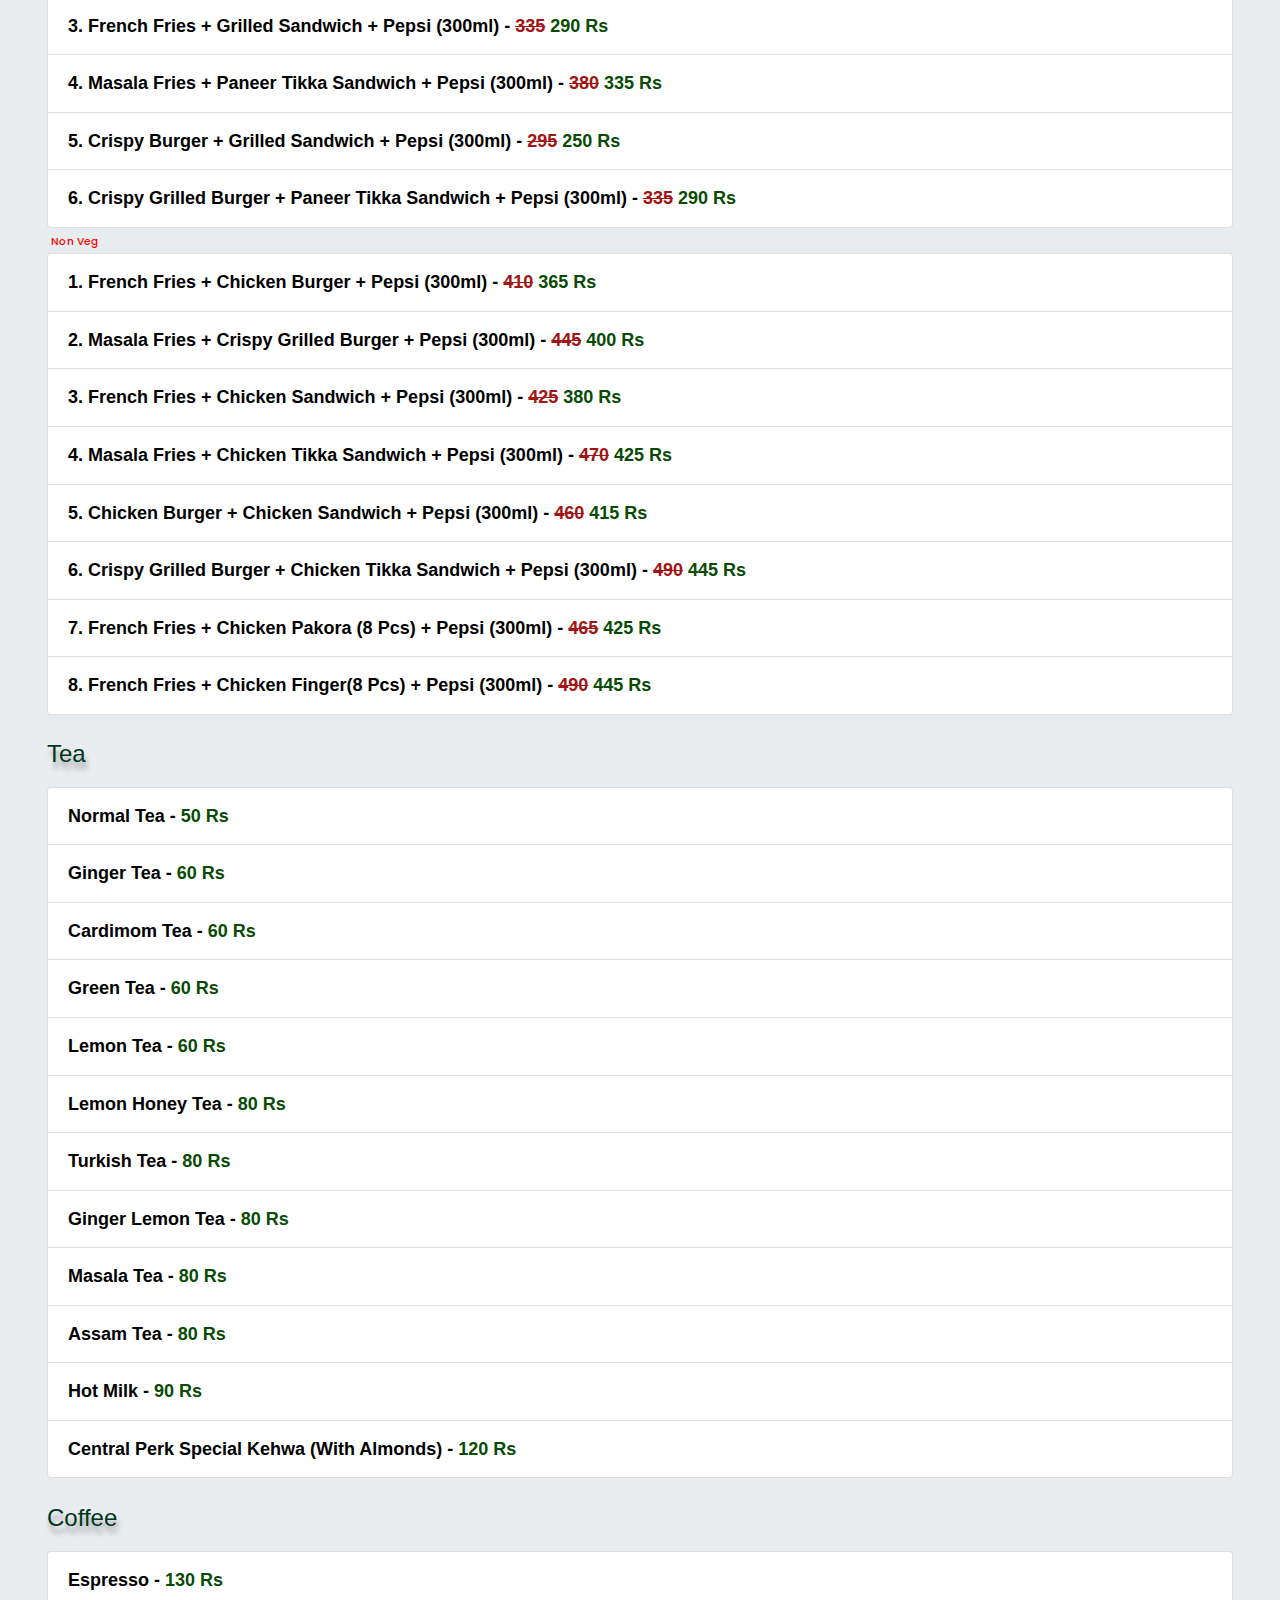
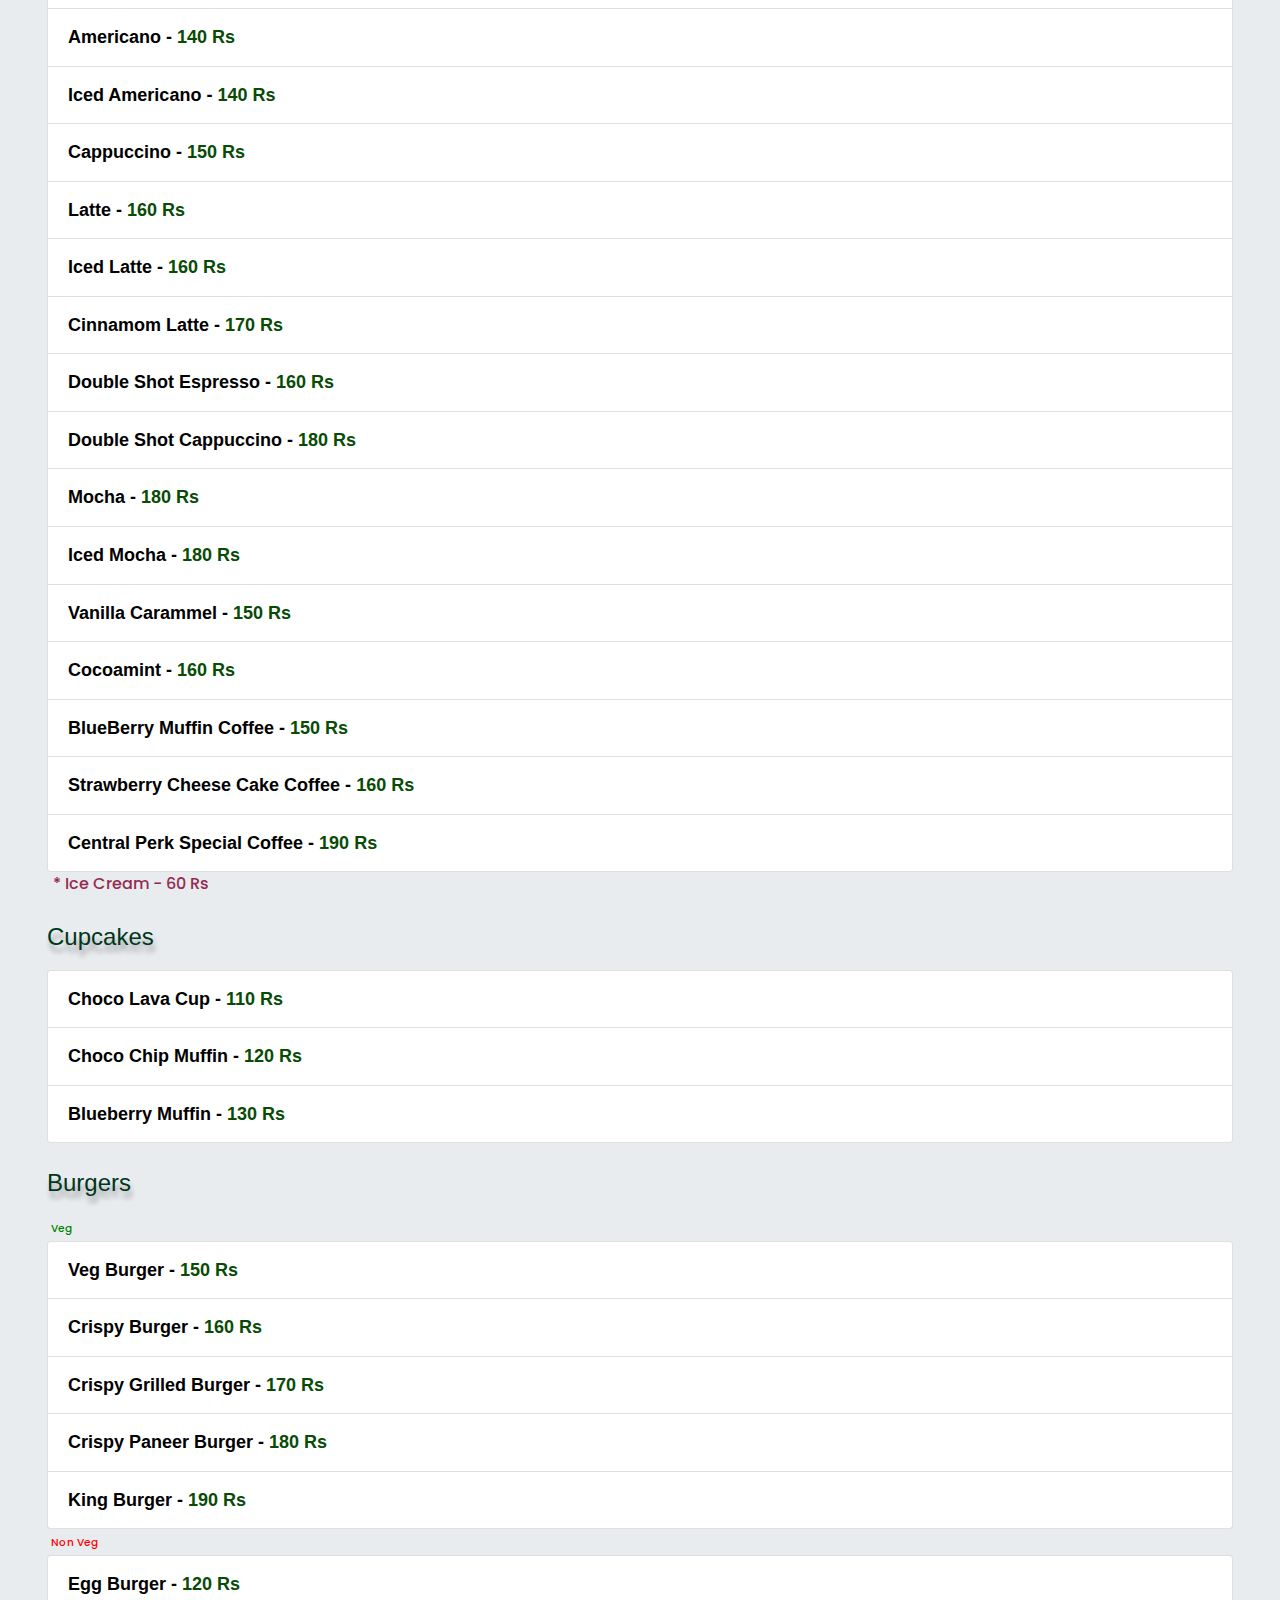
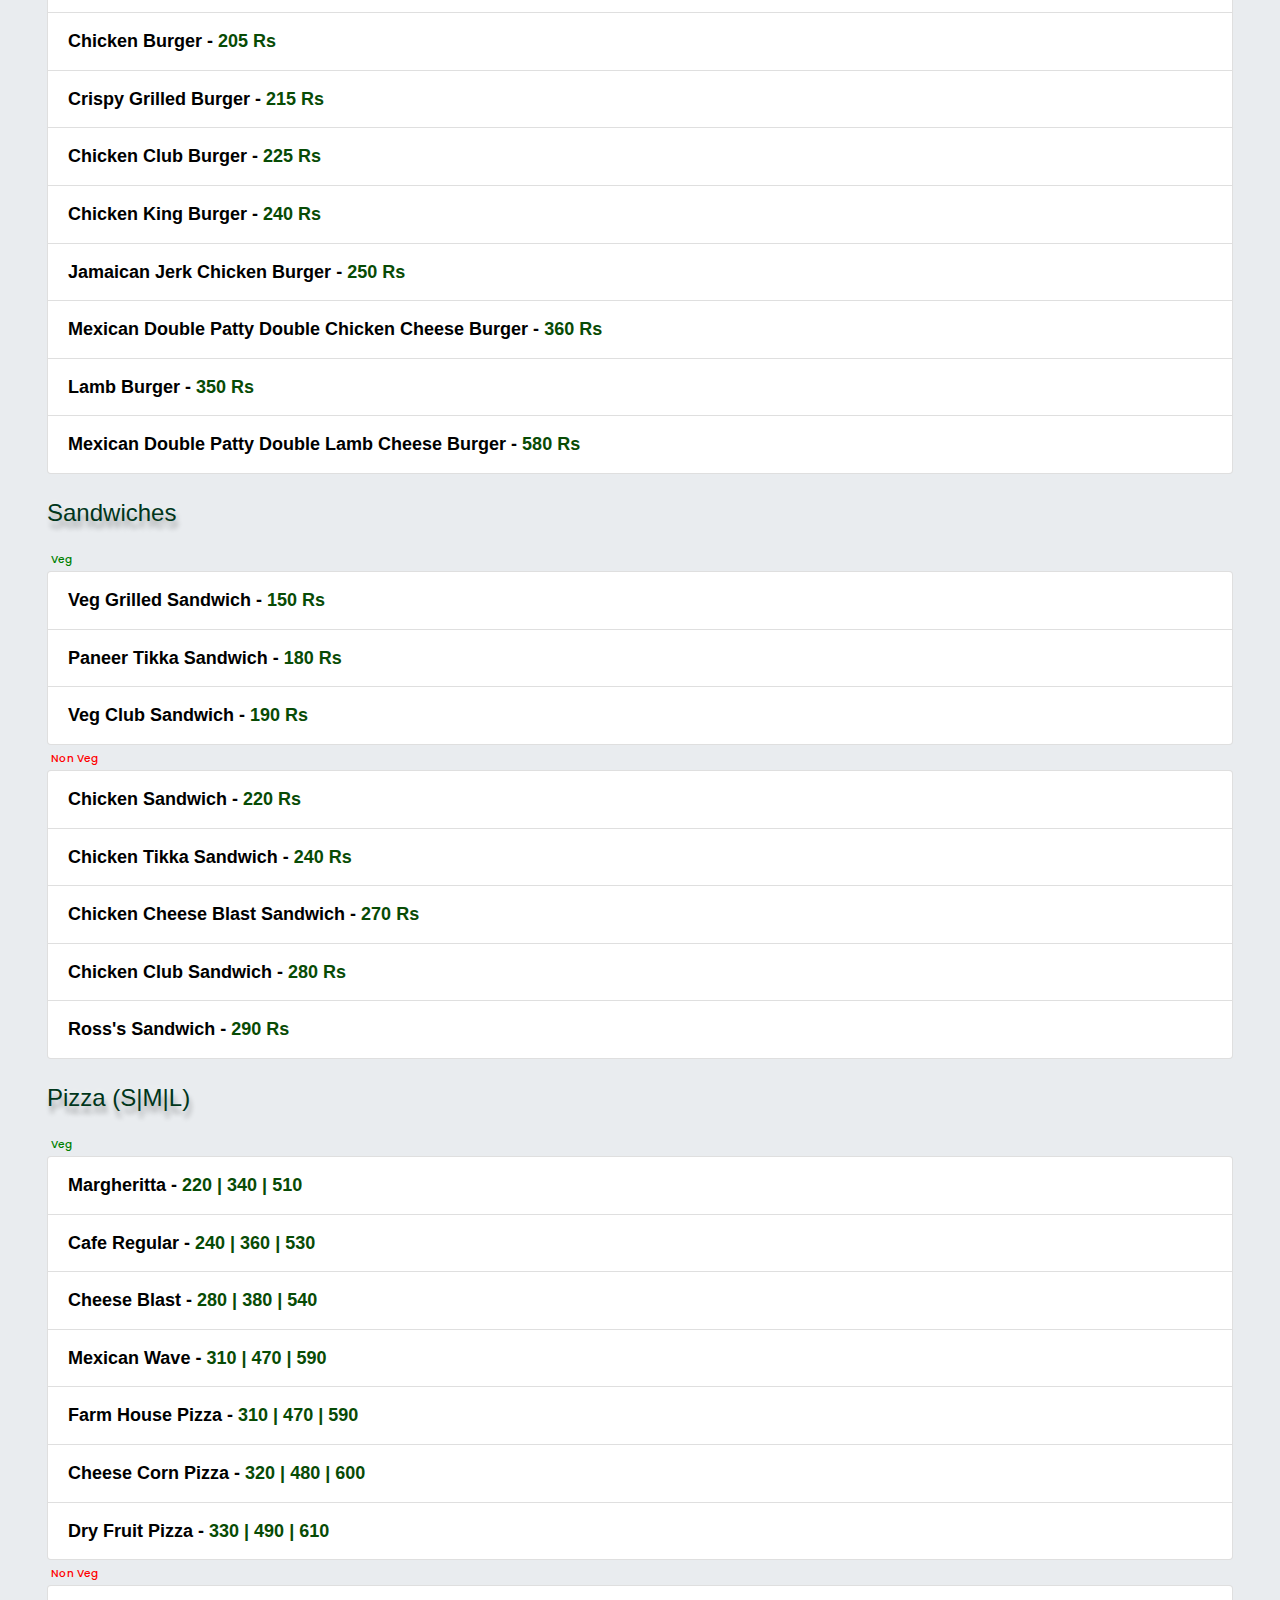
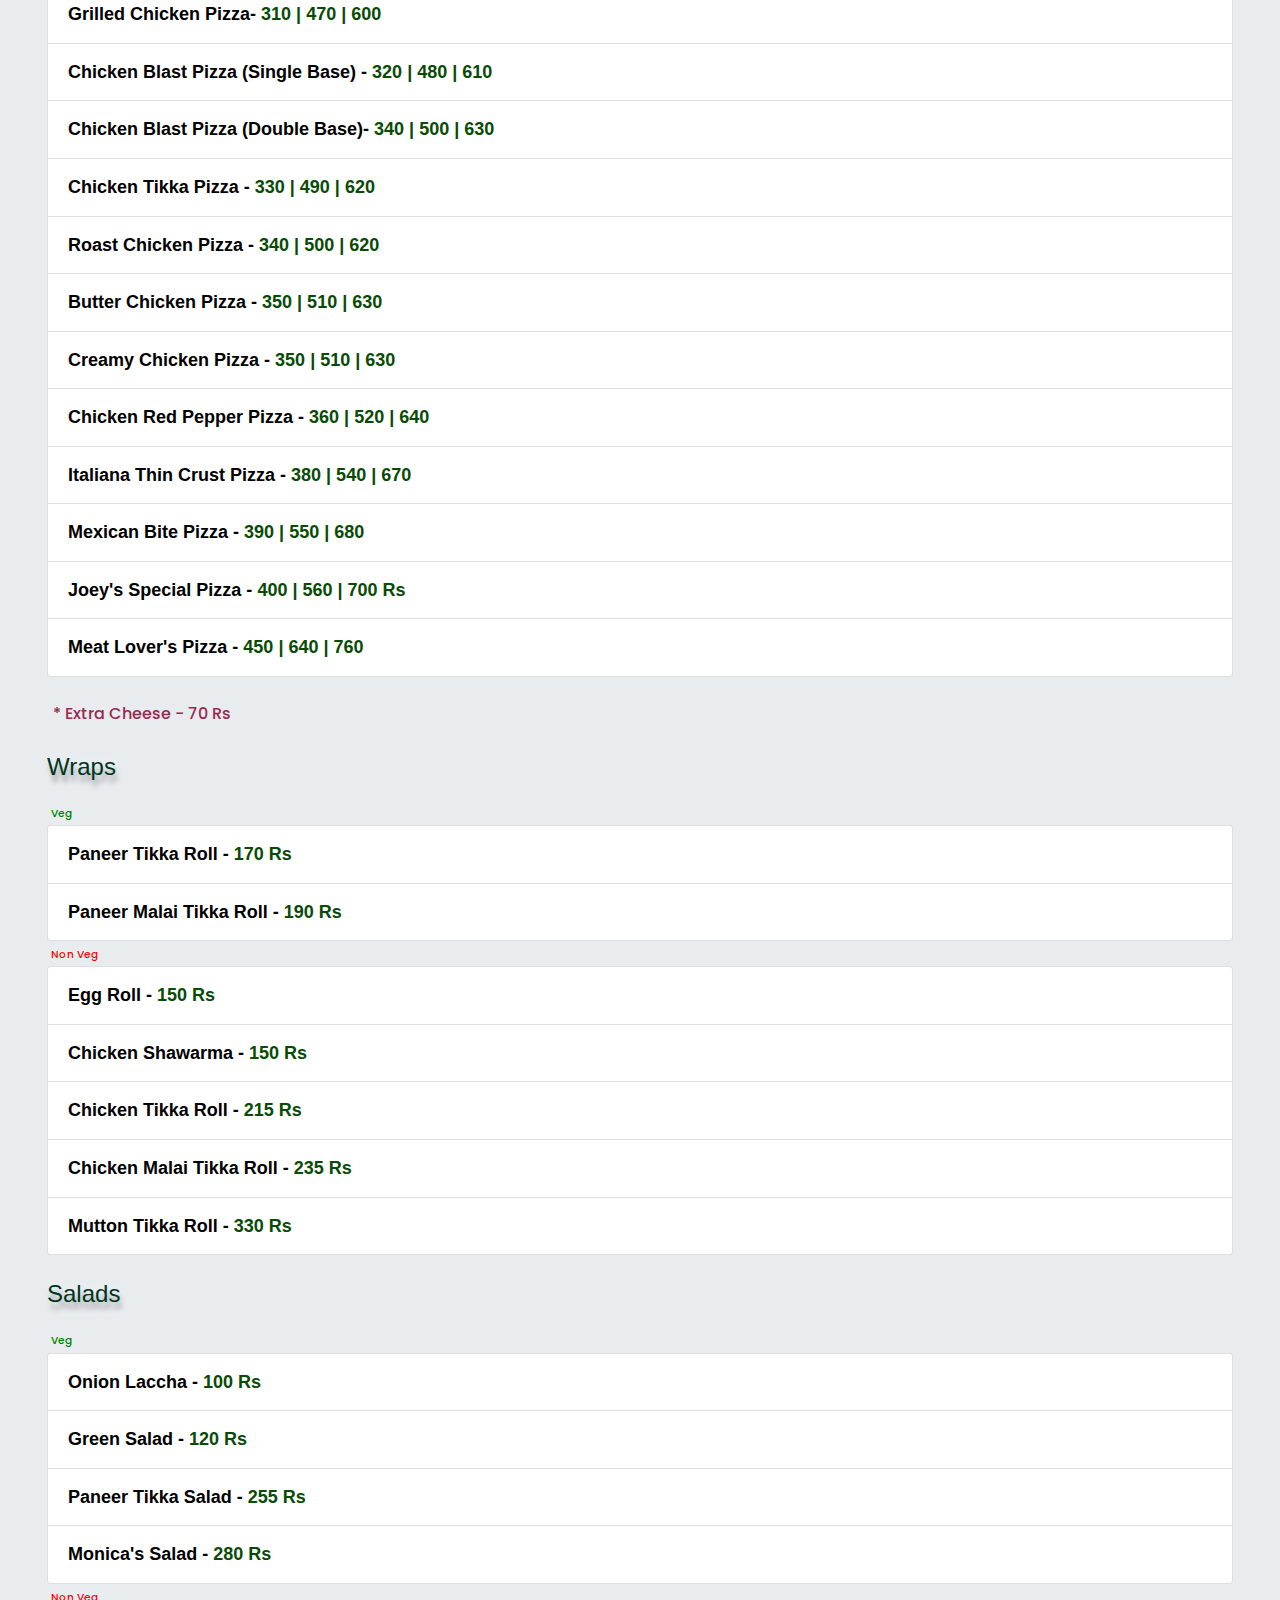
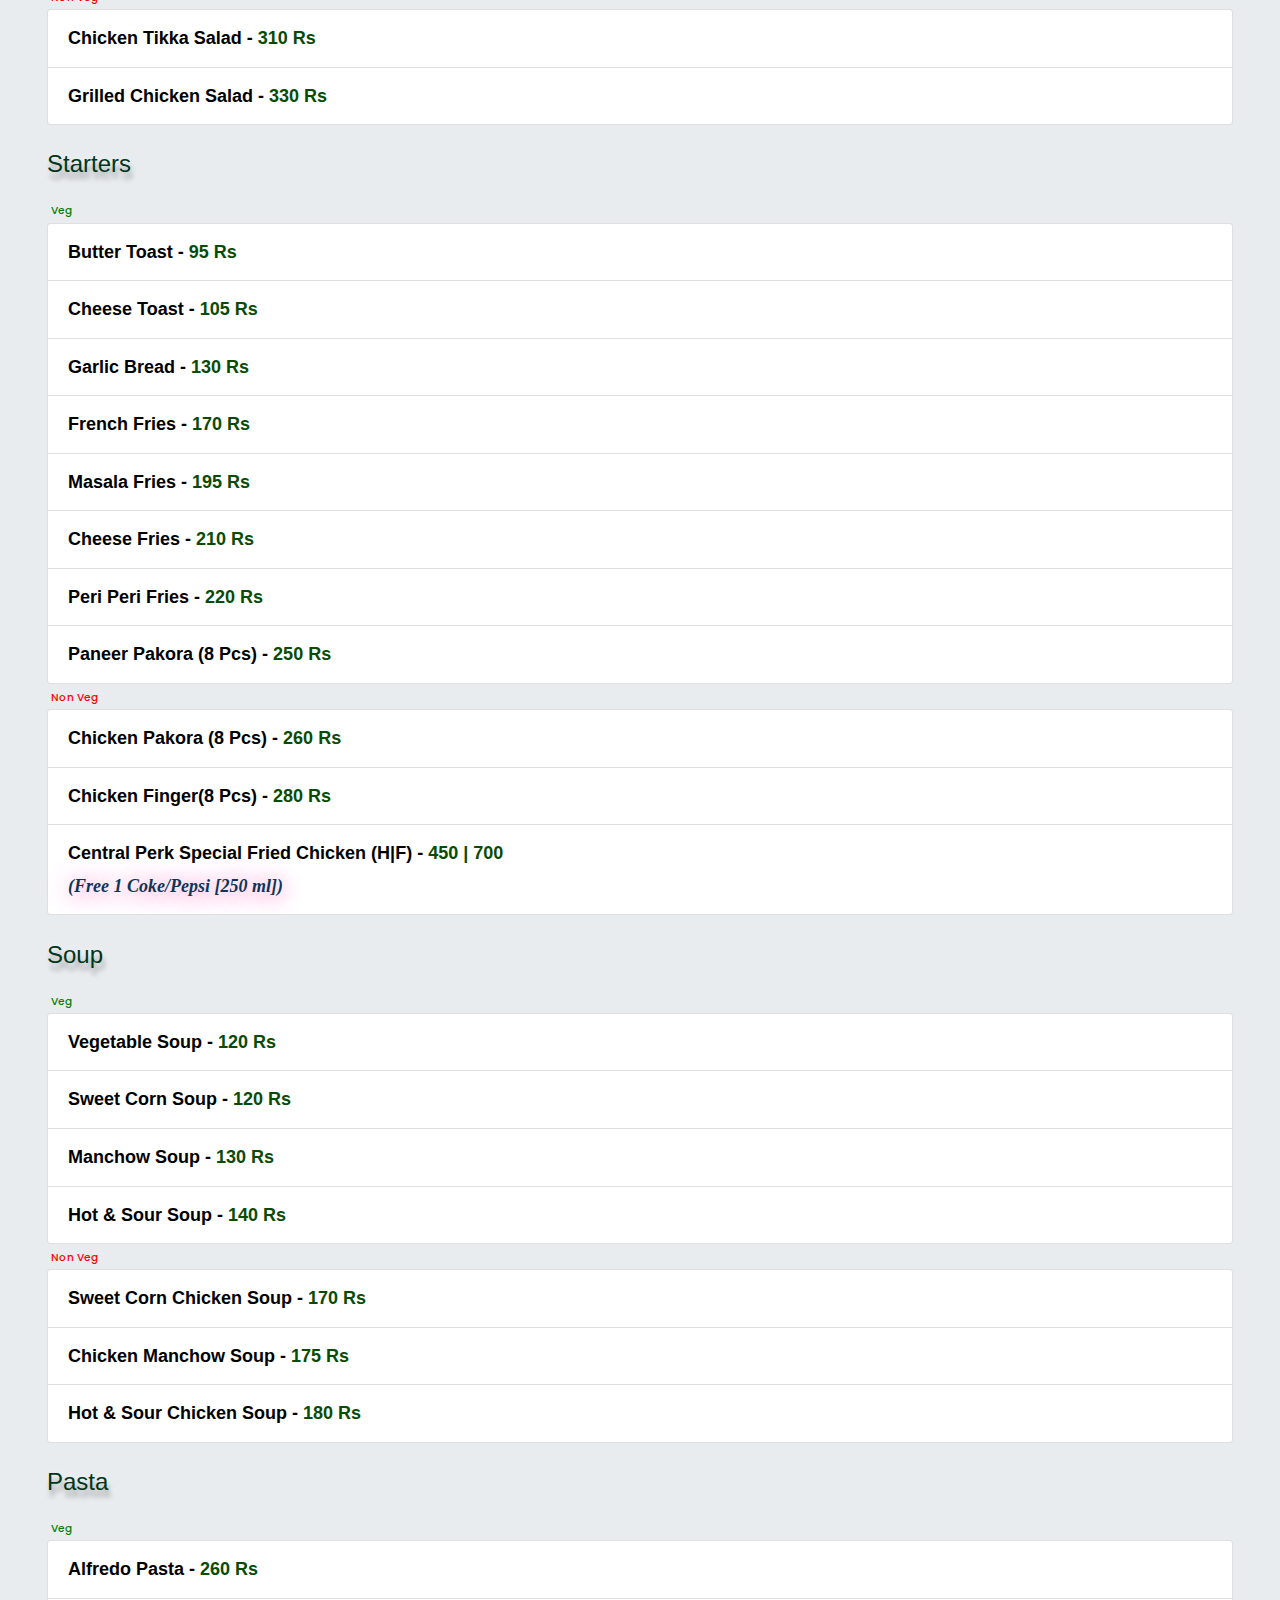
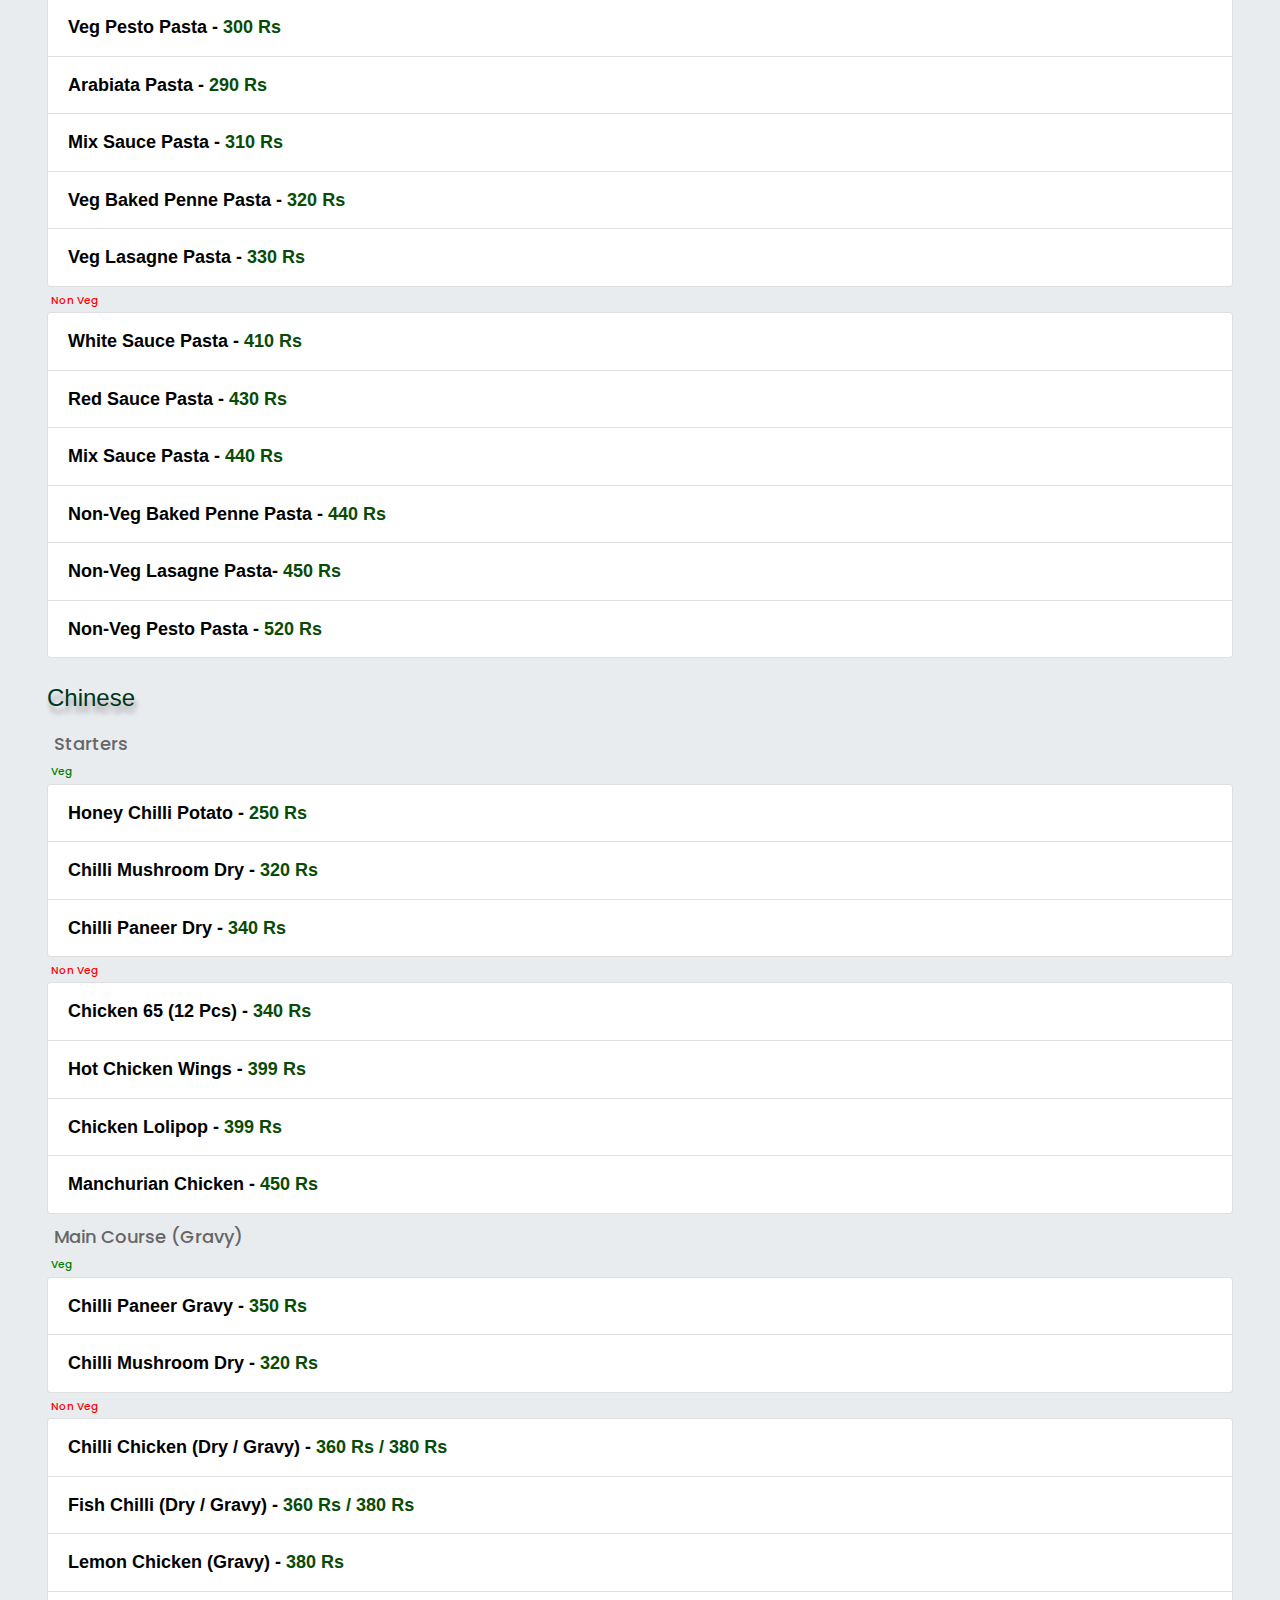
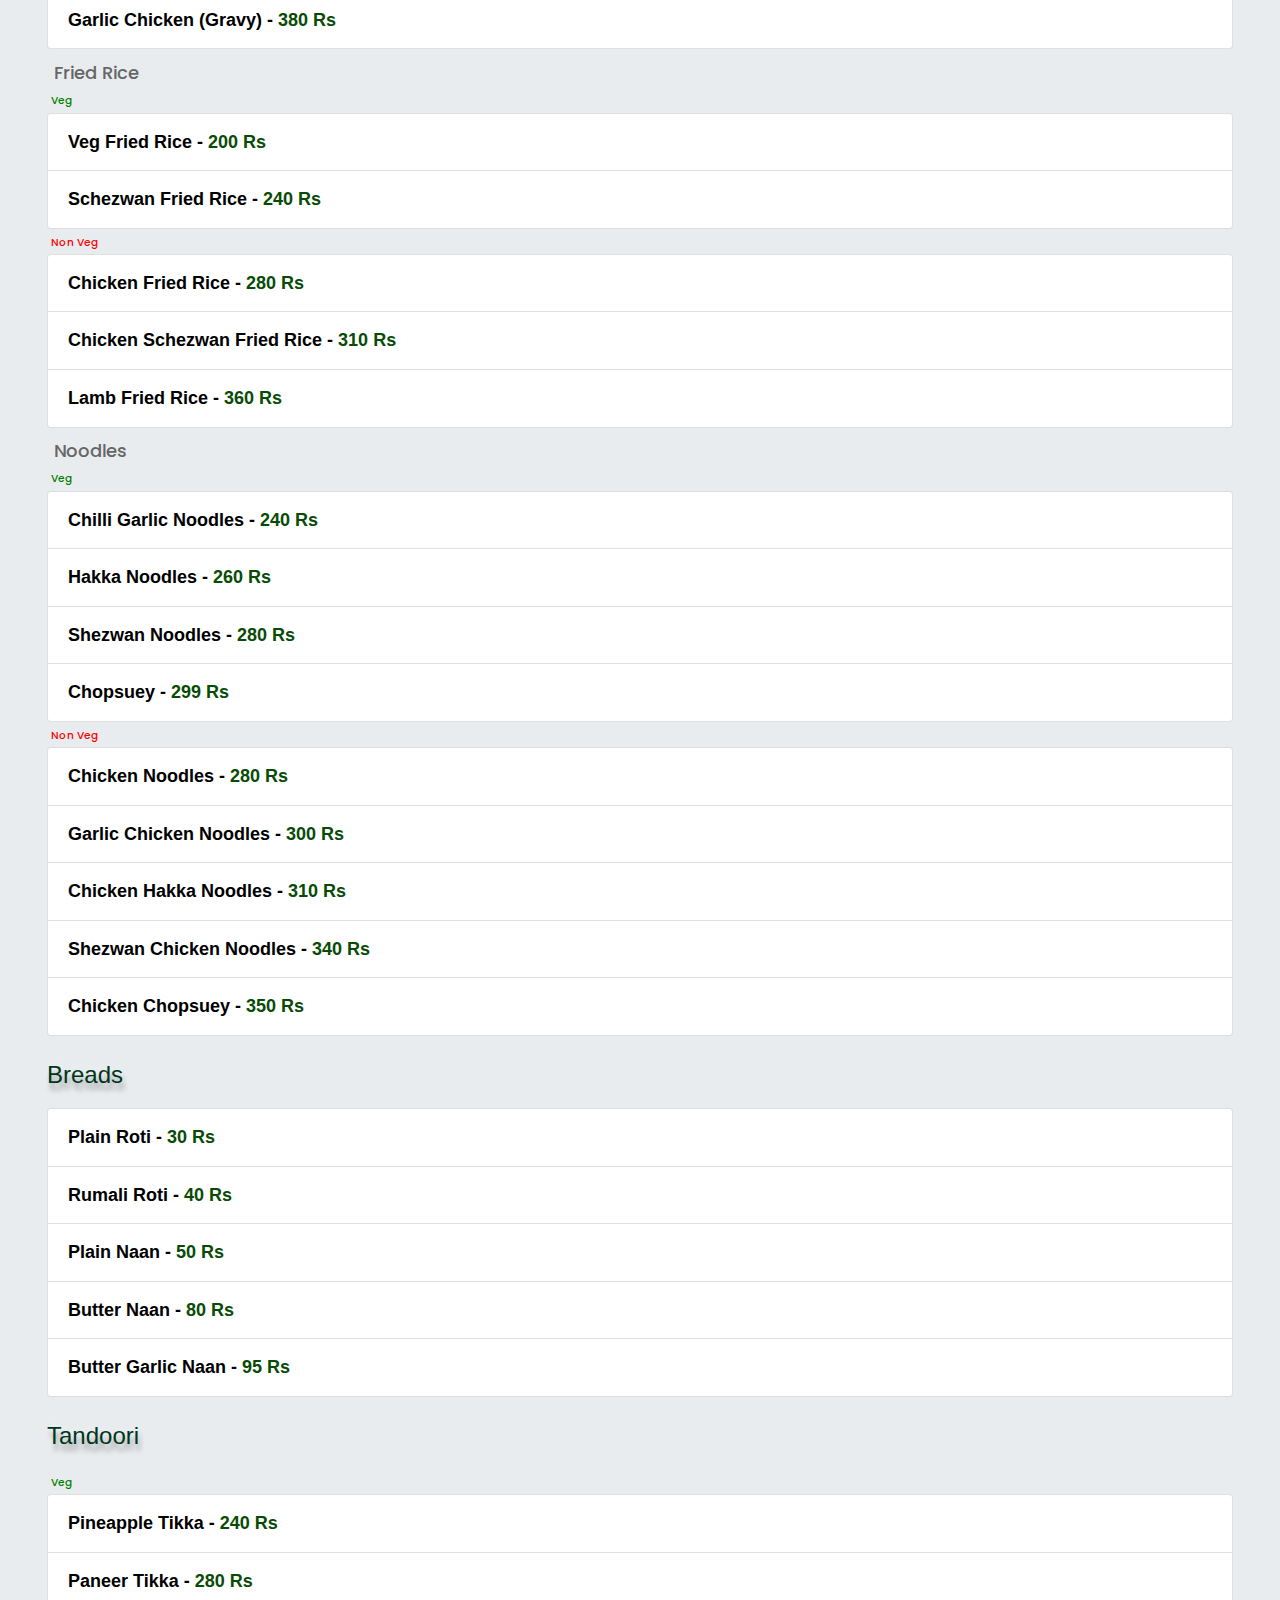
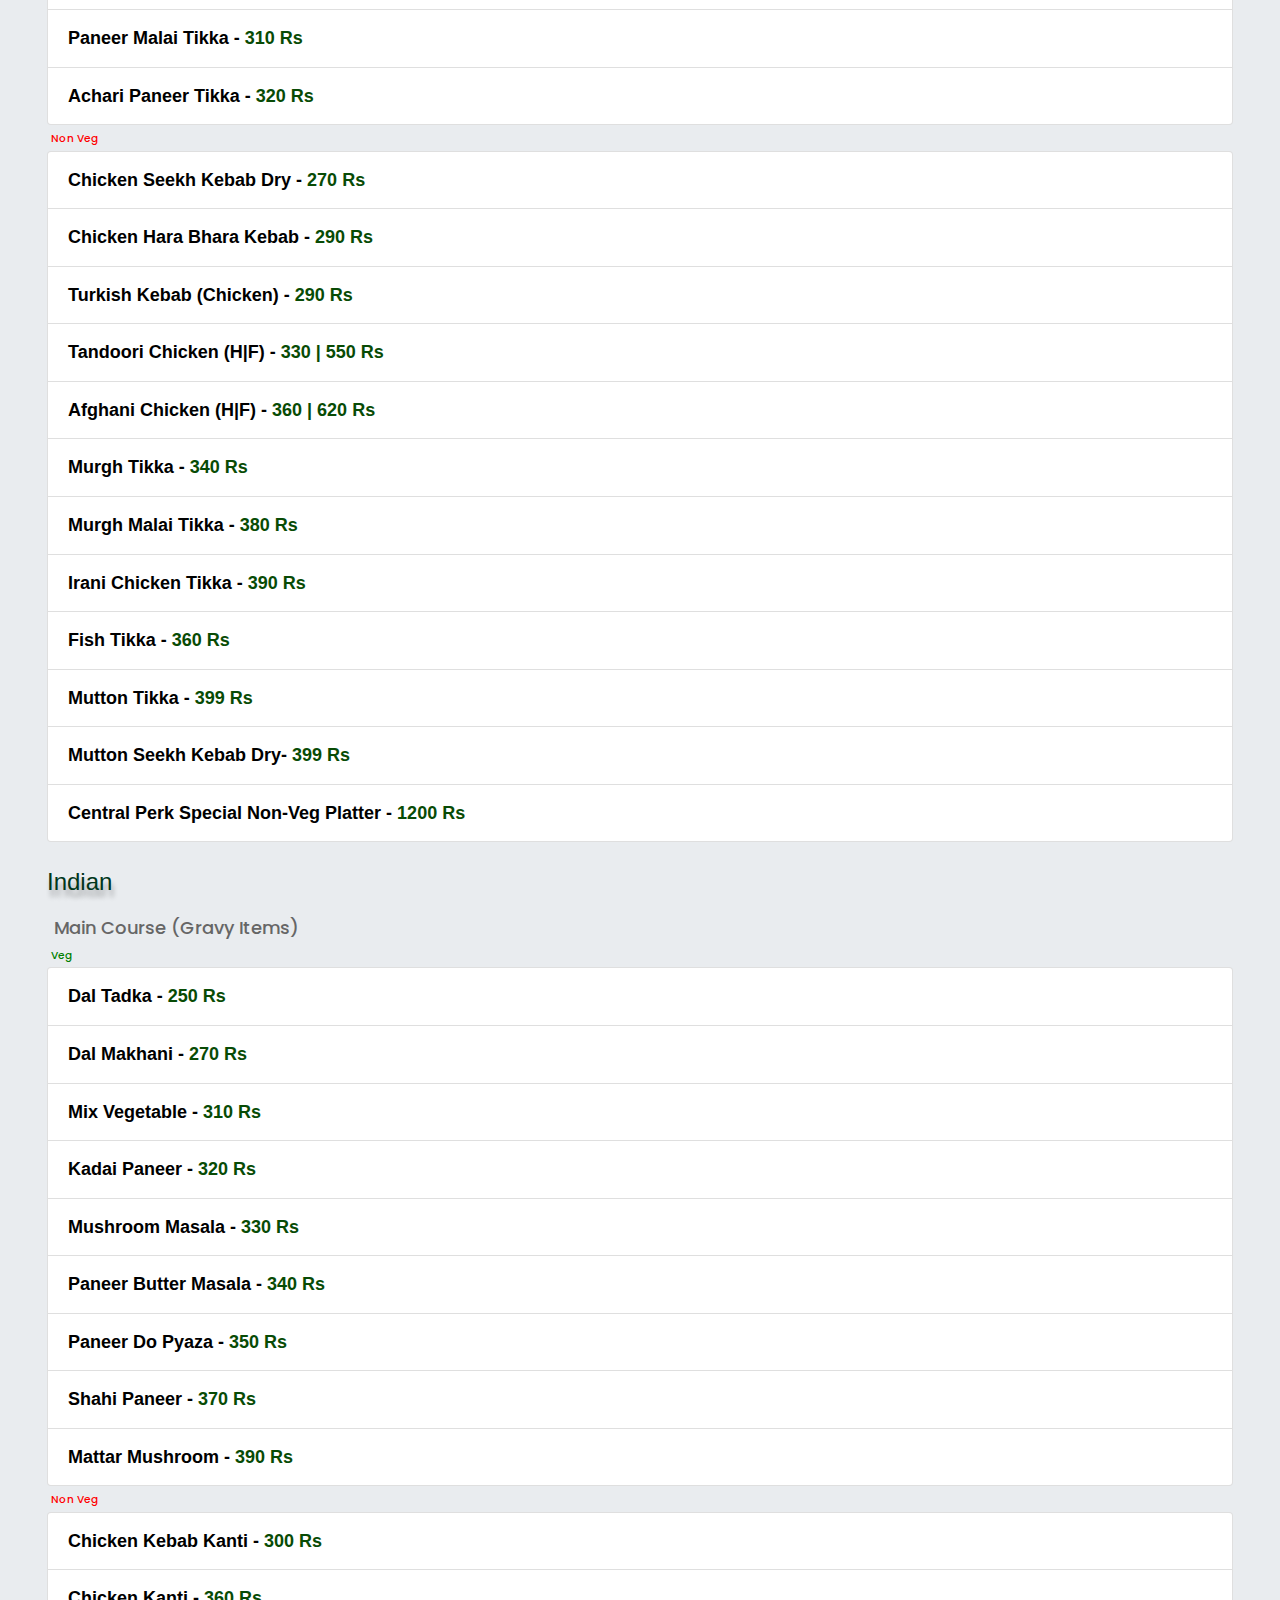
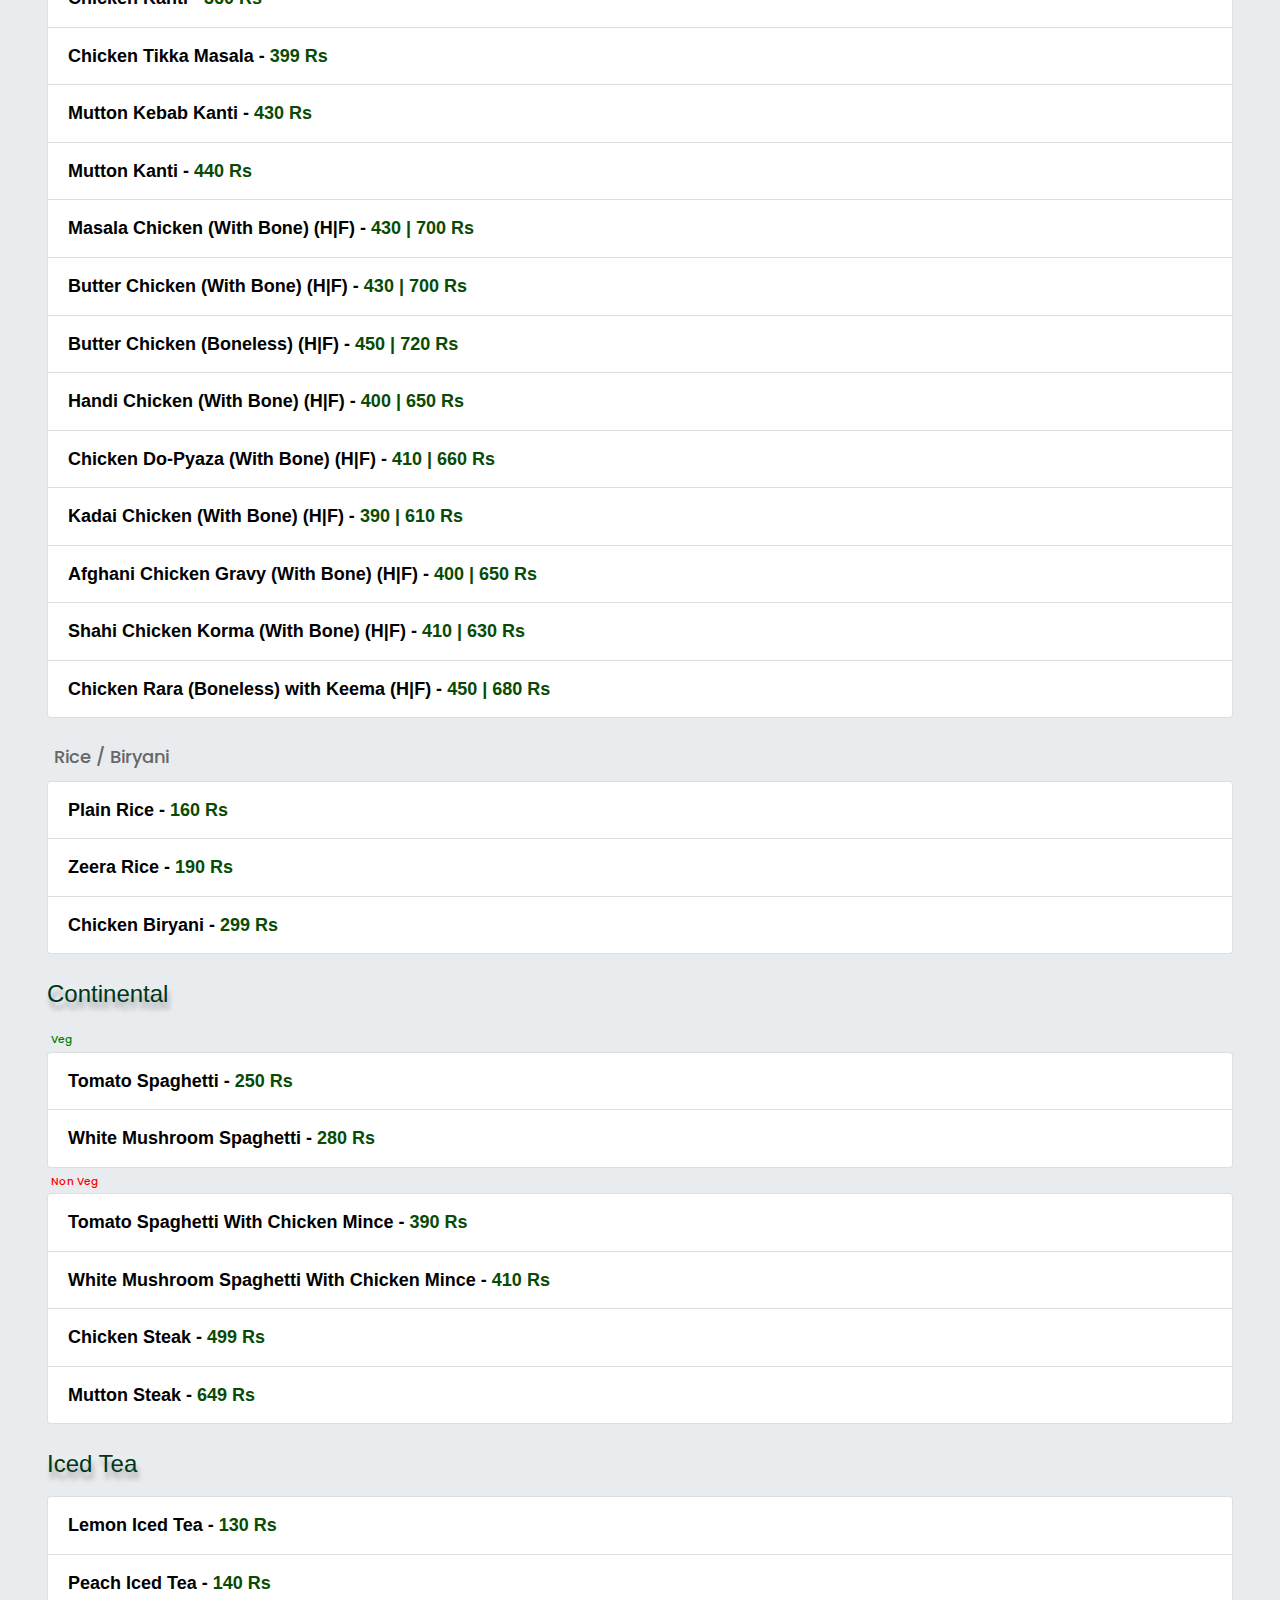
==== commit b23a9069: "updated menu" ====
--- a/menu.html
+++ b/menu.html
@@ -172,12 +172,12 @@
                             <li class="list-group-item">Friends Fried Ice Cream - <b>190 Rs</b></li>
                             <li class="list-group-item">Monica's Salad - <b>280 Rs</b></li>
                             <li class="list-group-item">Ross's Sandwich - <b>290 Rs</b></li>
-                            <li class="list-group-item">Mexican Double Patty Double Chicken Cheese Burger - <b>360 Rs</b></li>
-                            <li class="list-group-item">Mexican Double Patty Double Mutton Cheese Burger - <b>580 Rs</b></li>
+                            <!-- <li class="list-group-item">Mexican Double Patty Double Chicken Cheese Burger - <b>360 Rs</b></li>
+                            <li class="list-group-item">Mexican Double Patty Double Mutton Cheese Burger - <b>580 Rs</b></li> -->
                             <li class="list-group-item">Central Perk Special Fried Chicken (H|F) - <b>450 | 700</b><br></li>
                             <li class="list-group-item">Joey's Special Pizza - <b>400 | 560 | 700 Rs</b></li>
                             <li class="list-group-item">Central Perk Special Non-Veg Platter - <b>1200 Rs</b></li>
-                            <li class="list-group-item">Sweet & Sour Dip - <b>20 Rs</b></li>
+                            <!-- <li class="list-group-item">Sweet & Sour Dip - <b>20 Rs</b></li> -->
                             
                     </ul>   
                 </div><br>
@@ -307,8 +307,8 @@
                            <li class="list-group-item">Chicken King Burger - <b>240 Rs</b></li>
                            <li class="list-group-item">Jamaican Jerk Chicken Burger - <b>250 Rs</b></li>
                            <li class="list-group-item">Mexican Double Patty Double Chicken Cheese Burger - <b>360 Rs</b></li>
-                           <li class="list-group-item">Mutton Burger - <b>350 Rs</b></li>
-                           <li class="list-group-item">Mexican Double Patty Double Mutton Cheese Burger - <b>580 Rs</b></li>
+                           <li class="list-group-item">Lamb Burger - <b>350 Rs</b></li>
+                           <li class="list-group-item">Mexican Double Patty Double Lamb Cheese Burger - <b>580 Rs</b></li>
                         </ul>
                 </div><br>
                 <div class=" col-md-12">
@@ -344,20 +344,21 @@
                        <span class="badge rounded-pill text-bg-danger"  id="nonveg">Non Veg</span>
                        <ul class="list-group">
                         <li class="list-group-item">Grilled Chicken Pizza- <b>310 | 470 | 600</b></li>
-                        <li class="list-group-item">Chicken Blast Pizza - <b>320 | 480 | 610</b></li>
+                        <li class="list-group-item">Chicken Blast Pizza (Single Base) - <b>320 | 480 | 610</b></li>
+                        <li class="list-group-item">Chicken Blast Pizza (Double Base)- <b>340 | 500 | 630</b></li>
                         <li class="list-group-item">Chicken Tikka Pizza - <b>330 | 490 | 620</b></li>
                         <li class="list-group-item">Roast Chicken Pizza - <b>340 | 500 | 620</b></li>
                         <li class="list-group-item">Butter Chicken Pizza - <b>350 | 510 | 630</b></li>
                         <li class="list-group-item">Creamy Chicken Pizza - <b>350 | 510 | 630</b></li>
                         <li class="list-group-item">Chicken Red Pepper Pizza - <b>360 | 520 | 640</b></li>
-                        <li class="list-group-item">Chipotle Pizza <sup></sup> - <b>370 | 530 | 660</b></li>
+                        <!-- <li class="list-group-item">Chipotle Pizza <sup></sup> - <b>370 | 530 | 660</b></li> -->
                         <li class="list-group-item">Italiana Thin Crust Pizza <sup></sup> - <b>380 | 540 | 670</b></li>
                         <li class="list-group-item">Mexican Bite Pizza <sup></sup> - <b>390 | 550 | 680</b></li>
                         <li class="list-group-item">Joey's Special Pizza - <b>400 | 560 | 700 Rs</b></li>
                         <li class="list-group-item">Meat Lover's Pizza - <b>450 | 640 | 760</b></li>
                         </ul>
                         <br>
-                        <span class="badge rounded-pill text-bg-danger"  id="add_on">* Extra Cheese - 60 Rs</span><br>
+                        <span class="badge rounded-pill text-bg-danger"  id="add_on">* Extra Cheese - 70 Rs</span><br>
                 </div><br>
                 <div class=" col-md-12">
                     <a href="#menu"><h3 id="wraps" class="h3">Wraps</h3></a>
@@ -369,7 +370,7 @@
                        <span class="badge rounded-pill text-bg-danger"  id="nonveg">Non Veg</span>
                        <ul class="list-group">
                         <li class="list-group-item">Egg Roll - <b> 150 Rs</b></li>
-                        <li class="list-group-item">Chicken Shawarma - <b> 195 Rs</b></li>
+                        <li class="list-group-item">Chicken Shawarma - <b> 150 Rs</b></li>
                         <li class="list-group-item">Chicken Tikka Roll - <b>215 Rs</b></li>
                         <li class="list-group-item">Chicken Malai Tikka Roll - <b>235 Rs</b></li>
                         <li class="list-group-item">Mutton Tikka Roll - <b>330 Rs</b></li>
@@ -381,7 +382,7 @@
                         <ul class="list-group">
                             <li class="list-group-item">Onion Laccha - <b>100 Rs</b></li>
                             <li class="list-group-item">Green Salad - <b>120 Rs</b></li>
-                            <li class="list-group-item">Italian Sauce Salad - <b>220 Rs </b></li>
+                            <!-- <li class="list-group-item">Italian Sauce Salad - <b>220 Rs </b></li> -->
                             <li class="list-group-item">Paneer Tikka Salad - <b>255 Rs</b></li>
                             <li class="list-group-item">Monica's Salad - <b>280 Rs</b></li>
                        </ul>
@@ -389,7 +390,7 @@
                        <ul class="list-group">
                         <li class="list-group-item">Chicken Tikka Salad - <b>310 Rs</b></li>
                         <li class="list-group-item">Grilled Chicken Salad - <b>330 Rs</b></li>
-                        <li class="list-group-item">Chicken Island Salad - <b>360 Rs</b></li>
+                        <!-- <li class="list-group-item">Chicken Island Salad - <b>360 Rs</b></li> -->
                    </ul>
                 </div><br>
                 <div class=" col-md-12">
@@ -404,15 +405,15 @@
                             <li class="list-group-item">Cheese Fries - <b>210 Rs</b></li>
                             <li class="list-group-item">Peri Peri Fries - <b>220 Rs</b></li>
                             <li class="list-group-item">Paneer Pakora (8 Pcs) - <b>250 Rs</b></li>
-                            <li class="list-group-item">Cheesy Bruschetta - <b>260 Rs</b></li>
+                            <!-- <li class="list-group-item">Cheesy Bruschetta - <b>260 Rs</b></li> -->
                        </ul>
                        <span class="badge rounded-pill text-bg-danger"  id="nonveg">Non Veg</span>
                        <ul class="list-group">
                             <li class="list-group-item">Chicken Pakora (8 Pcs) - <b>260 Rs</b></li>    
                             <li class="list-group-item">Chicken Finger(8 Pcs) - <b>280 Rs</b></li>
-                            <li class="list-group-item">Chicken Bruschetta - <b>350 Rs</b></li>
+                            <!-- <li class="list-group-item">Chicken Bruschetta - <b>350 Rs</b></li> -->
                             <li class="list-group-item">Central Perk Special Fried Chicken (H|F) - <b>450 | 700</b><br>
-                                <i>(Free 1 Coke [250 ml])</i>
+                                <i>(Free 1 Coke/Pepsi [250 ml])</i>
                             </li>
                             
                        </ul>
@@ -503,7 +504,7 @@
                         <ul class="list-group">
                             <li class="list-group-item">Chicken Fried Rice - <b>280 Rs</b></li>
                             <li class="list-group-item">Chicken Schezwan Fried Rice - <b>310 Rs</b></li>
-                            <li class="list-group-item">Mutton Fried Rice - <b>360 Rs</b></li>
+                            <li class="list-group-item">Lamb Fried Rice - <b>360 Rs</b></li>
                         </ul>
                     </div>
                     <span class="badge text-bg-secondary margin10">Noodles</span><br>
@@ -532,8 +533,8 @@
                             <li class="list-group-item">Plain Roti - <b>30 Rs</b></li>
                             <li class="list-group-item">Rumali Roti - <b>40 Rs</b></li>
                             <li class="list-group-item">Plain Naan - <b>50 Rs</b></li>
-                            <li class="list-group-item">Laccha Paratha - <b>50 Rs</b></li>
-                            <li class="list-group-item">Butter Laccha Paratha - <b>70 Rs</b></li>
+                            <!-- <li class="list-group-item">Laccha Paratha - <b>50 Rs</b></li> -->
+                            <!-- <li class="list-group-item">Butter Laccha Paratha - <b>70 Rs</b></li> -->
                             <li class="list-group-item">Butter Naan - <b>80 Rs</b></li>
                             <li class="list-group-item">Butter Garlic Naan - <b>95 Rs</b></li>
                        </ul>
@@ -601,12 +602,12 @@
                                     <li class="list-group-item">Chicken Rara (Boneless) with Keema (H|F) - <b>  450 | 680 Rs</b></li>
                                 </ul>
                         </div><br>
-                    <span class="badge text-bg-secondary mb10">Rice / Biryani & Pulao</span>
+                    <span class="badge text-bg-secondary mb10">Rice / Biryani </span>
                         <ul class="list-group">
                             <li class="list-group-item">Plain Rice  - <b>160 Rs</b></li>
                             <li class="list-group-item">Zeera Rice  - <b>190 Rs</b></li>
-                            <li class="list-group-item">Veg Pulao  - <b>310 Rs</b></li>
-                            <li class="list-group-item">Chicken Biryani - <b>360 Rs</b></li>
+                            <!-- <li class="list-group-item">Veg Pulao  - <b>310 Rs</b></li> -->
+                            <li class="list-group-item">Chicken Biryani - <b>299 Rs</b></li>
                         </ul>
                 </div><br>
                 <!-- <div class=" col-md-12">
@@ -628,8 +629,8 @@
                         <ul class="list-group">
                             <li class="list-group-item">Tomato Spaghetti With Chicken Mince - <b>390 Rs</b></li>
                             <li class="list-group-item">White Mushroom Spaghetti With Chicken Mince - <b>410 Rs</b></li>
-                            <li class="list-group-item">Chicken Steak - <b>650 Rs</b></li>
-                            <li class="list-group-item">Mutton Steak - <b>800 Rs</b></li>
+                            <li class="list-group-item">Chicken Steak - <b>499 Rs</b></li>
+                            <li class="list-group-item">Mutton Steak - <b>649 Rs</b></li>
                         </ul>
                 </div><br>
                 <div class=" col-md-12">
@@ -666,7 +667,7 @@
                             <li class="list-group-item">Kit Kat Shake - <b>170 Rs</b></li>
                             <li class="list-group-item">Mango Shake - <b>170 Rs</b></li>
                             <li class="list-group-item">Blueberry Shake - <b>180 Rs</b></li>
-                            <li class="list-group-item">Bounty Shake - <b>190 Rs</b></li>
+                            <!-- <li class="list-group-item">Bounty Shake - <b>190 Rs</b></li> -->
                             <!-- <li class="list-group-item">Redberry Shake - <b>180 Rs</b></li> -->
                             <!-- <li class="list-group-item">Bubble Gum Shake - <b>180 Rs</b></li> -->
                             <!-- <li class="list-group-item">Popcorn Shake - <b>180 Rs</b></li> -->
@@ -697,7 +698,7 @@
                             <li class="list-group-item">Brownie with Ice Cream - <b>180 Rs</b></li>
                             <li class="list-group-item">Friends Fried Ice Cream - <b>190 Rs</b></li>
                             <li class="list-group-item">Affogato - <b>210 Rs</b></li>
-                            affogato
+                    
                        </ul>
                 </div><br>
 
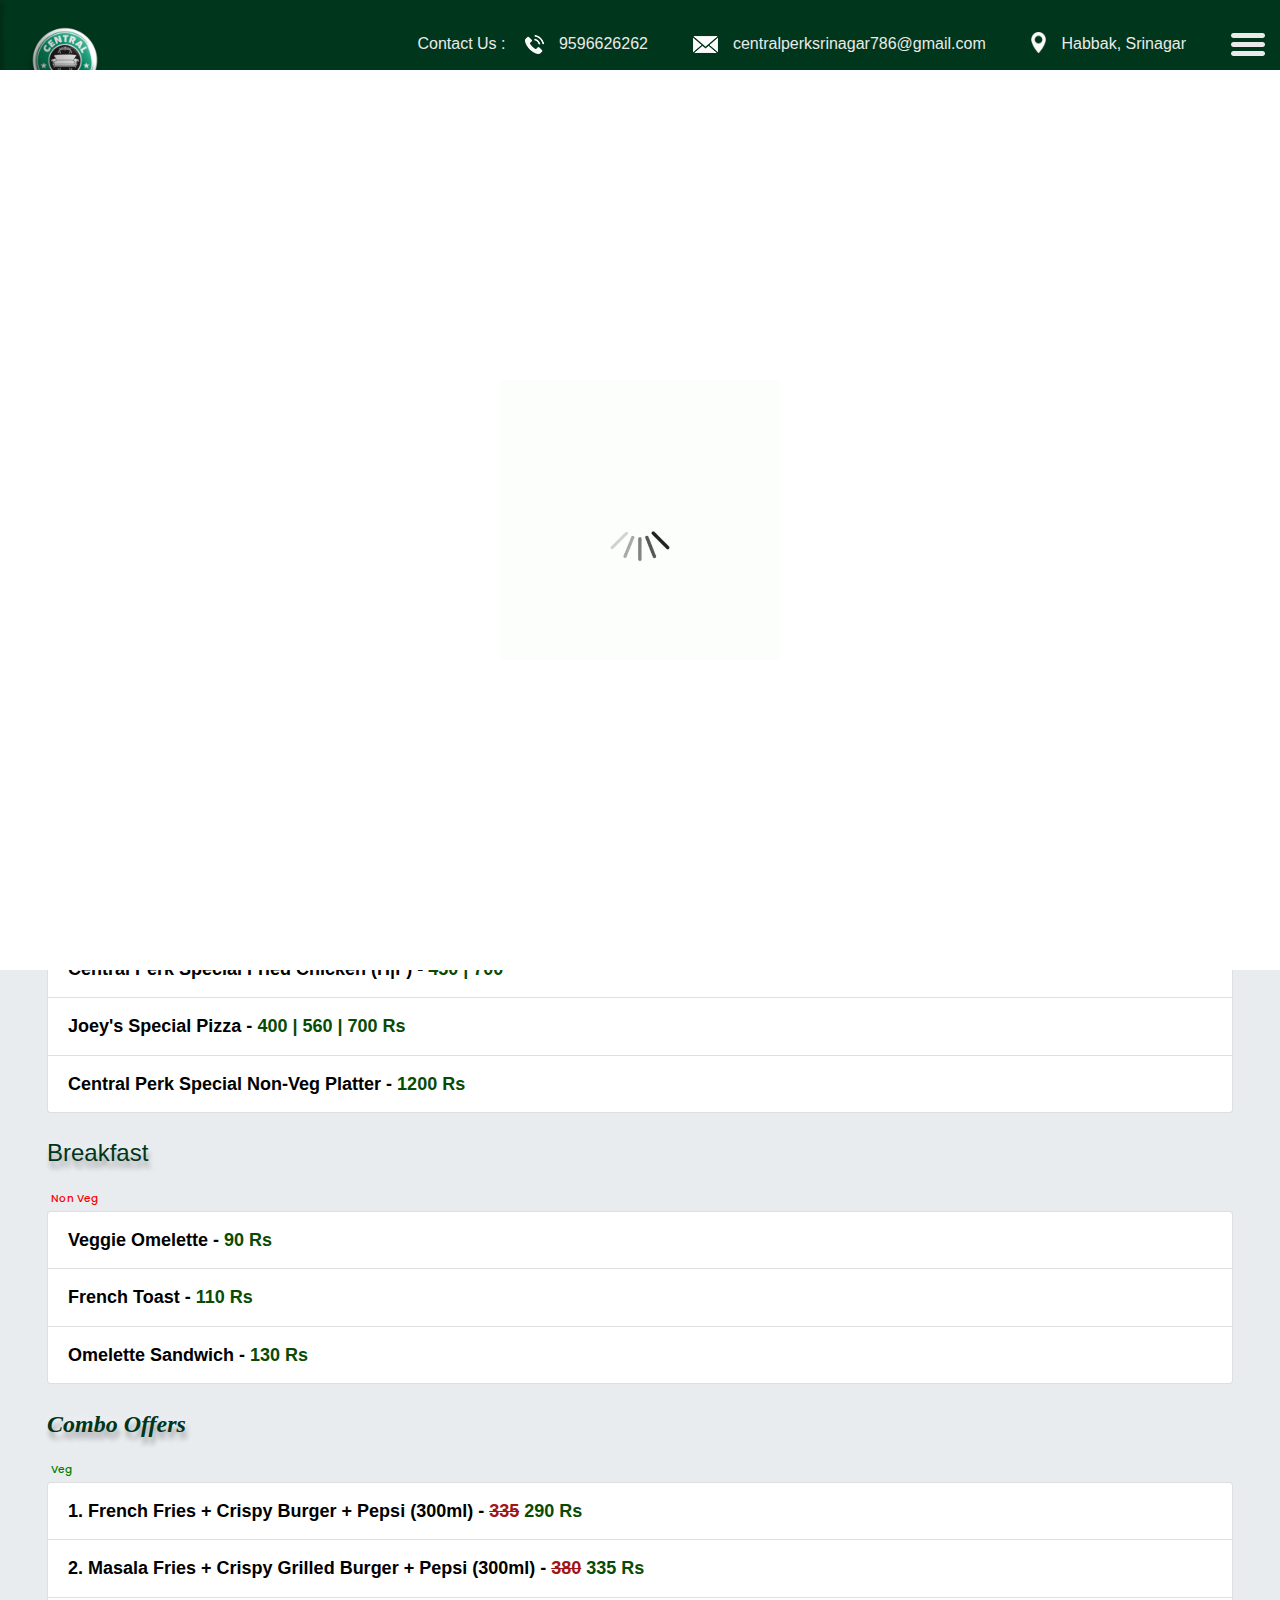
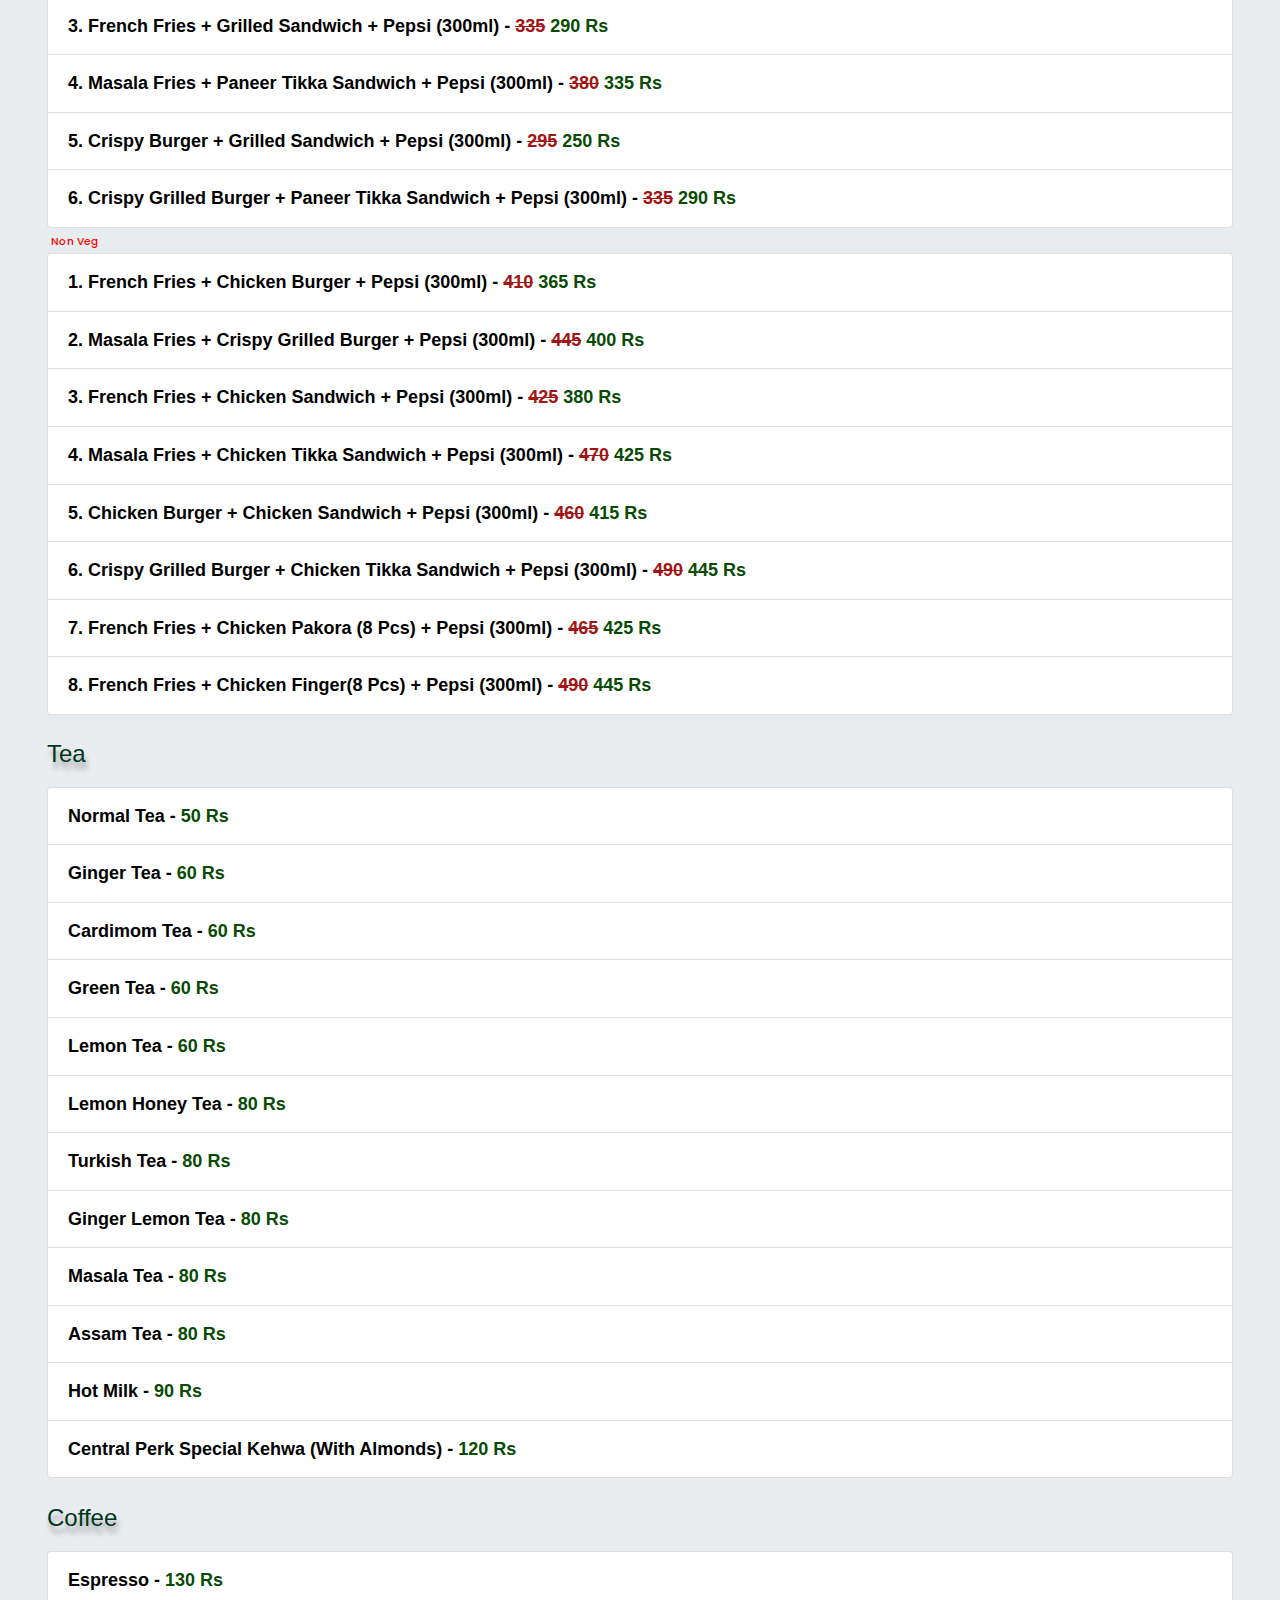
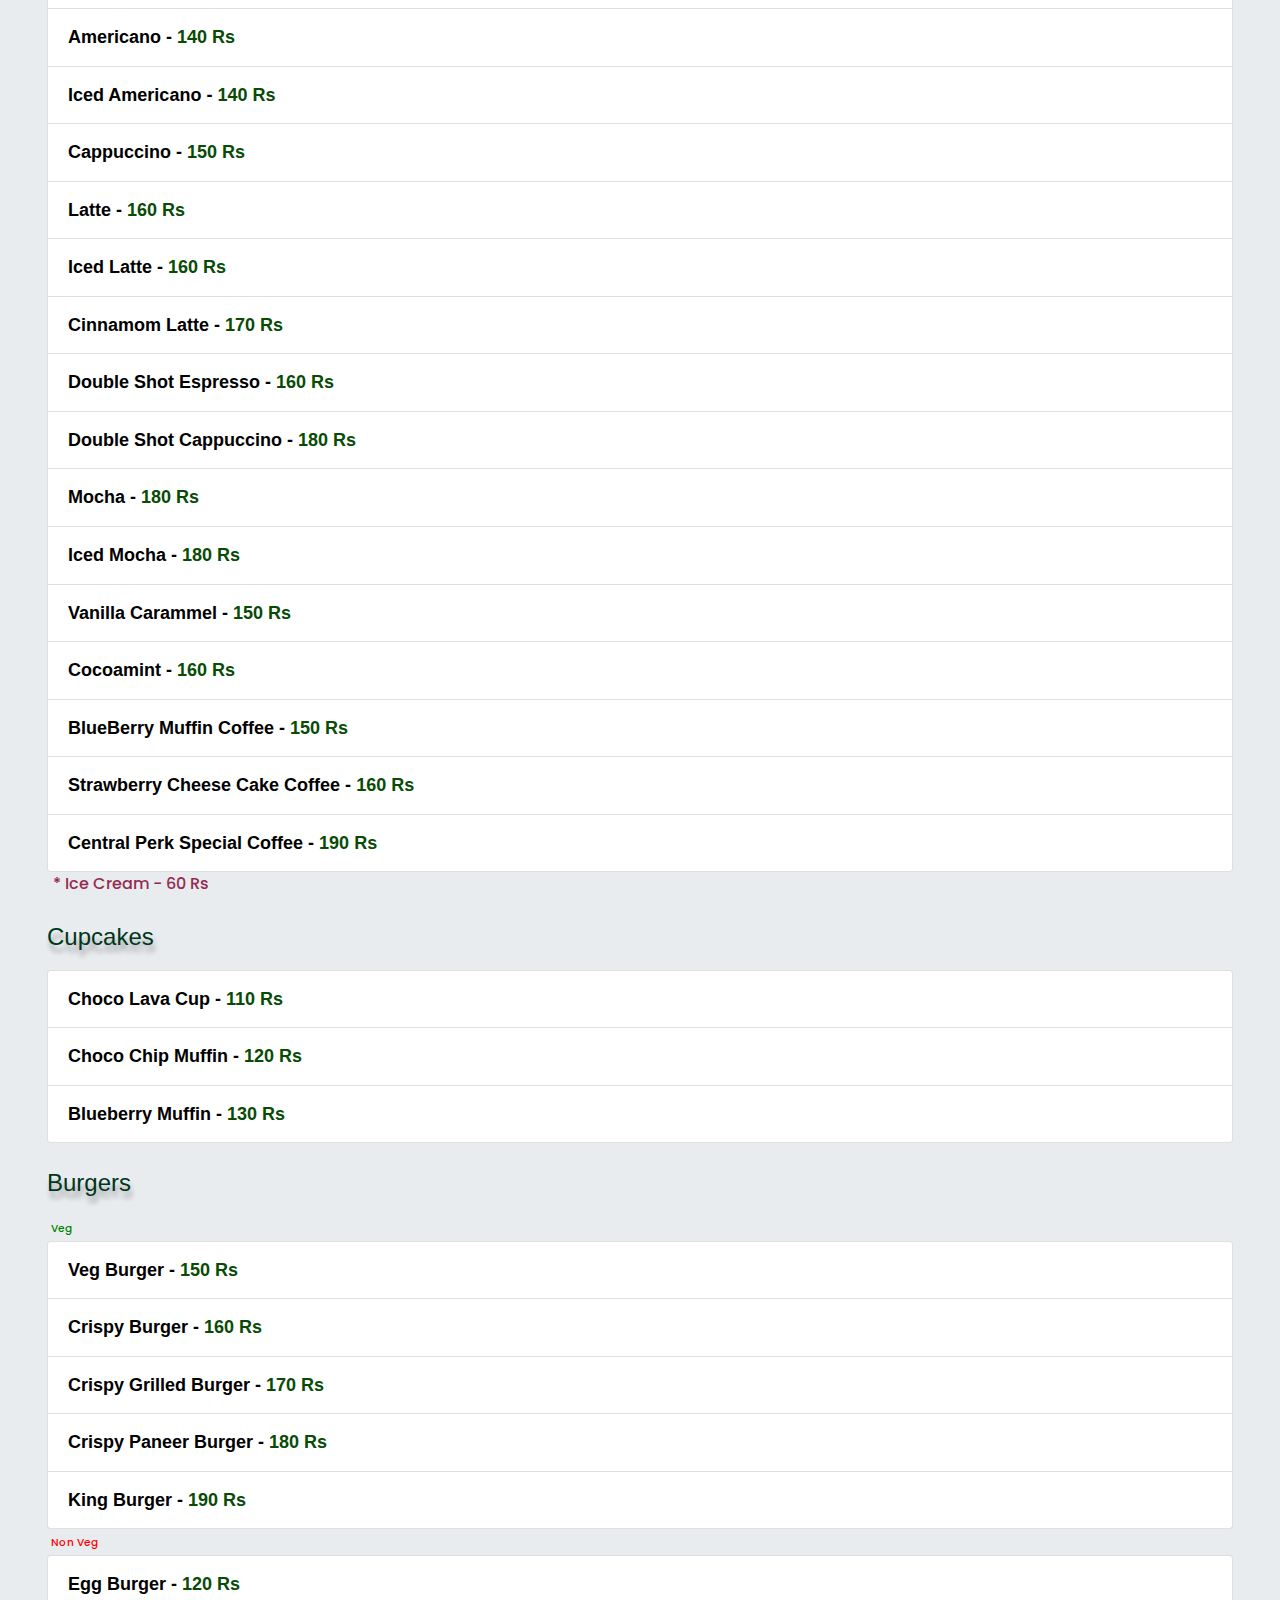
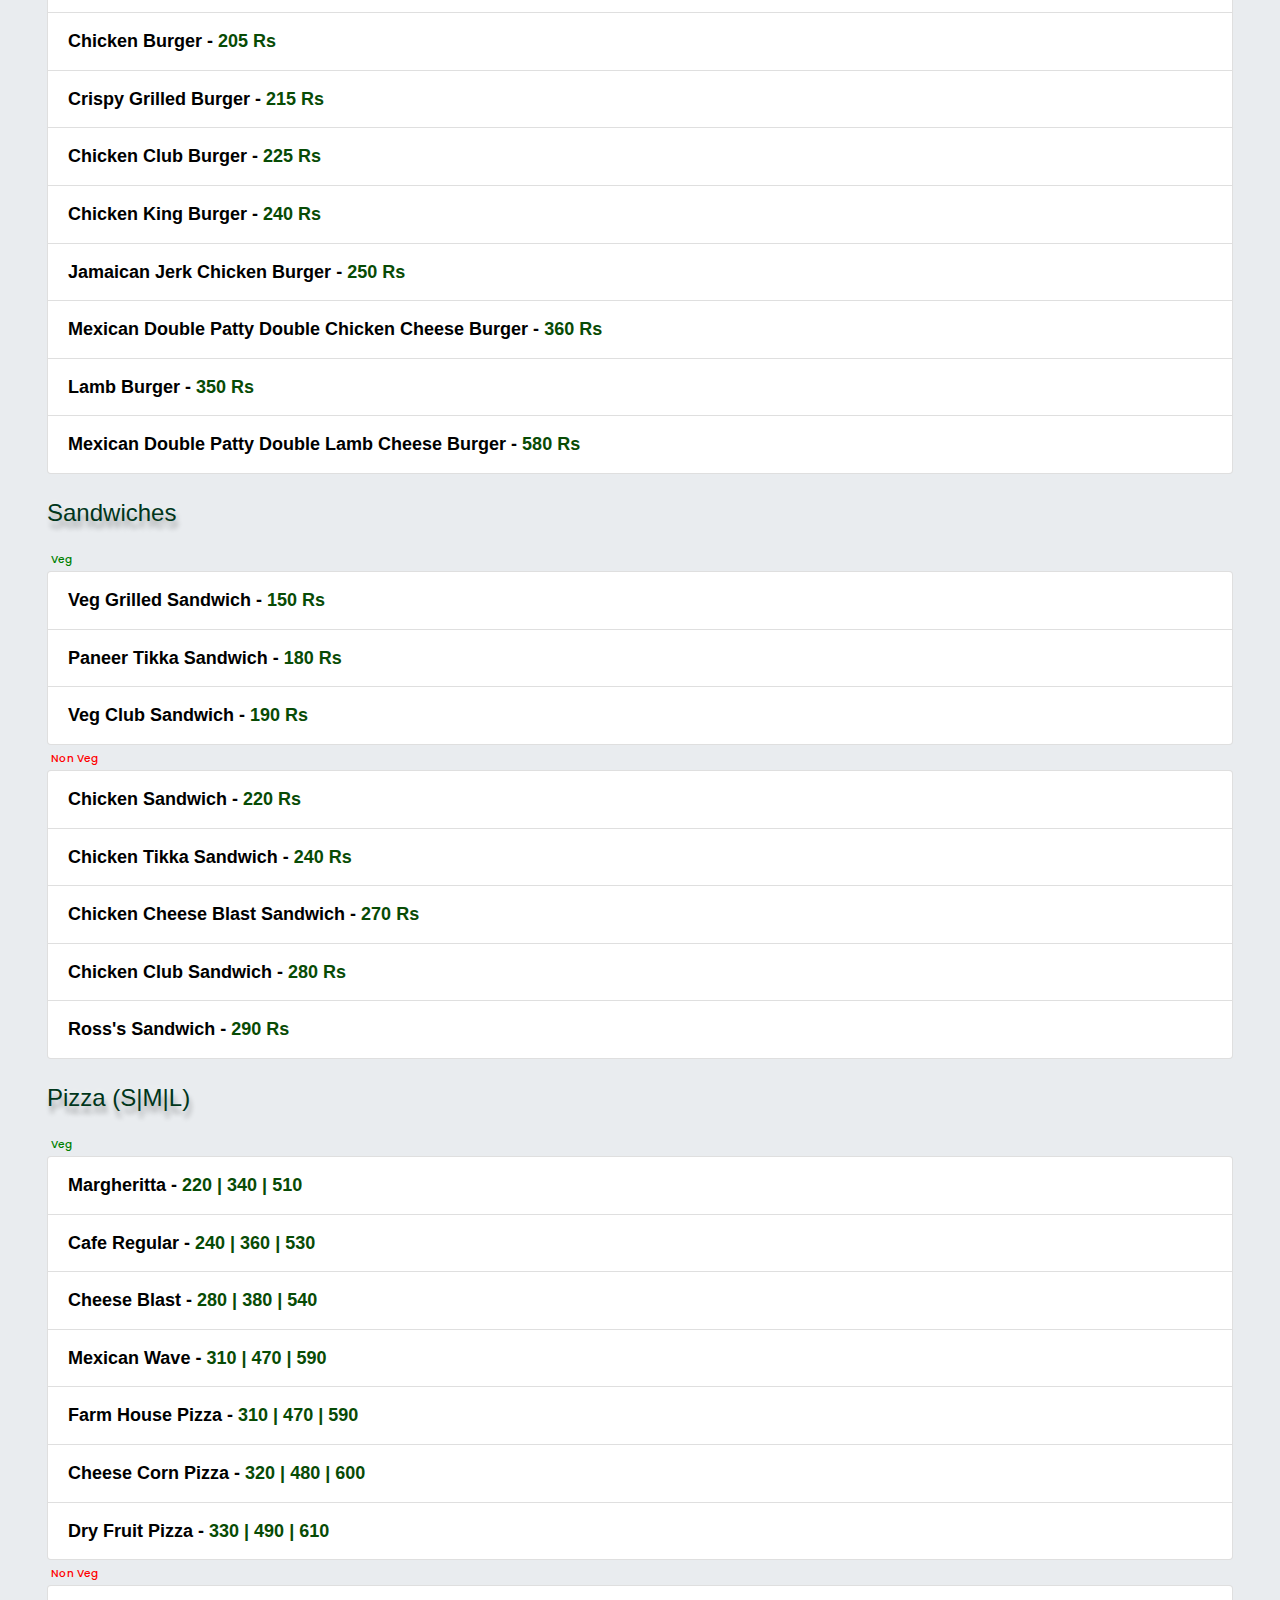
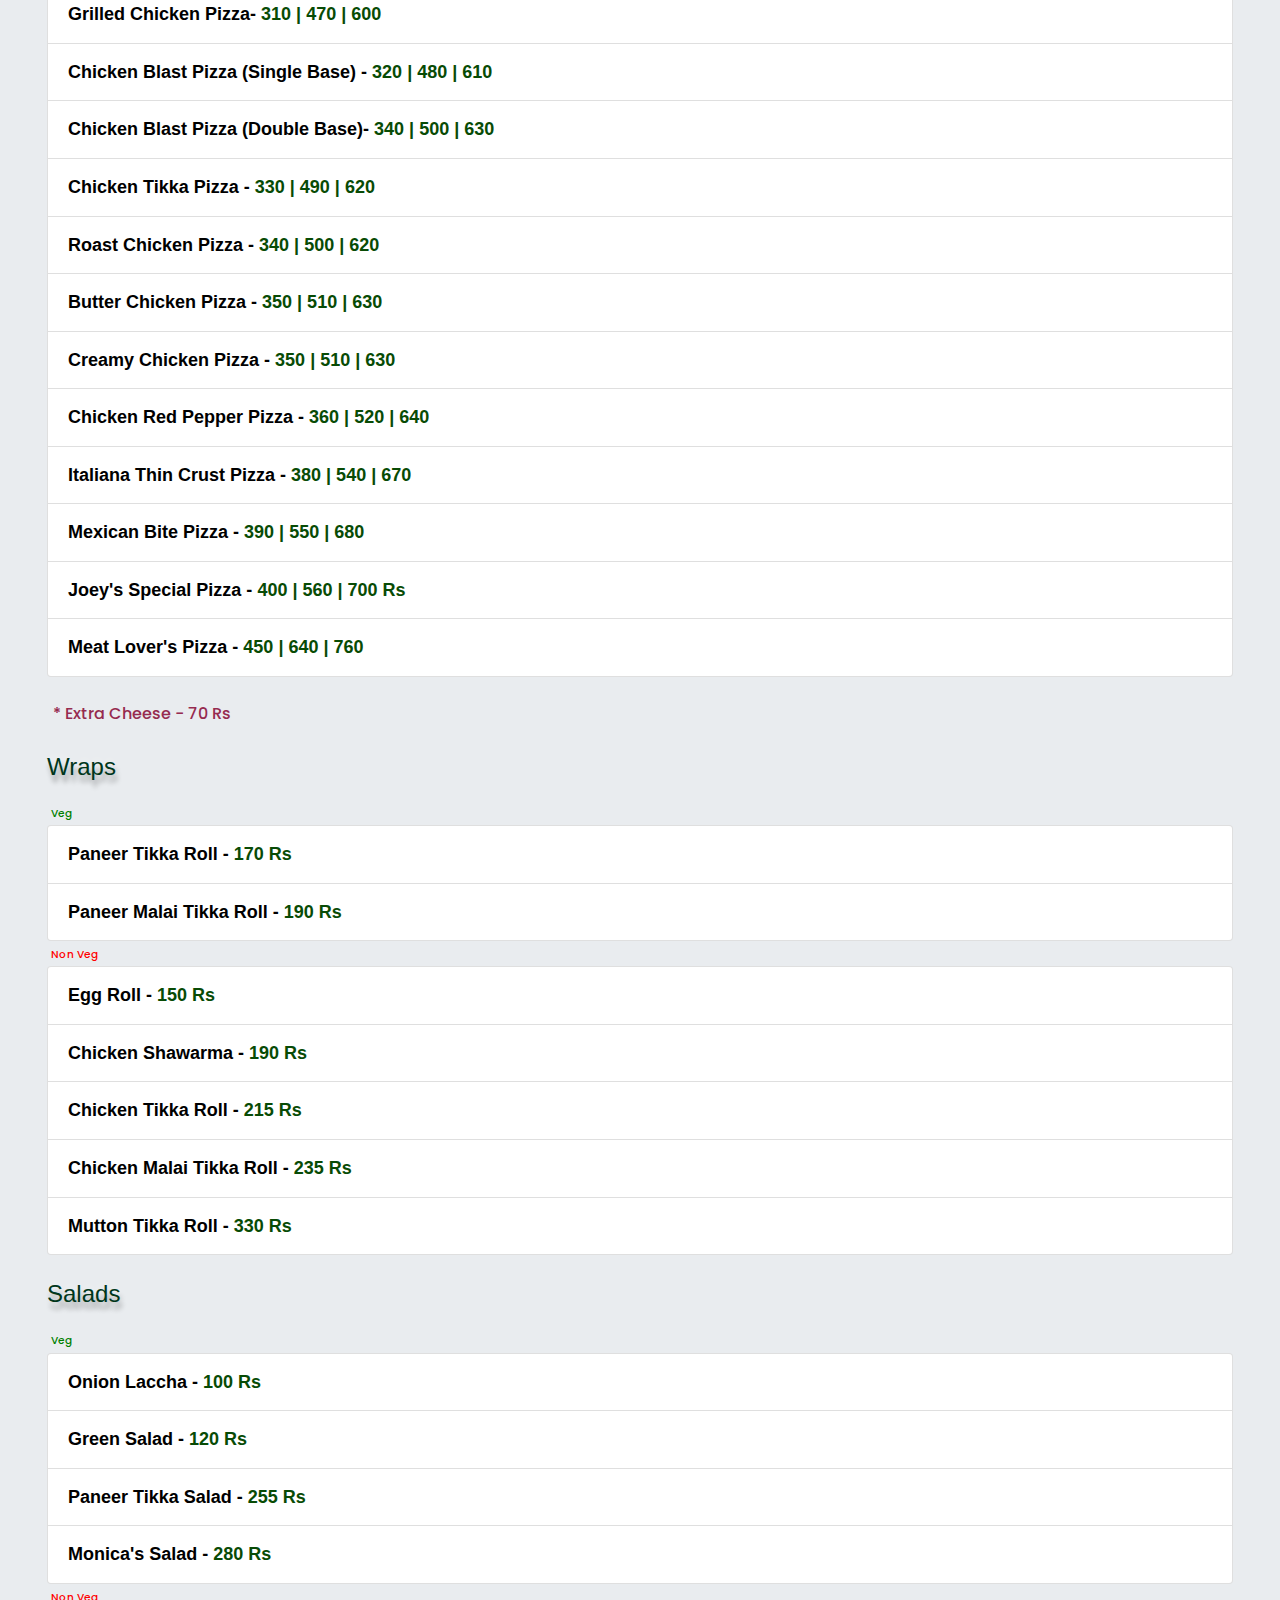
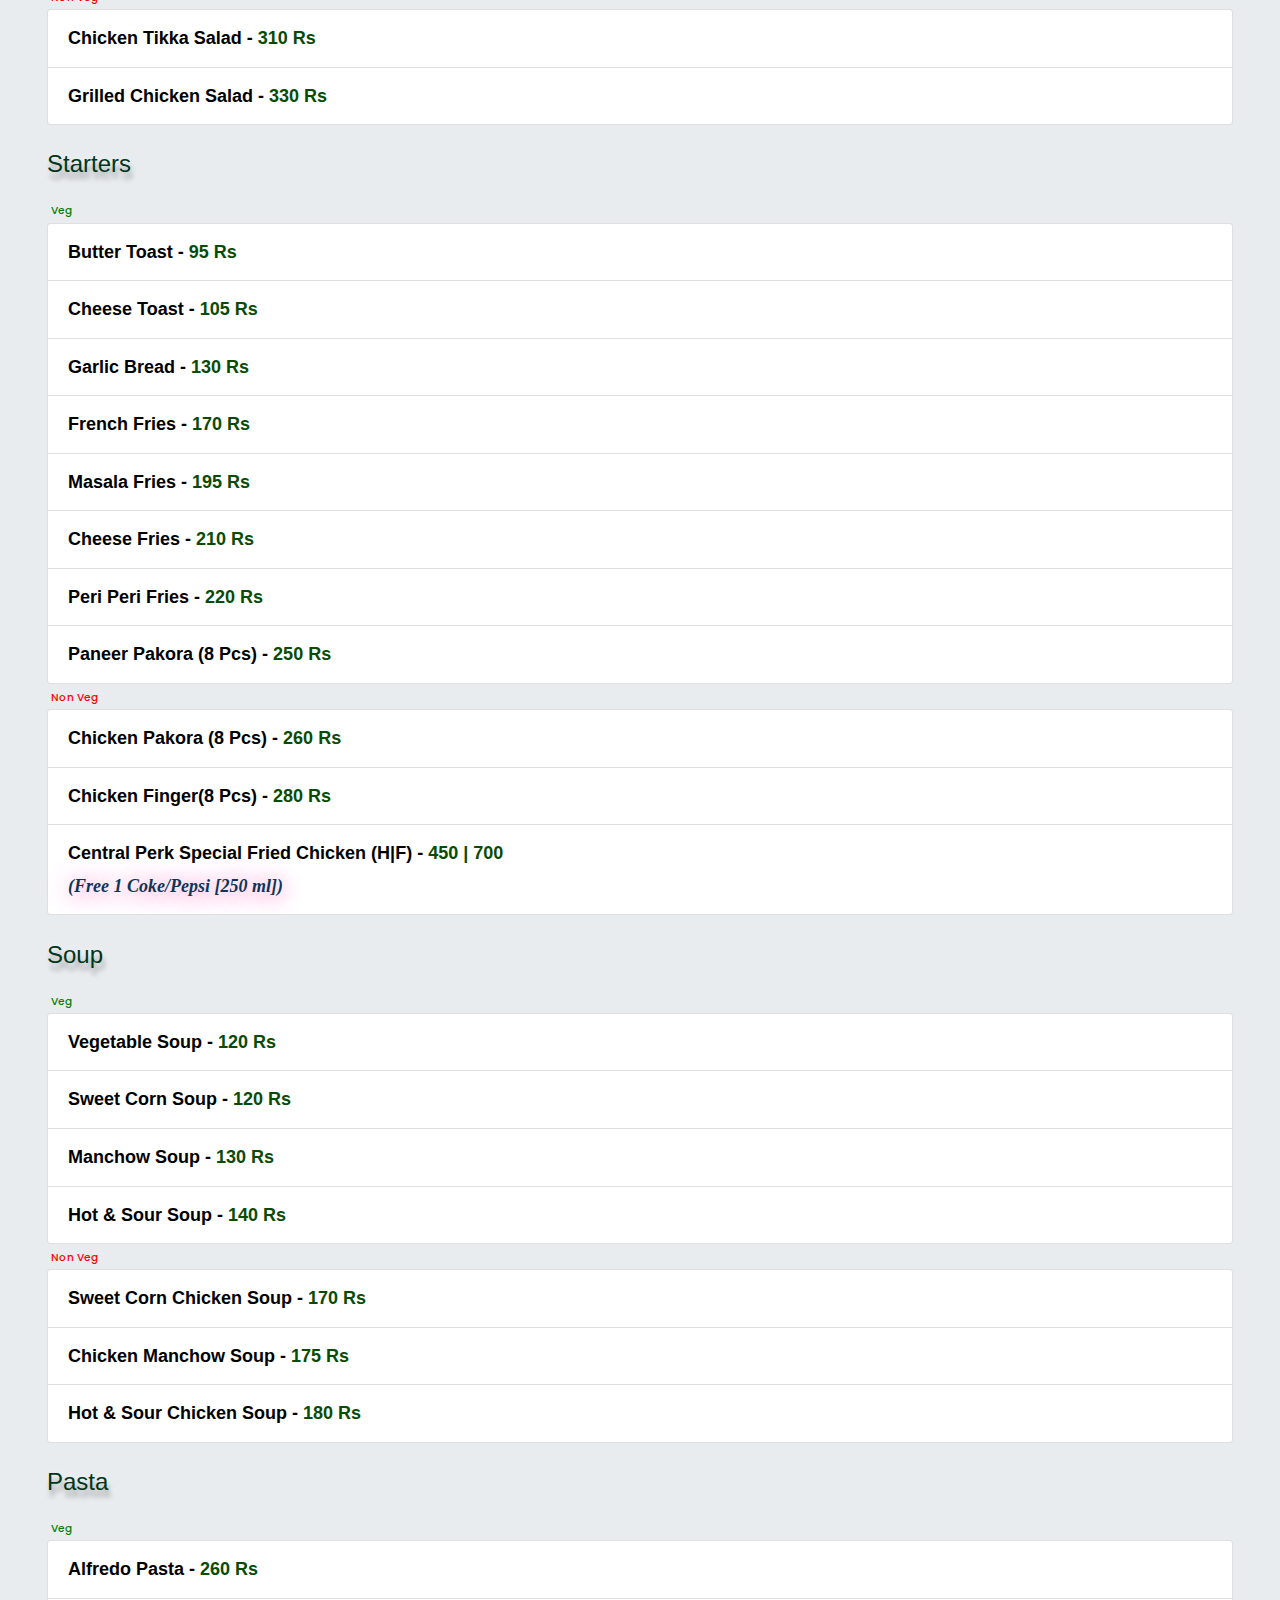
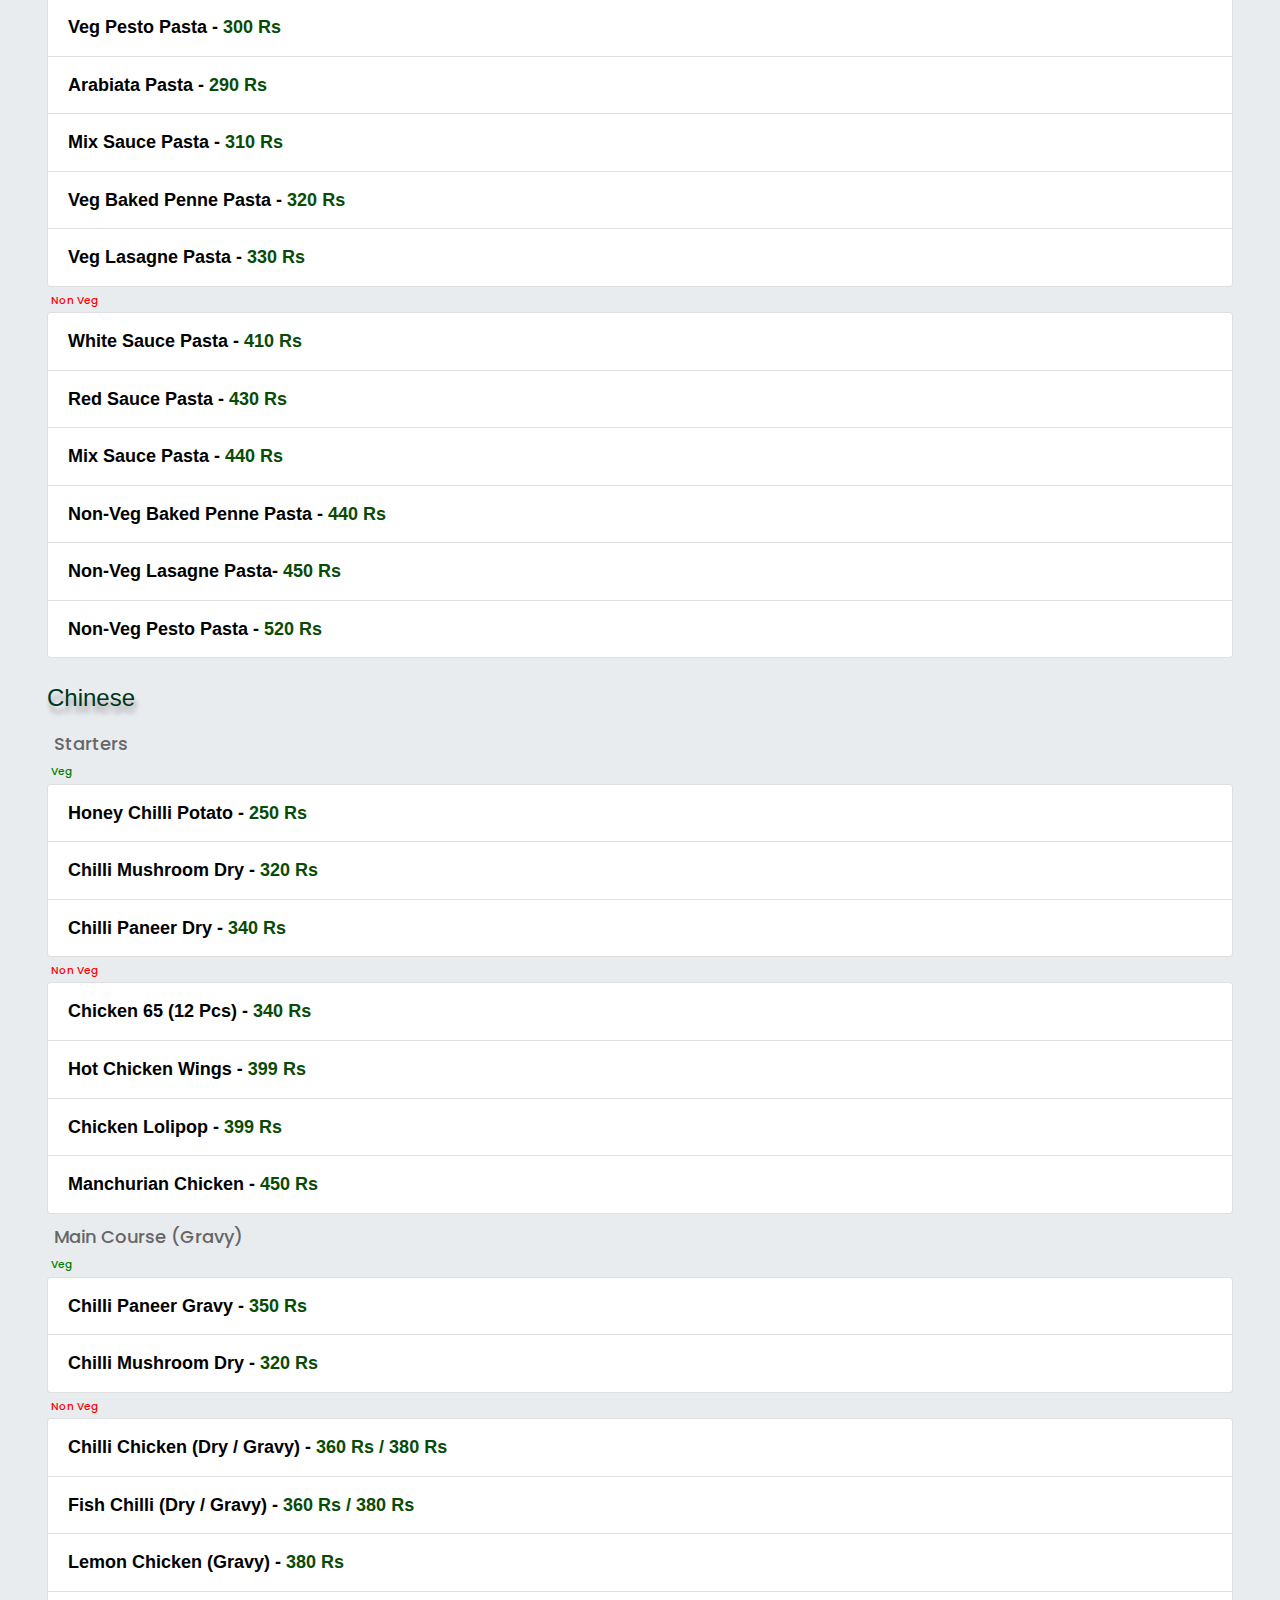
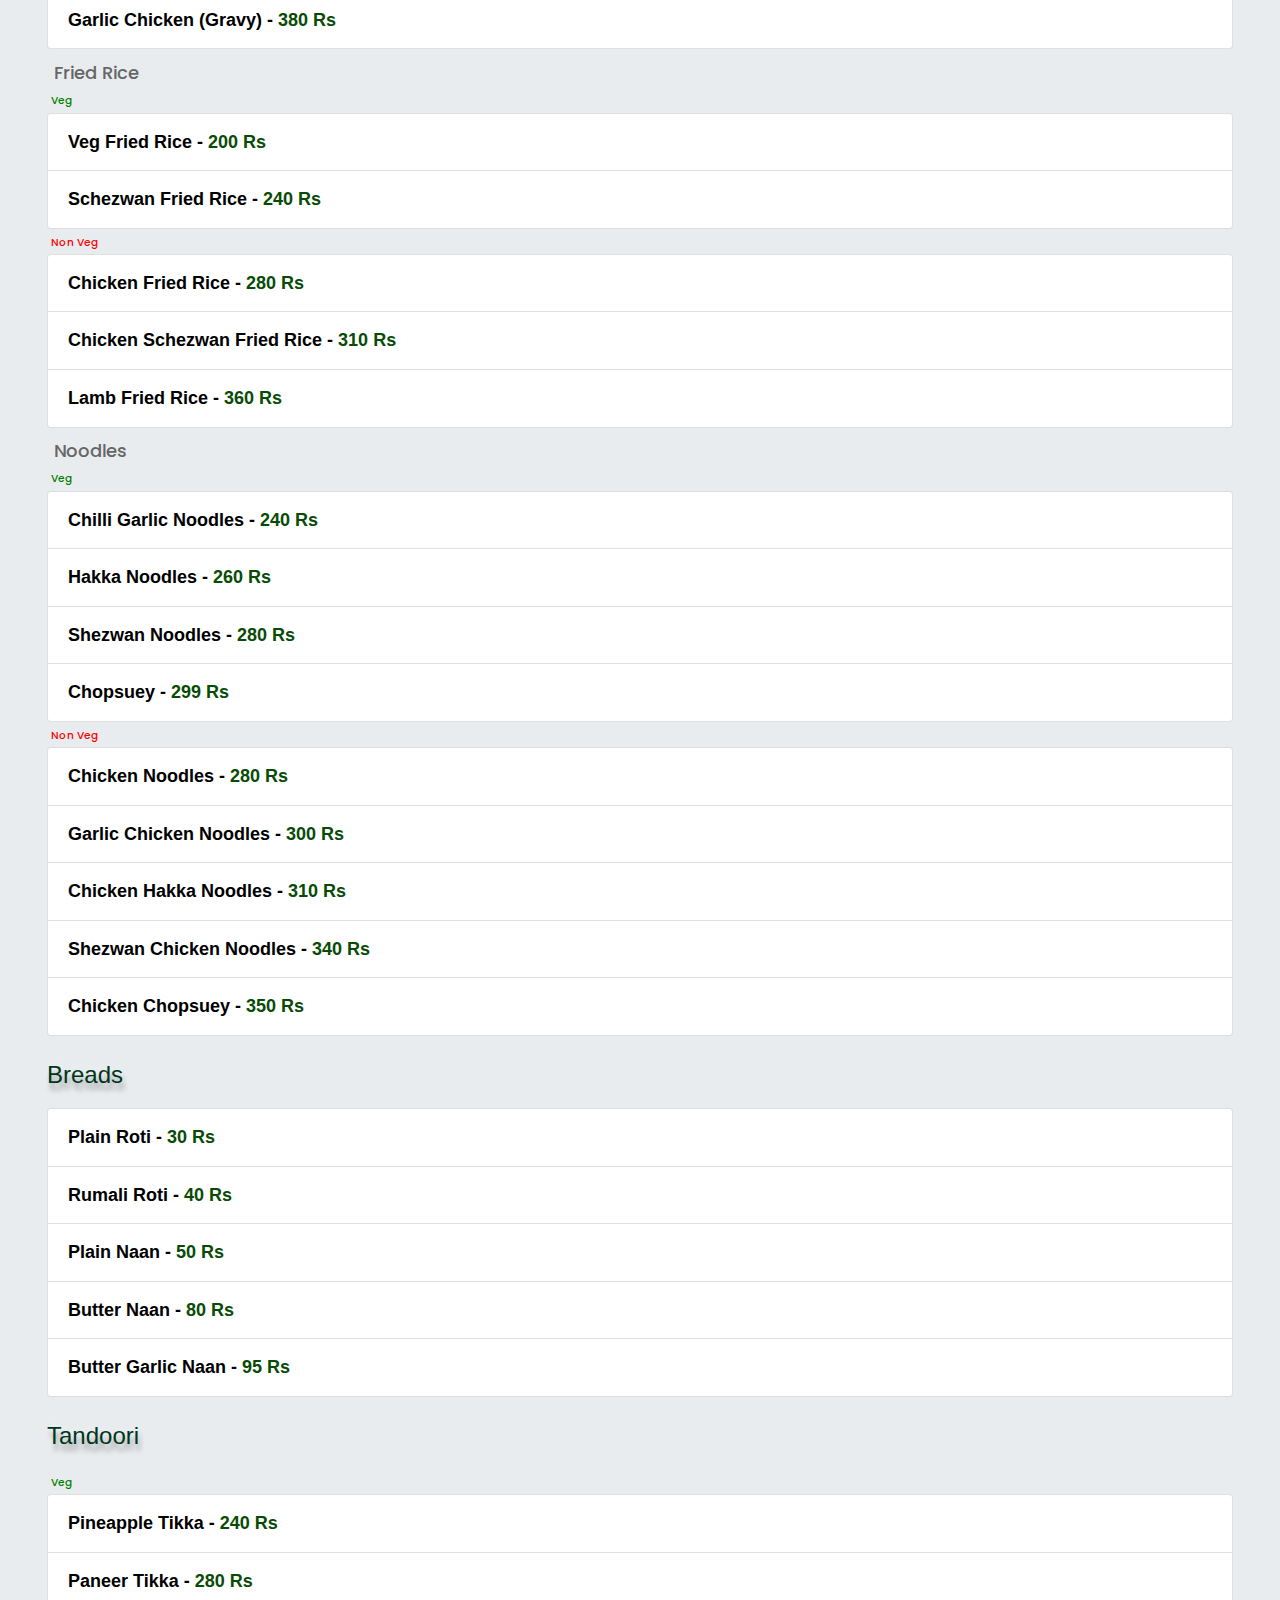
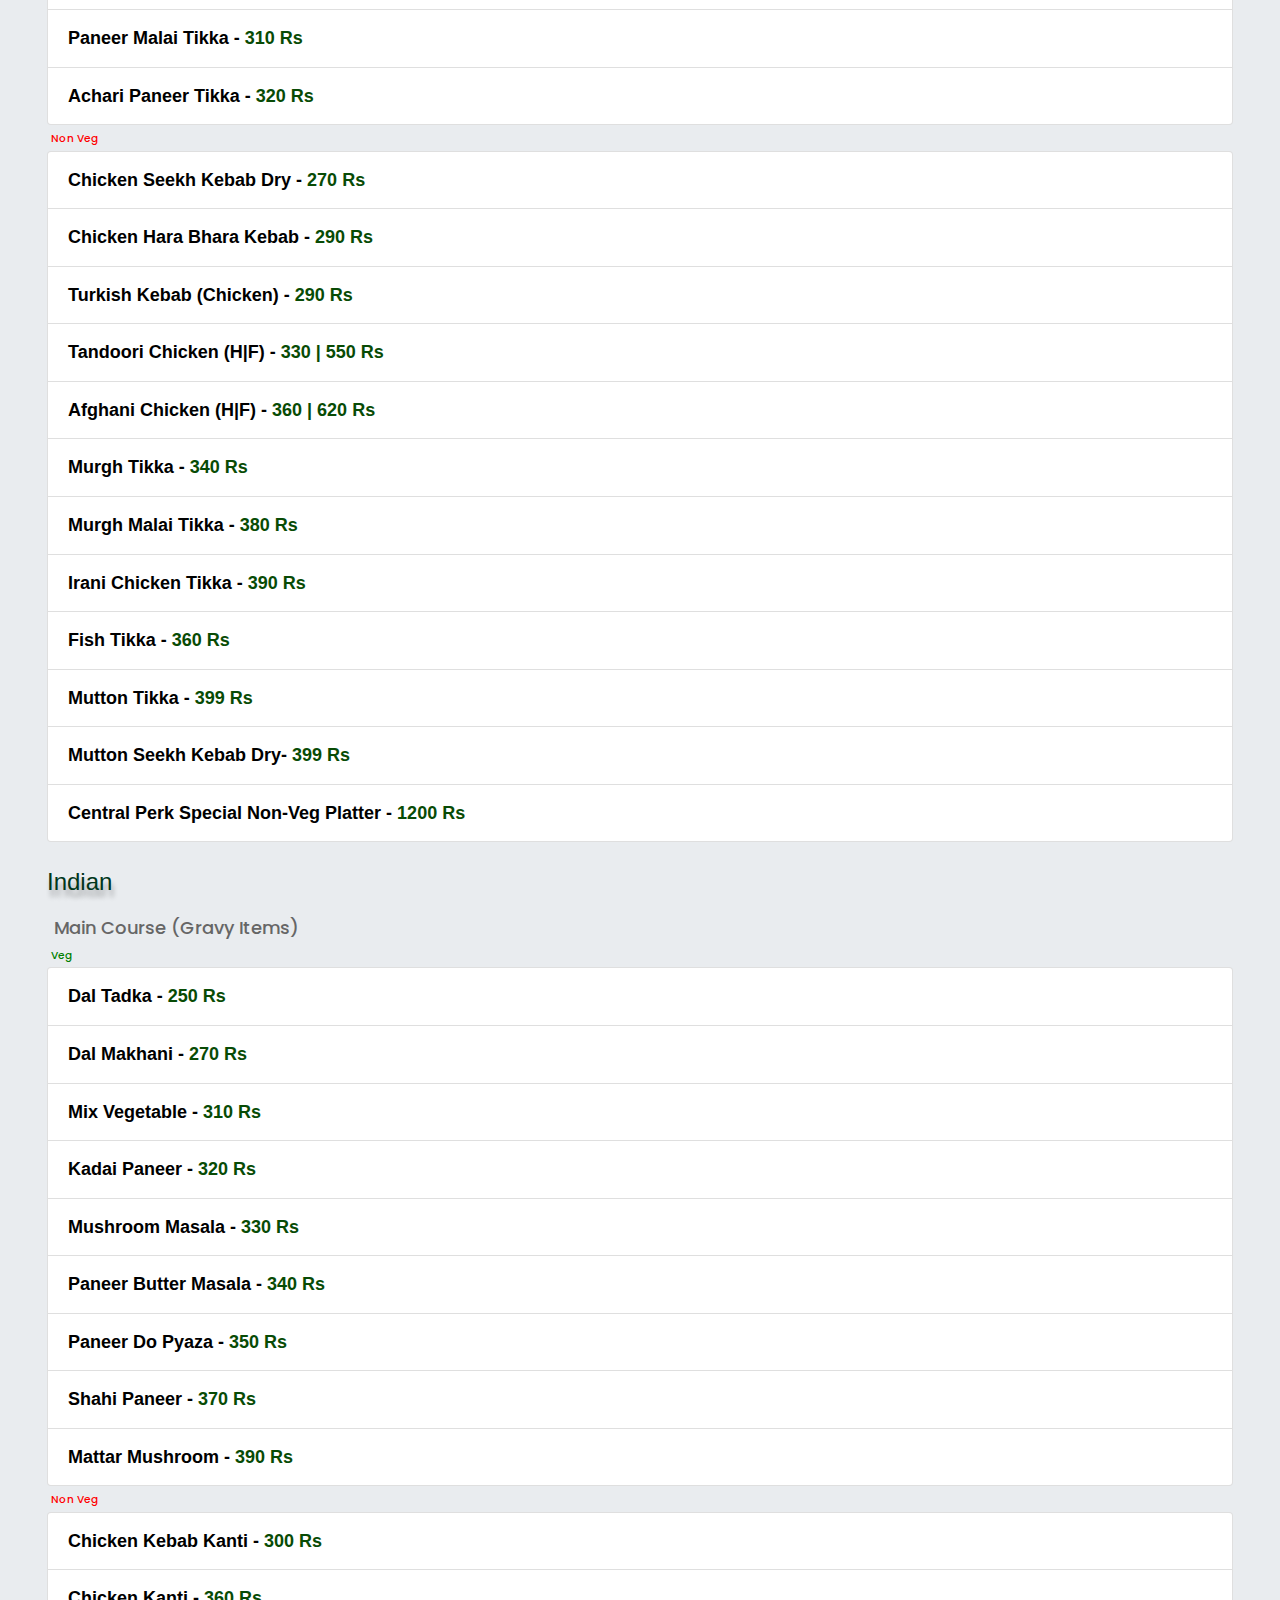
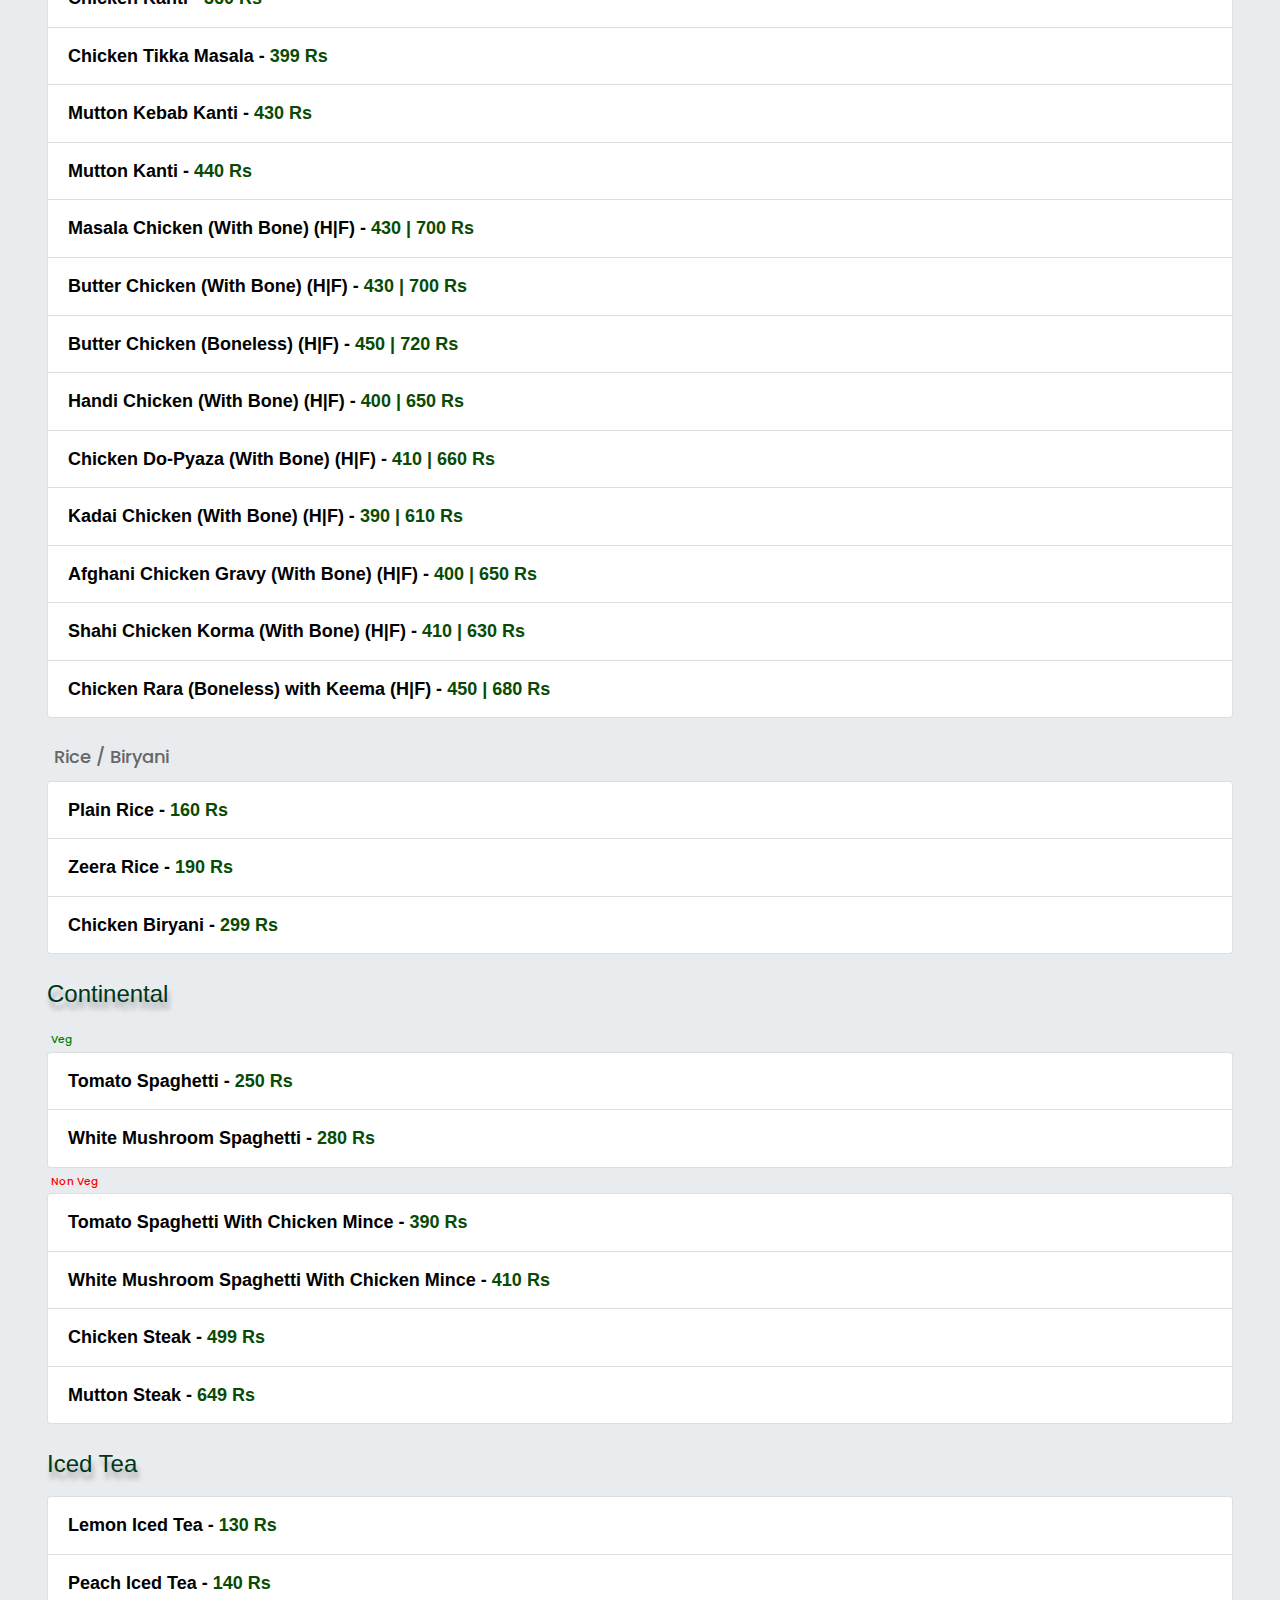
==== commit c84511fb: "updated menu" ====
--- a/menu.html
+++ b/menu.html
@@ -370,7 +370,7 @@
                        <span class="badge rounded-pill text-bg-danger"  id="nonveg">Non Veg</span>
                        <ul class="list-group">
                         <li class="list-group-item">Egg Roll - <b> 150 Rs</b></li>
-                        <li class="list-group-item">Chicken Shawarma - <b> 150 Rs</b></li>
+                        <li class="list-group-item">Chicken Shawarma - <b> 190 Rs</b></li>
                         <li class="list-group-item">Chicken Tikka Roll - <b>215 Rs</b></li>
                         <li class="list-group-item">Chicken Malai Tikka Roll - <b>235 Rs</b></li>
                         <li class="list-group-item">Mutton Tikka Roll - <b>330 Rs</b></li>
